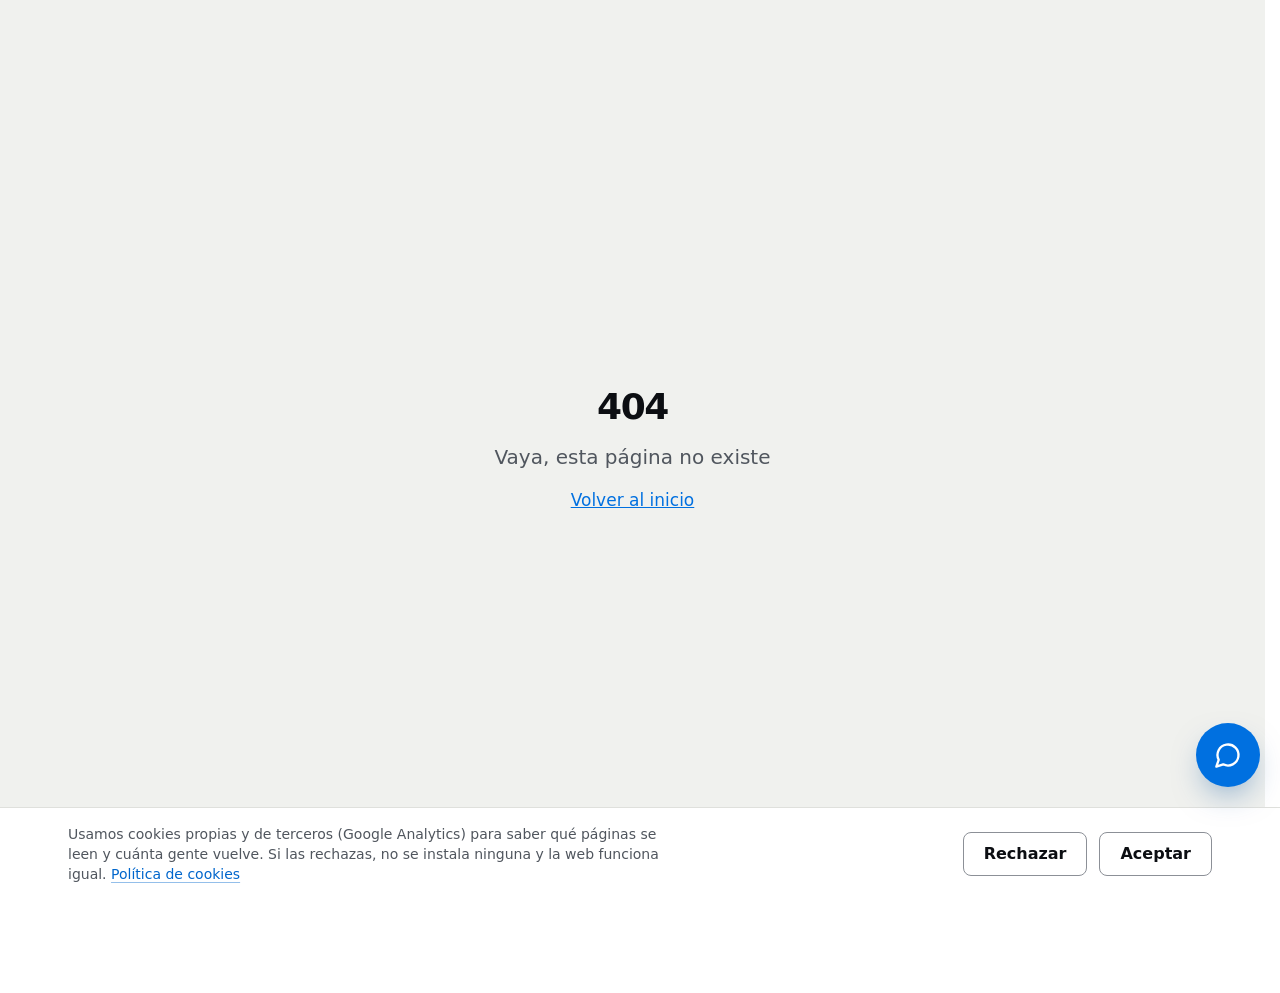
==== index.html @ fecd2030 "deploy: simpliaspain/websimpliaspain@c8a9e884e84285e9668dfcf213762b999b32e52a" ====
<!DOCTYPE html><html lang="es"><head><title data-rh="true">Agente de IA de WhatsApp para coworkings | Simplia Spain</title><meta data-rh="true" name="description" content="Contesta al momento los WhatsApp de tu coworking o centro de negocios, de día y de noche: precios, despachos libres y visitas. Pruébalo gratis con tu web."><meta data-rh="true" name="robots" content="index, follow, max-image-preview:large, max-snippet:-1, max-video-preview:-1"><meta data-rh="true" property="og:url" content="https://www.simpliaspain.com/"><meta data-rh="true" property="og:title" content="Agente de IA de WhatsApp para coworkings | Simplia Spain"><meta data-rh="true" property="og:description" content="Contesta al momento los WhatsApp de tu coworking o centro de negocios, de día y de noche: precios, despachos libres y visitas. Pruébalo gratis con tu web."><meta data-rh="true" name="twitter:url" content="https://www.simpliaspain.com/"><meta data-rh="true" name="twitter:title" content="Agente de IA de WhatsApp para coworkings | Simplia Spain"><meta data-rh="true" name="twitter:description" content="Contesta al momento los WhatsApp de tu coworking o centro de negocios, de día y de noche: precios, despachos libres y visitas. Pruébalo gratis con tu web."><link data-rh="true" rel="canonical" href="https://www.simpliaspain.com/"><link data-rh="true" rel="alternate" hreflang="es" href="https://www.simpliaspain.com/"><link data-rh="true" rel="alternate" hreflang="x-default" href="https://www.simpliaspain.com/"><script data-rh="true" type="application/ld+json">{"@context":"https://schema.org","@type":"Service","name":"Agente de IA de WhatsApp","serviceType":"Agente de IA de WhatsApp para coworkings y centros de negocio","description":"Contesta al momento los WhatsApp de tu coworking o centro de negocios, de día y de noche: precios, despachos libres y visitas. Pruébalo gratis con tu web.","url":"https://www.simpliaspain.com/","provider":{"@id":"https://www.simpliaspain.com/#organization"},"areaServed":{"@type":"Country","name":"España"}}</script><script data-rh="true" type="application/ld+json">{"@context":"https://schema.org","@type":"VideoObject","name":"Demostración del agente de IA de WhatsApp de Simplia para coworkings","description":"Vídeo de demostración: un cliente pregunta por WhatsApp por una oficina, el agente de IA de Simplia responde en segundos y reserva la visita, la cita aparece en la agenda del equipo, el cliente recibe recordatorio y ubicación, y el panel muestra cómo avanza cada contacto","thumbnailUrl":["https://www.simpliaspain.com/assets/simplia-demo-poster-1024-DH3EJkm8.webp"],"contentUrl":"https://www.simpliaspain.com/assets/simplia-demo-1024-BmgMIDe_.mp4","uploadDate":"2026-10-02T08:29:52+02:00","width":1024,"height":768,"inLanguage":"es"}</script><script data-rh="true" type="application/ld+json">{"@context":"https://schema.org","@type":"FAQPage","mainEntity":[{"@type":"Question","name":"¿Lee mi hoja de disponibilidad?","acceptedAnswer":{"@type":"Answer","text":"Sí. Lee la disponibilidad y los precios de cada sede en tu hoja y solo ofrece lo que está libre."}},{"@type":"Question","name":"¿Qué pasa si le preguntan algo que no sabe?","acceptedAnswer":{"@type":"Answer","text":"Lo dice con naturalidad y pasa la conversación a tu equipo con un resumen. No se inventa respuestas."}},{"@type":"Question","name":"¿Cuánto se tarda en ponerlo en marcha?","acceptedAnswer":{"@type":"Answer","text":"Desde 7 días hábiles, según el número de sedes. Nosotros cargamos tus datos, conectamos la agenda de cada centro y lo probamos contigo."}},{"@type":"Question","name":"¿Dónde están los datos?","acceptedAnswer":{"@type":"Answer","text":"En un servidor en Alemania y en bases de datos en la UE. El texto de las conversaciones se procesa con OpenAI con las garantías del RGPD. Firmamos contigo un contrato de encargo de tratamiento."}}]}</script>
    <meta charset="UTF-8">
    <meta name="viewport" content="width=device-width, initial-scale=1.0, maximum-scale=5.0, interactive-widget=resizes-content">
    
    <!-- Site-wide meta. Title, description, robots, canonical, hreflang and the
         per-page Open Graph / Twitter fields are set per route by
         src/components/Seo.tsx and rendered into each prerendered page. -->
    <meta name="author" content="Simplia Spain">
    <meta name="keywords" content="agente de IA WhatsApp, WhatsApp coworking, centro de negocios, oficinas flexibles, reserva de visitas, despachos, agente de IA para coworking, España">
    <meta name="language" content="es">
    <meta name="geo.region" content="ES">
    <meta name="geo.placename" content="España">

    <!-- Open Graph / Facebook -->
    <meta property="og:type" content="website">
    <meta property="og:image" content="https://www.simpliaspain.com/og-image.png">
    <meta property="og:image:width" content="1200">
    <meta property="og:image:height" content="630">
    <meta property="og:image:alt" content="Simplia Spain - Agente de IA de WhatsApp para coworkings">
    <meta property="og:locale" content="es_ES">
    <meta property="og:site_name" content="Simplia Spain">

    <!-- Twitter -->
    <meta name="twitter:card" content="summary_large_image">
    <meta name="twitter:image" content="https://www.simpliaspain.com/og-image.png">
    <meta name="twitter:creator" content="@simpliaspain">

    <!-- Icons: white S on brand blue, generated in public/. The SVG is what
         modern browsers use; the ICO (16/32/48) is the fallback; iOS needs a
         real PNG for the home-screen icon. icon-192/512.png exist for a web
         manifest, which this site does not have yet. -->
    <link rel="icon" href="/favicon.ico" sizes="48x48">
    <link rel="icon" type="image/svg+xml" href="/favicon.svg">
    <link rel="icon" type="image/png" sizes="96x96" href="/favicon-96x96.png">
    <link rel="apple-touch-icon" sizes="180x180" href="/apple-touch-icon.png">
    
    <!-- Theme Color -->
    <meta name="theme-color" content="#0080FF" media="(prefers-color-scheme: light)">
    <meta name="theme-color" content="#090A0C" media="(prefers-color-scheme: dark)">
    <meta name="msapplication-TileColor" content="#0080FF">
    
    <!-- JSON-LD, site-wide (Organization only: Simplia has no premises open
         to the public, so no LocalBusiness). Service and FAQPage blocks are emitted per page
         by src/components/JsonLd.tsx next to the content they describe. -->
    <!-- JSON-LD Organization Schema -->
    <script type="application/ld+json">
    {
      "@context": "https://schema.org",
      "@type": "Organization",
      "@id": "https://www.simpliaspain.com/#organization",
      "name": "Simplia Spain",
      "alternateName": "SimpliaSpain",
      "description": "Agentes de IA de WhatsApp para coworkings, centros de negocio y oficinas flexibles en España: contestan 24/7, dan precios y despachos libres, recogen el contacto y reservan visitas en la agenda del centro.",
      "url": "https://www.simpliaspain.com",
      "logo": "https://www.simpliaspain.com/icon-512.png",
      "email": "info@simpliaspain.com",
      "telephone": "+34601755607",
      "areaServed": { "@type": "Country", "name": "España" },
      "knowsAbout": ["coworking", "centros de negocio", "oficinas flexibles", "WhatsApp", "reserva de visitas", "agentes de IA"],
      "contactPoint": [
        {
          "@type": "ContactPoint",
          "telephone": "+34-601-755-607",
          "contactType": "sales",
          "areaServed": "ES",
          "availableLanguage": ["Spanish", "English"]
        },
        {
          "@type": "ContactPoint",
          "telephone": "+34-608-445-993",
          "contactType": "customer service",
          "areaServed": "ES",
          "availableLanguage": ["Spanish"]
        }
      ],
      "sameAs": [
        "https://www.linkedin.com/company/simplia-spain/",
        "https://www.instagram.com/simpliaspain/",
        "https://www.tiktok.com/@simpliaspain",
        "https://www.youtube.com/@simplia-spain"
      ],
      "subjectOf": [
        {
          "@type": "VideoObject",
          "name": "Simplia, el dispositivo basado en la IA que te ayuda a gestionar la empresa",
          "description": "Entrevista a Simplia en Onda Cero Madrid Norte sobre sus agentes de inteligencia artificial para empresas.",
          "url": "https://www.youtube.com/watch?v=wOunqxmnvKY",
          "embedUrl": "https://www.youtube.com/embed/wOunqxmnvKY",
          "thumbnailUrl": "https://i.ytimg.com/vi/wOunqxmnvKY/hqdefault.jpg",
          "uploadDate": "2026-06-17T00:00:00+02:00",
          "publisher": { "@type": "Organization", "name": "Onda Cero Madrid Norte" }
        },
        {
          "@type": "NewsArticle",
          "headline": "Simplia, la startup española que impulsa agentes telefónicos con inteligencia artificial para empresas",
          "url": "https://www.madridnorte24horas.com/articulo/tendencias/simplia-startup-espanola-que-impulsa-agentes-telefonicos-inteligencia-artificial-empresas/20260621100037129472.html",
          "datePublished": "2026-06-21",
          "publisher": { "@type": "Organization", "name": "Madrid Norte 24 horas" }
        },
        {
          "@type": "PodcastEpisode",
          "name": "ES EMPRESAS CV - Roberto Zúñiga, cofundador de Simplia Spain",
          "url": "https://open.spotify.com/episode/18D90WvJn5pAct1zdtcEHf",
          "sameAs": "https://go.ivoox.com/rf/175866987",
          "publisher": { "@type": "Organization", "name": "esRadio" }
        }
      ]
    }
    </script>
    
    <!-- Cookieless analytics (Umami Cloud). data-domains restricts tracking to
         the production host, so staging (simpliaspain.github.io) and localhost
         send nothing. The tracker writes no cookies or storage; it only reads
         localStorage "umami.disabled" as an opt-out. Disclosed in the privacy
         policy under "Analítica web". -->
    <script defer="" src="https://cloud.umami.is/script.js" data-website-id="722465f2-89ac-4464-b8d0-afbeb7e7dce2" data-domains="www.simpliaspain.com"></script>
    <script type="module" crossorigin="" src="/assets/app-CC9bBPNN.js"></script>
    <link rel="stylesheet" crossorigin="" href="/assets/app-7DH9HZ5-.css">
  </head>

  <body>
    <div id="root"><div role="region" aria-label="Notifications (F8)" tabindex="-1" style="pointer-events:none"><ol tabindex="-1" class="fixed top-0 z-[100] flex max-h-screen w-full flex-col-reverse p-4 sm:bottom-0 sm:right-0 sm:top-auto sm:flex-col md:max-w-[420px]"></ol></div><section aria-label="Notifications alt+T" tabindex="-1" aria-live="polite" aria-relevant="additions text" aria-atomic="false"></section><div class="min-h-screen bg-background"><header class="sticky top-0 z-50 border-b border-border bg-background pt-[env(safe-area-inset-top)]"><div class="mx-auto flex min-h-[68px] w-full max-w-[1240px] items-center justify-between gap-4 px-5 py-[10px] sm:px-8 lg:px-12"><a aria-label="Simplia Spain, inicio" class="inline-flex min-h-[44px] w-fit items-center text-[clamp(19px,5vw,22px)] font-bold tracking-[-0.02em] text-foreground transition-opacity duration-150 ease-out hover:opacity-70 active:opacity-60 active:duration-[70ms] motion-reduce:transition-none" href="/">Simplia<span class="text-brand">Spain</span><span aria-hidden="true" class="mt-[9px] self-start text-[11px] font-semibold text-brand">®</span></a><button type="button" id="main-menu-trigger" aria-expanded="false" aria-controls="main-menu" aria-label="Abrir el menú" class="-mr-3 flex h-12 w-12 items-center justify-center rounded-md text-foreground transition-[background-color,transform] duration-150 ease-out hover:bg-secondary active:scale-90 active:duration-[70ms] motion-reduce:transition-[background-color] motion-reduce:active:scale-100"><span aria-hidden="true" class="relative block h-6 w-6"><span class="absolute left-0 h-0.5 w-6 rounded-sm bg-current transition-transform duration-200 ease-out motion-reduce:transition-none" style="top:11px;transform:translateY(-7px)"></span><span class="absolute left-0 top-[11px] h-0.5 w-6 rounded-sm bg-current transition-opacity duration-150 ease-out motion-reduce:transition-none" style="opacity:1"></span><span class="absolute left-0 h-0.5 w-6 rounded-sm bg-current transition-transform duration-200 ease-out motion-reduce:transition-none" style="top:11px;transform:translateY(7px)"></span></span></button></div></header><main><section id="inicio" aria-labelledby="h-inicio" class="pb-[clamp(56px,8vw,120px)] pt-[clamp(40px,7vw,112px)]"><div class="wrap grid gap-x-[clamp(36px,5vw,80px)] gap-y-[clamp(26px,4vw,40px)] lg:grid-cols-[1.25fr_minmax(0,1fr)] lg:[grid-template-rows:auto_auto] lg:items-center"><div class="grid min-w-0 gap-[clamp(18px,2vw,26px)] lg:col-start-1 lg:row-start-1 lg:self-end"><h1 id="h-inicio" class="m-0 min-w-0 text-[clamp(32px,4.2vw,56px)] font-bold leading-[1.05] text-foreground"><span class="text-brand tabular-nums">20:53</span>. <!-- -->Marta pregunta por un despacho para 8. Tu centro abre mañana a las 9:00.</h1><p class="m-0 text-pretty text-[clamp(17px,1.4vw,19px)] leading-[1.5] text-muted-foreground max-w-[600px]">Simplia contesta por ti los WhatsApp de tu coworking o centro de negocios a cualquier hora, enseña los despachos libres y reserva la visita.</p></div><figure class="relative m-0 grid content-start mx-auto w-full min-w-0 max-w-[440px] lg:col-start-2 lg:row-span-2 lg:row-start-1 lg:self-center"><div class="bloom"><div class="flex flex-col overflow-hidden rounded-[18px] border border-border bg-card"><div class="flex items-center gap-3 border-b border-border px-[18px] py-3.5"><span aria-hidden="true" class="flex h-10 w-10 shrink-0 items-center justify-center rounded-full bg-[hsl(216_10%_90%)] text-[15px] font-bold text-foreground">M</span><div class="min-w-0 flex-1"><p class="text-base font-semibold leading-tight text-foreground">Marta · WhatsApp</p><p class="text-sm leading-tight text-muted-foreground">Escribió a tu centro</p></div></div><div class="grid flex-1 text-base leading-[1.45] min-h-[260px] content-between gap-4 px-[18px] pb-6 pt-5"><div class="relative max-w-[88%] justify-self-start"><div aria-hidden="false" style="opacity:1;transform:none" class="px-3.5 pb-1.5 pt-2.5 rounded-[16px_16px_16px_4px] bg-[hsl(220_13%_96%)]"><p class="m-0">Hola, ¿tenéis despacho para 8 personas? Lo necesito esta semana.</p><p class="m-0 text-right text-xs tabular-nums text-muted-foreground">20:53</p></div><div aria-hidden="true" style="opacity:0" class="pointer-events-none absolute top-0 flex items-center gap-1.5 rounded-[16px_16px_4px_16px] bg-accent px-4 py-3.5 transition-opacity duration-200 motion-reduce:transition-none left-0"><span aria-hidden="true" class="h-[7px] w-[7px] rounded-full bg-link motion-safe:animate-typing-dot" style="animation-delay:0ms"></span><span aria-hidden="true" class="h-[7px] w-[7px] rounded-full bg-link motion-safe:animate-typing-dot" style="animation-delay:180ms"></span><span aria-hidden="true" class="h-[7px] w-[7px] rounded-full bg-link motion-safe:animate-typing-dot" style="animation-delay:360ms"></span></div></div><p class="m-0 justify-self-center text-sm text-muted-foreground">Sin respuesta</p></div></div></div><figcaption class="absolute inset-x-0 bottom-0 flex justify-center text-sm text-muted-foreground"></figcaption></figure><div class="flex flex-wrap gap-3 lg:col-start-1 lg:row-start-2 lg:mt-[clamp(18px,2vw,26px)] lg:self-start"><a href="https://demo.simpliaspain.com/?o=web" target="_blank" rel="noopener" data-umami-event="demo" data-umami-event-lugar="hero" class="inline-flex min-h-[56px] items-center justify-center gap-3 rounded-md px-[26px] text-[18px] font-semibold no-underline transition-[background-color,border-color,color,box-shadow,transform] duration-200 ease-out hover:-translate-y-px active:translate-y-0 active:scale-[0.97] active:duration-[90ms] motion-reduce:transition-[background-color,border-color,color] motion-reduce:hover:translate-y-0 motion-reduce:active:scale-100 hover:shadow-[0_8px_20px_-8px_hsl(210_100%_32%/0.55)] active:shadow-none bg-primary text-primary-foreground hover:bg-[hsl(210_100%_38%)]">Pruébalo con tu web<span class="sr-only"> <!-- -->(abre en una nueva pestaña)</span></a><a href="#video" class="inline-flex min-h-[56px] items-center justify-center gap-3 rounded-md px-[26px] text-[18px] font-semibold no-underline transition-[background-color,border-color,color,box-shadow,transform] duration-200 ease-out hover:-translate-y-px active:translate-y-0 active:scale-[0.97] active:duration-[90ms] motion-reduce:transition-[background-color,border-color,color] motion-reduce:hover:translate-y-0 motion-reduce:active:scale-100 hover:shadow-[0_8px_20px_-8px_hsl(210_100%_32%/0.55)] active:shadow-none border border-[hsl(216_5%_57%)] bg-transparent text-foreground hover:border-primary hover:bg-primary hover:text-primary-foreground pl-[18px] pr-[22px]" data-umami-event="ver-video"><span aria-hidden="true" class="block h-0 w-0 border-y-[7px] border-l-[11px] border-y-transparent border-l-current"></span>Ver en acción · 0:40</a></div></div></section><section id="accion" aria-labelledby="h-accion" class="scroll-mt-[68px] border-t border-border py-[clamp(48px,7vw,104px)]"><div class="wrap grid gap-[clamp(24px,3vw,40px)]"><h2 id="h-accion" class="m-0 text-[clamp(28px,3.1vw,42px)] font-bold leading-[1.1] text-foreground">La misma pregunta, con Simplia.</h2><div class="grid gap-[clamp(20px,2.6vw,32px)]"><div class="grid min-w-0 gap-[clamp(14px,1.6vw,20px)]"><div role="tablist" aria-label="Cómo quieres verlo" class="flex gap-[clamp(20px,2.4vw,32px)] border-b border-border"><button type="button" role="tab" id="pestana-video" aria-selected="true" aria-controls="video" tabindex="0" class="relative -mb-px flex min-h-[44px] items-center text-[clamp(15px,1.1vw,17px)] font-semibold transition-colors duration-200 ease-out motion-reduce:transition-none text-foreground">Ver el vídeo<span aria-hidden="true" class="absolute inset-x-0 -bottom-px h-[2px] bg-foreground transition-opacity duration-200 ease-out motion-reduce:transition-none opacity-100"></span></button><button type="button" role="tab" id="pestana-chat" aria-selected="false" aria-controls="panel-chat" tabindex="-1" class="relative -mb-px flex min-h-[44px] items-center text-[clamp(15px,1.1vw,17px)] font-semibold transition-colors duration-200 ease-out motion-reduce:transition-none text-muted-foreground hover:text-link">Ver la conversación<span aria-hidden="true" class="absolute inset-x-0 -bottom-px h-[2px] bg-foreground transition-opacity duration-200 ease-out motion-reduce:transition-none opacity-0"></span></button></div><div class="w-full max-w-[min(100%,110vh,1040px)]"><figure id="video" role="tabpanel" aria-labelledby="pestana-video" class="m-0 grid min-w-0 content-start scroll-mt-[88px]"><figure class="m-0 overflow-hidden rounded-[18px] bg-secondary w-full"><div class="relative w-full"><video width="1024" height="768" muted="" loop="" playsinline="" preload="none" aria-label="Vídeo de demostración: un cliente pregunta por WhatsApp por una oficina, el agente de IA de Simplia responde en segundos y reserva la visita, la cita aparece en la agenda del equipo, el cliente recibe recordatorio y ubicación, y el panel muestra cómo avanza cada contacto" class="block h-auto w-full bg-secondary object-contain" style="aspect-ratio:1024 / 768"></video><button type="button" aria-label="Reproducir la demo" class="absolute bottom-3 right-3 flex h-11 w-11 items-center justify-center rounded-full border border-border bg-background/90 text-foreground backdrop-blur transition-colors hover:bg-background focus-visible:outline-none focus-visible:ring-2 focus-visible:ring-ring focus-visible:ring-offset-2 focus-visible:ring-offset-background motion-reduce:transition-none"><svg xmlns="http://www.w3.org/2000/svg" width="24" height="24" viewBox="0 0 24 24" fill="none" stroke="currentColor" stroke-width="2" stroke-linecap="round" stroke-linejoin="round" class="lucide lucide-play h-5 w-5" aria-hidden="true"><polygon points="6 3 20 12 6 21 6 3"></polygon></svg></button></div></figure></figure><div id="panel-chat" role="tabpanel" aria-labelledby="pestana-chat" hidden=""><figure class="relative m-0 grid content-start pb-9 min-w-0"><div class="bloom"><div class="flex flex-col overflow-hidden rounded-[18px] border border-border bg-card"><div class="flex items-center gap-3 border-b border-border px-[18px] py-3.5"><span aria-hidden="true" class="flex h-10 w-10 shrink-0 items-center justify-center rounded-full bg-[hsl(216_10%_90%)] text-[15px] font-bold text-foreground">M</span><div class="min-w-0 flex-1"><p class="text-base font-semibold leading-tight text-foreground">Marta · WhatsApp</p><p class="text-sm leading-tight text-[hsl(148_83%_26%)]">Le contesta Simplia</p></div></div><div class="grid flex-1 text-base leading-[1.45] content-end gap-2.5 px-[18px] py-5"><div class="relative max-w-[88%] justify-self-start"><div aria-hidden="false" style="opacity:1;transform:none" class="px-3.5 pb-1.5 pt-2.5 rounded-[16px_16px_16px_4px] bg-[hsl(220_13%_96%)]"><p class="m-0">Hola, ¿tenéis despacho para 8 personas? Lo necesito esta semana.</p><p class="m-0 text-right text-xs tabular-nums text-muted-foreground">20:53</p></div><div aria-hidden="true" style="opacity:0" class="pointer-events-none absolute top-0 flex items-center gap-1.5 rounded-[16px_16px_4px_16px] bg-accent px-4 py-3.5 transition-opacity duration-200 motion-reduce:transition-none left-0"><span aria-hidden="true" class="h-[7px] w-[7px] rounded-full bg-link motion-safe:animate-typing-dot" style="animation-delay:0ms"></span><span aria-hidden="true" class="h-[7px] w-[7px] rounded-full bg-link motion-safe:animate-typing-dot" style="animation-delay:180ms"></span><span aria-hidden="true" class="h-[7px] w-[7px] rounded-full bg-link motion-safe:animate-typing-dot" style="animation-delay:360ms"></span></div></div><div class="relative max-w-[88%] justify-self-end"><div aria-hidden="false" style="opacity:1;transform:none" class="px-3.5 pb-1.5 pt-2.5 grid gap-2 rounded-[16px_16px_4px_16px] bg-accent"><p class="m-0">Hola. Sí, tenemos un despacho libre para 8 desde el lunes. Te mando la ficha.</p><span class="grid grid-cols-[96px_minmax(0,1fr)] overflow-hidden rounded-[10px] border border-[hsl(213_48%_87%)] bg-card"><span class="block w-24 self-stretch bg-secondary"><img src="/assets/despacho-8-DlMtWi0s.webp" srcset="/assets/despacho-8-DlMtWi0s.webp 1x, /assets/despacho-8@2x-1uw83Ffy.webp 2x" alt="Foto del despacho para 8 personas" width="600" height="600" loading="lazy" decoding="async" class="block h-full w-full object-cover"></span><span class="flex min-w-0 flex-col justify-center gap-[3px] px-3.5 py-3"><span class="font-semibold leading-[1.25] text-foreground">Despacho para 8 personas</span><span class="text-sm leading-[1.3] text-muted-foreground">Fotos, m², puestos y precio</span></span></span><p class="m-0 text-right text-xs tabular-nums text-[hsl(214_15%_32%)]">20:53</p></div><div aria-hidden="true" style="opacity:0" class="pointer-events-none absolute top-0 flex items-center gap-1.5 rounded-[16px_16px_4px_16px] bg-accent px-4 py-3.5 transition-opacity duration-200 motion-reduce:transition-none right-0"><span aria-hidden="true" class="h-[7px] w-[7px] rounded-full bg-link motion-safe:animate-typing-dot" style="animation-delay:0ms"></span><span aria-hidden="true" class="h-[7px] w-[7px] rounded-full bg-link motion-safe:animate-typing-dot" style="animation-delay:180ms"></span><span aria-hidden="true" class="h-[7px] w-[7px] rounded-full bg-link motion-safe:animate-typing-dot" style="animation-delay:360ms"></span></div></div><div class="relative max-w-[88%] justify-self-end"><div aria-hidden="false" style="opacity:1;transform:none" class="px-3.5 pb-1.5 pt-2.5 grid gap-2 rounded-[16px_16px_4px_16px] bg-accent"><p class="m-0">¿Quieres verlo? Te puedo reservar visita el jueves a las 10:00 o a las 17:30.</p><p class="m-0 text-right text-xs tabular-nums text-[hsl(214_15%_32%)]">20:53</p></div><div aria-hidden="true" style="opacity:0" class="pointer-events-none absolute top-0 flex items-center gap-1.5 rounded-[16px_16px_4px_16px] bg-accent px-4 py-3.5 transition-opacity duration-200 motion-reduce:transition-none right-0"><span aria-hidden="true" class="h-[7px] w-[7px] rounded-full bg-link motion-safe:animate-typing-dot" style="animation-delay:0ms"></span><span aria-hidden="true" class="h-[7px] w-[7px] rounded-full bg-link motion-safe:animate-typing-dot" style="animation-delay:180ms"></span><span aria-hidden="true" class="h-[7px] w-[7px] rounded-full bg-link motion-safe:animate-typing-dot" style="animation-delay:360ms"></span></div></div><div class="relative max-w-[88%] justify-self-start"><div aria-hidden="false" style="opacity:1;transform:none" class="px-3.5 pb-1.5 pt-2.5 rounded-[16px_16px_16px_4px] bg-[hsl(220_13%_96%)]"><p class="m-0">El jueves a las 10, perfecto.</p><p class="m-0 text-right text-xs tabular-nums text-muted-foreground">20:55</p></div><div aria-hidden="true" style="opacity:0" class="pointer-events-none absolute top-0 flex items-center gap-1.5 rounded-[16px_16px_4px_16px] bg-accent px-4 py-3.5 transition-opacity duration-200 motion-reduce:transition-none left-0"><span aria-hidden="true" class="h-[7px] w-[7px] rounded-full bg-link motion-safe:animate-typing-dot" style="animation-delay:0ms"></span><span aria-hidden="true" class="h-[7px] w-[7px] rounded-full bg-link motion-safe:animate-typing-dot" style="animation-delay:180ms"></span><span aria-hidden="true" class="h-[7px] w-[7px] rounded-full bg-link motion-safe:animate-typing-dot" style="animation-delay:360ms"></span></div></div><div class="relative max-w-[88%] justify-self-end"><div aria-hidden="false" style="opacity:1;transform:none" class="px-3.5 pb-1.5 pt-2.5 grid gap-2 rounded-[16px_16px_4px_16px] bg-accent"><p class="m-0">Reservado. Antes de la visita te mando un recordatorio con la ubicación.</p><p class="m-0 text-right text-xs tabular-nums text-[hsl(214_15%_32%)]">20:55</p></div><div aria-hidden="true" style="opacity:0" class="pointer-events-none absolute top-0 flex items-center gap-1.5 rounded-[16px_16px_4px_16px] bg-accent px-4 py-3.5 transition-opacity duration-200 motion-reduce:transition-none right-0"><span aria-hidden="true" class="h-[7px] w-[7px] rounded-full bg-link motion-safe:animate-typing-dot" style="animation-delay:0ms"></span><span aria-hidden="true" class="h-[7px] w-[7px] rounded-full bg-link motion-safe:animate-typing-dot" style="animation-delay:180ms"></span><span aria-hidden="true" class="h-[7px] w-[7px] rounded-full bg-link motion-safe:animate-typing-dot" style="animation-delay:360ms"></span></div></div></div></div></div><figcaption class="absolute inset-x-0 bottom-0 flex justify-center text-sm text-muted-foreground"></figcaption></figure></div></div></div><div class="flex flex-wrap items-center gap-x-[clamp(16px,2vw,28px)] gap-y-4"><a href="https://demo.simpliaspain.com/?o=web" target="_blank" rel="noopener" data-umami-event="demo" data-umami-event-lugar="banda-final" data-quiet="true" class="inline-flex min-h-[56px] items-center justify-center gap-3 rounded-md px-[26px] text-[18px] font-semibold no-underline transition-[background-color,border-color,color,box-shadow,transform] duration-200 ease-out hover:-translate-y-px active:translate-y-0 active:scale-[0.97] active:duration-[90ms] motion-reduce:transition-[background-color,border-color,color] motion-reduce:hover:translate-y-0 motion-reduce:active:scale-100 hover:shadow-[0_8px_20px_-8px_hsl(210_100%_32%/0.55)] active:shadow-none border border-[hsl(216_5%_57%)] bg-transparent text-foreground hover:border-primary hover:bg-primary hover:text-primary-foreground">Pruébalo con tu web<span class="sr-only"> <!-- -->(abre en una nueva pestaña)</span></a><p class="m-0 max-w-[42ch] text-[clamp(15px,1.15vw,17px)] leading-[1.5] text-muted-foreground">Escribe al agente como si fueras un cliente.</p></div></div></div></section><section id="caso" aria-labelledby="h-caso" class="scroll-mt-[68px] border-t border-border py-[clamp(64px,9vw,136px)]"><div class="wrap"><div class="" style="opacity:1;transform:none;transition:opacity 560ms cubic-bezier(0.22, 0.61, 0.36, 1) 0ms, transform 560ms cubic-bezier(0.22, 0.61, 0.36, 1) 0ms"><h2 id="h-caso" class="m-0 flex flex-wrap items-center gap-x-[clamp(24px,4vw,56px)] gap-y-2 text-[clamp(24px,2.8vw,38px)] font-bold leading-[1.12] text-foreground"><span class="flex-none whitespace-nowrap text-[clamp(84px,13vw,176px)] leading-[0.86] tracking-[-0.055em] [word-spacing:-0.12em] text-brand tabular-nums">37 %</span><span class="min-w-0 max-w-[640px] flex-[1_1_360px] text-balance">de las consultas que recibió Oficinas YA! en octubre llegaron fuera del horario de oficina. Les contestó el agente.</span></h2></div><ul class="m-0 mt-[clamp(40px,6vw,72px)] grid list-none grid-cols-[repeat(auto-fit,minmax(min(100%,190px),1fr))] border-t border-border p-0"><li class="border-b border-border pb-6 pr-5 pt-5" style="opacity:1;transform:none;transition:opacity 560ms cubic-bezier(0.22, 0.61, 0.36, 1) 0ms, transform 560ms cubic-bezier(0.22, 0.61, 0.36, 1) 0ms"><span class="block whitespace-nowrap text-[clamp(36px,3.4vw,52px)] font-bold leading-none tracking-[-0.04em] text-foreground tabular-nums">65</span><span class="mt-2.5 block max-w-[240px] text-muted-foreground">personas atendidas por mes</span></li><li class="border-b border-border pb-6 pr-5 pt-5" style="opacity:1;transform:none;transition:opacity 560ms cubic-bezier(0.22, 0.61, 0.36, 1) 70ms, transform 560ms cubic-bezier(0.22, 0.61, 0.36, 1) 70ms"><span class="block whitespace-nowrap text-[clamp(36px,3.4vw,52px)] font-bold leading-none tracking-[-0.04em] text-foreground tabular-nums">64</span><span class="mt-2.5 block max-w-[240px] text-muted-foreground">contestadas por el agente</span></li><li class="border-b border-border pb-6 pr-5 pt-5" style="opacity:1;transform:none;transition:opacity 560ms cubic-bezier(0.22, 0.61, 0.36, 1) 140ms, transform 560ms cubic-bezier(0.22, 0.61, 0.36, 1) 140ms"><span class="block whitespace-nowrap text-[clamp(36px,3.4vw,52px)] font-bold leading-none tracking-[-0.04em] text-foreground tabular-nums">53</span><span class="mt-2.5 block max-w-[240px] text-muted-foreground">con interés de alquiler</span></li><li class="border-b border-border pb-6 pr-5 pt-5" style="opacity:1;transform:none;transition:opacity 560ms cubic-bezier(0.22, 0.61, 0.36, 1) 210ms, transform 560ms cubic-bezier(0.22, 0.61, 0.36, 1) 210ms"><span class="block whitespace-nowrap text-[clamp(36px,3.4vw,52px)] font-bold leading-none tracking-[-0.04em] text-foreground tabular-nums">27</span><span class="mt-2.5 block max-w-[240px] text-muted-foreground">dejaron sus datos de contacto</span></li></ul><div class="mt-[clamp(36px,5vw,64px)] grid gap-x-[clamp(24px,5vw,72px)] gap-y-9 md:grid-cols-2"><div class="min-w-0" style="opacity:1;transform:none;transition:opacity 560ms cubic-bezier(0.22, 0.61, 0.36, 1) 0ms, transform 560ms cubic-bezier(0.22, 0.61, 0.36, 1) 0ms"><p class="m-0"><a href="https://www.oficinasya.es" target="_blank" rel="noopener" class="inline-block rounded-sm transition-opacity duration-200 hover:opacity-70 motion-reduce:transition-none"><img src="/assets/oficinasya-DCZI6O70.png" alt="Oficinas YA!" loading="lazy" decoding="async" class="object-contain object-left h-auto w-full max-w-[min(100%,340px)]"><span class="sr-only"> <!-- -->(abre en una nueva pestaña)</span></a></p></div><div class="grid min-w-0 content-start" style="opacity:1;transform:none;transition:opacity 560ms cubic-bezier(0.22, 0.61, 0.36, 1) 90ms, transform 560ms cubic-bezier(0.22, 0.61, 0.36, 1) 90ms"><figure class="m-0 grid gap-1.5"><blockquote class="m-0 text-[clamp(18px,1.6vw,20px)] font-semibold leading-[1.45] text-foreground">«La automatización de los procesos nos está haciendo mucho más productivos»</blockquote><figcaption class="text-[15px] text-muted-foreground">Roberto, cofundador de Oficinas YA!</figcaption></figure></div></div></div></section><section id="como-funciona" aria-labelledby="h-como" class="scroll-mt-[68px] border-t border-border py-[clamp(56px,8vw,120px)]"><div class="wrap"><h2 id="h-como" class="m-0 mb-[clamp(28px,4vw,56px)] max-w-[760px] text-[clamp(28px,3.1vw,42px)] font-bold leading-[1.1] text-foreground">Qué hace el agente, de la pregunta a la visita.</h2><ol class="m-0 grid list-none grid-cols-[repeat(auto-fit,minmax(min(100%,250px),1fr))] gap-x-[clamp(20px,3vw,40px)] p-0"><li class="grid content-start gap-2 border-t border-border pb-7 pt-4" style="opacity:1;transform:none;transition:opacity 560ms cubic-bezier(0.22, 0.61, 0.36, 1) 0ms, transform 560ms cubic-bezier(0.22, 0.61, 0.36, 1) 0ms"><span class="text-[clamp(28px,2.6vw,38px)] font-bold leading-none tracking-[-0.03em] text-brand tabular-nums">1</span><span class="text-[19px] font-semibold leading-[1.3] text-foreground">Contesta en cuanto llega el mensaje</span><span class="text-muted-foreground">De día, de noche y en fin de semana, en el WhatsApp de tu centro.</span></li><li class="grid content-start gap-2 border-t border-border pb-7 pt-4" style="opacity:1;transform:none;transition:opacity 560ms cubic-bezier(0.22, 0.61, 0.36, 1) 70ms, transform 560ms cubic-bezier(0.22, 0.61, 0.36, 1) 70ms"><span class="text-[clamp(28px,2.6vw,38px)] font-bold leading-none tracking-[-0.03em] text-brand tabular-nums">2</span><span class="text-[19px] font-semibold leading-[1.3] text-foreground">Ofrece solo lo que está libre</span><span class="text-muted-foreground">Lee la disponibilidad y los precios de cada sede en tu hoja, y manda la ficha del despacho.</span></li><li class="grid content-start gap-2 border-t border-border pb-7 pt-4" style="opacity:1;transform:none;transition:opacity 560ms cubic-bezier(0.22, 0.61, 0.36, 1) 140ms, transform 560ms cubic-bezier(0.22, 0.61, 0.36, 1) 140ms"><span class="text-[clamp(28px,2.6vw,38px)] font-bold leading-none tracking-[-0.03em] text-brand tabular-nums">3</span><span class="text-[19px] font-semibold leading-[1.3] text-foreground">Agenda y recuerda la visita</span><span class="text-muted-foreground">En el calendario del centro, con recordatorio y ubicación.</span></li><li class="grid content-start gap-2 border-t border-border pb-7 pt-4" style="opacity:1;transform:none;transition:opacity 560ms cubic-bezier(0.22, 0.61, 0.36, 1) 210ms, transform 560ms cubic-bezier(0.22, 0.61, 0.36, 1) 210ms"><span class="text-[clamp(28px,2.6vw,38px)] font-bold leading-none tracking-[-0.03em] text-brand tabular-nums">4</span><span class="text-[19px] font-semibold leading-[1.3] text-foreground">Te pasa el contacto</span><span class="text-muted-foreground">Qué busca, para cuántas personas y con qué presupuesto. Y cada semana, un informe en tu panel.</span></li></ol><p class="mt-2 flex flex-wrap items-center gap-x-[0.35em] text-muted-foreground">Lo ponemos en marcha nosotros, desde 7 días hábiles.<a class="sp-underline inline-flex min-h-[44px] items-center text-link" href="/como-trabajamos">Ver cómo trabajamos</a></p></div></section><section id="precio" aria-labelledby="h-precio" class="scroll-mt-[68px] border-t border-border py-[clamp(64px,9vw,136px)]"><div class="wrap"><div class="" style="opacity:1;transform:none;transition:opacity 560ms cubic-bezier(0.22, 0.61, 0.36, 1) 0ms, transform 560ms cubic-bezier(0.22, 0.61, 0.36, 1) 0ms"><h2 id="h-precio" class="m-0 flex flex-wrap items-end gap-x-[clamp(20px,3vw,44px)] gap-y-2 text-[clamp(24px,2.8vw,38px)] font-bold leading-[1.12] text-foreground"><span class="flex-none whitespace-nowrap text-[clamp(72px,10vw,136px)] leading-[0.86] tracking-[-0.055em] text-brand tabular-nums">×10</span><span class="mb-[clamp(4px,1vw,12px)] min-w-0 max-w-[620px] flex-[1_1_340px] text-balance">el valor que te devolvemos por cada euro que nos pagas.</span></h2></div><div class="mt-[clamp(36px,5vw,64px)] grid gap-x-[clamp(24px,5vw,72px)] gap-y-10 md:grid-cols-2"><div class="min-w-0 md:col-start-1 md:row-start-1" style="opacity:1;transform:none;transition:opacity 560ms cubic-bezier(0.22, 0.61, 0.36, 1) 0ms, transform 560ms cubic-bezier(0.22, 0.61, 0.36, 1) 0ms"><p class="m-0 max-w-[46ch] text-[clamp(17px,1.4vw,19px)] leading-[1.5] text-foreground">Nuestro precio es la décima parte del valor que te generamos. Si el agente no te aporta valor, no hay nada que cobrar; cuanto más te aporte, más nos pagas y más te queda.</p></div><div class="min-w-0 md:col-start-2 md:row-span-2 md:row-start-1" style="opacity:1;transform:none;transition:opacity 560ms cubic-bezier(0.22, 0.61, 0.36, 1) 90ms, transform 560ms cubic-bezier(0.22, 0.61, 0.36, 1) 90ms"><div class="grid grid-cols-2 gap-x-6 border-b border-border pb-2.5 text-sm font-semibold text-muted-foreground"><span>Valor al mes</span><span class="text-right">Lo que pagas</span></div><ul class="m-0 list-none p-0"><li class="grid grid-cols-2 items-baseline gap-x-6 border-b border-border py-[clamp(14px,1.6vw,20px)]"><span class="whitespace-nowrap text-[clamp(20px,2vw,27px)] font-bold leading-none tracking-[-0.03em] text-foreground tabular-nums">1.000 €</span><span class="whitespace-nowrap text-right text-[clamp(20px,2vw,27px)] font-bold leading-none tracking-[-0.03em] text-brand tabular-nums">100 €</span></li><li class="grid grid-cols-2 items-baseline gap-x-6 border-b border-border py-[clamp(14px,1.6vw,20px)]"><span class="whitespace-nowrap text-[clamp(20px,2vw,27px)] font-bold leading-none tracking-[-0.03em] text-foreground tabular-nums">10.000 €</span><span class="whitespace-nowrap text-right text-[clamp(20px,2vw,27px)] font-bold leading-none tracking-[-0.03em] text-brand tabular-nums">1.000 €</span></li><li class="grid grid-cols-2 items-baseline gap-x-6 border-b border-border py-[clamp(14px,1.6vw,20px)]"><span class="whitespace-nowrap text-[clamp(20px,2vw,27px)] font-bold leading-none tracking-[-0.03em] text-foreground tabular-nums">100.000 €</span><span class="whitespace-nowrap text-right text-[clamp(20px,2vw,27px)] font-bold leading-none tracking-[-0.03em] text-brand tabular-nums">10.000 €</span></li></ul><p class="m-0 mt-5 max-w-[46ch] text-[15px] leading-relaxed text-muted-foreground">La regla no cambia con el tamaño: siempre la décima parte, sea cual sea la cifra.</p></div><div class="md:col-start-1 md:row-start-2"><a href="https://reservas.simpliaspain.com/simpliaspain/llamadaestrategia" target="_blank" rel="noopener noreferrer" data-umami-event="llamada" data-umami-event-lugar="precio" class="inline-flex min-h-[56px] items-center justify-center gap-3 rounded-md px-[26px] text-[18px] font-semibold no-underline transition-[background-color,border-color,color,box-shadow,transform] duration-200 ease-out hover:-translate-y-px active:translate-y-0 active:scale-[0.97] active:duration-[90ms] motion-reduce:transition-[background-color,border-color,color] motion-reduce:hover:translate-y-0 motion-reduce:active:scale-100 hover:shadow-[0_8px_20px_-8px_hsl(210_100%_32%/0.55)] active:shadow-none border border-[hsl(216_5%_57%)] bg-transparent text-foreground hover:border-primary hover:bg-primary hover:text-primary-foreground">Hablar 15 minutos<span class="sr-only"> <!-- -->(abre en una nueva pestaña)</span></a></div></div></div></section><section id="faq" aria-labelledby="h-faq" class="scroll-mt-[68px] border-t border-border py-[clamp(56px,8vw,120px)]"><div class="wrap flex flex-wrap items-start gap-[clamp(20px,4vw,72px)]"><h2 id="h-faq" class="m-0 min-w-0 flex-[1_1_300px] text-[clamp(28px,3.1vw,42px)] font-bold leading-[1.1] text-foreground">Preguntas de operador</h2><div class="min-w-0 flex-[2_1_520px]"><div class="border-t border-border"><h3 class="m-0 text-[clamp(18px,1.6vw,21px)] font-semibold leading-[1.3]"><button type="button" id="faq-b-0" aria-expanded="true" aria-controls="faq-p-0" class="group flex min-h-[64px] w-full items-center justify-between gap-5 py-[18px] text-left text-foreground transition-colors duration-150 ease-out hover:text-link active:opacity-70 active:duration-[70ms] motion-reduce:transition-none"><span>¿Lee mi hoja de disponibilidad?</span><span aria-hidden="true" class="relative block h-5 w-5 flex-none transition-transform duration-[320ms] ease-[cubic-bezier(0.22,0.61,0.36,1)] motion-reduce:transition-none" style="transform:rotate(45deg)"><span class="absolute left-0 top-[9px] h-0.5 w-5 rounded-sm bg-current"></span><span class="absolute left-[9px] top-0 h-5 w-0.5 rounded-sm bg-current"></span></span></button></h3><div id="faq-p-0" role="region" aria-labelledby="faq-b-0" class="grid transition-[grid-template-rows,visibility] duration-[320ms] ease-[cubic-bezier(0.22,0.61,0.36,1)] motion-reduce:transition-none" style="grid-template-rows:1fr;visibility:visible"><div class="min-h-0 overflow-hidden"><p style="opacity:1" class="m-0 max-w-[760px] text-pretty pb-[22px] pr-10 text-muted-foreground transition-opacity duration-[260ms] ease-out motion-reduce:transition-none">Sí. Lee la disponibilidad y los precios de cada sede en tu hoja y solo ofrece lo que está libre.</p></div></div></div><div class="border-t border-border"><h3 class="m-0 text-[clamp(18px,1.6vw,21px)] font-semibold leading-[1.3]"><button type="button" id="faq-b-1" aria-expanded="false" aria-controls="faq-p-1" class="group flex min-h-[64px] w-full items-center justify-between gap-5 py-[18px] text-left text-foreground transition-colors duration-150 ease-out hover:text-link active:opacity-70 active:duration-[70ms] motion-reduce:transition-none"><span>¿Qué pasa si le preguntan algo que no sabe?</span><span aria-hidden="true" class="relative block h-5 w-5 flex-none transition-transform duration-[320ms] ease-[cubic-bezier(0.22,0.61,0.36,1)] motion-reduce:transition-none"><span class="absolute left-0 top-[9px] h-0.5 w-5 rounded-sm bg-current"></span><span class="absolute left-[9px] top-0 h-5 w-0.5 rounded-sm bg-current"></span></span></button></h3><div id="faq-p-1" role="region" aria-labelledby="faq-b-1" class="grid transition-[grid-template-rows,visibility] duration-[320ms] ease-[cubic-bezier(0.22,0.61,0.36,1)] motion-reduce:transition-none" style="grid-template-rows:0fr;visibility:hidden"><div class="min-h-0 overflow-hidden"><p style="opacity:0" class="m-0 max-w-[760px] text-pretty pb-[22px] pr-10 text-muted-foreground transition-opacity duration-[260ms] ease-out motion-reduce:transition-none">Lo dice con naturalidad y pasa la conversación a tu equipo con un resumen. No se inventa respuestas.</p></div></div></div><div class="border-t border-border"><h3 class="m-0 text-[clamp(18px,1.6vw,21px)] font-semibold leading-[1.3]"><button type="button" id="faq-b-2" aria-expanded="false" aria-controls="faq-p-2" class="group flex min-h-[64px] w-full items-center justify-between gap-5 py-[18px] text-left text-foreground transition-colors duration-150 ease-out hover:text-link active:opacity-70 active:duration-[70ms] motion-reduce:transition-none"><span>¿Cuánto se tarda en ponerlo en marcha?</span><span aria-hidden="true" class="relative block h-5 w-5 flex-none transition-transform duration-[320ms] ease-[cubic-bezier(0.22,0.61,0.36,1)] motion-reduce:transition-none"><span class="absolute left-0 top-[9px] h-0.5 w-5 rounded-sm bg-current"></span><span class="absolute left-[9px] top-0 h-5 w-0.5 rounded-sm bg-current"></span></span></button></h3><div id="faq-p-2" role="region" aria-labelledby="faq-b-2" class="grid transition-[grid-template-rows,visibility] duration-[320ms] ease-[cubic-bezier(0.22,0.61,0.36,1)] motion-reduce:transition-none" style="grid-template-rows:0fr;visibility:hidden"><div class="min-h-0 overflow-hidden"><p style="opacity:0" class="m-0 max-w-[760px] text-pretty pb-[22px] pr-10 text-muted-foreground transition-opacity duration-[260ms] ease-out motion-reduce:transition-none">Desde 7 días hábiles, según el número de sedes. Nosotros cargamos tus datos, conectamos la agenda de cada centro y lo probamos contigo.</p></div></div></div><div class="border-t border-border"><h3 class="m-0 text-[clamp(18px,1.6vw,21px)] font-semibold leading-[1.3]"><button type="button" id="faq-b-3" aria-expanded="false" aria-controls="faq-p-3" class="group flex min-h-[64px] w-full items-center justify-between gap-5 py-[18px] text-left text-foreground transition-colors duration-150 ease-out hover:text-link active:opacity-70 active:duration-[70ms] motion-reduce:transition-none"><span>¿Dónde están los datos?</span><span aria-hidden="true" class="relative block h-5 w-5 flex-none transition-transform duration-[320ms] ease-[cubic-bezier(0.22,0.61,0.36,1)] motion-reduce:transition-none"><span class="absolute left-0 top-[9px] h-0.5 w-5 rounded-sm bg-current"></span><span class="absolute left-[9px] top-0 h-5 w-0.5 rounded-sm bg-current"></span></span></button></h3><div id="faq-p-3" role="region" aria-labelledby="faq-b-3" class="grid transition-[grid-template-rows,visibility] duration-[320ms] ease-[cubic-bezier(0.22,0.61,0.36,1)] motion-reduce:transition-none" style="grid-template-rows:0fr;visibility:hidden"><div class="min-h-0 overflow-hidden"><p style="opacity:0" class="m-0 max-w-[760px] text-pretty pb-[22px] pr-10 text-muted-foreground transition-opacity duration-[260ms] ease-out motion-reduce:transition-none">En un servidor en Alemania y en bases de datos en la UE. El texto de las conversaciones se procesa con OpenAI con las garantías del RGPD. Firmamos contigo un contrato de encargo de tratamiento.</p></div></div></div><div class="border-t border-border pt-5 text-base text-muted-foreground"><p class="m-0 max-w-[64ch]">Nos han entrevistado en<!-- --> <span class="relative inline-block"><a href="https://open.spotify.com/episode/18D90WvJn5pAct1zdtcEHf" target="_blank" rel="noopener" class="sp-underline text-link" data-umami-event="prensa" data-umami-event-medio="esRadio">esRadio<span class="sr-only"> <!-- -->(abre en una nueva pestaña)</span></a></span>, <span class="relative inline-block"><a href="https://www.madridnorte24horas.com/articulo/tendencias/simplia-startup-espanola-que-impulsa-agentes-telefonicos-inteligencia-artificial-empresas/20260621100037129472.html" target="_blank" rel="noopener" class="sp-underline text-link" data-umami-event="prensa" data-umami-event-medio="Madrid Norte 24 horas">Madrid Norte 24 horas<span class="sr-only"> <!-- -->(abre en una nueva pestaña)</span></a></span> <!-- -->y el<!-- --> <span class="relative inline-block"><a href="https://ieavanzado.com/martes-del-emprendimiento/" target="_blank" rel="noopener" class="sp-underline text-link" data-umami-event="prensa" data-umami-event-medio="Instituto de Emprendimiento Avanzado">Instituto de Emprendimiento Avanzado<span class="sr-only"> <!-- -->(abre en una nueva pestaña)</span></a></span>.</p></div></div></div></section><section id="empezar" aria-labelledby="h-final" class="scroll-mt-[68px] border-t border-border py-[clamp(64px,9vw,136px)]"><div class="wrap grid gap-7" style="opacity:1;transform:none;transition:opacity 560ms cubic-bezier(0.22, 0.61, 0.36, 1) 0ms, transform 560ms cubic-bezier(0.22, 0.61, 0.36, 1) 0ms"><h2 id="h-final" class="m-0 max-w-[900px] text-[clamp(32px,4.2vw,56px)] font-bold leading-[1.05] tracking-[-0.035em] text-foreground">Esta noche alguien como Marta va a preguntar por un despacho. Que le conteste tu centro.</h2><div class="flex flex-wrap items-center gap-x-6 gap-y-3"><a href="https://demo.simpliaspain.com/?o=web" target="_blank" rel="noopener" data-umami-event="demo" data-umami-event-lugar="banda-final" class="inline-flex min-h-[56px] items-center justify-center gap-3 rounded-md px-[26px] text-[18px] font-semibold no-underline transition-[background-color,border-color,color,box-shadow,transform] duration-200 ease-out hover:-translate-y-px active:translate-y-0 active:scale-[0.97] active:duration-[90ms] motion-reduce:transition-[background-color,border-color,color] motion-reduce:hover:translate-y-0 motion-reduce:active:scale-100 hover:shadow-[0_8px_20px_-8px_hsl(210_100%_32%/0.55)] active:shadow-none bg-primary text-primary-foreground hover:bg-[hsl(210_100%_38%)]">Pruébalo con tu web<span class="sr-only"> <!-- -->(abre en una nueva pestaña)</span></a><span class="flex min-h-[44px] flex-wrap items-center gap-x-[0.3em] text-[17px] font-semibold text-foreground">o llama al<a href="tel:+34601755607" class="sp-underline inline-flex min-h-[44px] items-center">+34 601 755 607</a></span></div></div></section></main><footer class="border-t border-border bg-background text-muted-foreground"><div class="mx-auto grid w-full max-w-[1240px] grid-cols-[repeat(auto-fit,minmax(min(100%,200px),1fr))] gap-x-8 gap-y-6 px-5 pb-6 pt-10 text-[15px] sm:px-8 lg:px-12"><div class="grid content-start gap-2"><a aria-label="Simplia Spain, inicio" class="inline-flex min-h-[44px] w-fit items-center text-xl font-bold tracking-[-0.02em] text-foreground transition-opacity duration-150 ease-out hover:opacity-70 active:opacity-60 active:duration-[70ms] motion-reduce:transition-none" href="/">Simplia<span class="text-brand">Spain</span><span aria-hidden="true" class="mt-[7px] self-start text-[11px] font-semibold text-brand">®</span></a><span>Datos y conversaciones alojados en la Unión Europea.</span></div><nav aria-label="Producto" class="grid content-start"><a class="sp-link inline-flex min-h-[44px] w-fit items-center justify-self-start text-foreground hover:text-link" href="/como-trabajamos">Cómo trabajamos</a><a href="https://demo.simpliaspain.com/?o=web" target="_blank" rel="noopener" class="sp-link inline-flex min-h-[44px] w-fit items-center justify-self-start text-foreground hover:text-link" data-umami-event="demo" data-umami-event-lugar="pie">Pruébalo con tu web<span class="sr-only"> <!-- -->(abre en una nueva pestaña)</span></a><a href="/#caso" class="sp-link inline-flex min-h-[44px] w-fit items-center justify-self-start text-foreground hover:text-link">Caso real</a><a class="sp-link inline-flex min-h-[44px] w-fit items-center justify-self-start text-foreground hover:text-link" href="/webs">Webs para centros</a><a class="sp-link inline-flex min-h-[44px] w-fit items-center justify-self-start text-foreground hover:text-link" href="/apps">Apps para centros</a></nav><div class="grid content-start"><a class="sp-link inline-flex min-h-[44px] w-fit items-center justify-self-start text-foreground hover:text-link" href="/contacto">Contacto</a><a href="mailto:info@simpliaspain.com" class="sp-link inline-flex min-h-[44px] w-fit items-center justify-self-start text-foreground hover:text-link">info@simpliaspain.com</a><a href="tel:+34601755607" class="sp-link inline-flex min-h-[44px] w-fit items-center justify-self-start text-foreground hover:text-link">+34 601 755 607</a><a href="tel:+34608445993" class="sp-link inline-flex min-h-[44px] w-fit items-center justify-self-start text-foreground hover:text-link text-[13px] text-muted-foreground">Alternativo<!-- -->: <!-- -->+34 608 445 993</a></div><div class="grid content-start"><a href="https://panel.simpliaspain.com/?ref=footer" target="_blank" rel="noopener" aria-label="Acceso clientes (abre en una nueva pestaña)" class="sp-link inline-flex min-h-[44px] w-fit items-center justify-self-start text-foreground hover:text-link">Acceso clientes</a><a class="sp-link inline-flex min-h-[44px] w-fit items-center justify-self-start text-foreground hover:text-link" href="/aviso-legal">Aviso legal</a><a class="sp-link inline-flex min-h-[44px] w-fit items-center justify-self-start text-foreground hover:text-link" href="/politica-privacidad">Política de privacidad</a><a class="sp-link inline-flex min-h-[44px] w-fit items-center justify-self-start text-foreground hover:text-link" href="/politica-cookies">Política de cookies</a><button type="button" class="sp-link inline-flex min-h-[44px] w-fit items-center justify-self-start text-foreground hover:text-link text-left">Cookies</button></div></div><p class="mx-auto w-full max-w-[1240px] px-5 pb-8 text-sm sm:px-8 lg:px-12">© <!-- -->2026<!-- --> Simplia Spain</p></footer></div><div aria-live="polite" class="sr-only"></div><button class="fixed bottom-[calc(1.25rem+var(--aviso-alto,0px))] right-5 z-50 flex h-16 w-16 items-center justify-center rounded-full bg-primary text-primary-foreground shadow-[0_14px_32px_-10px_hsl(210_100%_30%_/_0.5)] transition-[background-color,box-shadow] duration-200 ease-out hover:bg-[hsl(210_100%_38%)] hover:shadow-[0_18px_38px_-10px_hsl(210_100%_30%_/_0.6)]" aria-label="Abrir chat" tabindex="0" style="opacity:0;transform:scale(0)"><svg xmlns="http://www.w3.org/2000/svg" width="24" height="24" viewBox="0 0 24 24" fill="none" stroke="currentColor" stroke-width="2" stroke-linecap="round" stroke-linejoin="round" class="lucide lucide-message-circle w-7 h-7"><path d="M7.9 20A9 9 0 1 0 4 16.1L2 22Z"></path></svg></button><script>window.__staticRouterHydrationData = JSON.parse("{\"loaderData\":{\"0\":null,\"0-0\":null},\"actionData\":null,\"errors\":null}");</script></div>
<script>window.__VITE_REACT_SSG_HASH__ = 'z2ndrs7pls'</script>
  

</body></html>
---- assets/app-7DH9HZ5-.css ----
*,:before,:after{--tw-border-spacing-x: 0;--tw-border-spacing-y: 0;--tw-translate-x: 0;--tw-translate-y: 0;--tw-rotate: 0;--tw-skew-x: 0;--tw-skew-y: 0;--tw-scale-x: 1;--tw-scale-y: 1;--tw-pan-x: ;--tw-pan-y: ;--tw-pinch-zoom: ;--tw-scroll-snap-strictness: proximity;--tw-gradient-from-position: ;--tw-gradient-via-position: ;--tw-gradient-to-position: ;--tw-ordinal: ;--tw-slashed-zero: ;--tw-numeric-figure: ;--tw-numeric-spacing: ;--tw-numeric-fraction: ;--tw-ring-inset: ;--tw-ring-offset-width: 0px;--tw-ring-offset-color: #fff;--tw-ring-color: rgb(59 130 246 / .5);--tw-ring-offset-shadow: 0 0 #0000;--tw-ring-shadow: 0 0 #0000;--tw-shadow: 0 0 #0000;--tw-shadow-colored: 0 0 #0000;--tw-blur: ;--tw-brightness: ;--tw-contrast: ;--tw-grayscale: ;--tw-hue-rotate: ;--tw-invert: ;--tw-saturate: ;--tw-sepia: ;--tw-drop-shadow: ;--tw-backdrop-blur: ;--tw-backdrop-brightness: ;--tw-backdrop-contrast: ;--tw-backdrop-grayscale: ;--tw-backdrop-hue-rotate: ;--tw-backdrop-invert: ;--tw-backdrop-opacity: ;--tw-backdrop-saturate: ;--tw-backdrop-sepia: ;--tw-contain-size: ;--tw-contain-layout: ;--tw-contain-paint: ;--tw-contain-style: }::backdrop{--tw-border-spacing-x: 0;--tw-border-spacing-y: 0;--tw-translate-x: 0;--tw-translate-y: 0;--tw-rotate: 0;--tw-skew-x: 0;--tw-skew-y: 0;--tw-scale-x: 1;--tw-scale-y: 1;--tw-pan-x: ;--tw-pan-y: ;--tw-pinch-zoom: ;--tw-scroll-snap-strictness: proximity;--tw-gradient-from-position: ;--tw-gradient-via-position: ;--tw-gradient-to-position: ;--tw-ordinal: ;--tw-slashed-zero: ;--tw-numeric-figure: ;--tw-numeric-spacing: ;--tw-numeric-fraction: ;--tw-ring-inset: ;--tw-ring-offset-width: 0px;--tw-ring-offset-color: #fff;--tw-ring-color: rgb(59 130 246 / .5);--tw-ring-offset-shadow: 0 0 #0000;--tw-ring-shadow: 0 0 #0000;--tw-shadow: 0 0 #0000;--tw-shadow-colored: 0 0 #0000;--tw-blur: ;--tw-brightness: ;--tw-contrast: ;--tw-grayscale: ;--tw-hue-rotate: ;--tw-invert: ;--tw-saturate: ;--tw-sepia: ;--tw-drop-shadow: ;--tw-backdrop-blur: ;--tw-backdrop-brightness: ;--tw-backdrop-contrast: ;--tw-backdrop-grayscale: ;--tw-backdrop-hue-rotate: ;--tw-backdrop-invert: ;--tw-backdrop-opacity: ;--tw-backdrop-saturate: ;--tw-backdrop-sepia: ;--tw-contain-size: ;--tw-contain-layout: ;--tw-contain-paint: ;--tw-contain-style: }*,:before,:after{box-sizing:border-box;border-width:0;border-style:solid;border-color:#e5e7eb}:before,:after{--tw-content: ""}html,:host{line-height:1.5;-webkit-text-size-adjust:100%;-moz-tab-size:4;-o-tab-size:4;tab-size:4;font-family:Inter,system-ui,sans-serif;font-feature-settings:normal;font-variation-settings:normal;-webkit-tap-highlight-color:transparent}body{margin:0;line-height:inherit}hr{height:0;color:inherit;border-top-width:1px}abbr:where([title]){-webkit-text-decoration:underline dotted;text-decoration:underline dotted}h1,h2,h3,h4,h5,h6{font-size:inherit;font-weight:inherit}a{color:inherit;text-decoration:inherit}b,strong{font-weight:bolder}code,kbd,samp,pre{font-family:ui-monospace,SFMono-Regular,Menlo,Monaco,Consolas,Liberation Mono,Courier New,monospace;font-feature-settings:normal;font-variation-settings:normal;font-size:1em}small{font-size:80%}sub,sup{font-size:75%;line-height:0;position:relative;vertical-align:baseline}sub{bottom:-.25em}sup{top:-.5em}table{text-indent:0;border-color:inherit;border-collapse:collapse}button,input,optgroup,select,textarea{font-family:inherit;font-feature-settings:inherit;font-variation-settings:inherit;font-size:100%;font-weight:inherit;line-height:inherit;letter-spacing:inherit;color:inherit;margin:0;padding:0}button,select{text-transform:none}button,input:where([type=button]),input:where([type=reset]),input:where([type=submit]){-webkit-appearance:button;background-color:transparent;background-image:none}:-moz-focusring{outline:auto}:-moz-ui-invalid{box-shadow:none}progress{vertical-align:baseline}::-webkit-inner-spin-button,::-webkit-outer-spin-button{height:auto}[type=search]{-webkit-appearance:textfield;outline-offset:-2px}::-webkit-search-decoration{-webkit-appearance:none}::-webkit-file-upload-button{-webkit-appearance:button;font:inherit}summary{display:list-item}blockquote,dl,dd,h1,h2,h3,h4,h5,h6,hr,figure,p,pre{margin:0}fieldset{margin:0;padding:0}legend{padding:0}ol,ul,menu{list-style:none;margin:0;padding:0}dialog{padding:0}textarea{resize:vertical}input::-moz-placeholder,textarea::-moz-placeholder{opacity:1;color:#9ca3af}input::placeholder,textarea::placeholder{opacity:1;color:#9ca3af}button,[role=button]{cursor:pointer}:disabled{cursor:default}img,svg,video,canvas,audio,iframe,embed,object{display:block;vertical-align:middle}img,video{max-width:100%;height:auto}[hidden]:where(:not([hidden=until-found])){display:none}:root{--background: 0 0% 100%;--foreground: 220 20% 6%;--card: 0 0% 100%;--card-foreground: 220 20% 6%;--popover: 0 0% 100%;--popover-foreground: 220 20% 6%;--primary: 210 100% 44%;--primary-foreground: 0 0% 100%;--brand: 210 100% 50%;--link: 210 100% 40%;--secondary: 80 10% 94%;--secondary-foreground: 220 20% 6%;--muted: 80 10% 94%;--muted-foreground: 214 8% 34%;--accent: 211 81% 94%;--accent-foreground: 210 100% 40%;--destructive: 0 84% 60%;--destructive-foreground: 0 0% 100%;--border: 75 6% 87%;--input: 75 6% 87%;--ring: 210 100% 40%;--radius: .625rem;--surface-demo: 0 0% 95.3%;--service-chatbots: 142.09 70.56% 45.29%;--service-agents: 210 100% 50%;--border-interactive: 214 20% 52%;--sidebar-background: 0 0% 100%;--sidebar-foreground: 210 15% 10%;--sidebar-primary: 210 100% 50%;--sidebar-primary-foreground: 0 0% 100%;--sidebar-accent: 210 20% 96%;--sidebar-accent-foreground: 210 15% 10%;--sidebar-border: 210 15% 90%;--sidebar-ring: 210 100% 50%}.dark{--background: 210 15% 4%;--foreground: 0 0% 98%;--card: 210 15% 6%;--card-foreground: 0 0% 98%;--popover: 210 15% 6%;--popover-foreground: 0 0% 98%;--primary: 210 100% 55%;--primary-foreground: 0 0% 100%;--secondary: 210 10% 15%;--secondary-foreground: 0 0% 98%;--muted: 210 10% 20%;--muted-foreground: 210 10% 65%;--accent: 210 60% 20%;--accent-foreground: 210 100% 70%;--destructive: 0 62% 30%;--destructive-foreground: 0 0% 98%;--border: 210 10% 20%;--input: 210 10% 15%;--ring: 210 100% 55%;--sidebar-background: 210 15% 6%;--sidebar-foreground: 0 0% 98%;--sidebar-primary: 210 100% 55%;--sidebar-primary-foreground: 0 0% 100%;--sidebar-accent: 210 10% 15%;--sidebar-accent-foreground: 0 0% 98%;--sidebar-border: 210 10% 20%;--sidebar-ring: 210 100% 55%;--service-chatbots: 142 65% 55%;--service-agents: 210 100% 55%;--border-interactive: 214 18% 56%}*{border-color:hsl(var(--border))}[hidden][hidden]{display:none}html{scroll-behavior:smooth;scroll-padding-bottom:var(--aviso-alto, 0px);overflow-y:scroll;scrollbar-gutter:stable}body{background-color:hsl(var(--background));color:hsl(var(--foreground));-webkit-font-smoothing:antialiased;-moz-osx-font-smoothing:grayscale;font-family:Inter,system-ui,sans-serif;font-size:17px;line-height:1.55;padding-bottom:var(--aviso-alto, 0px)}:focus-visible{outline:3px solid hsl(var(--link));outline-offset:3px}h1,h2{letter-spacing:-.03em;text-wrap:balance}h1{letter-spacing:-.04em}.container{width:100%;margin-right:auto;margin-left:auto;padding-right:1.5rem;padding-left:1.5rem}@media (min-width: 1280px){.container{max-width:1280px}}.sr-only{position:absolute;width:1px;height:1px;padding:0;margin:-1px;overflow:hidden;clip:rect(0,0,0,0);white-space:nowrap;border-width:0}.pointer-events-none{pointer-events:none}.pointer-events-auto{pointer-events:auto}.\!visible{visibility:visible!important}.visible{visibility:visible}.invisible{visibility:hidden}.static{position:static}.fixed{position:fixed}.absolute{position:absolute}.relative{position:relative}.sticky{position:sticky}.inset-0{top:0;right:0;bottom:0;left:0}.inset-\[1\.5px\]{top:1.5px;right:1.5px;bottom:1.5px;left:1.5px}.inset-x-0{left:0;right:0}.inset-y-0{top:0;bottom:0}.-bottom-12{bottom:-3rem}.-bottom-\[7px\]{bottom:-7px}.-bottom-px{bottom:-1px}.-left-12{left:-3rem}.-left-\[10000px\]{left:-10000px}.-right-12{right:-3rem}.-top-12{top:-3rem}.bottom-0{bottom:0}.bottom-3{bottom:.75rem}.bottom-\[calc\(1\.25rem\+var\(--aviso-alto\,0px\)\)\]{bottom:calc(1.25rem + var(--aviso-alto,0px))}.bottom-\[calc\(100\%\+12px\)\]{bottom:calc(100% + 12px)}.bottom-\[calc\(100px\+var\(--aviso-alto\,0px\)\)\]{bottom:calc(100px + var(--aviso-alto,0px))}.left-0{left:0}.left-1{left:.25rem}.left-1\/2{left:50%}.left-2{left:.5rem}.left-3{left:.75rem}.left-\[50\%\]{left:50%}.left-\[9px\]{left:9px}.right-0{right:0}.right-1{right:.25rem}.right-2{right:.5rem}.right-3{right:.75rem}.right-4{right:1rem}.right-5{right:1.25rem}.right-7{right:1.75rem}.right-\[7px\]{right:7px}.right-\[9px\]{right:9px}.top-0{top:0}.top-1{top:.25rem}.top-1\.5{top:.375rem}.top-1\/2{top:50%}.top-2{top:.5rem}.top-3{top:.75rem}.top-3\.5{top:.875rem}.top-4{top:1rem}.top-\[11px\]{top:11px}.top-\[1px\]{top:1px}.top-\[2px\]{top:2px}.top-\[50\%\]{top:50%}.top-\[60\%\]{top:60%}.top-\[9px\]{top:9px}.top-auto{top:auto}.top-full{top:100%}.z-10{z-index:10}.z-20{z-index:20}.z-30{z-index:30}.z-40{z-index:40}.z-50{z-index:50}.z-\[100\]{z-index:100}.z-\[1\]{z-index:1}.z-\[45\]{z-index:45}.z-\[70\]{z-index:70}.m-0{margin:0}.-mx-1{margin-left:-.25rem;margin-right:-.25rem}.-mx-3{margin-left:-.75rem;margin-right:-.75rem}.mx-2{margin-left:.5rem;margin-right:.5rem}.mx-3\.5{margin-left:.875rem;margin-right:.875rem}.mx-auto{margin-left:auto;margin-right:auto}.my-0\.5{margin-top:.125rem;margin-bottom:.125rem}.my-1{margin-top:.25rem;margin-bottom:.25rem}.my-2{margin-top:.5rem;margin-bottom:.5rem}.-mb-px{margin-bottom:-1px}.-ml-4{margin-left:-1rem}.-mr-3{margin-right:-.75rem}.-mt-4{margin-top:-1rem}.mb-1{margin-bottom:.25rem}.mb-12{margin-bottom:3rem}.mb-16{margin-bottom:4rem}.mb-2{margin-bottom:.5rem}.mb-3{margin-bottom:.75rem}.mb-4{margin-bottom:1rem}.mb-5{margin-bottom:1.25rem}.mb-6{margin-bottom:1.5rem}.mb-8{margin-bottom:2rem}.mb-\[clamp\(28px\,4vw\,56px\)\]{margin-bottom:clamp(28px,4vw,56px)}.mb-\[clamp\(4px\,1vw\,12px\)\]{margin-bottom:clamp(4px,1vw,12px)}.ml-1{margin-left:.25rem}.ml-auto{margin-left:auto}.mr-2{margin-right:.5rem}.mt-0\.5{margin-top:.125rem}.mt-1{margin-top:.25rem}.mt-1\.5{margin-top:.375rem}.mt-10{margin-top:2.5rem}.mt-2{margin-top:.5rem}.mt-2\.5{margin-top:.625rem}.mt-24{margin-top:6rem}.mt-3{margin-top:.75rem}.mt-4{margin-top:1rem}.mt-5{margin-top:1.25rem}.mt-6{margin-top:1.5rem}.mt-\[4px\]{margin-top:4px}.mt-\[7px\]{margin-top:7px}.mt-\[9px\]{margin-top:9px}.mt-\[clamp\(20px\,2\.4vw\,32px\)\]{margin-top:clamp(20px,2.4vw,32px)}.mt-\[clamp\(36px\,5vw\,64px\)\]{margin-top:clamp(36px,5vw,64px)}.mt-\[clamp\(40px\,6vw\,72px\)\]{margin-top:clamp(40px,6vw,72px)}.mt-auto{margin-top:auto}.block{display:block}.inline-block{display:inline-block}.inline{display:inline}.flex{display:flex}.inline-flex{display:inline-flex}.table{display:table}.grid{display:grid}.contents{display:contents}.\!hidden{display:none!important}.hidden{display:none}.aspect-\[16\/9\]{aspect-ratio:16/9}.aspect-\[3\/2\]{aspect-ratio:3/2}.aspect-\[4\/3\]{aspect-ratio:4/3}.aspect-square{aspect-ratio:1 / 1}.aspect-video{aspect-ratio:16 / 9}.size-4{width:1rem;height:1rem}.h-0{height:0px}.h-0\.5{height:.125rem}.h-1\.5{height:.375rem}.h-10{height:2.5rem}.h-11{height:2.75rem}.h-12{height:3rem}.h-14{height:3.5rem}.h-16{height:4rem}.h-2{height:.5rem}.h-2\.5{height:.625rem}.h-20{height:5rem}.h-3{height:.75rem}.h-3\.5{height:.875rem}.h-4{height:1rem}.h-5{height:1.25rem}.h-6{height:1.5rem}.h-7{height:1.75rem}.h-8{height:2rem}.h-9{height:2.25rem}.h-\[100dvh\]{height:100dvh}.h-\[11px\]{height:11px}.h-\[14px\]{height:14px}.h-\[18px\]{height:18px}.h-\[1px\]{height:1px}.h-\[2px\]{height:2px}.h-\[42px\]{height:42px}.h-\[54px\]{height:54px}.h-\[7px\]{height:7px}.h-\[var\(--radix-navigation-menu-viewport-height\)\]{height:var(--radix-navigation-menu-viewport-height)}.h-\[var\(--radix-select-trigger-height\)\]{height:var(--radix-select-trigger-height)}.h-auto{height:auto}.h-full{height:100%}.h-px{height:1px}.h-svh{height:100svh}.max-h-96{max-height:24rem}.max-h-\[300px\]{max-height:300px}.max-h-full{max-height:100%}.max-h-screen{max-height:100vh}.min-h-0{min-height:0px}.min-h-11{min-height:2.75rem}.min-h-\[260px\]{min-height:260px}.min-h-\[44px\]{min-height:44px}.min-h-\[48px\]{min-height:48px}.min-h-\[52px\]{min-height:52px}.min-h-\[56px\]{min-height:56px}.min-h-\[64px\]{min-height:64px}.min-h-\[68px\]{min-height:68px}.min-h-\[80px\]{min-height:80px}.min-h-\[80vh\]{min-height:80vh}.min-h-\[max\(56px\,calc\(var\(--letra\)\*1\.72\)\)\]{min-height:max(56px,calc(var(--letra) * 1.72))}.min-h-screen{min-height:100vh}.min-h-svh{min-height:100svh}.w-0{width:0px}.w-0\.5{width:.125rem}.w-1{width:.25rem}.w-1\.5{width:.375rem}.w-10{width:2.5rem}.w-11{width:2.75rem}.w-12{width:3rem}.w-14{width:3.5rem}.w-16{width:4rem}.w-2{width:.5rem}.w-2\.5{width:.625rem}.w-20{width:5rem}.w-24{width:6rem}.w-3{width:.75rem}.w-3\.5{width:.875rem}.w-3\/4{width:75%}.w-4{width:1rem}.w-5{width:1.25rem}.w-6{width:1.5rem}.w-64{width:16rem}.w-7{width:1.75rem}.w-72{width:18rem}.w-8{width:2rem}.w-9{width:2.25rem}.w-\[--sidebar-width\]{width:var(--sidebar-width)}.w-\[100px\]{width:100px}.w-\[132px\]{width:132px}.w-\[14px\]{width:14px}.w-\[18px\]{width:18px}.w-\[1px\]{width:1px}.w-\[22px\]{width:22px}.w-\[30px\]{width:30px}.w-\[38\%\]{width:38%}.w-\[75px\]{width:75px}.w-\[7px\]{width:7px}.w-\[min\(19rem\,70vw\)\]{width:min(19rem,70vw)}.w-\[min\(21rem\,calc\(100vw-2\.5rem\)\)\]{width:min(21rem,calc(100vw - 2.5rem))}.w-auto{width:auto}.w-fit{width:-moz-fit-content;width:fit-content}.w-full{width:100%}.w-max{width:-moz-max-content;width:max-content}.w-px{width:1px}.min-w-0{min-width:0px}.min-w-5{min-width:1.25rem}.min-w-\[12rem\]{min-width:12rem}.min-w-\[8rem\]{min-width:8rem}.min-w-\[var\(--radix-select-trigger-width\)\]{min-width:var(--radix-select-trigger-width)}.max-w-2xl{max-width:42rem}.max-w-3xl{max-width:48rem}.max-w-4xl{max-width:56rem}.max-w-5xl{max-width:64rem}.max-w-\[--skeleton-width\]{max-width:var(--skeleton-width)}.max-w-\[1240px\]{max-width:1240px}.max-w-\[240px\]{max-width:240px}.max-w-\[34ch\]{max-width:34ch}.max-w-\[400px\]{max-width:400px}.max-w-\[420px\]{max-width:420px}.max-w-\[42ch\]{max-width:42ch}.max-w-\[440px\]{max-width:440px}.max-w-\[460px\]{max-width:460px}.max-w-\[46ch\]{max-width:46ch}.max-w-\[600px\]{max-width:600px}.max-w-\[620px\]{max-width:620px}.max-w-\[640px\]{max-width:640px}.max-w-\[64ch\]{max-width:64ch}.max-w-\[68ch\]{max-width:68ch}.max-w-\[760px\]{max-width:760px}.max-w-\[780px\]{max-width:780px}.max-w-\[820px\]{max-width:820px}.max-w-\[85\%\]{max-width:85%}.max-w-\[88\%\]{max-width:88%}.max-w-\[900px\]{max-width:900px}.max-w-\[92\%\]{max-width:92%}.max-w-\[min\(100\%\,110vh\,1040px\)\]{max-width:min(100%,110vh,1040px)}.max-w-\[min\(100\%\,340px\)\]{max-width:min(100%,340px)}.max-w-\[min\(100\%\,760px\)\]{max-width:min(100%,760px)}.max-w-lg{max-width:32rem}.max-w-max{max-width:-moz-max-content;max-width:max-content}.max-w-none{max-width:none}.max-w-xl{max-width:36rem}.flex-1{flex:1 1 0%}.flex-\[1_1_300px\]{flex:1 1 300px}.flex-\[1_1_340px\]{flex:1 1 340px}.flex-\[1_1_360px\]{flex:1 1 360px}.flex-\[2_1_520px\]{flex:2 1 520px}.flex-none{flex:none}.flex-shrink-0,.shrink-0{flex-shrink:0}.grow{flex-grow:1}.grow-0{flex-grow:0}.basis-full{flex-basis:100%}.caption-bottom{caption-side:bottom}.border-collapse{border-collapse:collapse}.-translate-x-1\/2{--tw-translate-x: -50%;transform:translate(var(--tw-translate-x),var(--tw-translate-y)) rotate(var(--tw-rotate)) skew(var(--tw-skew-x)) skewY(var(--tw-skew-y)) scaleX(var(--tw-scale-x)) scaleY(var(--tw-scale-y))}.-translate-x-px{--tw-translate-x: -1px;transform:translate(var(--tw-translate-x),var(--tw-translate-y)) rotate(var(--tw-rotate)) skew(var(--tw-skew-x)) skewY(var(--tw-skew-y)) scaleX(var(--tw-scale-x)) scaleY(var(--tw-scale-y))}.-translate-y-1\/2{--tw-translate-y: -50%;transform:translate(var(--tw-translate-x),var(--tw-translate-y)) rotate(var(--tw-rotate)) skew(var(--tw-skew-x)) skewY(var(--tw-skew-y)) scaleX(var(--tw-scale-x)) scaleY(var(--tw-scale-y))}.translate-x-\[-50\%\]{--tw-translate-x: -50%;transform:translate(var(--tw-translate-x),var(--tw-translate-y)) rotate(var(--tw-rotate)) skew(var(--tw-skew-x)) skewY(var(--tw-skew-y)) scaleX(var(--tw-scale-x)) scaleY(var(--tw-scale-y))}.translate-x-\[14px\]{--tw-translate-x: 14px;transform:translate(var(--tw-translate-x),var(--tw-translate-y)) rotate(var(--tw-rotate)) skew(var(--tw-skew-x)) skewY(var(--tw-skew-y)) scaleX(var(--tw-scale-x)) scaleY(var(--tw-scale-y))}.translate-x-\[2px\]{--tw-translate-x: 2px;transform:translate(var(--tw-translate-x),var(--tw-translate-y)) rotate(var(--tw-rotate)) skew(var(--tw-skew-x)) skewY(var(--tw-skew-y)) scaleX(var(--tw-scale-x)) scaleY(var(--tw-scale-y))}.translate-x-px{--tw-translate-x: 1px;transform:translate(var(--tw-translate-x),var(--tw-translate-y)) rotate(var(--tw-rotate)) skew(var(--tw-skew-x)) skewY(var(--tw-skew-y)) scaleX(var(--tw-scale-x)) scaleY(var(--tw-scale-y))}.translate-y-\[-50\%\]{--tw-translate-y: -50%;transform:translate(var(--tw-translate-x),var(--tw-translate-y)) rotate(var(--tw-rotate)) skew(var(--tw-skew-x)) skewY(var(--tw-skew-y)) scaleX(var(--tw-scale-x)) scaleY(var(--tw-scale-y))}.rotate-45{--tw-rotate: 45deg;transform:translate(var(--tw-translate-x),var(--tw-translate-y)) rotate(var(--tw-rotate)) skew(var(--tw-skew-x)) skewY(var(--tw-skew-y)) scaleX(var(--tw-scale-x)) scaleY(var(--tw-scale-y))}.rotate-90{--tw-rotate: 90deg;transform:translate(var(--tw-translate-x),var(--tw-translate-y)) rotate(var(--tw-rotate)) skew(var(--tw-skew-x)) skewY(var(--tw-skew-y)) scaleX(var(--tw-scale-x)) scaleY(var(--tw-scale-y))}.transform{transform:translate(var(--tw-translate-x),var(--tw-translate-y)) rotate(var(--tw-rotate)) skew(var(--tw-skew-x)) skewY(var(--tw-skew-y)) scaleX(var(--tw-scale-x)) scaleY(var(--tw-scale-y))}@keyframes bounce{0%,to{transform:translateY(-25%);animation-timing-function:cubic-bezier(.8,0,1,1)}50%{transform:none;animation-timing-function:cubic-bezier(0,0,.2,1)}}.animate-bounce{animation:bounce 1s infinite}@keyframes ping{75%,to{transform:scale(2);opacity:0}}.animate-ping{animation:ping 1s cubic-bezier(0,0,.2,1) infinite}@keyframes pulse{50%{opacity:.5}}.animate-pulse{animation:pulse 2s cubic-bezier(.4,0,.6,1) infinite}@keyframes spin{to{transform:rotate(360deg)}}.animate-spin{animation:spin 1s linear infinite}.cursor-default{cursor:default}.cursor-pointer{cursor:pointer}.touch-none{touch-action:none}.select-none{-webkit-user-select:none;-moz-user-select:none;user-select:none}.resize{resize:both}.scroll-mt-28{scroll-margin-top:7rem}.scroll-mt-\[68px\]{scroll-margin-top:68px}.scroll-mt-\[88px\]{scroll-margin-top:88px}.list-disc{list-style-type:disc}.list-none{list-style-type:none}.grid-cols-2{grid-template-columns:repeat(2,minmax(0,1fr))}.grid-cols-\[2\.5rem_minmax\(0\,1fr\)\]{grid-template-columns:2.5rem minmax(0,1fr)}.grid-cols-\[96px_minmax\(0\,1fr\)\]{grid-template-columns:96px minmax(0,1fr)}.grid-cols-\[minmax\(0\,1fr\)_auto\]{grid-template-columns:minmax(0,1fr) auto}.grid-cols-\[repeat\(auto-fit\,minmax\(min\(100\%\,190px\)\,1fr\)\)\]{grid-template-columns:repeat(auto-fit,minmax(min(100%,190px),1fr))}.grid-cols-\[repeat\(auto-fit\,minmax\(min\(100\%\,200px\)\,1fr\)\)\]{grid-template-columns:repeat(auto-fit,minmax(min(100%,200px),1fr))}.grid-cols-\[repeat\(auto-fit\,minmax\(min\(100\%\,250px\)\,1fr\)\)\]{grid-template-columns:repeat(auto-fit,minmax(min(100%,250px),1fr))}.flex-row{flex-direction:row}.flex-col{flex-direction:column}.flex-col-reverse{flex-direction:column-reverse}.flex-wrap{flex-wrap:wrap}.place-items-center{place-items:center}.content-start{align-content:flex-start}.content-end{align-content:flex-end}.content-between{align-content:space-between}.items-start{align-items:flex-start}.items-end{align-items:flex-end}.items-center{align-items:center}.items-baseline{align-items:baseline}.items-stretch{align-items:stretch}.justify-start{justify-content:flex-start}.justify-end{justify-content:flex-end}.justify-center{justify-content:center}.justify-between{justify-content:space-between}.gap-0\.5{gap:.125rem}.gap-1{gap:.25rem}.gap-1\.5{gap:.375rem}.gap-12{gap:3rem}.gap-2{gap:.5rem}.gap-2\.5{gap:.625rem}.gap-3{gap:.75rem}.gap-4{gap:1rem}.gap-5{gap:1.25rem}.gap-6{gap:1.5rem}.gap-7{gap:1.75rem}.gap-8{gap:2rem}.gap-\[3px\]{gap:3px}.gap-\[4px\]{gap:4px}.gap-\[clamp\(14px\,1\.6vw\,20px\)\]{gap:clamp(14px,1.6vw,20px)}.gap-\[clamp\(18px\,2vw\,26px\)\]{gap:clamp(18px,2vw,26px)}.gap-\[clamp\(20px\,2\.4vw\,32px\)\]{gap:clamp(20px,2.4vw,32px)}.gap-\[clamp\(20px\,2\.6vw\,32px\)\]{gap:clamp(20px,2.6vw,32px)}.gap-\[clamp\(20px\,4vw\,72px\)\]{gap:clamp(20px,4vw,72px)}.gap-\[clamp\(24px\,3vw\,36px\)\]{gap:clamp(24px,3vw,36px)}.gap-\[clamp\(24px\,3vw\,40px\)\]{gap:clamp(24px,3vw,40px)}.gap-\[clamp\(28px\,4vw\,56px\)\]{gap:clamp(28px,4vw,56px)}.gap-\[clamp\(32px\,4\.5vw\,64px\)\]{gap:clamp(32px,4.5vw,64px)}.gap-\[clamp\(32px\,6vh\,64px\)\]{gap:clamp(32px,6vh,64px)}.gap-\[clamp\(40px\,4vw\,56px\)\]{gap:clamp(40px,4vw,56px)}.gap-x-1{-moz-column-gap:.25rem;column-gap:.25rem}.gap-x-4{-moz-column-gap:1rem;column-gap:1rem}.gap-x-5{-moz-column-gap:1.25rem;column-gap:1.25rem}.gap-x-6{-moz-column-gap:1.5rem;column-gap:1.5rem}.gap-x-7{-moz-column-gap:1.75rem;column-gap:1.75rem}.gap-x-8{-moz-column-gap:2rem;column-gap:2rem}.gap-x-\[0\.35em\]{-moz-column-gap:.35em;column-gap:.35em}.gap-x-\[0\.3em\]{-moz-column-gap:.3em;column-gap:.3em}.gap-x-\[clamp\(16px\,2vw\,28px\)\]{-moz-column-gap:clamp(16px,2vw,28px);column-gap:clamp(16px,2vw,28px)}.gap-x-\[clamp\(20px\,3vw\,40px\)\]{-moz-column-gap:clamp(20px,3vw,40px);column-gap:clamp(20px,3vw,40px)}.gap-x-\[clamp\(20px\,3vw\,44px\)\]{-moz-column-gap:clamp(20px,3vw,44px);column-gap:clamp(20px,3vw,44px)}.gap-x-\[clamp\(24px\,4vw\,56px\)\]{-moz-column-gap:clamp(24px,4vw,56px);column-gap:clamp(24px,4vw,56px)}.gap-x-\[clamp\(24px\,5vw\,72px\)\]{-moz-column-gap:clamp(24px,5vw,72px);column-gap:clamp(24px,5vw,72px)}.gap-x-\[clamp\(28px\,4vw\,64px\)\]{-moz-column-gap:clamp(28px,4vw,64px);column-gap:clamp(28px,4vw,64px)}.gap-x-\[clamp\(28px\,5vw\,80px\)\]{-moz-column-gap:clamp(28px,5vw,80px);column-gap:clamp(28px,5vw,80px)}.gap-x-\[clamp\(32px\,5vw\,72px\)\]{-moz-column-gap:clamp(32px,5vw,72px);column-gap:clamp(32px,5vw,72px)}.gap-x-\[clamp\(36px\,5vw\,80px\)\]{-moz-column-gap:clamp(36px,5vw,80px);column-gap:clamp(36px,5vw,80px)}.gap-y-1{row-gap:.25rem}.gap-y-1\.5{row-gap:.375rem}.gap-y-10{row-gap:2.5rem}.gap-y-12{row-gap:3rem}.gap-y-2{row-gap:.5rem}.gap-y-3{row-gap:.75rem}.gap-y-4{row-gap:1rem}.gap-y-6{row-gap:1.5rem}.gap-y-8{row-gap:2rem}.gap-y-9{row-gap:2.25rem}.gap-y-\[clamp\(26px\,4vw\,40px\)\]{row-gap:clamp(26px,4vw,40px)}.gap-y-\[clamp\(28px\,4vw\,48px\)\]{row-gap:clamp(28px,4vw,48px)}.space-x-1>:not([hidden])~:not([hidden]){--tw-space-x-reverse: 0;margin-right:calc(.25rem * var(--tw-space-x-reverse));margin-left:calc(.25rem * calc(1 - var(--tw-space-x-reverse)))}.space-x-4>:not([hidden])~:not([hidden]){--tw-space-x-reverse: 0;margin-right:calc(1rem * var(--tw-space-x-reverse));margin-left:calc(1rem * calc(1 - var(--tw-space-x-reverse)))}.space-y-1>:not([hidden])~:not([hidden]){--tw-space-y-reverse: 0;margin-top:calc(.25rem * calc(1 - var(--tw-space-y-reverse)));margin-bottom:calc(.25rem * var(--tw-space-y-reverse))}.space-y-1\.5>:not([hidden])~:not([hidden]){--tw-space-y-reverse: 0;margin-top:calc(.375rem * calc(1 - var(--tw-space-y-reverse)));margin-bottom:calc(.375rem * var(--tw-space-y-reverse))}.space-y-2>:not([hidden])~:not([hidden]){--tw-space-y-reverse: 0;margin-top:calc(.5rem * calc(1 - var(--tw-space-y-reverse)));margin-bottom:calc(.5rem * var(--tw-space-y-reverse))}.space-y-3>:not([hidden])~:not([hidden]){--tw-space-y-reverse: 0;margin-top:calc(.75rem * calc(1 - var(--tw-space-y-reverse)));margin-bottom:calc(.75rem * var(--tw-space-y-reverse))}.space-y-4>:not([hidden])~:not([hidden]){--tw-space-y-reverse: 0;margin-top:calc(1rem * calc(1 - var(--tw-space-y-reverse)));margin-bottom:calc(1rem * var(--tw-space-y-reverse))}.space-y-6>:not([hidden])~:not([hidden]){--tw-space-y-reverse: 0;margin-top:calc(1.5rem * calc(1 - var(--tw-space-y-reverse)));margin-bottom:calc(1.5rem * var(--tw-space-y-reverse))}.self-start{align-self:flex-start}.self-stretch{align-self:stretch}.justify-self-start{justify-self:start}.justify-self-end{justify-self:end}.justify-self-center{justify-self:center}.overflow-auto{overflow:auto}.overflow-hidden{overflow:hidden}.overflow-y-auto{overflow-y:auto}.overflow-x-hidden{overflow-x:hidden}.overscroll-contain{overscroll-behavior:contain}.truncate{overflow:hidden;text-overflow:ellipsis;white-space:nowrap}.\!whitespace-normal{white-space:normal!important}.whitespace-nowrap{white-space:nowrap}.whitespace-pre-wrap{white-space:pre-wrap}.text-balance{text-wrap:balance}.text-pretty{text-wrap:pretty}.break-words{overflow-wrap:break-word}.rounded{border-radius:.25rem}.rounded-2xl{border-radius:1rem}.rounded-3xl{border-radius:1.5rem}.rounded-\[10px\]{border-radius:10px}.rounded-\[14px\]{border-radius:14px}.rounded-\[16px_16px_16px_4px\]{border-radius:16px 16px 16px 4px}.rounded-\[16px_16px_4px_16px\]{border-radius:16px 16px 4px}.rounded-\[18px\]{border-radius:18px}.rounded-\[1px\]{border-radius:1px}.rounded-\[2px\]{border-radius:2px}.rounded-\[3px\]{border-radius:3px}.rounded-\[inherit\]{border-radius:inherit}.rounded-full{border-radius:9999px}.rounded-lg{border-radius:var(--radius)}.rounded-md{border-radius:calc(var(--radius) - 2px)}.rounded-sm{border-radius:calc(var(--radius) - 4px)}.rounded-xl{border-radius:.75rem}.rounded-t-\[10px\]{border-top-left-radius:10px;border-top-right-radius:10px}.rounded-bl-md{border-bottom-left-radius:calc(var(--radius) - 2px)}.rounded-br-md{border-bottom-right-radius:calc(var(--radius) - 2px)}.rounded-tl-sm{border-top-left-radius:calc(var(--radius) - 4px)}.border{border-width:1px}.border-2{border-width:2px}.border-\[1\.5px\]{border-width:1.5px}.border-y{border-top-width:1px;border-bottom-width:1px}.border-y-\[7px\]{border-top-width:7px;border-bottom-width:7px}.border-b{border-bottom-width:1px}.border-b-0{border-bottom-width:0px}.border-l{border-left-width:1px}.border-l-2{border-left-width:2px}.border-l-\[11px\]{border-left-width:11px}.border-r{border-right-width:1px}.border-r-\[1\.5px\]{border-right-width:1.5px}.border-t{border-top-width:1px}.border-t-2{border-top-width:2px}.border-t-\[1\.5px\]{border-top-width:1.5px}.border-dashed{border-style:dashed}.border-\[--color-border\]{border-color:var(--color-border)}.border-\[hsl\(148_70\%_36\%\)\]{--tw-border-opacity: 1;border-color:hsl(148 70% 36% / var(--tw-border-opacity, 1))}.border-\[hsl\(213_48\%_87\%\)\]{--tw-border-opacity: 1;border-color:hsl(213 48% 87% / var(--tw-border-opacity, 1))}.border-\[hsl\(216_5\%_57\%\)\]{--tw-border-opacity: 1;border-color:hsl(216 5% 57% / var(--tw-border-opacity, 1))}.border-\[hsl\(var\(--border-interactive\)\)\]{border-color:hsl(var(--border-interactive))}.border-amber-500\/40{border-color:#f59e0b66}.border-border{border-color:hsl(var(--border))}.border-border\/50{border-color:hsl(var(--border) / .5)}.border-current{border-color:currentColor}.border-destructive{border-color:hsl(var(--destructive))}.border-destructive\/50{border-color:hsl(var(--destructive) / .5)}.border-input{border-color:hsl(var(--input))}.border-interactive{border-color:hsl(var(--border-interactive))}.border-muted-foreground{border-color:hsl(var(--muted-foreground))}.border-primary{border-color:hsl(var(--primary))}.border-primary\/30{border-color:hsl(var(--primary) / .3)}.border-sidebar-border{border-color:hsl(var(--sidebar-border))}.border-transparent{border-color:transparent}.border-white{--tw-border-opacity: 1;border-color:rgb(255 255 255 / var(--tw-border-opacity, 1))}.border-y-transparent{border-top-color:transparent;border-bottom-color:transparent}.border-l-current{border-left-color:currentColor}.border-l-transparent{border-left-color:transparent}.border-t-transparent{border-top-color:transparent}.bg-\[--color-bg\]{background-color:var(--color-bg)}.bg-\[hsl\(148_70\%_36\%\)\]{--tw-bg-opacity: 1;background-color:hsl(148 70% 36% / var(--tw-bg-opacity, 1))}.bg-\[hsl\(148_83\%_26\%\)\]{--tw-bg-opacity: 1;background-color:hsl(148 83% 26% / var(--tw-bg-opacity, 1))}.bg-\[hsl\(216_10\%_84\%\)\]{--tw-bg-opacity: 1;background-color:hsl(216 10% 84% / var(--tw-bg-opacity, 1))}.bg-\[hsl\(216_10\%_90\%\)\]{--tw-bg-opacity: 1;background-color:hsl(216 10% 90% / var(--tw-bg-opacity, 1))}.bg-\[hsl\(220_13\%_96\%\)\]{--tw-bg-opacity: 1;background-color:hsl(220 13% 96% / var(--tw-bg-opacity, 1))}.bg-\[hsl\(4_70\%_46\%\)\]{--tw-bg-opacity: 1;background-color:hsl(4 70% 46% / var(--tw-bg-opacity, 1))}.bg-accent{background-color:hsl(var(--accent))}.bg-amber-500{--tw-bg-opacity: 1;background-color:rgb(245 158 11 / var(--tw-bg-opacity, 1))}.bg-amber-500\/10{background-color:#f59e0b1a}.bg-background{background-color:hsl(var(--background))}.bg-background\/90{background-color:hsl(var(--background) / .9)}.bg-black\/20{background-color:#0003}.bg-black\/80{background-color:#000c}.bg-border{background-color:hsl(var(--border))}.bg-brand{background-color:hsl(var(--brand))}.bg-card{background-color:hsl(var(--card))}.bg-card\/60{background-color:hsl(var(--card) / .6)}.bg-card\/70{background-color:hsl(var(--card) / .7)}.bg-current{background-color:currentColor}.bg-destructive{background-color:hsl(var(--destructive))}.bg-foreground{background-color:hsl(var(--foreground))}.bg-green-400{--tw-bg-opacity: 1;background-color:rgb(74 222 128 / var(--tw-bg-opacity, 1))}.bg-green-500{--tw-bg-opacity: 1;background-color:rgb(34 197 94 / var(--tw-bg-opacity, 1))}.bg-green-500\/10{background-color:#22c55e1a}.bg-link{background-color:hsl(var(--link))}.bg-muted{background-color:hsl(var(--muted))}.bg-muted-foreground{background-color:hsl(var(--muted-foreground))}.bg-muted\/50{background-color:hsl(var(--muted) / .5)}.bg-popover{background-color:hsl(var(--popover))}.bg-primary{background-color:hsl(var(--primary))}.bg-primary-foreground{background-color:hsl(var(--primary-foreground))}.bg-primary\/10{background-color:hsl(var(--primary) / .1)}.bg-secondary{background-color:hsl(var(--secondary))}.bg-secondary\/30{background-color:hsl(var(--secondary) / .3)}.bg-sidebar{background-color:hsl(var(--sidebar-background))}.bg-sidebar-border{background-color:hsl(var(--sidebar-border))}.bg-transparent{background-color:transparent}.bg-white{--tw-bg-opacity: 1;background-color:rgb(255 255 255 / var(--tw-bg-opacity, 1))}.bg-white\/20{background-color:#fff3}.bg-white\/95{background-color:#fffffff2}.bg-gradient-to-br{background-image:linear-gradient(to bottom right,var(--tw-gradient-stops))}.from-primary\/20{--tw-gradient-from: hsl(var(--primary) / .2) var(--tw-gradient-from-position);--tw-gradient-to: hsl(var(--primary) / 0) var(--tw-gradient-to-position);--tw-gradient-stops: var(--tw-gradient-from), var(--tw-gradient-to)}.to-primary\/5{--tw-gradient-to: hsl(var(--primary) / .05) var(--tw-gradient-to-position)}.fill-current{fill:currentColor}.object-contain{-o-object-fit:contain;object-fit:contain}.object-cover{-o-object-fit:cover;object-fit:cover}.object-\[50\%_62\%\]{-o-object-position:50% 62%;object-position:50% 62%}.object-left{-o-object-position:left;object-position:left}.p-0{padding:0}.p-1{padding:.25rem}.p-2{padding:.5rem}.p-3{padding:.75rem}.p-4{padding:1rem}.p-6{padding:1.5rem}.p-8{padding:2rem}.p-\[1px\]{padding:1px}.px-0{padding-left:0;padding-right:0}.px-1{padding-left:.25rem;padding-right:.25rem}.px-2{padding-left:.5rem;padding-right:.5rem}.px-2\.5{padding-left:.625rem;padding-right:.625rem}.px-3{padding-left:.75rem;padding-right:.75rem}.px-3\.5{padding-left:.875rem;padding-right:.875rem}.px-4{padding-left:1rem;padding-right:1rem}.px-5{padding-left:1.25rem;padding-right:1.25rem}.px-7{padding-left:1.75rem;padding-right:1.75rem}.px-8{padding-left:2rem;padding-right:2rem}.px-\[18px\]{padding-left:18px;padding-right:18px}.px-\[26px\]{padding-left:26px;padding-right:26px}.py-0{padding-top:0;padding-bottom:0}.py-0\.5{padding-top:.125rem;padding-bottom:.125rem}.py-1{padding-top:.25rem;padding-bottom:.25rem}.py-1\.5{padding-top:.375rem;padding-bottom:.375rem}.py-16{padding-top:4rem;padding-bottom:4rem}.py-2{padding-top:.5rem;padding-bottom:.5rem}.py-2\.5{padding-top:.625rem;padding-bottom:.625rem}.py-20{padding-top:5rem;padding-bottom:5rem}.py-3{padding-top:.75rem;padding-bottom:.75rem}.py-3\.5{padding-top:.875rem;padding-bottom:.875rem}.py-4{padding-top:1rem;padding-bottom:1rem}.py-5{padding-top:1.25rem;padding-bottom:1.25rem}.py-6{padding-top:1.5rem;padding-bottom:1.5rem}.py-\[10px\]{padding-top:10px;padding-bottom:10px}.py-\[18px\]{padding-top:18px;padding-bottom:18px}.py-\[clamp\(14px\,1\.6vw\,20px\)\]{padding-top:clamp(14px,1.6vw,20px);padding-bottom:clamp(14px,1.6vw,20px)}.py-\[clamp\(18px\,2vw\,26px\)\]{padding-top:clamp(18px,2vw,26px);padding-bottom:clamp(18px,2vw,26px)}.py-\[clamp\(24px\,3vw\,34px\)\]{padding-top:clamp(24px,3vw,34px);padding-bottom:clamp(24px,3vw,34px)}.py-\[clamp\(40px\,6vw\,80px\)\]{padding-top:clamp(40px,6vw,80px);padding-bottom:clamp(40px,6vw,80px)}.py-\[clamp\(48px\,7vw\,104px\)\]{padding-top:clamp(48px,7vw,104px);padding-bottom:clamp(48px,7vw,104px)}.py-\[clamp\(56px\,8vw\,120px\)\]{padding-top:clamp(56px,8vw,120px);padding-bottom:clamp(56px,8vw,120px)}.py-\[clamp\(64px\,9vw\,136px\)\]{padding-top:clamp(64px,9vw,136px);padding-bottom:clamp(64px,9vw,136px)}.pb-1{padding-bottom:.25rem}.pb-1\.5{padding-bottom:.375rem}.pb-16{padding-bottom:4rem}.pb-2\.5{padding-bottom:.625rem}.pb-20{padding-bottom:5rem}.pb-3{padding-bottom:.75rem}.pb-4{padding-bottom:1rem}.pb-5{padding-bottom:1.25rem}.pb-6{padding-bottom:1.5rem}.pb-7{padding-bottom:1.75rem}.pb-8{padding-bottom:2rem}.pb-9{padding-bottom:2.25rem}.pb-\[22px\]{padding-bottom:22px}.pb-\[calc\(clamp\(32px\,6vh\,64px\)\+env\(safe-area-inset-bottom\)\)\]{padding-bottom:calc(clamp(32px,6vh,64px) + env(safe-area-inset-bottom))}.pb-\[clamp\(24px\,3vw\,48px\)\]{padding-bottom:clamp(24px,3vw,48px)}.pb-\[clamp\(56px\,8vw\,120px\)\]{padding-bottom:clamp(56px,8vw,120px)}.pb-\[env\(safe-area-inset-bottom\)\]{padding-bottom:env(safe-area-inset-bottom)}.pl-2\.5{padding-left:.625rem}.pl-4{padding-left:1rem}.pl-6{padding-left:1.5rem}.pl-8{padding-left:2rem}.pl-\[18px\]{padding-left:18px}.pr-1\.5{padding-right:.375rem}.pr-10{padding-right:2.5rem}.pr-2{padding-right:.5rem}.pr-2\.5{padding-right:.625rem}.pr-5{padding-right:1.25rem}.pr-7{padding-right:1.75rem}.pr-8{padding-right:2rem}.pr-\[22px\]{padding-right:22px}.pr-\[max\(0px\,100\%_-_var\(--page-width\,100\%\)\)\]{padding-right:max(0px,100% - var(--page-width,100%))}.pt-0{padding-top:0}.pt-1{padding-top:.25rem}.pt-10{padding-top:2.5rem}.pt-2{padding-top:.5rem}.pt-2\.5{padding-top:.625rem}.pt-20{padding-top:5rem}.pt-3{padding-top:.75rem}.pt-3\.5{padding-top:.875rem}.pt-32{padding-top:8rem}.pt-4{padding-top:1rem}.pt-5{padding-top:1.25rem}.pt-\[clamp\(32px\,7vh\,80px\)\]{padding-top:clamp(32px,7vh,80px)}.pt-\[clamp\(40px\,7vw\,112px\)\]{padding-top:clamp(40px,7vw,112px)}.pt-\[clamp\(40px\,7vw\,96px\)\]{padding-top:clamp(40px,7vw,96px)}.pt-\[env\(safe-area-inset-top\)\]{padding-top:env(safe-area-inset-top)}.text-left{text-align:left}.text-center{text-align:center}.text-right{text-align:right}.align-top{vertical-align:top}.align-middle{vertical-align:middle}.font-mono{font-family:ui-monospace,SFMono-Regular,Menlo,Monaco,Consolas,Liberation Mono,Courier New,monospace}.text-2xl{font-size:1.5rem;line-height:2rem}.text-3xl{font-size:1.875rem;line-height:2.25rem}.text-4xl{font-size:2.25rem;line-height:2.5rem}.text-\[0\.8rem\]{font-size:.8rem}.text-\[11px\]{font-size:11px}.text-\[12px\]{font-size:12px}.text-\[13px\]{font-size:13px}.text-\[14px\]{font-size:14px}.text-\[15px\]{font-size:15px}.text-\[16px\]{font-size:16px}.text-\[17px\]{font-size:17px}.text-\[18px\]{font-size:18px}.text-\[19px\]{font-size:19px}.text-\[20px\]{font-size:20px}.text-\[22px\]{font-size:22px}.text-\[26px\]{font-size:26px}.text-\[8px\]{font-size:8px}.text-\[clamp\(15px\,1\.15vw\,17px\)\]{font-size:clamp(15px,1.15vw,17px)}.text-\[clamp\(15px\,1\.1vw\,17px\)\]{font-size:clamp(15px,1.1vw,17px)}.text-\[clamp\(17px\,1\.4vw\,19px\)\]{font-size:clamp(17px,1.4vw,19px)}.text-\[clamp\(18px\,1\.6vw\,20px\)\]{font-size:clamp(18px,1.6vw,20px)}.text-\[clamp\(18px\,1\.6vw\,21px\)\]{font-size:clamp(18px,1.6vw,21px)}.text-\[clamp\(19px\,1\.7vw\,23px\)\]{font-size:clamp(19px,1.7vw,23px)}.text-\[clamp\(19px\,5vw\,22px\)\]{font-size:clamp(19px,5vw,22px)}.text-\[clamp\(20px\,2vw\,27px\)\]{font-size:clamp(20px,2vw,27px)}.text-\[clamp\(22px\,2\.2vw\,28px\)\]{font-size:clamp(22px,2.2vw,28px)}.text-\[clamp\(22px\,2\.2vw\,30px\)\]{font-size:clamp(22px,2.2vw,30px)}.text-\[clamp\(24px\,2\.8vw\,38px\)\]{font-size:clamp(24px,2.8vw,38px)}.text-\[clamp\(26px\,2\.9vw\,40px\)\]{font-size:clamp(26px,2.9vw,40px)}.text-\[clamp\(28px\,2\.6vw\,38px\)\]{font-size:clamp(28px,2.6vw,38px)}.text-\[clamp\(28px\,2\.6vw\,40px\)\]{font-size:clamp(28px,2.6vw,40px)}.text-\[clamp\(28px\,3\.1vw\,42px\)\]{font-size:clamp(28px,3.1vw,42px)}.text-\[clamp\(32px\,4\.2vw\,56px\)\]{font-size:clamp(32px,4.2vw,56px)}.text-\[clamp\(36px\,3\.4vw\,52px\)\]{font-size:clamp(36px,3.4vw,52px)}.text-\[clamp\(56px\,7vw\,96px\)\]{font-size:clamp(56px,7vw,96px)}.text-\[clamp\(72px\,10vw\,136px\)\]{font-size:clamp(72px,10vw,136px)}.text-\[clamp\(84px\,13vw\,176px\)\]{font-size:clamp(84px,13vw,176px)}.text-\[length\:var\(--letra\)\]{font-size:var(--letra)}.text-base{font-size:1rem;line-height:1.5rem}.text-lg{font-size:1.125rem;line-height:1.75rem}.text-sm{font-size:.875rem;line-height:1.25rem}.text-xl{font-size:1.25rem;line-height:1.75rem}.text-xs{font-size:.75rem;line-height:1rem}.font-bold{font-weight:700}.font-medium{font-weight:500}.font-normal{font-weight:400}.font-semibold{font-weight:600}.uppercase{text-transform:uppercase}.tabular-nums{--tw-numeric-spacing: tabular-nums;font-variant-numeric:var(--tw-ordinal) var(--tw-slashed-zero) var(--tw-numeric-figure) var(--tw-numeric-spacing) var(--tw-numeric-fraction)}.leading-\[0\.86\]{line-height:.86}.leading-\[0\.9\]{line-height:.9}.leading-\[1\.05\]{line-height:1.05}.leading-\[1\.12\]{line-height:1.12}.leading-\[1\.15\]{line-height:1.15}.leading-\[1\.1\]{line-height:1.1}.leading-\[1\.25\]{line-height:1.25}.leading-\[1\.2\]{line-height:1.2}.leading-\[1\.35\]{line-height:1.35}.leading-\[1\.3\]{line-height:1.3}.leading-\[1\.45\]{line-height:1.45}.leading-\[1\.4\]{line-height:1.4}.leading-\[1\.5\]{line-height:1.5}.leading-none{line-height:1}.leading-relaxed{line-height:1.625}.leading-snug{line-height:1.375}.leading-tight{line-height:1.25}.tracking-\[-0\.015em\]{letter-spacing:-.015em}.tracking-\[-0\.02em\]{letter-spacing:-.02em}.tracking-\[-0\.035em\]{letter-spacing:-.035em}.tracking-\[-0\.03em\]{letter-spacing:-.03em}.tracking-\[-0\.04em\]{letter-spacing:-.04em}.tracking-\[-0\.055em\]{letter-spacing:-.055em}.tracking-\[-0\.05em\]{letter-spacing:-.05em}.tracking-\[0\.04em\]{letter-spacing:.04em}.tracking-tight{letter-spacing:-.025em}.tracking-wider{letter-spacing:.05em}.tracking-widest{letter-spacing:.1em}.text-\[hsl\(148_83\%_26\%\)\]{--tw-text-opacity: 1;color:hsl(148 83% 26% / var(--tw-text-opacity, 1))}.text-\[hsl\(214_15\%_32\%\)\]{--tw-text-opacity: 1;color:hsl(214 15% 32% / var(--tw-text-opacity, 1))}.text-accent-foreground{color:hsl(var(--accent-foreground))}.text-amber-700{--tw-text-opacity: 1;color:rgb(180 83 9 / var(--tw-text-opacity, 1))}.text-brand{color:hsl(var(--brand))}.text-card-foreground{color:hsl(var(--card-foreground))}.text-current{color:currentColor}.text-destructive{color:hsl(var(--destructive))}.text-destructive-foreground{color:hsl(var(--destructive-foreground))}.text-foreground{color:hsl(var(--foreground))}.text-foreground\/50{color:hsl(var(--foreground) / .5)}.text-green-600{--tw-text-opacity: 1;color:rgb(22 163 74 / var(--tw-text-opacity, 1))}.text-link{color:hsl(var(--link))}.text-muted-foreground{color:hsl(var(--muted-foreground))}.text-popover-foreground{color:hsl(var(--popover-foreground))}.text-primary{color:hsl(var(--primary))}.text-primary-foreground{color:hsl(var(--primary-foreground))}.text-primary-foreground\/80{color:hsl(var(--primary-foreground) / .8)}.text-secondary-foreground{color:hsl(var(--secondary-foreground))}.text-sidebar-foreground{color:hsl(var(--sidebar-foreground))}.text-sidebar-foreground\/70{color:hsl(var(--sidebar-foreground) / .7)}.text-white{--tw-text-opacity: 1;color:rgb(255 255 255 / var(--tw-text-opacity, 1))}.underline{text-decoration-line:underline}.no-underline{text-decoration-line:none}.underline-offset-4{text-underline-offset:4px}.opacity-0{opacity:0}.opacity-100{opacity:1}.opacity-50{opacity:.5}.opacity-60{opacity:.6}.opacity-70{opacity:.7}.opacity-90{opacity:.9}.shadow{--tw-shadow: 0 1px 3px 0 rgb(0 0 0 / .1), 0 1px 2px -1px rgb(0 0 0 / .1);--tw-shadow-colored: 0 1px 3px 0 var(--tw-shadow-color), 0 1px 2px -1px var(--tw-shadow-color);box-shadow:var(--tw-ring-offset-shadow, 0 0 #0000),var(--tw-ring-shadow, 0 0 #0000),var(--tw-shadow)}.shadow-2xl{--tw-shadow: 0 25px 50px -12px rgb(0 0 0 / .25);--tw-shadow-colored: 0 25px 50px -12px var(--tw-shadow-color);box-shadow:var(--tw-ring-offset-shadow, 0 0 #0000),var(--tw-ring-shadow, 0 0 #0000),var(--tw-shadow)}.shadow-\[0_0_0_1px_hsl\(var\(--sidebar-border\)\)\]{--tw-shadow: 0 0 0 1px hsl(var(--sidebar-border));--tw-shadow-colored: 0 0 0 1px var(--tw-shadow-color);box-shadow:var(--tw-ring-offset-shadow, 0 0 #0000),var(--tw-ring-shadow, 0 0 #0000),var(--tw-shadow)}.shadow-\[0_14px_32px_-10px_hsl\(210_100\%_30\%_\/_0\.5\)\]{--tw-shadow: 0 14px 32px -10px hsl(210 100% 30% / .5);--tw-shadow-colored: 0 14px 32px -10px var(--tw-shadow-color);box-shadow:var(--tw-ring-offset-shadow, 0 0 #0000),var(--tw-ring-shadow, 0 0 #0000),var(--tw-shadow)}.shadow-\[0_18px_40px_-16px_hsl\(220_20\%_6\%_\/_0\.3\)\]{--tw-shadow: 0 18px 40px -16px hsl(220 20% 6% / .3);--tw-shadow-colored: 0 18px 40px -16px var(--tw-shadow-color);box-shadow:var(--tw-ring-offset-shadow, 0 0 #0000),var(--tw-ring-shadow, 0 0 #0000),var(--tw-shadow)}.shadow-\[0_18px_40px_-24px_hsl\(220_20\%_6\%\/0\.45\)\]{--tw-shadow: 0 18px 40px -24px hsl(220 20% 6%/.45);--tw-shadow-colored: 0 18px 40px -24px var(--tw-shadow-color);box-shadow:var(--tw-ring-offset-shadow, 0 0 #0000),var(--tw-ring-shadow, 0 0 #0000),var(--tw-shadow)}.shadow-\[0_20px_60px_-15px_hsl\(var\(--primary\)\/0\.25\)\]{--tw-shadow: 0 20px 60px -15px hsl(var(--primary)/.25);--tw-shadow-colored: 0 20px 60px -15px var(--tw-shadow-color);box-shadow:var(--tw-ring-offset-shadow, 0 0 #0000),var(--tw-ring-shadow, 0 0 #0000),var(--tw-shadow)}.shadow-lg{--tw-shadow: 0 10px 15px -3px rgb(0 0 0 / .1), 0 4px 6px -4px rgb(0 0 0 / .1);--tw-shadow-colored: 0 10px 15px -3px var(--tw-shadow-color), 0 4px 6px -4px var(--tw-shadow-color);box-shadow:var(--tw-ring-offset-shadow, 0 0 #0000),var(--tw-ring-shadow, 0 0 #0000),var(--tw-shadow)}.shadow-md{--tw-shadow: 0 4px 6px -1px rgb(0 0 0 / .1), 0 2px 4px -2px rgb(0 0 0 / .1);--tw-shadow-colored: 0 4px 6px -1px var(--tw-shadow-color), 0 2px 4px -2px var(--tw-shadow-color);box-shadow:var(--tw-ring-offset-shadow, 0 0 #0000),var(--tw-ring-shadow, 0 0 #0000),var(--tw-shadow)}.shadow-none{--tw-shadow: 0 0 #0000;--tw-shadow-colored: 0 0 #0000;box-shadow:var(--tw-ring-offset-shadow, 0 0 #0000),var(--tw-ring-shadow, 0 0 #0000),var(--tw-shadow)}.shadow-sm{--tw-shadow: 0 1px 2px 0 rgb(0 0 0 / .05);--tw-shadow-colored: 0 1px 2px 0 var(--tw-shadow-color);box-shadow:var(--tw-ring-offset-shadow, 0 0 #0000),var(--tw-ring-shadow, 0 0 #0000),var(--tw-shadow)}.shadow-xl{--tw-shadow: 0 20px 25px -5px rgb(0 0 0 / .1), 0 8px 10px -6px rgb(0 0 0 / .1);--tw-shadow-colored: 0 20px 25px -5px var(--tw-shadow-color), 0 8px 10px -6px var(--tw-shadow-color);box-shadow:var(--tw-ring-offset-shadow, 0 0 #0000),var(--tw-ring-shadow, 0 0 #0000),var(--tw-shadow)}.outline-none{outline:2px solid transparent;outline-offset:2px}.outline{outline-style:solid}.outline-offset-\[-3px\]{outline-offset:-3px}.ring-0{--tw-ring-offset-shadow: var(--tw-ring-inset) 0 0 0 var(--tw-ring-offset-width) var(--tw-ring-offset-color);--tw-ring-shadow: var(--tw-ring-inset) 0 0 0 calc(0px + var(--tw-ring-offset-width)) var(--tw-ring-color);box-shadow:var(--tw-ring-offset-shadow),var(--tw-ring-shadow),var(--tw-shadow, 0 0 #0000)}.ring-2{--tw-ring-offset-shadow: var(--tw-ring-inset) 0 0 0 var(--tw-ring-offset-width) var(--tw-ring-offset-color);--tw-ring-shadow: var(--tw-ring-inset) 0 0 0 calc(2px + var(--tw-ring-offset-width)) var(--tw-ring-color);box-shadow:var(--tw-ring-offset-shadow),var(--tw-ring-shadow),var(--tw-shadow, 0 0 #0000)}.ring-ring{--tw-ring-color: hsl(var(--ring))}.ring-sidebar-ring{--tw-ring-color: hsl(var(--sidebar-ring))}.ring-offset-background{--tw-ring-offset-color: hsl(var(--background))}.filter{filter:var(--tw-blur) var(--tw-brightness) var(--tw-contrast) var(--tw-grayscale) var(--tw-hue-rotate) var(--tw-invert) var(--tw-saturate) var(--tw-sepia) var(--tw-drop-shadow)}.backdrop-blur{--tw-backdrop-blur: blur(8px);-webkit-backdrop-filter:var(--tw-backdrop-blur) var(--tw-backdrop-brightness) var(--tw-backdrop-contrast) var(--tw-backdrop-grayscale) var(--tw-backdrop-hue-rotate) var(--tw-backdrop-invert) var(--tw-backdrop-opacity) var(--tw-backdrop-saturate) var(--tw-backdrop-sepia);backdrop-filter:var(--tw-backdrop-blur) var(--tw-backdrop-brightness) var(--tw-backdrop-contrast) var(--tw-backdrop-grayscale) var(--tw-backdrop-hue-rotate) var(--tw-backdrop-invert) var(--tw-backdrop-opacity) var(--tw-backdrop-saturate) var(--tw-backdrop-sepia)}.transition{transition-property:color,background-color,border-color,text-decoration-color,fill,stroke,opacity,box-shadow,transform,filter,-webkit-backdrop-filter;transition-property:color,background-color,border-color,text-decoration-color,fill,stroke,opacity,box-shadow,transform,filter,backdrop-filter;transition-property:color,background-color,border-color,text-decoration-color,fill,stroke,opacity,box-shadow,transform,filter,backdrop-filter,-webkit-backdrop-filter;transition-timing-function:cubic-bezier(.4,0,.2,1);transition-duration:.15s}.transition-\[background-color\,border-color\,color\,box-shadow\,transform\]{transition-property:background-color,border-color,color,box-shadow,transform;transition-timing-function:cubic-bezier(.4,0,.2,1);transition-duration:.15s}.transition-\[background-color\,border-color\,color\]{transition-property:background-color,border-color,color;transition-timing-function:cubic-bezier(.4,0,.2,1);transition-duration:.15s}.transition-\[background-color\,box-shadow\,transform\]{transition-property:background-color,box-shadow,transform;transition-timing-function:cubic-bezier(.4,0,.2,1);transition-duration:.15s}.transition-\[background-color\,box-shadow\]{transition-property:background-color,box-shadow;transition-timing-function:cubic-bezier(.4,0,.2,1);transition-duration:.15s}.transition-\[background-color\,color\]{transition-property:background-color,color;transition-timing-function:cubic-bezier(.4,0,.2,1);transition-duration:.15s}.transition-\[background-color\,transform\]{transition-property:background-color,transform;transition-timing-function:cubic-bezier(.4,0,.2,1);transition-duration:.15s}.transition-\[color\,opacity\]{transition-property:color,opacity;transition-timing-function:cubic-bezier(.4,0,.2,1);transition-duration:.15s}.transition-\[grid-template-rows\,opacity\,visibility\]{transition-property:grid-template-rows,opacity,visibility;transition-timing-function:cubic-bezier(.4,0,.2,1);transition-duration:.15s}.transition-\[grid-template-rows\,visibility\]{transition-property:grid-template-rows,visibility;transition-timing-function:cubic-bezier(.4,0,.2,1);transition-duration:.15s}.transition-\[left\,right\,width\]{transition-property:left,right,width;transition-timing-function:cubic-bezier(.4,0,.2,1);transition-duration:.15s}.transition-\[margin\,opa\]{transition-property:margin,opa;transition-timing-function:cubic-bezier(.4,0,.2,1);transition-duration:.15s}.transition-\[opacity\,transform\]{transition-property:opacity,transform;transition-timing-function:cubic-bezier(.4,0,.2,1);transition-duration:.15s}.transition-\[opacity\,visibility\]{transition-property:opacity,visibility;transition-timing-function:cubic-bezier(.4,0,.2,1);transition-duration:.15s}.transition-\[width\,height\,padding\]{transition-property:width,height,padding;transition-timing-function:cubic-bezier(.4,0,.2,1);transition-duration:.15s}.transition-\[width\]{transition-property:width;transition-timing-function:cubic-bezier(.4,0,.2,1);transition-duration:.15s}.transition-all{transition-property:all;transition-timing-function:cubic-bezier(.4,0,.2,1);transition-duration:.15s}.transition-colors{transition-property:color,background-color,border-color,text-decoration-color,fill,stroke;transition-timing-function:cubic-bezier(.4,0,.2,1);transition-duration:.15s}.transition-opacity{transition-property:opacity;transition-timing-function:cubic-bezier(.4,0,.2,1);transition-duration:.15s}.transition-transform{transition-property:transform;transition-timing-function:cubic-bezier(.4,0,.2,1);transition-duration:.15s}.duration-1000{transition-duration:1s}.duration-150{transition-duration:.15s}.duration-200{transition-duration:.2s}.duration-300{transition-duration:.3s}.ease-in-out{transition-timing-function:cubic-bezier(.4,0,.2,1)}.ease-linear{transition-timing-function:linear}.ease-out{transition-timing-function:cubic-bezier(0,0,.2,1)}@keyframes enter{0%{opacity:var(--tw-enter-opacity, 1);transform:translate3d(var(--tw-enter-translate-x, 0),var(--tw-enter-translate-y, 0),0) scale3d(var(--tw-enter-scale, 1),var(--tw-enter-scale, 1),var(--tw-enter-scale, 1)) rotate(var(--tw-enter-rotate, 0))}}@keyframes exit{to{opacity:var(--tw-exit-opacity, 1);transform:translate3d(var(--tw-exit-translate-x, 0),var(--tw-exit-translate-y, 0),0) scale3d(var(--tw-exit-scale, 1),var(--tw-exit-scale, 1),var(--tw-exit-scale, 1)) rotate(var(--tw-exit-rotate, 0))}}.animate-in{animation-name:enter;animation-duration:.15s;--tw-enter-opacity: initial;--tw-enter-scale: initial;--tw-enter-rotate: initial;--tw-enter-translate-x: initial;--tw-enter-translate-y: initial}.fade-in-0{--tw-enter-opacity: 0}.fade-in-80{--tw-enter-opacity: .8}.zoom-in-95{--tw-enter-scale: .95}.duration-1000{animation-duration:1s}.duration-150{animation-duration:.15s}.duration-200{animation-duration:.2s}.duration-300{animation-duration:.3s}.ease-in-out{animation-timing-function:cubic-bezier(.4,0,.2,1)}.ease-linear{animation-timing-function:linear}.ease-out{animation-timing-function:cubic-bezier(0,0,.2,1)}.running{animation-play-state:running}.paused{animation-play-state:paused}.wrap{width:100%;max-width:1240px;margin-inline:auto;padding-inline:clamp(20px,5vw,48px)}.bloom{position:relative}.bloom:before{content:"";position:absolute;top:-12%;right:0;bottom:-12%;left:0;border-radius:50%;background:radial-gradient(60% 60% at 50% 45%,hsl(var(--brand) / .22),transparent 70%);filter:blur(28px);pointer-events:none}.bloom>*{position:relative}.sp-link{position:relative;transition:color .18s ease-out}.sp-link:after{content:"";position:absolute;inset-inline:0;bottom:-3px;height:1.5px;border-radius:1px;background:currentColor;transform:scaleX(0);transform-origin:left center;transition:transform .34s cubic-bezier(.22,.61,.36,1)}.sp-link:hover:after,.sp-link:focus-visible:after{transform:scaleX(1)}.sp-link:active{opacity:.7;transition-duration:70ms}.sp-underline{text-decoration-line:underline;text-decoration-thickness:1px;text-underline-offset:3px;text-decoration-color:color-mix(in srgb,currentColor 42%,transparent);transition:color .18s ease-out,text-decoration-color .18s ease-out,text-decoration-thickness .18s ease-out,text-underline-offset .18s ease-out}.sp-underline:hover,.sp-underline:focus-visible{text-decoration-color:currentColor;text-decoration-thickness:2px;text-underline-offset:2px}.sp-underline:active{opacity:.7;transition-duration:70ms}@media (prefers-reduced-motion: reduce){.sp-link,.sp-link:after,.sp-underline{transition:none}}.tinta{--mesa: linear-gradient(to bottom, #000 0%, #000 54%, rgba(0, 0, 0, .4) 79%, transparent 96%);-webkit-mask-image:var(--mesa);mask-image:var(--mesa)}.sp-pop{transition:opacity .2s ease-out,transform .24s cubic-bezier(.22,.61,.36,1)}@media (prefers-reduced-motion: reduce){.sp-pop{transition:none}}.\[--letra\:min\(clamp\(30px\,4\.6vw\,52px\)\,clamp\(35px\,5\.8vh\,56px\)\)\]{--letra: min(clamp(30px,4.6vw,52px),clamp(35px,5.8vh,56px))}.\[-ms-overflow-style\:none\]{-ms-overflow-style:none}.\[grid-area\:1\/1\]{grid-area:1/1}.\[scrollbar-width\:none\]{scrollbar-width:none}.\[word-spacing\:-0\.12em\]{word-spacing:-.12em}@supports (padding-bottom: env(safe-area-inset-bottom)){.pb-safe{padding-bottom:env(safe-area-inset-bottom)}.pt-safe{padding-top:env(safe-area-inset-top)}}.file\:border-0::file-selector-button{border-width:0px}.file\:bg-transparent::file-selector-button{background-color:transparent}.file\:text-sm::file-selector-button{font-size:.875rem;line-height:1.25rem}.file\:font-medium::file-selector-button{font-weight:500}.file\:text-foreground::file-selector-button{color:hsl(var(--foreground))}.placeholder\:text-muted-foreground::-moz-placeholder{color:hsl(var(--muted-foreground))}.placeholder\:text-muted-foreground::placeholder{color:hsl(var(--muted-foreground))}.after\:absolute:after{content:var(--tw-content);position:absolute}.after\:-inset-2:after{content:var(--tw-content);top:-.5rem;right:-.5rem;bottom:-.5rem;left:-.5rem}.after\:inset-y-0:after{content:var(--tw-content);top:0;bottom:0}.after\:-right-\[4px\]:after{content:var(--tw-content);right:-4px}.after\:left-1\/2:after{content:var(--tw-content);left:50%}.after\:top-\[2\.5px\]:after{content:var(--tw-content);top:2.5px}.after\:h-\[3px\]:after{content:var(--tw-content);height:3px}.after\:w-1:after{content:var(--tw-content);width:.25rem}.after\:w-\[2px\]:after{content:var(--tw-content);width:2px}.after\:-translate-x-1\/2:after{content:var(--tw-content);--tw-translate-x: -50%;transform:translate(var(--tw-translate-x),var(--tw-translate-y)) rotate(var(--tw-rotate)) skew(var(--tw-skew-x)) skewY(var(--tw-skew-y)) scaleX(var(--tw-scale-x)) scaleY(var(--tw-scale-y))}.after\:rounded-r-sm:after{content:var(--tw-content);border-top-right-radius:calc(var(--radius) - 4px);border-bottom-right-radius:calc(var(--radius) - 4px)}.after\:bg-current:after{content:var(--tw-content);background-color:currentColor}.first\:rounded-l-md:first-child{border-top-left-radius:calc(var(--radius) - 2px);border-bottom-left-radius:calc(var(--radius) - 2px)}.first\:border-l:first-child{border-left-width:1px}.last\:rounded-r-md:last-child{border-top-right-radius:calc(var(--radius) - 2px);border-bottom-right-radius:calc(var(--radius) - 2px)}.focus-within\:relative:focus-within{position:relative}.focus-within\:z-20:focus-within{z-index:20}.hover\:-translate-y-px:hover{--tw-translate-y: -1px;transform:translate(var(--tw-translate-x),var(--tw-translate-y)) rotate(var(--tw-rotate)) skew(var(--tw-skew-x)) skewY(var(--tw-skew-y)) scaleX(var(--tw-scale-x)) scaleY(var(--tw-scale-y))}.hover\:border-foreground:hover{border-color:hsl(var(--foreground))}.hover\:border-primary:hover{border-color:hsl(var(--primary))}.hover\:bg-\[hsl\(210_100\%_38\%\)\]:hover{--tw-bg-opacity: 1;background-color:hsl(210 100% 38% / var(--tw-bg-opacity, 1))}.hover\:bg-accent:hover{background-color:hsl(var(--accent))}.hover\:bg-background:hover{background-color:hsl(var(--background))}.hover\:bg-destructive\/80:hover{background-color:hsl(var(--destructive) / .8)}.hover\:bg-destructive\/90:hover{background-color:hsl(var(--destructive) / .9)}.hover\:bg-muted:hover{background-color:hsl(var(--muted))}.hover\:bg-muted\/50:hover{background-color:hsl(var(--muted) / .5)}.hover\:bg-primary:hover{background-color:hsl(var(--primary))}.hover\:bg-primary\/80:hover{background-color:hsl(var(--primary) / .8)}.hover\:bg-primary\/90:hover{background-color:hsl(var(--primary) / .9)}.hover\:bg-secondary:hover{background-color:hsl(var(--secondary))}.hover\:bg-secondary\/80:hover{background-color:hsl(var(--secondary) / .8)}.hover\:bg-sidebar-accent:hover{background-color:hsl(var(--sidebar-accent))}.hover\:bg-white\/20:hover{background-color:#fff3}.hover\:text-accent-foreground:hover{color:hsl(var(--accent-foreground))}.hover\:text-foreground:hover{color:hsl(var(--foreground))}.hover\:text-link:hover{color:hsl(var(--link))}.hover\:text-muted-foreground:hover{color:hsl(var(--muted-foreground))}.hover\:text-primary:hover{color:hsl(var(--primary))}.hover\:text-primary-foreground:hover{color:hsl(var(--primary-foreground))}.hover\:text-primary\/90:hover{color:hsl(var(--primary) / .9)}.hover\:text-sidebar-accent-foreground:hover{color:hsl(var(--sidebar-accent-foreground))}.hover\:underline:hover{text-decoration-line:underline}.hover\:opacity-100:hover{opacity:1}.hover\:opacity-70:hover{opacity:.7}.hover\:shadow-\[0_0_0_1px_hsl\(var\(--sidebar-accent\)\)\]:hover{--tw-shadow: 0 0 0 1px hsl(var(--sidebar-accent));--tw-shadow-colored: 0 0 0 1px var(--tw-shadow-color);box-shadow:var(--tw-ring-offset-shadow, 0 0 #0000),var(--tw-ring-shadow, 0 0 #0000),var(--tw-shadow)}.hover\:shadow-\[0_18px_38px_-10px_hsl\(210_100\%_30\%_\/_0\.6\)\]:hover{--tw-shadow: 0 18px 38px -10px hsl(210 100% 30% / .6);--tw-shadow-colored: 0 18px 38px -10px var(--tw-shadow-color);box-shadow:var(--tw-ring-offset-shadow, 0 0 #0000),var(--tw-ring-shadow, 0 0 #0000),var(--tw-shadow)}.hover\:shadow-\[0_8px_20px_-8px_hsl\(210_100\%_32\%\/0\.55\)\]:hover{--tw-shadow: 0 8px 20px -8px hsl(210 100% 32%/.55);--tw-shadow-colored: 0 8px 20px -8px var(--tw-shadow-color);box-shadow:var(--tw-ring-offset-shadow, 0 0 #0000),var(--tw-ring-shadow, 0 0 #0000),var(--tw-shadow)}.hover\:after\:bg-sidebar-border:hover:after{content:var(--tw-content);background-color:hsl(var(--sidebar-border))}.focus\:bg-accent:focus{background-color:hsl(var(--accent))}.focus\:bg-primary:focus{background-color:hsl(var(--primary))}.focus\:text-accent-foreground:focus{color:hsl(var(--accent-foreground))}.focus\:text-primary-foreground:focus{color:hsl(var(--primary-foreground))}.focus\:opacity-100:focus{opacity:1}.focus\:outline-none:focus{outline:2px solid transparent;outline-offset:2px}.focus\:ring-2:focus{--tw-ring-offset-shadow: var(--tw-ring-inset) 0 0 0 var(--tw-ring-offset-width) var(--tw-ring-offset-color);--tw-ring-shadow: var(--tw-ring-inset) 0 0 0 calc(2px + var(--tw-ring-offset-width)) var(--tw-ring-color);box-shadow:var(--tw-ring-offset-shadow),var(--tw-ring-shadow),var(--tw-shadow, 0 0 #0000)}.focus\:ring-primary\/50:focus{--tw-ring-color: hsl(var(--primary) / .5)}.focus\:ring-ring:focus{--tw-ring-color: hsl(var(--ring))}.focus\:ring-offset-2:focus{--tw-ring-offset-width: 2px}.focus-visible\:outline-none:focus-visible{outline:2px solid transparent;outline-offset:2px}.focus-visible\:ring-1:focus-visible{--tw-ring-offset-shadow: var(--tw-ring-inset) 0 0 0 var(--tw-ring-offset-width) var(--tw-ring-offset-color);--tw-ring-shadow: var(--tw-ring-inset) 0 0 0 calc(1px + var(--tw-ring-offset-width)) var(--tw-ring-color);box-shadow:var(--tw-ring-offset-shadow),var(--tw-ring-shadow),var(--tw-shadow, 0 0 #0000)}.focus-visible\:ring-2:focus-visible{--tw-ring-offset-shadow: var(--tw-ring-inset) 0 0 0 var(--tw-ring-offset-width) var(--tw-ring-offset-color);--tw-ring-shadow: var(--tw-ring-inset) 0 0 0 calc(2px + var(--tw-ring-offset-width)) var(--tw-ring-color);box-shadow:var(--tw-ring-offset-shadow),var(--tw-ring-shadow),var(--tw-shadow, 0 0 #0000)}.focus-visible\:ring-ring:focus-visible{--tw-ring-color: hsl(var(--ring))}.focus-visible\:ring-sidebar-ring:focus-visible{--tw-ring-color: hsl(var(--sidebar-ring))}.focus-visible\:ring-offset-1:focus-visible{--tw-ring-offset-width: 1px}.focus-visible\:ring-offset-2:focus-visible{--tw-ring-offset-width: 2px}.focus-visible\:ring-offset-background:focus-visible{--tw-ring-offset-color: hsl(var(--background))}.active\:translate-y-0:active{--tw-translate-y: 0px;transform:translate(var(--tw-translate-x),var(--tw-translate-y)) rotate(var(--tw-rotate)) skew(var(--tw-skew-x)) skewY(var(--tw-skew-y)) scaleX(var(--tw-scale-x)) scaleY(var(--tw-scale-y))}.active\:scale-90:active{--tw-scale-x: .9;--tw-scale-y: .9;transform:translate(var(--tw-translate-x),var(--tw-translate-y)) rotate(var(--tw-rotate)) skew(var(--tw-skew-x)) skewY(var(--tw-skew-y)) scaleX(var(--tw-scale-x)) scaleY(var(--tw-scale-y))}.active\:scale-95:active{--tw-scale-x: .95;--tw-scale-y: .95;transform:translate(var(--tw-translate-x),var(--tw-translate-y)) rotate(var(--tw-rotate)) skew(var(--tw-skew-x)) skewY(var(--tw-skew-y)) scaleX(var(--tw-scale-x)) scaleY(var(--tw-scale-y))}.active\:scale-\[0\.97\]:active{--tw-scale-x: .97;--tw-scale-y: .97;transform:translate(var(--tw-translate-x),var(--tw-translate-y)) rotate(var(--tw-rotate)) skew(var(--tw-skew-x)) skewY(var(--tw-skew-y)) scaleX(var(--tw-scale-x)) scaleY(var(--tw-scale-y))}.active\:bg-sidebar-accent:active{background-color:hsl(var(--sidebar-accent))}.active\:text-sidebar-accent-foreground:active{color:hsl(var(--sidebar-accent-foreground))}.active\:opacity-60:active{opacity:.6}.active\:opacity-70:active{opacity:.7}.active\:shadow-none:active{--tw-shadow: 0 0 #0000;--tw-shadow-colored: 0 0 #0000;box-shadow:var(--tw-ring-offset-shadow, 0 0 #0000),var(--tw-ring-shadow, 0 0 #0000),var(--tw-shadow)}.disabled\:pointer-events-none:disabled{pointer-events:none}.disabled\:cursor-not-allowed:disabled{cursor:not-allowed}.disabled\:opacity-50:disabled{opacity:.5}.disabled\:opacity-60:disabled{opacity:.6}.group\/menu-item:focus-within .group-focus-within\/menu-item\:opacity-100{opacity:1}.group\/nav:hover .group-hover\/nav\:translate-x-1\.5{--tw-translate-x: .375rem;transform:translate(var(--tw-translate-x),var(--tw-translate-y)) rotate(var(--tw-rotate)) skew(var(--tw-skew-x)) skewY(var(--tw-skew-y)) scaleX(var(--tw-scale-x)) scaleY(var(--tw-scale-y))}.group\/menu-item:hover .group-hover\/menu-item\:opacity-100,.group:hover .group-hover\:opacity-100{opacity:1}.group\/nav:active .group-active\/nav\:translate-x-1{--tw-translate-x: .25rem;transform:translate(var(--tw-translate-x),var(--tw-translate-y)) rotate(var(--tw-rotate)) skew(var(--tw-skew-x)) skewY(var(--tw-skew-y)) scaleX(var(--tw-scale-x)) scaleY(var(--tw-scale-y))}.group.destructive .group-\[\.destructive\]\:border-muted\/40{border-color:hsl(var(--muted) / .4)}.group.toaster .group-\[\.toaster\]\:border-border{border-color:hsl(var(--border))}.group.toast .group-\[\.toast\]\:bg-muted{background-color:hsl(var(--muted))}.group.toast .group-\[\.toast\]\:bg-primary{background-color:hsl(var(--primary))}.group.toaster .group-\[\.toaster\]\:bg-background{background-color:hsl(var(--background))}.group.destructive .group-\[\.destructive\]\:text-red-300{--tw-text-opacity: 1;color:rgb(252 165 165 / var(--tw-text-opacity, 1))}.group.toast .group-\[\.toast\]\:text-muted-foreground{color:hsl(var(--muted-foreground))}.group.toast .group-\[\.toast\]\:text-primary-foreground{color:hsl(var(--primary-foreground))}.group.toaster .group-\[\.toaster\]\:text-foreground{color:hsl(var(--foreground))}.group.toaster .group-\[\.toaster\]\:shadow-lg{--tw-shadow: 0 10px 15px -3px rgb(0 0 0 / .1), 0 4px 6px -4px rgb(0 0 0 / .1);--tw-shadow-colored: 0 10px 15px -3px var(--tw-shadow-color), 0 4px 6px -4px var(--tw-shadow-color);box-shadow:var(--tw-ring-offset-shadow, 0 0 #0000),var(--tw-ring-shadow, 0 0 #0000),var(--tw-shadow)}.group.destructive .group-\[\.destructive\]\:hover\:border-destructive\/30:hover{border-color:hsl(var(--destructive) / .3)}.group.destructive .group-\[\.destructive\]\:hover\:bg-destructive:hover{background-color:hsl(var(--destructive))}.group.destructive .group-\[\.destructive\]\:hover\:text-destructive-foreground:hover{color:hsl(var(--destructive-foreground))}.group.destructive .group-\[\.destructive\]\:hover\:text-red-50:hover{--tw-text-opacity: 1;color:rgb(254 242 242 / var(--tw-text-opacity, 1))}.group.destructive .group-\[\.destructive\]\:focus\:ring-destructive:focus{--tw-ring-color: hsl(var(--destructive))}.group.destructive .group-\[\.destructive\]\:focus\:ring-red-400:focus{--tw-ring-opacity: 1;--tw-ring-color: rgb(248 113 113 / var(--tw-ring-opacity, 1))}.group.destructive .group-\[\.destructive\]\:focus\:ring-offset-red-600:focus{--tw-ring-offset-color: #dc2626}.peer\/menu-button:hover~.peer-hover\/menu-button\:text-sidebar-accent-foreground{color:hsl(var(--sidebar-accent-foreground))}.peer:disabled~.peer-disabled\:cursor-not-allowed{cursor:not-allowed}.peer:disabled~.peer-disabled\:opacity-70{opacity:.7}.has-\[\[data-variant\=inset\]\]\:bg-sidebar:has([data-variant=inset]){background-color:hsl(var(--sidebar-background))}.has-\[\:disabled\]\:opacity-50:has(:disabled){opacity:.5}.group\/menu-item:has([data-sidebar=menu-action]) .group-has-\[\[data-sidebar\=menu-action\]\]\/menu-item\:pr-8{padding-right:2rem}.aria-disabled\:pointer-events-none[aria-disabled=true]{pointer-events:none}.aria-disabled\:opacity-50[aria-disabled=true]{opacity:.5}.aria-selected\:bg-accent[aria-selected=true]{background-color:hsl(var(--accent))}.aria-selected\:bg-accent\/50[aria-selected=true]{background-color:hsl(var(--accent) / .5)}.aria-selected\:text-accent-foreground[aria-selected=true]{color:hsl(var(--accent-foreground))}.aria-selected\:text-muted-foreground[aria-selected=true]{color:hsl(var(--muted-foreground))}.aria-selected\:opacity-100[aria-selected=true]{opacity:1}.aria-selected\:opacity-30[aria-selected=true]{opacity:.3}.data-\[disabled\=true\]\:pointer-events-none[data-disabled=true],.data-\[disabled\]\:pointer-events-none[data-disabled]{pointer-events:none}.data-\[panel-group-direction\=vertical\]\:h-px[data-panel-group-direction=vertical]{height:1px}.data-\[panel-group-direction\=vertical\]\:w-full[data-panel-group-direction=vertical]{width:100%}.data-\[side\=bottom\]\:translate-y-1[data-side=bottom]{--tw-translate-y: .25rem;transform:translate(var(--tw-translate-x),var(--tw-translate-y)) rotate(var(--tw-rotate)) skew(var(--tw-skew-x)) skewY(var(--tw-skew-y)) scaleX(var(--tw-scale-x)) scaleY(var(--tw-scale-y))}.data-\[side\=left\]\:-translate-x-1[data-side=left]{--tw-translate-x: -.25rem;transform:translate(var(--tw-translate-x),var(--tw-translate-y)) rotate(var(--tw-rotate)) skew(var(--tw-skew-x)) skewY(var(--tw-skew-y)) scaleX(var(--tw-scale-x)) scaleY(var(--tw-scale-y))}.data-\[side\=right\]\:translate-x-1[data-side=right]{--tw-translate-x: .25rem;transform:translate(var(--tw-translate-x),var(--tw-translate-y)) rotate(var(--tw-rotate)) skew(var(--tw-skew-x)) skewY(var(--tw-skew-y)) scaleX(var(--tw-scale-x)) scaleY(var(--tw-scale-y))}.data-\[side\=top\]\:-translate-y-1[data-side=top]{--tw-translate-y: -.25rem;transform:translate(var(--tw-translate-x),var(--tw-translate-y)) rotate(var(--tw-rotate)) skew(var(--tw-skew-x)) skewY(var(--tw-skew-y)) scaleX(var(--tw-scale-x)) scaleY(var(--tw-scale-y))}.data-\[state\=checked\]\:translate-x-5[data-state=checked]{--tw-translate-x: 1.25rem;transform:translate(var(--tw-translate-x),var(--tw-translate-y)) rotate(var(--tw-rotate)) skew(var(--tw-skew-x)) skewY(var(--tw-skew-y)) scaleX(var(--tw-scale-x)) scaleY(var(--tw-scale-y))}.data-\[state\=unchecked\]\:translate-x-0[data-state=unchecked],.data-\[swipe\=cancel\]\:translate-x-0[data-swipe=cancel]{--tw-translate-x: 0px;transform:translate(var(--tw-translate-x),var(--tw-translate-y)) rotate(var(--tw-rotate)) skew(var(--tw-skew-x)) skewY(var(--tw-skew-y)) scaleX(var(--tw-scale-x)) scaleY(var(--tw-scale-y))}.data-\[swipe\=end\]\:translate-x-\[var\(--radix-toast-swipe-end-x\)\][data-swipe=end]{--tw-translate-x: var(--radix-toast-swipe-end-x);transform:translate(var(--tw-translate-x),var(--tw-translate-y)) rotate(var(--tw-rotate)) skew(var(--tw-skew-x)) skewY(var(--tw-skew-y)) scaleX(var(--tw-scale-x)) scaleY(var(--tw-scale-y))}.data-\[swipe\=move\]\:translate-x-\[var\(--radix-toast-swipe-move-x\)\][data-swipe=move]{--tw-translate-x: var(--radix-toast-swipe-move-x);transform:translate(var(--tw-translate-x),var(--tw-translate-y)) rotate(var(--tw-rotate)) skew(var(--tw-skew-x)) skewY(var(--tw-skew-y)) scaleX(var(--tw-scale-x)) scaleY(var(--tw-scale-y))}@keyframes accordion-up{0%{height:var(--radix-accordion-content-height)}to{height:0}}.data-\[state\=closed\]\:animate-accordion-up[data-state=closed]{animation:accordion-up .2s ease-out}@keyframes accordion-down{0%{height:0}to{height:var(--radix-accordion-content-height)}}.data-\[state\=open\]\:animate-accordion-down[data-state=open]{animation:accordion-down .2s ease-out}.data-\[panel-group-direction\=vertical\]\:flex-col[data-panel-group-direction=vertical]{flex-direction:column}.data-\[active\=true\]\:bg-sidebar-accent[data-active=true]{background-color:hsl(var(--sidebar-accent))}.data-\[active\]\:bg-accent\/50[data-active]{background-color:hsl(var(--accent) / .5)}.data-\[selected\=\'true\'\]\:bg-accent[data-selected=true]{background-color:hsl(var(--accent))}.data-\[state\=active\]\:bg-background[data-state=active]{background-color:hsl(var(--background))}.data-\[state\=checked\]\:bg-primary[data-state=checked]{background-color:hsl(var(--primary))}.data-\[state\=on\]\:bg-accent[data-state=on],.data-\[state\=open\]\:bg-accent[data-state=open]{background-color:hsl(var(--accent))}.data-\[state\=open\]\:bg-accent\/50[data-state=open]{background-color:hsl(var(--accent) / .5)}.data-\[state\=open\]\:bg-secondary[data-state=open]{background-color:hsl(var(--secondary))}.data-\[state\=selected\]\:bg-muted[data-state=selected]{background-color:hsl(var(--muted))}.data-\[state\=unchecked\]\:bg-input[data-state=unchecked]{background-color:hsl(var(--input))}.data-\[active\=true\]\:font-medium[data-active=true]{font-weight:500}.data-\[active\=true\]\:text-sidebar-accent-foreground[data-active=true]{color:hsl(var(--sidebar-accent-foreground))}.data-\[selected\=true\]\:text-accent-foreground[data-selected=true]{color:hsl(var(--accent-foreground))}.data-\[state\=active\]\:text-foreground[data-state=active]{color:hsl(var(--foreground))}.data-\[state\=checked\]\:text-primary-foreground[data-state=checked]{color:hsl(var(--primary-foreground))}.data-\[state\=on\]\:text-accent-foreground[data-state=on],.data-\[state\=open\]\:text-accent-foreground[data-state=open]{color:hsl(var(--accent-foreground))}.data-\[state\=open\]\:text-muted-foreground[data-state=open]{color:hsl(var(--muted-foreground))}.data-\[disabled\=true\]\:opacity-50[data-disabled=true],.data-\[disabled\]\:opacity-50[data-disabled]{opacity:.5}.data-\[state\=open\]\:opacity-100[data-state=open]{opacity:1}.data-\[llamado\]\:shadow-\[inset_0_3px_0_hsl\(var\(--primary\)\)\][data-llamado]{--tw-shadow: inset 0 3px 0 hsl(var(--primary));--tw-shadow-colored: inset 0 3px 0 var(--tw-shadow-color);box-shadow:var(--tw-ring-offset-shadow, 0 0 #0000),var(--tw-ring-shadow, 0 0 #0000),var(--tw-shadow)}.data-\[state\=active\]\:shadow-sm[data-state=active]{--tw-shadow: 0 1px 2px 0 rgb(0 0 0 / .05);--tw-shadow-colored: 0 1px 2px 0 var(--tw-shadow-color);box-shadow:var(--tw-ring-offset-shadow, 0 0 #0000),var(--tw-ring-shadow, 0 0 #0000),var(--tw-shadow)}.data-\[swipe\=move\]\:transition-none[data-swipe=move]{transition-property:none}.data-\[state\=closed\]\:duration-300[data-state=closed]{transition-duration:.3s}.data-\[state\=open\]\:duration-500[data-state=open]{transition-duration:.5s}.data-\[motion\^\=from-\]\:animate-in[data-motion^=from-],.data-\[state\=open\]\:animate-in[data-state=open],.data-\[state\=visible\]\:animate-in[data-state=visible]{animation-name:enter;animation-duration:.15s;--tw-enter-opacity: initial;--tw-enter-scale: initial;--tw-enter-rotate: initial;--tw-enter-translate-x: initial;--tw-enter-translate-y: initial}.data-\[motion\^\=to-\]\:animate-out[data-motion^=to-],.data-\[state\=closed\]\:animate-out[data-state=closed],.data-\[state\=hidden\]\:animate-out[data-state=hidden],.data-\[swipe\=end\]\:animate-out[data-swipe=end]{animation-name:exit;animation-duration:.15s;--tw-exit-opacity: initial;--tw-exit-scale: initial;--tw-exit-rotate: initial;--tw-exit-translate-x: initial;--tw-exit-translate-y: initial}.data-\[motion\^\=from-\]\:fade-in[data-motion^=from-]{--tw-enter-opacity: 0}.data-\[motion\^\=to-\]\:fade-out[data-motion^=to-],.data-\[state\=closed\]\:fade-out-0[data-state=closed]{--tw-exit-opacity: 0}.data-\[state\=closed\]\:fade-out-80[data-state=closed]{--tw-exit-opacity: .8}.data-\[state\=hidden\]\:fade-out[data-state=hidden]{--tw-exit-opacity: 0}.data-\[state\=open\]\:fade-in-0[data-state=open],.data-\[state\=visible\]\:fade-in[data-state=visible]{--tw-enter-opacity: 0}.data-\[state\=closed\]\:zoom-out-95[data-state=closed]{--tw-exit-scale: .95}.data-\[state\=open\]\:zoom-in-90[data-state=open]{--tw-enter-scale: .9}.data-\[state\=open\]\:zoom-in-95[data-state=open]{--tw-enter-scale: .95}.data-\[motion\=from-end\]\:slide-in-from-right-52[data-motion=from-end]{--tw-enter-translate-x: 13rem}.data-\[motion\=from-start\]\:slide-in-from-left-52[data-motion=from-start]{--tw-enter-translate-x: -13rem}.data-\[motion\=to-end\]\:slide-out-to-right-52[data-motion=to-end]{--tw-exit-translate-x: 13rem}.data-\[motion\=to-start\]\:slide-out-to-left-52[data-motion=to-start]{--tw-exit-translate-x: -13rem}.data-\[side\=bottom\]\:slide-in-from-top-2[data-side=bottom]{--tw-enter-translate-y: -.5rem}.data-\[side\=left\]\:slide-in-from-right-2[data-side=left]{--tw-enter-translate-x: .5rem}.data-\[side\=right\]\:slide-in-from-left-2[data-side=right]{--tw-enter-translate-x: -.5rem}.data-\[side\=top\]\:slide-in-from-bottom-2[data-side=top]{--tw-enter-translate-y: .5rem}.data-\[state\=closed\]\:slide-out-to-bottom[data-state=closed]{--tw-exit-translate-y: 100%}.data-\[state\=closed\]\:slide-out-to-left[data-state=closed]{--tw-exit-translate-x: -100%}.data-\[state\=closed\]\:slide-out-to-left-1\/2[data-state=closed]{--tw-exit-translate-x: -50%}.data-\[state\=closed\]\:slide-out-to-right[data-state=closed],.data-\[state\=closed\]\:slide-out-to-right-full[data-state=closed]{--tw-exit-translate-x: 100%}.data-\[state\=closed\]\:slide-out-to-top[data-state=closed]{--tw-exit-translate-y: -100%}.data-\[state\=closed\]\:slide-out-to-top-\[48\%\][data-state=closed]{--tw-exit-translate-y: -48%}.data-\[state\=open\]\:slide-in-from-bottom[data-state=open]{--tw-enter-translate-y: 100%}.data-\[state\=open\]\:slide-in-from-left[data-state=open]{--tw-enter-translate-x: -100%}.data-\[state\=open\]\:slide-in-from-left-1\/2[data-state=open]{--tw-enter-translate-x: -50%}.data-\[state\=open\]\:slide-in-from-right[data-state=open]{--tw-enter-translate-x: 100%}.data-\[state\=open\]\:slide-in-from-top[data-state=open]{--tw-enter-translate-y: -100%}.data-\[state\=open\]\:slide-in-from-top-\[48\%\][data-state=open]{--tw-enter-translate-y: -48%}.data-\[state\=open\]\:slide-in-from-top-full[data-state=open]{--tw-enter-translate-y: -100%}.data-\[state\=closed\]\:duration-300[data-state=closed]{animation-duration:.3s}.data-\[state\=open\]\:duration-500[data-state=open]{animation-duration:.5s}.data-\[panel-group-direction\=vertical\]\:after\:left-0[data-panel-group-direction=vertical]:after{content:var(--tw-content);left:0}.data-\[panel-group-direction\=vertical\]\:after\:h-1[data-panel-group-direction=vertical]:after{content:var(--tw-content);height:.25rem}.data-\[panel-group-direction\=vertical\]\:after\:w-full[data-panel-group-direction=vertical]:after{content:var(--tw-content);width:100%}.data-\[panel-group-direction\=vertical\]\:after\:-translate-y-1\/2[data-panel-group-direction=vertical]:after{content:var(--tw-content);--tw-translate-y: -50%;transform:translate(var(--tw-translate-x),var(--tw-translate-y)) rotate(var(--tw-rotate)) skew(var(--tw-skew-x)) skewY(var(--tw-skew-y)) scaleX(var(--tw-scale-x)) scaleY(var(--tw-scale-y))}.data-\[panel-group-direction\=vertical\]\:after\:translate-x-0[data-panel-group-direction=vertical]:after{content:var(--tw-content);--tw-translate-x: 0px;transform:translate(var(--tw-translate-x),var(--tw-translate-y)) rotate(var(--tw-rotate)) skew(var(--tw-skew-x)) skewY(var(--tw-skew-y)) scaleX(var(--tw-scale-x)) scaleY(var(--tw-scale-y))}.data-\[state\=open\]\:hover\:bg-sidebar-accent:hover[data-state=open]{background-color:hsl(var(--sidebar-accent))}.data-\[state\=open\]\:hover\:text-sidebar-accent-foreground:hover[data-state=open]{color:hsl(var(--sidebar-accent-foreground))}.group[data-collapsible=offcanvas] .group-data-\[collapsible\=offcanvas\]\:left-\[calc\(var\(--sidebar-width\)\*-1\)\]{left:calc(var(--sidebar-width) * -1)}.group[data-collapsible=offcanvas] .group-data-\[collapsible\=offcanvas\]\:right-\[calc\(var\(--sidebar-width\)\*-1\)\]{right:calc(var(--sidebar-width) * -1)}.group[data-side=left] .group-data-\[side\=left\]\:-right-4{right:-1rem}.group[data-side=right] .group-data-\[side\=right\]\:left-0{left:0}.group[data-collapsible=icon] .group-data-\[collapsible\=icon\]\:-mt-8{margin-top:-2rem}.group[data-collapsible=icon] .group-data-\[collapsible\=icon\]\:hidden{display:none}.group[data-collapsible=icon] .group-data-\[collapsible\=icon\]\:\!size-8{width:2rem!important;height:2rem!important}.group[data-collapsible=icon] .group-data-\[collapsible\=icon\]\:w-\[--sidebar-width-icon\]{width:var(--sidebar-width-icon)}.group[data-collapsible=icon] .group-data-\[collapsible\=icon\]\:w-\[calc\(var\(--sidebar-width-icon\)_\+_theme\(spacing\.4\)\)\]{width:calc(var(--sidebar-width-icon) + 1rem)}.group[data-collapsible=icon] .group-data-\[collapsible\=icon\]\:w-\[calc\(var\(--sidebar-width-icon\)_\+_theme\(spacing\.4\)_\+2px\)\]{width:calc(var(--sidebar-width-icon) + 1rem + 2px)}.group[data-collapsible=offcanvas] .group-data-\[collapsible\=offcanvas\]\:w-0{width:0px}.group[data-collapsible=offcanvas] .group-data-\[collapsible\=offcanvas\]\:translate-x-0{--tw-translate-x: 0px;transform:translate(var(--tw-translate-x),var(--tw-translate-y)) rotate(var(--tw-rotate)) skew(var(--tw-skew-x)) skewY(var(--tw-skew-y)) scaleX(var(--tw-scale-x)) scaleY(var(--tw-scale-y))}.group[data-side=right] .group-data-\[side\=right\]\:rotate-180,.group[data-state=open] .group-data-\[state\=open\]\:rotate-180{--tw-rotate: 180deg;transform:translate(var(--tw-translate-x),var(--tw-translate-y)) rotate(var(--tw-rotate)) skew(var(--tw-skew-x)) skewY(var(--tw-skew-y)) scaleX(var(--tw-scale-x)) scaleY(var(--tw-scale-y))}.group[data-collapsible=icon] .group-data-\[collapsible\=icon\]\:overflow-hidden{overflow:hidden}.group[data-variant=floating] .group-data-\[variant\=floating\]\:rounded-lg{border-radius:var(--radius)}.group[data-variant=floating] .group-data-\[variant\=floating\]\:border{border-width:1px}.group[data-side=left] .group-data-\[side\=left\]\:border-r{border-right-width:1px}.group[data-side=right] .group-data-\[side\=right\]\:border-l{border-left-width:1px}.group[data-variant=floating] .group-data-\[variant\=floating\]\:border-sidebar-border{border-color:hsl(var(--sidebar-border))}.group[data-collapsible=icon] .group-data-\[collapsible\=icon\]\:\!p-0{padding:0!important}.group[data-collapsible=icon] .group-data-\[collapsible\=icon\]\:\!p-2{padding:.5rem!important}.group[data-collapsible=icon] .group-data-\[collapsible\=icon\]\:opacity-0{opacity:0}.group[data-variant=floating] .group-data-\[variant\=floating\]\:shadow{--tw-shadow: 0 1px 3px 0 rgb(0 0 0 / .1), 0 1px 2px -1px rgb(0 0 0 / .1);--tw-shadow-colored: 0 1px 3px 0 var(--tw-shadow-color), 0 1px 2px -1px var(--tw-shadow-color);box-shadow:var(--tw-ring-offset-shadow, 0 0 #0000),var(--tw-ring-shadow, 0 0 #0000),var(--tw-shadow)}.group[data-collapsible=offcanvas] .group-data-\[collapsible\=offcanvas\]\:after\:left-full:after{content:var(--tw-content);left:100%}.group[data-collapsible=offcanvas] .group-data-\[collapsible\=offcanvas\]\:hover\:bg-sidebar:hover{background-color:hsl(var(--sidebar-background))}.peer\/menu-button[data-size=default]~.peer-data-\[size\=default\]\/menu-button\:top-1\.5{top:.375rem}.peer\/menu-button[data-size=lg]~.peer-data-\[size\=lg\]\/menu-button\:top-2\.5{top:.625rem}.peer\/menu-button[data-size=sm]~.peer-data-\[size\=sm\]\/menu-button\:top-1{top:.25rem}.peer[data-variant=inset]~.peer-data-\[variant\=inset\]\:min-h-\[calc\(100svh-theme\(spacing\.4\)\)\]{min-height:calc(100svh - 1rem)}.peer\/menu-button[data-active=true]~.peer-data-\[active\=true\]\/menu-button\:text-sidebar-accent-foreground{color:hsl(var(--sidebar-accent-foreground))}@media (prefers-reduced-motion: no-preference){@keyframes lift{0%{transform:translateY(8px)}to{transform:translateY(0)}}.motion-safe\:animate-lift{animation:lift .42s cubic-bezier(.22,.61,.36,1) both}@keyframes rise{0%{opacity:0;transform:translateY(10px)}to{opacity:1;transform:translateY(0)}}.motion-safe\:animate-rise{animation:rise .42s cubic-bezier(.22,.61,.36,1) both}@keyframes typing-dot{0%,60%,to{opacity:.35;transform:translateY(0)}30%{opacity:1;transform:translateY(-3px)}}.motion-safe\:animate-typing-dot{animation:typing-dot 1.1s ease-in-out infinite}}@media (prefers-reduced-motion: reduce){.motion-reduce\:transform-none{transform:none}.motion-reduce\:animate-none{animation:none}.motion-reduce\:transition-\[background-color\,border-color\,color\]{transition-property:background-color,border-color,color;transition-timing-function:cubic-bezier(.4,0,.2,1);transition-duration:.15s}.motion-reduce\:transition-\[background-color\]{transition-property:background-color;transition-timing-function:cubic-bezier(.4,0,.2,1);transition-duration:.15s}.motion-reduce\:transition-colors{transition-property:color,background-color,border-color,text-decoration-color,fill,stroke;transition-timing-function:cubic-bezier(.4,0,.2,1);transition-duration:.15s}.motion-reduce\:transition-none{transition-property:none}.motion-reduce\:hover\:translate-y-0:hover{--tw-translate-y: 0px;transform:translate(var(--tw-translate-x),var(--tw-translate-y)) rotate(var(--tw-rotate)) skew(var(--tw-skew-x)) skewY(var(--tw-skew-y)) scaleX(var(--tw-scale-x)) scaleY(var(--tw-scale-y))}.motion-reduce\:active\:scale-100:active{--tw-scale-x: 1;--tw-scale-y: 1;transform:translate(var(--tw-translate-x),var(--tw-translate-y)) rotate(var(--tw-rotate)) skew(var(--tw-skew-x)) skewY(var(--tw-skew-y)) scaleX(var(--tw-scale-x)) scaleY(var(--tw-scale-y))}.group\/nav:hover .motion-reduce\:group-hover\/nav\:translate-x-0{--tw-translate-x: 0px;transform:translate(var(--tw-translate-x),var(--tw-translate-y)) rotate(var(--tw-rotate)) skew(var(--tw-skew-x)) skewY(var(--tw-skew-y)) scaleX(var(--tw-scale-x)) scaleY(var(--tw-scale-y))}}.dark\:border-destructive:is(.dark *){border-color:hsl(var(--destructive))}.dark\:text-amber-400:is(.dark *){--tw-text-opacity: 1;color:rgb(251 191 36 / var(--tw-text-opacity, 1))}.dark\:text-green-500:is(.dark *){--tw-text-opacity: 1;color:rgb(34 197 94 / var(--tw-text-opacity, 1))}@media (min-width: 640px){.sm\:not-sr-only{position:static;width:auto;height:auto;padding:0;margin:0;overflow:visible;clip:auto;white-space:normal}.sm\:bottom-0{bottom:0}.sm\:right-0{right:0}.sm\:top-auto{top:auto}.sm\:-mx-3{margin-left:-.75rem;margin-right:-.75rem}.sm\:mt-0{margin-top:0}.sm\:block{display:block}.sm\:flex{display:flex}.sm\:table{display:table}.sm\:table-cell{display:table-cell}.sm\:table-header-group{display:table-header-group}.sm\:table-row-group{display:table-row-group}.sm\:table-row{display:table-row}.sm\:contents{display:contents}.sm\:w-\[34\%\]{width:34%}.sm\:w-auto{width:auto}.sm\:max-w-sm{max-width:24rem}.sm\:grid-cols-2{grid-template-columns:repeat(2,minmax(0,1fr))}.sm\:grid-cols-3{grid-template-columns:repeat(3,minmax(0,1fr))}.sm\:grid-cols-\[3\.5rem_minmax\(0\,1fr\)\]{grid-template-columns:3.5rem minmax(0,1fr)}.sm\:flex-row{flex-direction:row}.sm\:flex-col{flex-direction:column}.sm\:flex-wrap{flex-wrap:wrap}.sm\:items-center{align-items:center}.sm\:justify-end{justify-content:flex-end}.sm\:gap-2\.5{gap:.625rem}.sm\:gap-y-4{row-gap:1rem}.sm\:space-x-2>:not([hidden])~:not([hidden]){--tw-space-x-reverse: 0;margin-right:calc(.5rem * var(--tw-space-x-reverse));margin-left:calc(.5rem * calc(1 - var(--tw-space-x-reverse)))}.sm\:space-x-4>:not([hidden])~:not([hidden]){--tw-space-x-reverse: 0;margin-right:calc(1rem * var(--tw-space-x-reverse));margin-left:calc(1rem * calc(1 - var(--tw-space-x-reverse)))}.sm\:space-y-0>:not([hidden])~:not([hidden]){--tw-space-y-reverse: 0;margin-top:calc(0px * calc(1 - var(--tw-space-y-reverse)));margin-bottom:calc(0px * var(--tw-space-y-reverse))}.sm\:rounded-lg{border-radius:var(--radius)}.sm\:border-0{border-width:0px}.sm\:border-b{border-bottom-width:1px}.sm\:border-border{border-color:hsl(var(--border))}.sm\:px-3{padding-left:.75rem;padding-right:.75rem}.sm\:px-8{padding-left:2rem;padding-right:2rem}.sm\:py-2\.5{padding-top:.625rem;padding-bottom:.625rem}.sm\:pt-0{padding-top:0}.sm\:text-left{text-align:left}.sm\:text-\[13px\]{font-size:13px}.sm\:text-\[14px\]{font-size:14px}.sm\:text-\[16px\]{font-size:16px}.sm\:text-base{font-size:1rem;line-height:1.5rem}.sm\:text-inherit{color:inherit}.sm\:first\:pl-0:first-child{padding-left:0}.sm\:last\:pr-0:last-child{padding-right:0}.data-\[state\=open\]\:sm\:slide-in-from-bottom-full[data-state=open]{--tw-enter-translate-y: 100%}}@media (min-width: 768px){.md\:absolute{position:absolute}.md\:col-start-1{grid-column-start:1}.md\:col-start-2{grid-column-start:2}.md\:row-span-2{grid-row:span 2 / span 2}.md\:row-start-1{grid-row-start:1}.md\:row-start-2{grid-row-start:2}.md\:block{display:block}.md\:flex{display:flex}.md\:grid{display:grid}.md\:h-14{height:3.5rem}.md\:h-\[72px\]{height:72px}.md\:w-32{width:8rem}.md\:w-\[100px\]{width:100px}.md\:w-\[var\(--radix-navigation-menu-viewport-width\)\]{width:var(--radix-navigation-menu-viewport-width)}.md\:w-auto{width:auto}.md\:max-w-\[420px\]{max-width:420px}.md\:flex-none{flex:none}.md\:grid-cols-2{grid-template-columns:repeat(2,minmax(0,1fr))}.md\:grid-cols-3{grid-template-columns:repeat(3,minmax(0,1fr))}.md\:grid-cols-\[1\.4fr_1fr\]{grid-template-columns:1.4fr 1fr}.md\:grid-cols-\[minmax\(0\,0\.8fr\)_minmax\(0\,1\.2fr\)\]{grid-template-columns:minmax(0,.8fr) minmax(0,1.2fr)}.md\:flex-row{flex-direction:row}.md\:items-center{align-items:center}.md\:items-baseline{align-items:baseline}.md\:justify-between{justify-content:space-between}.md\:gap-8{gap:2rem}.md\:gap-x-\[clamp\(28px\,4vw\,56px\)\]{-moz-column-gap:clamp(28px,4vw,56px);column-gap:clamp(28px,4vw,56px)}.md\:border-t-0{border-top-width:0px}.md\:py-32{padding-top:8rem;padding-bottom:8rem}.md\:text-4xl{font-size:2.25rem;line-height:2.5rem}.md\:text-5xl{font-size:3rem;line-height:1}.md\:text-\[clamp\(17px\,1\.4vw\,19px\)\]{font-size:clamp(17px,1.4vw,19px)}.md\:text-sm{font-size:.875rem;line-height:1.25rem}.md\:opacity-0{opacity:0}.after\:md\:hidden:after{content:var(--tw-content);display:none}.peer[data-variant=inset]~.md\:peer-data-\[variant\=inset\]\:m-2{margin:.5rem}.peer[data-state=collapsed][data-variant=inset]~.md\:peer-data-\[state\=collapsed\]\:peer-data-\[variant\=inset\]\:ml-2{margin-left:.5rem}.peer[data-variant=inset]~.md\:peer-data-\[variant\=inset\]\:ml-0{margin-left:0}.peer[data-variant=inset]~.md\:peer-data-\[variant\=inset\]\:rounded-xl{border-radius:.75rem}.peer[data-variant=inset]~.md\:peer-data-\[variant\=inset\]\:shadow{--tw-shadow: 0 1px 3px 0 rgb(0 0 0 / .1), 0 1px 2px -1px rgb(0 0 0 / .1);--tw-shadow-colored: 0 1px 3px 0 var(--tw-shadow-color), 0 1px 2px -1px var(--tw-shadow-color);box-shadow:var(--tw-ring-offset-shadow, 0 0 #0000),var(--tw-ring-shadow, 0 0 #0000),var(--tw-shadow)}}@media (min-width: 1024px){.lg\:sticky{position:sticky}.lg\:top-\[92px\]{top:92px}.lg\:col-start-1{grid-column-start:1}.lg\:col-start-2{grid-column-start:2}.lg\:row-span-2{grid-row:span 2 / span 2}.lg\:row-start-1{grid-row-start:1}.lg\:row-start-2{grid-row-start:2}.lg\:mb-9{margin-bottom:2.25rem}.lg\:mr-0{margin-right:0}.lg\:mt-\[clamp\(18px\,2vw\,26px\)\]{margin-top:clamp(18px,2vw,26px)}.lg\:mt-\[clamp\(6px\,1vw\,14px\)\]{margin-top:clamp(6px,1vw,14px)}.lg\:block{display:block}.lg\:grid-cols-2{grid-template-columns:repeat(2,minmax(0,1fr))}.lg\:grid-cols-4{grid-template-columns:repeat(4,minmax(0,1fr))}.lg\:grid-cols-\[1\.25fr_minmax\(0\,1fr\)\]{grid-template-columns:1.25fr minmax(0,1fr)}.lg\:grid-cols-\[minmax\(0\,0\.68fr\)_minmax\(0\,1fr\)\]{grid-template-columns:minmax(0,.68fr) minmax(0,1fr)}.lg\:grid-cols-\[minmax\(0\,1\.08fr\)_minmax\(0\,0\.92fr\)\]{grid-template-columns:minmax(0,1.08fr) minmax(0,.92fr)}.lg\:grid-cols-\[minmax\(0\,1\.1fr\)_minmax\(0\,0\.9fr\)\]{grid-template-columns:minmax(0,1.1fr) minmax(0,.9fr)}.lg\:grid-cols-\[minmax\(0\,1\.3fr\)_minmax\(0\,1fr\)\]{grid-template-columns:minmax(0,1.3fr) minmax(0,1fr)}.lg\:items-center{align-items:center}.lg\:self-start{align-self:flex-start}.lg\:self-end{align-self:flex-end}.lg\:self-center{align-self:center}.lg\:px-12{padding-left:3rem;padding-right:3rem}.lg\:text-5xl{font-size:3rem;line-height:1}.lg\:text-6xl{font-size:3.75rem;line-height:1}.lg\:\[grid-template-rows\:auto_auto\]{grid-template-rows:auto auto}}.\[\&\:\:-webkit-scrollbar\]\:hidden::-webkit-scrollbar{display:none}.\[\&\:has\(\[aria-selected\]\)\]\:bg-accent:has([aria-selected]){background-color:hsl(var(--accent))}.first\:\[\&\:has\(\[aria-selected\]\)\]\:rounded-l-md:has([aria-selected]):first-child{border-top-left-radius:calc(var(--radius) - 2px);border-bottom-left-radius:calc(var(--radius) - 2px)}.last\:\[\&\:has\(\[aria-selected\]\)\]\:rounded-r-md:has([aria-selected]):last-child{border-top-right-radius:calc(var(--radius) - 2px);border-bottom-right-radius:calc(var(--radius) - 2px)}.\[\&\:has\(\[aria-selected\]\.day-outside\)\]\:bg-accent\/50:has([aria-selected].day-outside){background-color:hsl(var(--accent) / .5)}.\[\&\:has\(\[aria-selected\]\.day-range-end\)\]\:rounded-r-md:has([aria-selected].day-range-end){border-top-right-radius:calc(var(--radius) - 2px);border-bottom-right-radius:calc(var(--radius) - 2px)}.\[\&\:has\(\[role\=checkbox\]\)\]\:pr-0:has([role=checkbox]){padding-right:0}.\[\&\>button\]\:hidden>button{display:none}.\[\&\>span\:last-child\]\:truncate>span:last-child{overflow:hidden;text-overflow:ellipsis;white-space:nowrap}.\[\&\>span\]\:line-clamp-1>span{overflow:hidden;display:-webkit-box;-webkit-box-orient:vertical;-webkit-line-clamp:1}.\[\&\>svg\+div\]\:translate-y-\[-3px\]>svg+div{--tw-translate-y: -3px;transform:translate(var(--tw-translate-x),var(--tw-translate-y)) rotate(var(--tw-rotate)) skew(var(--tw-skew-x)) skewY(var(--tw-skew-y)) scaleX(var(--tw-scale-x)) scaleY(var(--tw-scale-y))}.\[\&\>svg\]\:absolute>svg{position:absolute}.\[\&\>svg\]\:left-4>svg{left:1rem}.\[\&\>svg\]\:top-4>svg{top:1rem}.\[\&\>svg\]\:size-3\.5>svg{width:.875rem;height:.875rem}.\[\&\>svg\]\:size-4>svg{width:1rem;height:1rem}.\[\&\>svg\]\:h-2\.5>svg{height:.625rem}.\[\&\>svg\]\:h-3>svg{height:.75rem}.\[\&\>svg\]\:w-2\.5>svg{width:.625rem}.\[\&\>svg\]\:w-3>svg{width:.75rem}.\[\&\>svg\]\:shrink-0>svg{flex-shrink:0}.\[\&\>svg\]\:text-destructive>svg{color:hsl(var(--destructive))}.\[\&\>svg\]\:text-foreground>svg{color:hsl(var(--foreground))}.\[\&\>svg\]\:text-muted-foreground>svg{color:hsl(var(--muted-foreground))}.\[\&\>svg\]\:text-sidebar-accent-foreground>svg{color:hsl(var(--sidebar-accent-foreground))}.\[\&\>svg\~\*\]\:pl-7>svg~*{padding-left:1.75rem}.\[\&\>tr\]\:last\:border-b-0:last-child>tr{border-bottom-width:0px}.\[\&\[data-panel-group-direction\=vertical\]\>div\]\:rotate-90[data-panel-group-direction=vertical]>div{--tw-rotate: 90deg;transform:translate(var(--tw-translate-x),var(--tw-translate-y)) rotate(var(--tw-rotate)) skew(var(--tw-skew-x)) skewY(var(--tw-skew-y)) scaleX(var(--tw-scale-x)) scaleY(var(--tw-scale-y))}.\[\&\[data-state\=open\]\>svg\]\:rotate-180[data-state=open]>svg{--tw-rotate: 180deg;transform:translate(var(--tw-translate-x),var(--tw-translate-y)) rotate(var(--tw-rotate)) skew(var(--tw-skew-x)) skewY(var(--tw-skew-y)) scaleX(var(--tw-scale-x)) scaleY(var(--tw-scale-y))}.\[\&_\.recharts-cartesian-axis-tick_text\]\:fill-muted-foreground .recharts-cartesian-axis-tick text{fill:hsl(var(--muted-foreground))}.\[\&_\.recharts-cartesian-grid_line\[stroke\=\'\#ccc\'\]\]\:stroke-border\/50 .recharts-cartesian-grid line[stroke="#ccc"]{stroke:hsl(var(--border) / .5)}.\[\&_\.recharts-curve\.recharts-tooltip-cursor\]\:stroke-border .recharts-curve.recharts-tooltip-cursor{stroke:hsl(var(--border))}.\[\&_\.recharts-dot\[stroke\=\'\#fff\'\]\]\:stroke-transparent .recharts-dot[stroke="#fff"]{stroke:transparent}.\[\&_\.recharts-layer\]\:outline-none .recharts-layer{outline:2px solid transparent;outline-offset:2px}.\[\&_\.recharts-polar-grid_\[stroke\=\'\#ccc\'\]\]\:stroke-border .recharts-polar-grid [stroke="#ccc"]{stroke:hsl(var(--border))}.\[\&_\.recharts-radial-bar-background-sector\]\:fill-muted .recharts-radial-bar-background-sector,.\[\&_\.recharts-rectangle\.recharts-tooltip-cursor\]\:fill-muted .recharts-rectangle.recharts-tooltip-cursor{fill:hsl(var(--muted))}.\[\&_\.recharts-reference-line_\[stroke\=\'\#ccc\'\]\]\:stroke-border .recharts-reference-line [stroke="#ccc"]{stroke:hsl(var(--border))}.\[\&_\.recharts-sector\[stroke\=\'\#fff\'\]\]\:stroke-transparent .recharts-sector[stroke="#fff"]{stroke:transparent}.\[\&_\.recharts-sector\]\:outline-none .recharts-sector,.\[\&_\.recharts-surface\]\:outline-none .recharts-surface{outline:2px solid transparent;outline-offset:2px}.\[\&_\[cmdk-group-heading\]\]\:px-2 [cmdk-group-heading]{padding-left:.5rem;padding-right:.5rem}.\[\&_\[cmdk-group-heading\]\]\:py-1\.5 [cmdk-group-heading]{padding-top:.375rem;padding-bottom:.375rem}.\[\&_\[cmdk-group-heading\]\]\:text-xs [cmdk-group-heading]{font-size:.75rem;line-height:1rem}.\[\&_\[cmdk-group-heading\]\]\:font-medium [cmdk-group-heading]{font-weight:500}.\[\&_\[cmdk-group-heading\]\]\:text-muted-foreground [cmdk-group-heading]{color:hsl(var(--muted-foreground))}.\[\&_\[cmdk-group\]\:not\(\[hidden\]\)_\~\[cmdk-group\]\]\:pt-0 [cmdk-group]:not([hidden])~[cmdk-group]{padding-top:0}.\[\&_\[cmdk-group\]\]\:px-2 [cmdk-group]{padding-left:.5rem;padding-right:.5rem}.\[\&_\[cmdk-input-wrapper\]_svg\]\:h-5 [cmdk-input-wrapper] svg{height:1.25rem}.\[\&_\[cmdk-input-wrapper\]_svg\]\:w-5 [cmdk-input-wrapper] svg{width:1.25rem}.\[\&_\[cmdk-input\]\]\:h-12 [cmdk-input]{height:3rem}.\[\&_\[cmdk-item\]\]\:px-2 [cmdk-item]{padding-left:.5rem;padding-right:.5rem}.\[\&_\[cmdk-item\]\]\:py-3 [cmdk-item]{padding-top:.75rem;padding-bottom:.75rem}.\[\&_\[cmdk-item\]_svg\]\:h-5 [cmdk-item] svg{height:1.25rem}.\[\&_\[cmdk-item\]_svg\]\:w-5 [cmdk-item] svg{width:1.25rem}.\[\&_p\]\:leading-relaxed p{line-height:1.625}.\[\&_svg\]\:pointer-events-none svg{pointer-events:none}.\[\&_svg\]\:size-4 svg{width:1rem;height:1rem}.\[\&_svg\]\:shrink-0 svg{flex-shrink:0}.\[\&_tr\:last-child\]\:border-0 tr:last-child{border-width:0px}.\[\&_tr\]\:border-b tr{border-bottom-width:1px}[data-side=left][data-collapsible=offcanvas] .\[\[data-side\=left\]\[data-collapsible\=offcanvas\]_\&\]\:-right-2{right:-.5rem}[data-side=left][data-state=collapsed] .\[\[data-side\=left\]\[data-state\=collapsed\]_\&\]\:cursor-e-resize{cursor:e-resize}[data-side=left] .\[\[data-side\=left\]_\&\]\:cursor-w-resize{cursor:w-resize}[data-side=right][data-collapsible=offcanvas] .\[\[data-side\=right\]\[data-collapsible\=offcanvas\]_\&\]\:-left-2{left:-.5rem}[data-side=right][data-state=collapsed] .\[\[data-side\=right\]\[data-state\=collapsed\]_\&\]\:cursor-w-resize{cursor:w-resize}[data-side=right] .\[\[data-side\=right\]_\&\]\:cursor-e-resize{cursor:e-resize}
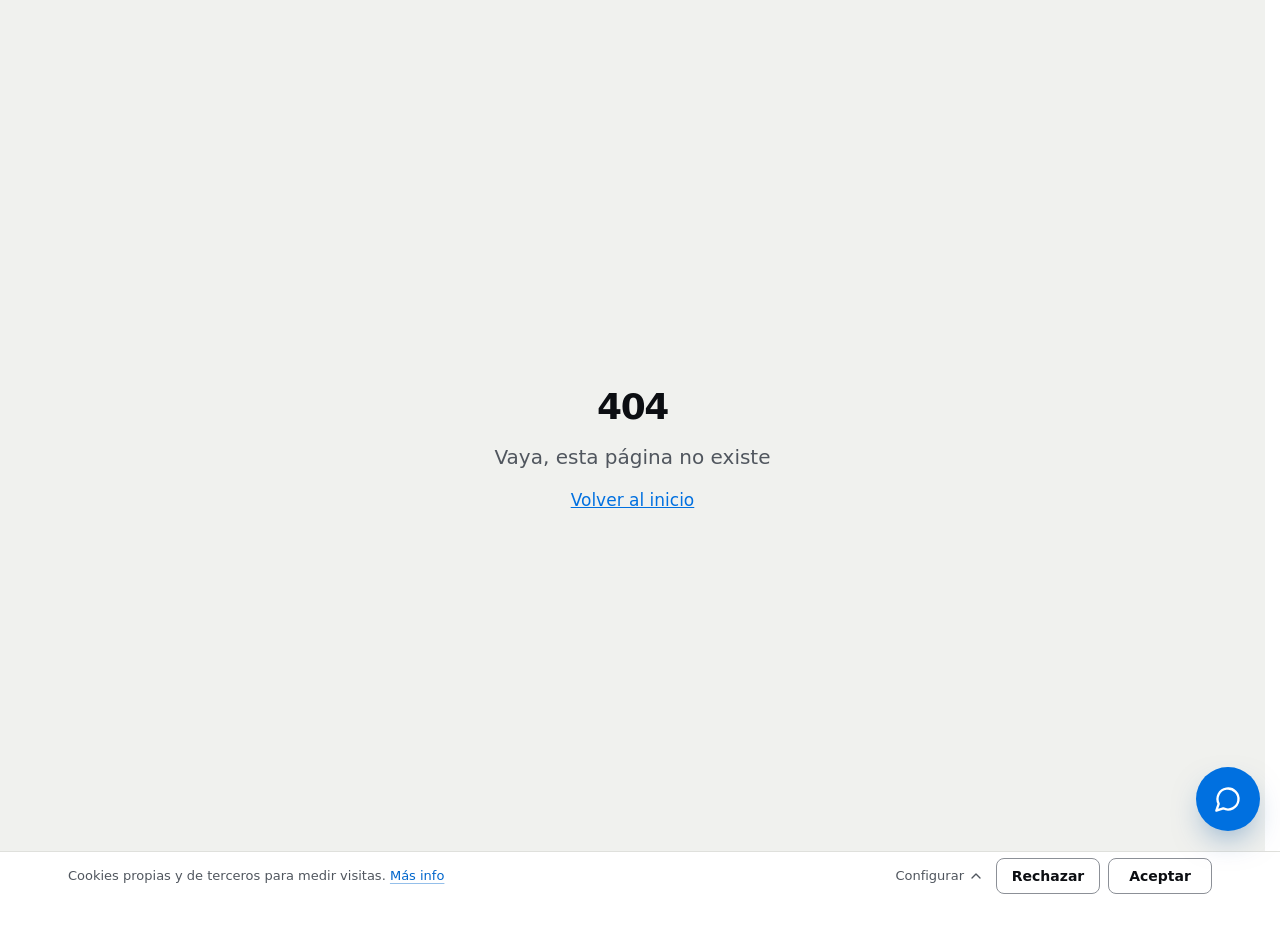
==== commit 20f39980: "deploy: simpliaspain/websimpliaspain@a54e800a41b21aeeca85eb2263082e578ddf1277" ====
--- a/index.html
+++ b/index.html
@@ -114,13 +114,13 @@
          localStorage "umami.disabled" as an opt-out. Disclosed in the privacy
          policy under "Analítica web". -->
     <script defer="" src="https://cloud.umami.is/script.js" data-website-id="722465f2-89ac-4464-b8d0-afbeb7e7dce2" data-domains="www.simpliaspain.com"></script>
-    <script type="module" crossorigin="" src="/assets/app-CC9bBPNN.js"></script>
-    <link rel="stylesheet" crossorigin="" href="/assets/app-7DH9HZ5-.css">
+    <script type="module" crossorigin="" src="/assets/app-BQYverEL.js"></script>
+    <link rel="stylesheet" crossorigin="" href="/assets/app-BA3Egg9a.css">
   </head>
 
   <body>
-    <div id="root"><div role="region" aria-label="Notifications (F8)" tabindex="-1" style="pointer-events:none"><ol tabindex="-1" class="fixed top-0 z-[100] flex max-h-screen w-full flex-col-reverse p-4 sm:bottom-0 sm:right-0 sm:top-auto sm:flex-col md:max-w-[420px]"></ol></div><section aria-label="Notifications alt+T" tabindex="-1" aria-live="polite" aria-relevant="additions text" aria-atomic="false"></section><div class="min-h-screen bg-background"><header class="sticky top-0 z-50 border-b border-border bg-background pt-[env(safe-area-inset-top)]"><div class="mx-auto flex min-h-[68px] w-full max-w-[1240px] items-center justify-between gap-4 px-5 py-[10px] sm:px-8 lg:px-12"><a aria-label="Simplia Spain, inicio" class="inline-flex min-h-[44px] w-fit items-center text-[clamp(19px,5vw,22px)] font-bold tracking-[-0.02em] text-foreground transition-opacity duration-150 ease-out hover:opacity-70 active:opacity-60 active:duration-[70ms] motion-reduce:transition-none" href="/">Simplia<span class="text-brand">Spain</span><span aria-hidden="true" class="mt-[9px] self-start text-[11px] font-semibold text-brand">®</span></a><button type="button" id="main-menu-trigger" aria-expanded="false" aria-controls="main-menu" aria-label="Abrir el menú" class="-mr-3 flex h-12 w-12 items-center justify-center rounded-md text-foreground transition-[background-color,transform] duration-150 ease-out hover:bg-secondary active:scale-90 active:duration-[70ms] motion-reduce:transition-[background-color] motion-reduce:active:scale-100"><span aria-hidden="true" class="relative block h-6 w-6"><span class="absolute left-0 h-0.5 w-6 rounded-sm bg-current transition-transform duration-200 ease-out motion-reduce:transition-none" style="top:11px;transform:translateY(-7px)"></span><span class="absolute left-0 top-[11px] h-0.5 w-6 rounded-sm bg-current transition-opacity duration-150 ease-out motion-reduce:transition-none" style="opacity:1"></span><span class="absolute left-0 h-0.5 w-6 rounded-sm bg-current transition-transform duration-200 ease-out motion-reduce:transition-none" style="top:11px;transform:translateY(7px)"></span></span></button></div></header><main><section id="inicio" aria-labelledby="h-inicio" class="pb-[clamp(56px,8vw,120px)] pt-[clamp(40px,7vw,112px)]"><div class="wrap grid gap-x-[clamp(36px,5vw,80px)] gap-y-[clamp(26px,4vw,40px)] lg:grid-cols-[1.25fr_minmax(0,1fr)] lg:[grid-template-rows:auto_auto] lg:items-center"><div class="grid min-w-0 gap-[clamp(18px,2vw,26px)] lg:col-start-1 lg:row-start-1 lg:self-end"><h1 id="h-inicio" class="m-0 min-w-0 text-[clamp(32px,4.2vw,56px)] font-bold leading-[1.05] text-foreground"><span class="text-brand tabular-nums">20:53</span>. <!-- -->Marta pregunta por un despacho para 8. Tu centro abre mañana a las 9:00.</h1><p class="m-0 text-pretty text-[clamp(17px,1.4vw,19px)] leading-[1.5] text-muted-foreground max-w-[600px]">Simplia contesta por ti los WhatsApp de tu coworking o centro de negocios a cualquier hora, enseña los despachos libres y reserva la visita.</p></div><figure class="relative m-0 grid content-start mx-auto w-full min-w-0 max-w-[440px] lg:col-start-2 lg:row-span-2 lg:row-start-1 lg:self-center"><div class="bloom"><div class="flex flex-col overflow-hidden rounded-[18px] border border-border bg-card"><div class="flex items-center gap-3 border-b border-border px-[18px] py-3.5"><span aria-hidden="true" class="flex h-10 w-10 shrink-0 items-center justify-center rounded-full bg-[hsl(216_10%_90%)] text-[15px] font-bold text-foreground">M</span><div class="min-w-0 flex-1"><p class="text-base font-semibold leading-tight text-foreground">Marta · WhatsApp</p><p class="text-sm leading-tight text-muted-foreground">Escribió a tu centro</p></div></div><div class="grid flex-1 text-base leading-[1.45] min-h-[260px] content-between gap-4 px-[18px] pb-6 pt-5"><div class="relative max-w-[88%] justify-self-start"><div aria-hidden="false" style="opacity:1;transform:none" class="px-3.5 pb-1.5 pt-2.5 rounded-[16px_16px_16px_4px] bg-[hsl(220_13%_96%)]"><p class="m-0">Hola, ¿tenéis despacho para 8 personas? Lo necesito esta semana.</p><p class="m-0 text-right text-xs tabular-nums text-muted-foreground">20:53</p></div><div aria-hidden="true" style="opacity:0" class="pointer-events-none absolute top-0 flex items-center gap-1.5 rounded-[16px_16px_4px_16px] bg-accent px-4 py-3.5 transition-opacity duration-200 motion-reduce:transition-none left-0"><span aria-hidden="true" class="h-[7px] w-[7px] rounded-full bg-link motion-safe:animate-typing-dot" style="animation-delay:0ms"></span><span aria-hidden="true" class="h-[7px] w-[7px] rounded-full bg-link motion-safe:animate-typing-dot" style="animation-delay:180ms"></span><span aria-hidden="true" class="h-[7px] w-[7px] rounded-full bg-link motion-safe:animate-typing-dot" style="animation-delay:360ms"></span></div></div><p class="m-0 justify-self-center text-sm text-muted-foreground">Sin respuesta</p></div></div></div><figcaption class="absolute inset-x-0 bottom-0 flex justify-center text-sm text-muted-foreground"></figcaption></figure><div class="flex flex-wrap gap-3 lg:col-start-1 lg:row-start-2 lg:mt-[clamp(18px,2vw,26px)] lg:self-start"><a href="https://demo.simpliaspain.com/?o=web" target="_blank" rel="noopener" data-umami-event="demo" data-umami-event-lugar="hero" class="inline-flex min-h-[56px] items-center justify-center gap-3 rounded-md px-[26px] text-[18px] font-semibold no-underline transition-[background-color,border-color,color,box-shadow,transform] duration-200 ease-out hover:-translate-y-px active:translate-y-0 active:scale-[0.97] active:duration-[90ms] motion-reduce:transition-[background-color,border-color,color] motion-reduce:hover:translate-y-0 motion-reduce:active:scale-100 hover:shadow-[0_8px_20px_-8px_hsl(210_100%_32%/0.55)] active:shadow-none bg-primary text-primary-foreground hover:bg-[hsl(210_100%_38%)]">Pruébalo con tu web<span class="sr-only"> <!-- -->(abre en una nueva pestaña)</span></a><a href="#video" class="inline-flex min-h-[56px] items-center justify-center gap-3 rounded-md px-[26px] text-[18px] font-semibold no-underline transition-[background-color,border-color,color,box-shadow,transform] duration-200 ease-out hover:-translate-y-px active:translate-y-0 active:scale-[0.97] active:duration-[90ms] motion-reduce:transition-[background-color,border-color,color] motion-reduce:hover:translate-y-0 motion-reduce:active:scale-100 hover:shadow-[0_8px_20px_-8px_hsl(210_100%_32%/0.55)] active:shadow-none border border-[hsl(216_5%_57%)] bg-transparent text-foreground hover:border-primary hover:bg-primary hover:text-primary-foreground pl-[18px] pr-[22px]" data-umami-event="ver-video"><span aria-hidden="true" class="block h-0 w-0 border-y-[7px] border-l-[11px] border-y-transparent border-l-current"></span>Ver en acción · 0:40</a></div></div></section><section id="accion" aria-labelledby="h-accion" class="scroll-mt-[68px] border-t border-border py-[clamp(48px,7vw,104px)]"><div class="wrap grid gap-[clamp(24px,3vw,40px)]"><h2 id="h-accion" class="m-0 text-[clamp(28px,3.1vw,42px)] font-bold leading-[1.1] text-foreground">La misma pregunta, con Simplia.</h2><div class="grid gap-[clamp(20px,2.6vw,32px)]"><div class="grid min-w-0 gap-[clamp(14px,1.6vw,20px)]"><div role="tablist" aria-label="Cómo quieres verlo" class="flex gap-[clamp(20px,2.4vw,32px)] border-b border-border"><button type="button" role="tab" id="pestana-video" aria-selected="true" aria-controls="video" tabindex="0" class="relative -mb-px flex min-h-[44px] items-center text-[clamp(15px,1.1vw,17px)] font-semibold transition-colors duration-200 ease-out motion-reduce:transition-none text-foreground">Ver el vídeo<span aria-hidden="true" class="absolute inset-x-0 -bottom-px h-[2px] bg-foreground transition-opacity duration-200 ease-out motion-reduce:transition-none opacity-100"></span></button><button type="button" role="tab" id="pestana-chat" aria-selected="false" aria-controls="panel-chat" tabindex="-1" class="relative -mb-px flex min-h-[44px] items-center text-[clamp(15px,1.1vw,17px)] font-semibold transition-colors duration-200 ease-out motion-reduce:transition-none text-muted-foreground hover:text-link">Ver la conversación<span aria-hidden="true" class="absolute inset-x-0 -bottom-px h-[2px] bg-foreground transition-opacity duration-200 ease-out motion-reduce:transition-none opacity-0"></span></button></div><div class="w-full max-w-[min(100%,110vh,1040px)]"><figure id="video" role="tabpanel" aria-labelledby="pestana-video" class="m-0 grid min-w-0 content-start scroll-mt-[88px]"><figure class="m-0 overflow-hidden rounded-[18px] bg-secondary w-full"><div class="relative w-full"><video width="1024" height="768" muted="" loop="" playsinline="" preload="none" aria-label="Vídeo de demostración: un cliente pregunta por WhatsApp por una oficina, el agente de IA de Simplia responde en segundos y reserva la visita, la cita aparece en la agenda del equipo, el cliente recibe recordatorio y ubicación, y el panel muestra cómo avanza cada contacto" class="block h-auto w-full bg-secondary object-contain" style="aspect-ratio:1024 / 768"></video><button type="button" aria-label="Reproducir la demo" class="absolute bottom-3 right-3 flex h-11 w-11 items-center justify-center rounded-full border border-border bg-background/90 text-foreground backdrop-blur transition-colors hover:bg-background focus-visible:outline-none focus-visible:ring-2 focus-visible:ring-ring focus-visible:ring-offset-2 focus-visible:ring-offset-background motion-reduce:transition-none"><svg xmlns="http://www.w3.org/2000/svg" width="24" height="24" viewBox="0 0 24 24" fill="none" stroke="currentColor" stroke-width="2" stroke-linecap="round" stroke-linejoin="round" class="lucide lucide-play h-5 w-5" aria-hidden="true"><polygon points="6 3 20 12 6 21 6 3"></polygon></svg></button></div></figure></figure><div id="panel-chat" role="tabpanel" aria-labelledby="pestana-chat" hidden=""><figure class="relative m-0 grid content-start pb-9 min-w-0"><div class="bloom"><div class="flex flex-col overflow-hidden rounded-[18px] border border-border bg-card"><div class="flex items-center gap-3 border-b border-border px-[18px] py-3.5"><span aria-hidden="true" class="flex h-10 w-10 shrink-0 items-center justify-center rounded-full bg-[hsl(216_10%_90%)] text-[15px] font-bold text-foreground">M</span><div class="min-w-0 flex-1"><p class="text-base font-semibold leading-tight text-foreground">Marta · WhatsApp</p><p class="text-sm leading-tight text-[hsl(148_83%_26%)]">Le contesta Simplia</p></div></div><div class="grid flex-1 text-base leading-[1.45] content-end gap-2.5 px-[18px] py-5"><div class="relative max-w-[88%] justify-self-start"><div aria-hidden="false" style="opacity:1;transform:none" class="px-3.5 pb-1.5 pt-2.5 rounded-[16px_16px_16px_4px] bg-[hsl(220_13%_96%)]"><p class="m-0">Hola, ¿tenéis despacho para 8 personas? Lo necesito esta semana.</p><p class="m-0 text-right text-xs tabular-nums text-muted-foreground">20:53</p></div><div aria-hidden="true" style="opacity:0" class="pointer-events-none absolute top-0 flex items-center gap-1.5 rounded-[16px_16px_4px_16px] bg-accent px-4 py-3.5 transition-opacity duration-200 motion-reduce:transition-none left-0"><span aria-hidden="true" class="h-[7px] w-[7px] rounded-full bg-link motion-safe:animate-typing-dot" style="animation-delay:0ms"></span><span aria-hidden="true" class="h-[7px] w-[7px] rounded-full bg-link motion-safe:animate-typing-dot" style="animation-delay:180ms"></span><span aria-hidden="true" class="h-[7px] w-[7px] rounded-full bg-link motion-safe:animate-typing-dot" style="animation-delay:360ms"></span></div></div><div class="relative max-w-[88%] justify-self-end"><div aria-hidden="false" style="opacity:1;transform:none" class="px-3.5 pb-1.5 pt-2.5 grid gap-2 rounded-[16px_16px_4px_16px] bg-accent"><p class="m-0">Hola. Sí, tenemos un despacho libre para 8 desde el lunes. Te mando la ficha.</p><span class="grid grid-cols-[96px_minmax(0,1fr)] overflow-hidden rounded-[10px] border border-[hsl(213_48%_87%)] bg-card"><span class="block w-24 self-stretch bg-secondary"><img src="/assets/despacho-8-DlMtWi0s.webp" srcset="/assets/despacho-8-DlMtWi0s.webp 1x, /assets/despacho-8@2x-1uw83Ffy.webp 2x" alt="Foto del despacho para 8 personas" width="600" height="600" loading="lazy" decoding="async" class="block h-full w-full object-cover"></span><span class="flex min-w-0 flex-col justify-center gap-[3px] px-3.5 py-3"><span class="font-semibold leading-[1.25] text-foreground">Despacho para 8 personas</span><span class="text-sm leading-[1.3] text-muted-foreground">Fotos, m², puestos y precio</span></span></span><p class="m-0 text-right text-xs tabular-nums text-[hsl(214_15%_32%)]">20:53</p></div><div aria-hidden="true" style="opacity:0" class="pointer-events-none absolute top-0 flex items-center gap-1.5 rounded-[16px_16px_4px_16px] bg-accent px-4 py-3.5 transition-opacity duration-200 motion-reduce:transition-none right-0"><span aria-hidden="true" class="h-[7px] w-[7px] rounded-full bg-link motion-safe:animate-typing-dot" style="animation-delay:0ms"></span><span aria-hidden="true" class="h-[7px] w-[7px] rounded-full bg-link motion-safe:animate-typing-dot" style="animation-delay:180ms"></span><span aria-hidden="true" class="h-[7px] w-[7px] rounded-full bg-link motion-safe:animate-typing-dot" style="animation-delay:360ms"></span></div></div><div class="relative max-w-[88%] justify-self-end"><div aria-hidden="false" style="opacity:1;transform:none" class="px-3.5 pb-1.5 pt-2.5 grid gap-2 rounded-[16px_16px_4px_16px] bg-accent"><p class="m-0">¿Quieres verlo? Te puedo reservar visita el jueves a las 10:00 o a las 17:30.</p><p class="m-0 text-right text-xs tabular-nums text-[hsl(214_15%_32%)]">20:53</p></div><div aria-hidden="true" style="opacity:0" class="pointer-events-none absolute top-0 flex items-center gap-1.5 rounded-[16px_16px_4px_16px] bg-accent px-4 py-3.5 transition-opacity duration-200 motion-reduce:transition-none right-0"><span aria-hidden="true" class="h-[7px] w-[7px] rounded-full bg-link motion-safe:animate-typing-dot" style="animation-delay:0ms"></span><span aria-hidden="true" class="h-[7px] w-[7px] rounded-full bg-link motion-safe:animate-typing-dot" style="animation-delay:180ms"></span><span aria-hidden="true" class="h-[7px] w-[7px] rounded-full bg-link motion-safe:animate-typing-dot" style="animation-delay:360ms"></span></div></div><div class="relative max-w-[88%] justify-self-start"><div aria-hidden="false" style="opacity:1;transform:none" class="px-3.5 pb-1.5 pt-2.5 rounded-[16px_16px_16px_4px] bg-[hsl(220_13%_96%)]"><p class="m-0">El jueves a las 10, perfecto.</p><p class="m-0 text-right text-xs tabular-nums text-muted-foreground">20:55</p></div><div aria-hidden="true" style="opacity:0" class="pointer-events-none absolute top-0 flex items-center gap-1.5 rounded-[16px_16px_4px_16px] bg-accent px-4 py-3.5 transition-opacity duration-200 motion-reduce:transition-none left-0"><span aria-hidden="true" class="h-[7px] w-[7px] rounded-full bg-link motion-safe:animate-typing-dot" style="animation-delay:0ms"></span><span aria-hidden="true" class="h-[7px] w-[7px] rounded-full bg-link motion-safe:animate-typing-dot" style="animation-delay:180ms"></span><span aria-hidden="true" class="h-[7px] w-[7px] rounded-full bg-link motion-safe:animate-typing-dot" style="animation-delay:360ms"></span></div></div><div class="relative max-w-[88%] justify-self-end"><div aria-hidden="false" style="opacity:1;transform:none" class="px-3.5 pb-1.5 pt-2.5 grid gap-2 rounded-[16px_16px_4px_16px] bg-accent"><p class="m-0">Reservado. Antes de la visita te mando un recordatorio con la ubicación.</p><p class="m-0 text-right text-xs tabular-nums text-[hsl(214_15%_32%)]">20:55</p></div><div aria-hidden="true" style="opacity:0" class="pointer-events-none absolute top-0 flex items-center gap-1.5 rounded-[16px_16px_4px_16px] bg-accent px-4 py-3.5 transition-opacity duration-200 motion-reduce:transition-none right-0"><span aria-hidden="true" class="h-[7px] w-[7px] rounded-full bg-link motion-safe:animate-typing-dot" style="animation-delay:0ms"></span><span aria-hidden="true" class="h-[7px] w-[7px] rounded-full bg-link motion-safe:animate-typing-dot" style="animation-delay:180ms"></span><span aria-hidden="true" class="h-[7px] w-[7px] rounded-full bg-link motion-safe:animate-typing-dot" style="animation-delay:360ms"></span></div></div></div></div></div><figcaption class="absolute inset-x-0 bottom-0 flex justify-center text-sm text-muted-foreground"></figcaption></figure></div></div></div><div class="flex flex-wrap items-center gap-x-[clamp(16px,2vw,28px)] gap-y-4"><a href="https://demo.simpliaspain.com/?o=web" target="_blank" rel="noopener" data-umami-event="demo" data-umami-event-lugar="banda-final" data-quiet="true" class="inline-flex min-h-[56px] items-center justify-center gap-3 rounded-md px-[26px] text-[18px] font-semibold no-underline transition-[background-color,border-color,color,box-shadow,transform] duration-200 ease-out hover:-translate-y-px active:translate-y-0 active:scale-[0.97] active:duration-[90ms] motion-reduce:transition-[background-color,border-color,color] motion-reduce:hover:translate-y-0 motion-reduce:active:scale-100 hover:shadow-[0_8px_20px_-8px_hsl(210_100%_32%/0.55)] active:shadow-none border border-[hsl(216_5%_57%)] bg-transparent text-foreground hover:border-primary hover:bg-primary hover:text-primary-foreground">Pruébalo con tu web<span class="sr-only"> <!-- -->(abre en una nueva pestaña)</span></a><p class="m-0 max-w-[42ch] text-[clamp(15px,1.15vw,17px)] leading-[1.5] text-muted-foreground">Escribe al agente como si fueras un cliente.</p></div></div></div></section><section id="caso" aria-labelledby="h-caso" class="scroll-mt-[68px] border-t border-border py-[clamp(64px,9vw,136px)]"><div class="wrap"><div class="" style="opacity:1;transform:none;transition:opacity 560ms cubic-bezier(0.22, 0.61, 0.36, 1) 0ms, transform 560ms cubic-bezier(0.22, 0.61, 0.36, 1) 0ms"><h2 id="h-caso" class="m-0 flex flex-wrap items-center gap-x-[clamp(24px,4vw,56px)] gap-y-2 text-[clamp(24px,2.8vw,38px)] font-bold leading-[1.12] text-foreground"><span class="flex-none whitespace-nowrap text-[clamp(84px,13vw,176px)] leading-[0.86] tracking-[-0.055em] [word-spacing:-0.12em] text-brand tabular-nums">37 %</span><span class="min-w-0 max-w-[640px] flex-[1_1_360px] text-balance">de las consultas que recibió Oficinas YA! en octubre llegaron fuera del horario de oficina. Les contestó el agente.</span></h2></div><ul class="m-0 mt-[clamp(40px,6vw,72px)] grid list-none grid-cols-[repeat(auto-fit,minmax(min(100%,190px),1fr))] border-t border-border p-0"><li class="border-b border-border pb-6 pr-5 pt-5" style="opacity:1;transform:none;transition:opacity 560ms cubic-bezier(0.22, 0.61, 0.36, 1) 0ms, transform 560ms cubic-bezier(0.22, 0.61, 0.36, 1) 0ms"><span class="block whitespace-nowrap text-[clamp(36px,3.4vw,52px)] font-bold leading-none tracking-[-0.04em] text-foreground tabular-nums">65</span><span class="mt-2.5 block max-w-[240px] text-muted-foreground">personas atendidas por mes</span></li><li class="border-b border-border pb-6 pr-5 pt-5" style="opacity:1;transform:none;transition:opacity 560ms cubic-bezier(0.22, 0.61, 0.36, 1) 70ms, transform 560ms cubic-bezier(0.22, 0.61, 0.36, 1) 70ms"><span class="block whitespace-nowrap text-[clamp(36px,3.4vw,52px)] font-bold leading-none tracking-[-0.04em] text-foreground tabular-nums">64</span><span class="mt-2.5 block max-w-[240px] text-muted-foreground">contestadas por el agente</span></li><li class="border-b border-border pb-6 pr-5 pt-5" style="opacity:1;transform:none;transition:opacity 560ms cubic-bezier(0.22, 0.61, 0.36, 1) 140ms, transform 560ms cubic-bezier(0.22, 0.61, 0.36, 1) 140ms"><span class="block whitespace-nowrap text-[clamp(36px,3.4vw,52px)] font-bold leading-none tracking-[-0.04em] text-foreground tabular-nums">53</span><span class="mt-2.5 block max-w-[240px] text-muted-foreground">con interés de alquiler</span></li><li class="border-b border-border pb-6 pr-5 pt-5" style="opacity:1;transform:none;transition:opacity 560ms cubic-bezier(0.22, 0.61, 0.36, 1) 210ms, transform 560ms cubic-bezier(0.22, 0.61, 0.36, 1) 210ms"><span class="block whitespace-nowrap text-[clamp(36px,3.4vw,52px)] font-bold leading-none tracking-[-0.04em] text-foreground tabular-nums">27</span><span class="mt-2.5 block max-w-[240px] text-muted-foreground">dejaron sus datos de contacto</span></li></ul><div class="mt-[clamp(36px,5vw,64px)] grid gap-x-[clamp(24px,5vw,72px)] gap-y-9 md:grid-cols-2"><div class="min-w-0" style="opacity:1;transform:none;transition:opacity 560ms cubic-bezier(0.22, 0.61, 0.36, 1) 0ms, transform 560ms cubic-bezier(0.22, 0.61, 0.36, 1) 0ms"><p class="m-0"><a href="https://www.oficinasya.es" target="_blank" rel="noopener" class="inline-block rounded-sm transition-opacity duration-200 hover:opacity-70 motion-reduce:transition-none"><img src="/assets/oficinasya-DCZI6O70.png" alt="Oficinas YA!" loading="lazy" decoding="async" class="object-contain object-left h-auto w-full max-w-[min(100%,340px)]"><span class="sr-only"> <!-- -->(abre en una nueva pestaña)</span></a></p></div><div class="grid min-w-0 content-start" style="opacity:1;transform:none;transition:opacity 560ms cubic-bezier(0.22, 0.61, 0.36, 1) 90ms, transform 560ms cubic-bezier(0.22, 0.61, 0.36, 1) 90ms"><figure class="m-0 grid gap-1.5"><blockquote class="m-0 text-[clamp(18px,1.6vw,20px)] font-semibold leading-[1.45] text-foreground">«La automatización de los procesos nos está haciendo mucho más productivos»</blockquote><figcaption class="text-[15px] text-muted-foreground">Roberto, cofundador de Oficinas YA!</figcaption></figure></div></div></div></section><section id="como-funciona" aria-labelledby="h-como" class="scroll-mt-[68px] border-t border-border py-[clamp(56px,8vw,120px)]"><div class="wrap"><h2 id="h-como" class="m-0 mb-[clamp(28px,4vw,56px)] max-w-[760px] text-[clamp(28px,3.1vw,42px)] font-bold leading-[1.1] text-foreground">Qué hace el agente, de la pregunta a la visita.</h2><ol class="m-0 grid list-none grid-cols-[repeat(auto-fit,minmax(min(100%,250px),1fr))] gap-x-[clamp(20px,3vw,40px)] p-0"><li class="grid content-start gap-2 border-t border-border pb-7 pt-4" style="opacity:1;transform:none;transition:opacity 560ms cubic-bezier(0.22, 0.61, 0.36, 1) 0ms, transform 560ms cubic-bezier(0.22, 0.61, 0.36, 1) 0ms"><span class="text-[clamp(28px,2.6vw,38px)] font-bold leading-none tracking-[-0.03em] text-brand tabular-nums">1</span><span class="text-[19px] font-semibold leading-[1.3] text-foreground">Contesta en cuanto llega el mensaje</span><span class="text-muted-foreground">De día, de noche y en fin de semana, en el WhatsApp de tu centro.</span></li><li class="grid content-start gap-2 border-t border-border pb-7 pt-4" style="opacity:1;transform:none;transition:opacity 560ms cubic-bezier(0.22, 0.61, 0.36, 1) 70ms, transform 560ms cubic-bezier(0.22, 0.61, 0.36, 1) 70ms"><span class="text-[clamp(28px,2.6vw,38px)] font-bold leading-none tracking-[-0.03em] text-brand tabular-nums">2</span><span class="text-[19px] font-semibold leading-[1.3] text-foreground">Ofrece solo lo que está libre</span><span class="text-muted-foreground">Lee la disponibilidad y los precios de cada sede en tu hoja, y manda la ficha del despacho.</span></li><li class="grid content-start gap-2 border-t border-border pb-7 pt-4" style="opacity:1;transform:none;transition:opacity 560ms cubic-bezier(0.22, 0.61, 0.36, 1) 140ms, transform 560ms cubic-bezier(0.22, 0.61, 0.36, 1) 140ms"><span class="text-[clamp(28px,2.6vw,38px)] font-bold leading-none tracking-[-0.03em] text-brand tabular-nums">3</span><span class="text-[19px] font-semibold leading-[1.3] text-foreground">Agenda y recuerda la visita</span><span class="text-muted-foreground">En el calendario del centro, con recordatorio y ubicación.</span></li><li class="grid content-start gap-2 border-t border-border pb-7 pt-4" style="opacity:1;transform:none;transition:opacity 560ms cubic-bezier(0.22, 0.61, 0.36, 1) 210ms, transform 560ms cubic-bezier(0.22, 0.61, 0.36, 1) 210ms"><span class="text-[clamp(28px,2.6vw,38px)] font-bold leading-none tracking-[-0.03em] text-brand tabular-nums">4</span><span class="text-[19px] font-semibold leading-[1.3] text-foreground">Te pasa el contacto</span><span class="text-muted-foreground">Qué busca, para cuántas personas y con qué presupuesto. Y cada semana, un informe en tu panel.</span></li></ol><p class="mt-2 flex flex-wrap items-center gap-x-[0.35em] text-muted-foreground">Lo ponemos en marcha nosotros, desde 7 días hábiles.<a class="sp-underline inline-flex min-h-[44px] items-center text-link" href="/como-trabajamos">Ver cómo trabajamos</a></p></div></section><section id="precio" aria-labelledby="h-precio" class="scroll-mt-[68px] border-t border-border py-[clamp(64px,9vw,136px)]"><div class="wrap"><div class="" style="opacity:1;transform:none;transition:opacity 560ms cubic-bezier(0.22, 0.61, 0.36, 1) 0ms, transform 560ms cubic-bezier(0.22, 0.61, 0.36, 1) 0ms"><h2 id="h-precio" class="m-0 flex flex-wrap items-end gap-x-[clamp(20px,3vw,44px)] gap-y-2 text-[clamp(24px,2.8vw,38px)] font-bold leading-[1.12] text-foreground"><span class="flex-none whitespace-nowrap text-[clamp(72px,10vw,136px)] leading-[0.86] tracking-[-0.055em] text-brand tabular-nums">×10</span><span class="mb-[clamp(4px,1vw,12px)] min-w-0 max-w-[620px] flex-[1_1_340px] text-balance">el valor que te devolvemos por cada euro que nos pagas.</span></h2></div><div class="mt-[clamp(36px,5vw,64px)] grid gap-x-[clamp(24px,5vw,72px)] gap-y-10 md:grid-cols-2"><div class="min-w-0 md:col-start-1 md:row-start-1" style="opacity:1;transform:none;transition:opacity 560ms cubic-bezier(0.22, 0.61, 0.36, 1) 0ms, transform 560ms cubic-bezier(0.22, 0.61, 0.36, 1) 0ms"><p class="m-0 max-w-[46ch] text-[clamp(17px,1.4vw,19px)] leading-[1.5] text-foreground">Nuestro precio es la décima parte del valor que te generamos. Si el agente no te aporta valor, no hay nada que cobrar; cuanto más te aporte, más nos pagas y más te queda.</p></div><div class="min-w-0 md:col-start-2 md:row-span-2 md:row-start-1" style="opacity:1;transform:none;transition:opacity 560ms cubic-bezier(0.22, 0.61, 0.36, 1) 90ms, transform 560ms cubic-bezier(0.22, 0.61, 0.36, 1) 90ms"><div class="grid grid-cols-2 gap-x-6 border-b border-border pb-2.5 text-sm font-semibold text-muted-foreground"><span>Valor al mes</span><span class="text-right">Lo que pagas</span></div><ul class="m-0 list-none p-0"><li class="grid grid-cols-2 items-baseline gap-x-6 border-b border-border py-[clamp(14px,1.6vw,20px)]"><span class="whitespace-nowrap text-[clamp(20px,2vw,27px)] font-bold leading-none tracking-[-0.03em] text-foreground tabular-nums">1.000 €</span><span class="whitespace-nowrap text-right text-[clamp(20px,2vw,27px)] font-bold leading-none tracking-[-0.03em] text-brand tabular-nums">100 €</span></li><li class="grid grid-cols-2 items-baseline gap-x-6 border-b border-border py-[clamp(14px,1.6vw,20px)]"><span class="whitespace-nowrap text-[clamp(20px,2vw,27px)] font-bold leading-none tracking-[-0.03em] text-foreground tabular-nums">10.000 €</span><span class="whitespace-nowrap text-right text-[clamp(20px,2vw,27px)] font-bold leading-none tracking-[-0.03em] text-brand tabular-nums">1.000 €</span></li><li class="grid grid-cols-2 items-baseline gap-x-6 border-b border-border py-[clamp(14px,1.6vw,20px)]"><span class="whitespace-nowrap text-[clamp(20px,2vw,27px)] font-bold leading-none tracking-[-0.03em] text-foreground tabular-nums">100.000 €</span><span class="whitespace-nowrap text-right text-[clamp(20px,2vw,27px)] font-bold leading-none tracking-[-0.03em] text-brand tabular-nums">10.000 €</span></li></ul><p class="m-0 mt-5 max-w-[46ch] text-[15px] leading-relaxed text-muted-foreground">La regla no cambia con el tamaño: siempre la décima parte, sea cual sea la cifra.</p></div><div class="md:col-start-1 md:row-start-2"><a href="https://reservas.simpliaspain.com/simpliaspain/llamadaestrategia" target="_blank" rel="noopener noreferrer" data-umami-event="llamada" data-umami-event-lugar="precio" class="inline-flex min-h-[56px] items-center justify-center gap-3 rounded-md px-[26px] text-[18px] font-semibold no-underline transition-[background-color,border-color,color,box-shadow,transform] duration-200 ease-out hover:-translate-y-px active:translate-y-0 active:scale-[0.97] active:duration-[90ms] motion-reduce:transition-[background-color,border-color,color] motion-reduce:hover:translate-y-0 motion-reduce:active:scale-100 hover:shadow-[0_8px_20px_-8px_hsl(210_100%_32%/0.55)] active:shadow-none border border-[hsl(216_5%_57%)] bg-transparent text-foreground hover:border-primary hover:bg-primary hover:text-primary-foreground">Hablar 15 minutos<span class="sr-only"> <!-- -->(abre en una nueva pestaña)</span></a></div></div></div></section><section id="faq" aria-labelledby="h-faq" class="scroll-mt-[68px] border-t border-border py-[clamp(56px,8vw,120px)]"><div class="wrap flex flex-wrap items-start gap-[clamp(20px,4vw,72px)]"><h2 id="h-faq" class="m-0 min-w-0 flex-[1_1_300px] text-[clamp(28px,3.1vw,42px)] font-bold leading-[1.1] text-foreground">Preguntas de operador</h2><div class="min-w-0 flex-[2_1_520px]"><div class="border-t border-border"><h3 class="m-0 text-[clamp(18px,1.6vw,21px)] font-semibold leading-[1.3]"><button type="button" id="faq-b-0" aria-expanded="true" aria-controls="faq-p-0" class="group flex min-h-[64px] w-full items-center justify-between gap-5 py-[18px] text-left text-foreground transition-colors duration-150 ease-out hover:text-link active:opacity-70 active:duration-[70ms] motion-reduce:transition-none"><span>¿Lee mi hoja de disponibilidad?</span><span aria-hidden="true" class="relative block h-5 w-5 flex-none transition-transform duration-[320ms] ease-[cubic-bezier(0.22,0.61,0.36,1)] motion-reduce:transition-none" style="transform:rotate(45deg)"><span class="absolute left-0 top-[9px] h-0.5 w-5 rounded-sm bg-current"></span><span class="absolute left-[9px] top-0 h-5 w-0.5 rounded-sm bg-current"></span></span></button></h3><div id="faq-p-0" role="region" aria-labelledby="faq-b-0" class="grid transition-[grid-template-rows,visibility] duration-[320ms] ease-[cubic-bezier(0.22,0.61,0.36,1)] motion-reduce:transition-none" style="grid-template-rows:1fr;visibility:visible"><div class="min-h-0 overflow-hidden"><p style="opacity:1" class="m-0 max-w-[760px] text-pretty pb-[22px] pr-10 text-muted-foreground transition-opacity duration-[260ms] ease-out motion-reduce:transition-none">Sí. Lee la disponibilidad y los precios de cada sede en tu hoja y solo ofrece lo que está libre.</p></div></div></div><div class="border-t border-border"><h3 class="m-0 text-[clamp(18px,1.6vw,21px)] font-semibold leading-[1.3]"><button type="button" id="faq-b-1" aria-expanded="false" aria-controls="faq-p-1" class="group flex min-h-[64px] w-full items-center justify-between gap-5 py-[18px] text-left text-foreground transition-colors duration-150 ease-out hover:text-link active:opacity-70 active:duration-[70ms] motion-reduce:transition-none"><span>¿Qué pasa si le preguntan algo que no sabe?</span><span aria-hidden="true" class="relative block h-5 w-5 flex-none transition-transform duration-[320ms] ease-[cubic-bezier(0.22,0.61,0.36,1)] motion-reduce:transition-none"><span class="absolute left-0 top-[9px] h-0.5 w-5 rounded-sm bg-current"></span><span class="absolute left-[9px] top-0 h-5 w-0.5 rounded-sm bg-current"></span></span></button></h3><div id="faq-p-1" role="region" aria-labelledby="faq-b-1" class="grid transition-[grid-template-rows,visibility] duration-[320ms] ease-[cubic-bezier(0.22,0.61,0.36,1)] motion-reduce:transition-none" style="grid-template-rows:0fr;visibility:hidden"><div class="min-h-0 overflow-hidden"><p style="opacity:0" class="m-0 max-w-[760px] text-pretty pb-[22px] pr-10 text-muted-foreground transition-opacity duration-[260ms] ease-out motion-reduce:transition-none">Lo dice con naturalidad y pasa la conversación a tu equipo con un resumen. No se inventa respuestas.</p></div></div></div><div class="border-t border-border"><h3 class="m-0 text-[clamp(18px,1.6vw,21px)] font-semibold leading-[1.3]"><button type="button" id="faq-b-2" aria-expanded="false" aria-controls="faq-p-2" class="group flex min-h-[64px] w-full items-center justify-between gap-5 py-[18px] text-left text-foreground transition-colors duration-150 ease-out hover:text-link active:opacity-70 active:duration-[70ms] motion-reduce:transition-none"><span>¿Cuánto se tarda en ponerlo en marcha?</span><span aria-hidden="true" class="relative block h-5 w-5 flex-none transition-transform duration-[320ms] ease-[cubic-bezier(0.22,0.61,0.36,1)] motion-reduce:transition-none"><span class="absolute left-0 top-[9px] h-0.5 w-5 rounded-sm bg-current"></span><span class="absolute left-[9px] top-0 h-5 w-0.5 rounded-sm bg-current"></span></span></button></h3><div id="faq-p-2" role="region" aria-labelledby="faq-b-2" class="grid transition-[grid-template-rows,visibility] duration-[320ms] ease-[cubic-bezier(0.22,0.61,0.36,1)] motion-reduce:transition-none" style="grid-template-rows:0fr;visibility:hidden"><div class="min-h-0 overflow-hidden"><p style="opacity:0" class="m-0 max-w-[760px] text-pretty pb-[22px] pr-10 text-muted-foreground transition-opacity duration-[260ms] ease-out motion-reduce:transition-none">Desde 7 días hábiles, según el número de sedes. Nosotros cargamos tus datos, conectamos la agenda de cada centro y lo probamos contigo.</p></div></div></div><div class="border-t border-border"><h3 class="m-0 text-[clamp(18px,1.6vw,21px)] font-semibold leading-[1.3]"><button type="button" id="faq-b-3" aria-expanded="false" aria-controls="faq-p-3" class="group flex min-h-[64px] w-full items-center justify-between gap-5 py-[18px] text-left text-foreground transition-colors duration-150 ease-out hover:text-link active:opacity-70 active:duration-[70ms] motion-reduce:transition-none"><span>¿Dónde están los datos?</span><span aria-hidden="true" class="relative block h-5 w-5 flex-none transition-transform duration-[320ms] ease-[cubic-bezier(0.22,0.61,0.36,1)] motion-reduce:transition-none"><span class="absolute left-0 top-[9px] h-0.5 w-5 rounded-sm bg-current"></span><span class="absolute left-[9px] top-0 h-5 w-0.5 rounded-sm bg-current"></span></span></button></h3><div id="faq-p-3" role="region" aria-labelledby="faq-b-3" class="grid transition-[grid-template-rows,visibility] duration-[320ms] ease-[cubic-bezier(0.22,0.61,0.36,1)] motion-reduce:transition-none" style="grid-template-rows:0fr;visibility:hidden"><div class="min-h-0 overflow-hidden"><p style="opacity:0" class="m-0 max-w-[760px] text-pretty pb-[22px] pr-10 text-muted-foreground transition-opacity duration-[260ms] ease-out motion-reduce:transition-none">En un servidor en Alemania y en bases de datos en la UE. El texto de las conversaciones se procesa con OpenAI con las garantías del RGPD. Firmamos contigo un contrato de encargo de tratamiento.</p></div></div></div><div class="border-t border-border pt-5 text-base text-muted-foreground"><p class="m-0 max-w-[64ch]">Nos han entrevistado en<!-- --> <span class="relative inline-block"><a href="https://open.spotify.com/episode/18D90WvJn5pAct1zdtcEHf" target="_blank" rel="noopener" class="sp-underline text-link" data-umami-event="prensa" data-umami-event-medio="esRadio">esRadio<span class="sr-only"> <!-- -->(abre en una nueva pestaña)</span></a></span>, <span class="relative inline-block"><a href="https://www.madridnorte24horas.com/articulo/tendencias/simplia-startup-espanola-que-impulsa-agentes-telefonicos-inteligencia-artificial-empresas/20260621100037129472.html" target="_blank" rel="noopener" class="sp-underline text-link" data-umami-event="prensa" data-umami-event-medio="Madrid Norte 24 horas">Madrid Norte 24 horas<span class="sr-only"> <!-- -->(abre en una nueva pestaña)</span></a></span> <!-- -->y el<!-- --> <span class="relative inline-block"><a href="https://ieavanzado.com/martes-del-emprendimiento/" target="_blank" rel="noopener" class="sp-underline text-link" data-umami-event="prensa" data-umami-event-medio="Instituto de Emprendimiento Avanzado">Instituto de Emprendimiento Avanzado<span class="sr-only"> <!-- -->(abre en una nueva pestaña)</span></a></span>.</p></div></div></div></section><section id="empezar" aria-labelledby="h-final" class="scroll-mt-[68px] border-t border-border py-[clamp(64px,9vw,136px)]"><div class="wrap grid gap-7" style="opacity:1;transform:none;transition:opacity 560ms cubic-bezier(0.22, 0.61, 0.36, 1) 0ms, transform 560ms cubic-bezier(0.22, 0.61, 0.36, 1) 0ms"><h2 id="h-final" class="m-0 max-w-[900px] text-[clamp(32px,4.2vw,56px)] font-bold leading-[1.05] tracking-[-0.035em] text-foreground">Esta noche alguien como Marta va a preguntar por un despacho. Que le conteste tu centro.</h2><div class="flex flex-wrap items-center gap-x-6 gap-y-3"><a href="https://demo.simpliaspain.com/?o=web" target="_blank" rel="noopener" data-umami-event="demo" data-umami-event-lugar="banda-final" class="inline-flex min-h-[56px] items-center justify-center gap-3 rounded-md px-[26px] text-[18px] font-semibold no-underline transition-[background-color,border-color,color,box-shadow,transform] duration-200 ease-out hover:-translate-y-px active:translate-y-0 active:scale-[0.97] active:duration-[90ms] motion-reduce:transition-[background-color,border-color,color] motion-reduce:hover:translate-y-0 motion-reduce:active:scale-100 hover:shadow-[0_8px_20px_-8px_hsl(210_100%_32%/0.55)] active:shadow-none bg-primary text-primary-foreground hover:bg-[hsl(210_100%_38%)]">Pruébalo con tu web<span class="sr-only"> <!-- -->(abre en una nueva pestaña)</span></a><span class="flex min-h-[44px] flex-wrap items-center gap-x-[0.3em] text-[17px] font-semibold text-foreground">o llama al<a href="tel:+34601755607" class="sp-underline inline-flex min-h-[44px] items-center">+34 601 755 607</a></span></div></div></section></main><footer class="border-t border-border bg-background text-muted-foreground"><div class="mx-auto grid w-full max-w-[1240px] grid-cols-[repeat(auto-fit,minmax(min(100%,200px),1fr))] gap-x-8 gap-y-6 px-5 pb-6 pt-10 text-[15px] sm:px-8 lg:px-12"><div class="grid content-start gap-2"><a aria-label="Simplia Spain, inicio" class="inline-flex min-h-[44px] w-fit items-center text-xl font-bold tracking-[-0.02em] text-foreground transition-opacity duration-150 ease-out hover:opacity-70 active:opacity-60 active:duration-[70ms] motion-reduce:transition-none" href="/">Simplia<span class="text-brand">Spain</span><span aria-hidden="true" class="mt-[7px] self-start text-[11px] font-semibold text-brand">®</span></a><span>Datos y conversaciones alojados en la Unión Europea.</span></div><nav aria-label="Producto" class="grid content-start"><a class="sp-link inline-flex min-h-[44px] w-fit items-center justify-self-start text-foreground hover:text-link" href="/como-trabajamos">Cómo trabajamos</a><a href="https://demo.simpliaspain.com/?o=web" target="_blank" rel="noopener" class="sp-link inline-flex min-h-[44px] w-fit items-center justify-self-start text-foreground hover:text-link" data-umami-event="demo" data-umami-event-lugar="pie">Pruébalo con tu web<span class="sr-only"> <!-- -->(abre en una nueva pestaña)</span></a><a href="/#caso" class="sp-link inline-flex min-h-[44px] w-fit items-center justify-self-start text-foreground hover:text-link">Caso real</a><a class="sp-link inline-flex min-h-[44px] w-fit items-center justify-self-start text-foreground hover:text-link" href="/webs">Webs para centros</a><a class="sp-link inline-flex min-h-[44px] w-fit items-center justify-self-start text-foreground hover:text-link" href="/apps">Apps para centros</a></nav><div class="grid content-start"><a class="sp-link inline-flex min-h-[44px] w-fit items-center justify-self-start text-foreground hover:text-link" href="/contacto">Contacto</a><a href="mailto:info@simpliaspain.com" class="sp-link inline-flex min-h-[44px] w-fit items-center justify-self-start text-foreground hover:text-link">info@simpliaspain.com</a><a href="tel:+34601755607" class="sp-link inline-flex min-h-[44px] w-fit items-center justify-self-start text-foreground hover:text-link">+34 601 755 607</a><a href="tel:+34608445993" class="sp-link inline-flex min-h-[44px] w-fit items-center justify-self-start text-foreground hover:text-link text-[13px] text-muted-foreground">Alternativo<!-- -->: <!-- -->+34 608 445 993</a></div><div class="grid content-start"><a href="https://panel.simpliaspain.com/?ref=footer" target="_blank" rel="noopener" aria-label="Acceso clientes (abre en una nueva pestaña)" class="sp-link inline-flex min-h-[44px] w-fit items-center justify-self-start text-foreground hover:text-link">Acceso clientes</a><a class="sp-link inline-flex min-h-[44px] w-fit items-center justify-self-start text-foreground hover:text-link" href="/aviso-legal">Aviso legal</a><a class="sp-link inline-flex min-h-[44px] w-fit items-center justify-self-start text-foreground hover:text-link" href="/politica-privacidad">Política de privacidad</a><a class="sp-link inline-flex min-h-[44px] w-fit items-center justify-self-start text-foreground hover:text-link" href="/politica-cookies">Política de cookies</a><button type="button" class="sp-link inline-flex min-h-[44px] w-fit items-center justify-self-start text-foreground hover:text-link text-left">Cookies</button></div></div><p class="mx-auto w-full max-w-[1240px] px-5 pb-8 text-sm sm:px-8 lg:px-12">© <!-- -->2026<!-- --> Simplia Spain</p></footer></div><div aria-live="polite" class="sr-only"></div><button class="fixed bottom-[calc(1.25rem+var(--aviso-alto,0px))] right-5 z-50 flex h-16 w-16 items-center justify-center rounded-full bg-primary text-primary-foreground shadow-[0_14px_32px_-10px_hsl(210_100%_30%_/_0.5)] transition-[background-color,box-shadow] duration-200 ease-out hover:bg-[hsl(210_100%_38%)] hover:shadow-[0_18px_38px_-10px_hsl(210_100%_30%_/_0.6)]" aria-label="Abrir chat" tabindex="0" style="opacity:0;transform:scale(0)"><svg xmlns="http://www.w3.org/2000/svg" width="24" height="24" viewBox="0 0 24 24" fill="none" stroke="currentColor" stroke-width="2" stroke-linecap="round" stroke-linejoin="round" class="lucide lucide-message-circle w-7 h-7"><path d="M7.9 20A9 9 0 1 0 4 16.1L2 22Z"></path></svg></button><script>window.__staticRouterHydrationData = JSON.parse("{\"loaderData\":{\"0\":null,\"0-0\":null},\"actionData\":null,\"errors\":null}");</script></div>
-<script>window.__VITE_REACT_SSG_HASH__ = 'z2ndrs7pls'</script>
+    <div id="root"><div role="region" aria-label="Notifications (F8)" tabindex="-1" style="pointer-events:none"><ol tabindex="-1" class="fixed top-0 z-[100] flex max-h-screen w-full flex-col-reverse p-4 sm:bottom-0 sm:right-0 sm:top-auto sm:flex-col md:max-w-[420px]"></ol></div><section aria-label="Notifications alt+T" tabindex="-1" aria-live="polite" aria-relevant="additions text" aria-atomic="false"></section><div class="min-h-screen bg-background"><header class="sticky top-0 z-50 border-b border-border bg-background pt-[env(safe-area-inset-top)]"><div class="mx-auto flex min-h-[68px] w-full max-w-[1240px] items-center justify-between gap-4 px-5 py-[10px] sm:px-8 lg:px-12"><a aria-label="Simplia Spain, inicio" class="inline-flex min-h-[44px] w-fit items-center text-[clamp(19px,5vw,22px)] font-bold tracking-[-0.02em] text-foreground transition-opacity duration-150 ease-out hover:opacity-70 active:opacity-60 active:duration-[70ms] motion-reduce:transition-none" href="/">Simplia<span class="text-brand">Spain</span><span aria-hidden="true" class="mt-[9px] self-start text-[11px] font-semibold text-brand">®</span></a><button type="button" id="main-menu-trigger" aria-expanded="false" aria-controls="main-menu" aria-label="Abrir el menú" class="-mr-3 flex h-12 w-12 items-center justify-center rounded-md text-foreground transition-[background-color,transform] duration-150 ease-out hover:bg-secondary active:scale-90 active:duration-[70ms] motion-reduce:transition-[background-color] motion-reduce:active:scale-100"><span aria-hidden="true" class="relative block h-6 w-6"><span class="absolute left-0 h-0.5 w-6 rounded-sm bg-current transition-transform duration-200 ease-out motion-reduce:transition-none" style="top:11px;transform:translateY(-7px)"></span><span class="absolute left-0 top-[11px] h-0.5 w-6 rounded-sm bg-current transition-opacity duration-150 ease-out motion-reduce:transition-none" style="opacity:1"></span><span class="absolute left-0 h-0.5 w-6 rounded-sm bg-current transition-transform duration-200 ease-out motion-reduce:transition-none" style="top:11px;transform:translateY(7px)"></span></span></button></div></header><main><section id="inicio" aria-labelledby="h-inicio" class="pb-[clamp(56px,8vw,120px)] pt-[clamp(40px,7vw,112px)]"><div class="wrap grid gap-x-[clamp(36px,5vw,80px)] gap-y-[clamp(26px,4vw,40px)] lg:grid-cols-[1.25fr_minmax(0,1fr)] lg:[grid-template-rows:auto_auto] lg:items-center"><div class="grid min-w-0 gap-[clamp(18px,2vw,26px)] lg:col-start-1 lg:row-start-1 lg:self-end"><h1 id="h-inicio" class="m-0 min-w-0 text-[clamp(32px,4.2vw,56px)] font-bold leading-[1.05] text-foreground"><span class="text-brand tabular-nums">20:53</span>. <!-- -->Marta pregunta por un despacho para 8. Tu centro abre mañana a las 9:00.</h1><p class="m-0 text-pretty text-[clamp(17px,1.4vw,19px)] leading-[1.5] text-muted-foreground max-w-[600px]">Simplia contesta por ti los WhatsApp de tu coworking o centro de negocios a cualquier hora, enseña los despachos libres y reserva la visita.</p></div><figure class="relative m-0 grid content-start mx-auto w-full min-w-0 max-w-[440px] lg:col-start-2 lg:row-span-2 lg:row-start-1 lg:self-center"><div class="bloom"><div class="flex flex-col overflow-hidden rounded-[18px] border border-border bg-card"><div class="flex items-center gap-3 border-b border-border px-[18px] py-3.5"><span aria-hidden="true" class="flex h-10 w-10 shrink-0 items-center justify-center rounded-full bg-[hsl(216_10%_90%)] text-[15px] font-bold text-foreground">M</span><div class="min-w-0 flex-1"><p class="text-base font-semibold leading-tight text-foreground">Marta · WhatsApp</p><p class="text-sm leading-tight text-muted-foreground">Escribió a tu centro</p></div></div><div class="grid flex-1 text-base leading-[1.45] min-h-[260px] content-between gap-4 px-[18px] pb-6 pt-5"><div class="relative max-w-[88%] justify-self-start"><div aria-hidden="false" style="opacity:1;transform:none" class="px-3.5 pb-1.5 pt-2.5 rounded-[16px_16px_16px_4px] bg-[hsl(220_13%_96%)]"><p class="m-0">Hola, ¿tenéis despacho para 8 personas? Lo necesito esta semana.</p><p class="m-0 text-right text-xs tabular-nums text-muted-foreground">20:53</p></div><div aria-hidden="true" style="opacity:0" class="pointer-events-none absolute top-0 flex items-center gap-1.5 rounded-[16px_16px_4px_16px] bg-accent px-4 py-3.5 transition-opacity duration-200 motion-reduce:transition-none left-0"><span aria-hidden="true" class="h-[7px] w-[7px] rounded-full bg-link motion-safe:animate-typing-dot" style="animation-delay:0ms"></span><span aria-hidden="true" class="h-[7px] w-[7px] rounded-full bg-link motion-safe:animate-typing-dot" style="animation-delay:180ms"></span><span aria-hidden="true" class="h-[7px] w-[7px] rounded-full bg-link motion-safe:animate-typing-dot" style="animation-delay:360ms"></span></div></div><p class="m-0 justify-self-center text-sm text-muted-foreground">Sin respuesta</p></div></div></div><figcaption class="absolute inset-x-0 bottom-0 flex justify-center text-sm text-muted-foreground"></figcaption></figure><div class="flex flex-wrap gap-3 lg:col-start-1 lg:row-start-2 lg:mt-[clamp(18px,2vw,26px)] lg:self-start"><a data-umami-event="demo" data-umami-event-lugar="hero" class="inline-flex min-h-[56px] items-center justify-center gap-3 rounded-md px-[26px] text-[18px] font-semibold no-underline transition-[background-color,border-color,color,box-shadow,transform] duration-200 ease-out hover:-translate-y-px active:translate-y-0 active:scale-[0.97] active:duration-[90ms] motion-reduce:transition-[background-color,border-color,color] motion-reduce:hover:translate-y-0 motion-reduce:active:scale-100 hover:shadow-[0_8px_20px_-8px_hsl(210_100%_32%/0.55)] active:shadow-none bg-primary text-primary-foreground hover:bg-[hsl(210_100%_38%)]" href="/demo">Pruébalo con tu web</a><a href="#video" class="inline-flex min-h-[56px] items-center justify-center gap-3 rounded-md px-[26px] text-[18px] font-semibold no-underline transition-[background-color,border-color,color,box-shadow,transform] duration-200 ease-out hover:-translate-y-px active:translate-y-0 active:scale-[0.97] active:duration-[90ms] motion-reduce:transition-[background-color,border-color,color] motion-reduce:hover:translate-y-0 motion-reduce:active:scale-100 hover:shadow-[0_8px_20px_-8px_hsl(210_100%_32%/0.55)] active:shadow-none border border-[hsl(216_5%_57%)] bg-transparent text-foreground hover:border-primary hover:bg-primary hover:text-primary-foreground pl-[18px] pr-[22px]" data-umami-event="ver-video"><span aria-hidden="true" class="block h-0 w-0 border-y-[7px] border-l-[11px] border-y-transparent border-l-current"></span>Ver en acción · 0:40</a></div></div></section><section id="accion" aria-labelledby="h-accion" class="scroll-mt-[68px] border-t border-border py-[clamp(48px,7vw,104px)]"><div class="wrap grid gap-[clamp(24px,3vw,40px)]"><h2 id="h-accion" class="m-0 text-[clamp(28px,3.1vw,42px)] font-bold leading-[1.1] text-foreground">La misma pregunta, con Simplia.</h2><div class="grid gap-[clamp(20px,2.6vw,32px)]"><div class="grid min-w-0 gap-[clamp(14px,1.6vw,20px)]"><div role="tablist" aria-label="Cómo quieres verlo" class="flex gap-[clamp(20px,2.4vw,32px)] border-b border-border"><button type="button" role="tab" id="pestana-video" aria-selected="true" aria-controls="video" tabindex="0" class="relative -mb-px flex min-h-[44px] items-center text-[clamp(15px,1.1vw,17px)] font-semibold transition-colors duration-200 ease-out motion-reduce:transition-none text-foreground">Ver el vídeo<span aria-hidden="true" class="absolute inset-x-0 -bottom-px h-[2px] bg-foreground transition-opacity duration-200 ease-out motion-reduce:transition-none opacity-100"></span></button><button type="button" role="tab" id="pestana-chat" aria-selected="false" aria-controls="panel-chat" tabindex="-1" class="relative -mb-px flex min-h-[44px] items-center text-[clamp(15px,1.1vw,17px)] font-semibold transition-colors duration-200 ease-out motion-reduce:transition-none text-muted-foreground hover:text-link">Ver la conversación<span aria-hidden="true" class="absolute inset-x-0 -bottom-px h-[2px] bg-foreground transition-opacity duration-200 ease-out motion-reduce:transition-none opacity-0"></span></button></div><div class="w-full max-w-[min(100%,110vh,1040px)]"><figure id="video" role="tabpanel" aria-labelledby="pestana-video" class="m-0 grid min-w-0 content-start scroll-mt-[88px]"><figure class="m-0 overflow-hidden rounded-[18px] bg-secondary w-full"><div class="relative w-full"><video width="1024" height="768" muted="" loop="" playsinline="" preload="none" aria-label="Vídeo de demostración: un cliente pregunta por WhatsApp por una oficina, el agente de IA de Simplia responde en segundos y reserva la visita, la cita aparece en la agenda del equipo, el cliente recibe recordatorio y ubicación, y el panel muestra cómo avanza cada contacto" class="block h-auto w-full bg-secondary object-contain" style="aspect-ratio:1024 / 768"></video><button type="button" aria-label="Reproducir la demo" class="absolute bottom-3 right-3 flex h-11 w-11 items-center justify-center rounded-full border border-border bg-background/90 text-foreground backdrop-blur transition-colors hover:bg-background focus-visible:outline-none focus-visible:ring-2 focus-visible:ring-ring focus-visible:ring-offset-2 focus-visible:ring-offset-background motion-reduce:transition-none"><svg xmlns="http://www.w3.org/2000/svg" width="24" height="24" viewBox="0 0 24 24" fill="none" stroke="currentColor" stroke-width="2" stroke-linecap="round" stroke-linejoin="round" class="lucide lucide-play h-5 w-5" aria-hidden="true"><polygon points="6 3 20 12 6 21 6 3"></polygon></svg></button></div></figure></figure><div id="panel-chat" role="tabpanel" aria-labelledby="pestana-chat" hidden=""><figure class="relative m-0 grid content-start pb-9 min-w-0"><div class="bloom"><div class="flex flex-col overflow-hidden rounded-[18px] border border-border bg-card"><div class="flex items-center gap-3 border-b border-border px-[18px] py-3.5"><span aria-hidden="true" class="flex h-10 w-10 shrink-0 items-center justify-center rounded-full bg-[hsl(216_10%_90%)] text-[15px] font-bold text-foreground">M</span><div class="min-w-0 flex-1"><p class="text-base font-semibold leading-tight text-foreground">Marta · WhatsApp</p><p class="text-sm leading-tight text-[hsl(148_83%_26%)]">Le contesta Simplia</p></div></div><div class="grid flex-1 text-base leading-[1.45] content-end gap-2.5 px-[18px] py-5"><div class="relative max-w-[88%] justify-self-start"><div aria-hidden="false" style="opacity:1;transform:none" class="px-3.5 pb-1.5 pt-2.5 rounded-[16px_16px_16px_4px] bg-[hsl(220_13%_96%)]"><p class="m-0">Hola, ¿tenéis despacho para 8 personas? Lo necesito esta semana.</p><p class="m-0 text-right text-xs tabular-nums text-muted-foreground">20:53</p></div><div aria-hidden="true" style="opacity:0" class="pointer-events-none absolute top-0 flex items-center gap-1.5 rounded-[16px_16px_4px_16px] bg-accent px-4 py-3.5 transition-opacity duration-200 motion-reduce:transition-none left-0"><span aria-hidden="true" class="h-[7px] w-[7px] rounded-full bg-link motion-safe:animate-typing-dot" style="animation-delay:0ms"></span><span aria-hidden="true" class="h-[7px] w-[7px] rounded-full bg-link motion-safe:animate-typing-dot" style="animation-delay:180ms"></span><span aria-hidden="true" class="h-[7px] w-[7px] rounded-full bg-link motion-safe:animate-typing-dot" style="animation-delay:360ms"></span></div></div><div class="relative max-w-[88%] justify-self-end"><div aria-hidden="false" style="opacity:1;transform:none" class="px-3.5 pb-1.5 pt-2.5 grid gap-2 rounded-[16px_16px_4px_16px] bg-accent"><p class="m-0">Hola. Sí, tenemos un despacho libre para 8 desde el lunes. Te mando la ficha.</p><span class="grid grid-cols-[96px_minmax(0,1fr)] overflow-hidden rounded-[10px] border border-[hsl(213_48%_87%)] bg-card"><span class="block w-24 self-stretch bg-secondary"><img src="/assets/despacho-8-DlMtWi0s.webp" srcset="/assets/despacho-8-DlMtWi0s.webp 1x, /assets/despacho-8@2x-1uw83Ffy.webp 2x" alt="Foto del despacho para 8 personas" width="600" height="600" loading="lazy" decoding="async" class="block h-full w-full object-cover"></span><span class="flex min-w-0 flex-col justify-center gap-[3px] px-3.5 py-3"><span class="font-semibold leading-[1.25] text-foreground">Despacho para 8 personas</span><span class="text-sm leading-[1.3] text-muted-foreground">Fotos, m², puestos y precio</span></span></span><p class="m-0 text-right text-xs tabular-nums text-[hsl(214_15%_32%)]">20:53</p></div><div aria-hidden="true" style="opacity:0" class="pointer-events-none absolute top-0 flex items-center gap-1.5 rounded-[16px_16px_4px_16px] bg-accent px-4 py-3.5 transition-opacity duration-200 motion-reduce:transition-none right-0"><span aria-hidden="true" class="h-[7px] w-[7px] rounded-full bg-link motion-safe:animate-typing-dot" style="animation-delay:0ms"></span><span aria-hidden="true" class="h-[7px] w-[7px] rounded-full bg-link motion-safe:animate-typing-dot" style="animation-delay:180ms"></span><span aria-hidden="true" class="h-[7px] w-[7px] rounded-full bg-link motion-safe:animate-typing-dot" style="animation-delay:360ms"></span></div></div><div class="relative max-w-[88%] justify-self-end"><div aria-hidden="false" style="opacity:1;transform:none" class="px-3.5 pb-1.5 pt-2.5 grid gap-2 rounded-[16px_16px_4px_16px] bg-accent"><p class="m-0">¿Quieres verlo? Te puedo reservar visita el jueves a las 10:00 o a las 17:30.</p><p class="m-0 text-right text-xs tabular-nums text-[hsl(214_15%_32%)]">20:53</p></div><div aria-hidden="true" style="opacity:0" class="pointer-events-none absolute top-0 flex items-center gap-1.5 rounded-[16px_16px_4px_16px] bg-accent px-4 py-3.5 transition-opacity duration-200 motion-reduce:transition-none right-0"><span aria-hidden="true" class="h-[7px] w-[7px] rounded-full bg-link motion-safe:animate-typing-dot" style="animation-delay:0ms"></span><span aria-hidden="true" class="h-[7px] w-[7px] rounded-full bg-link motion-safe:animate-typing-dot" style="animation-delay:180ms"></span><span aria-hidden="true" class="h-[7px] w-[7px] rounded-full bg-link motion-safe:animate-typing-dot" style="animation-delay:360ms"></span></div></div><div class="relative max-w-[88%] justify-self-start"><div aria-hidden="false" style="opacity:1;transform:none" class="px-3.5 pb-1.5 pt-2.5 rounded-[16px_16px_16px_4px] bg-[hsl(220_13%_96%)]"><p class="m-0">El jueves a las 10, perfecto.</p><p class="m-0 text-right text-xs tabular-nums text-muted-foreground">20:55</p></div><div aria-hidden="true" style="opacity:0" class="pointer-events-none absolute top-0 flex items-center gap-1.5 rounded-[16px_16px_4px_16px] bg-accent px-4 py-3.5 transition-opacity duration-200 motion-reduce:transition-none left-0"><span aria-hidden="true" class="h-[7px] w-[7px] rounded-full bg-link motion-safe:animate-typing-dot" style="animation-delay:0ms"></span><span aria-hidden="true" class="h-[7px] w-[7px] rounded-full bg-link motion-safe:animate-typing-dot" style="animation-delay:180ms"></span><span aria-hidden="true" class="h-[7px] w-[7px] rounded-full bg-link motion-safe:animate-typing-dot" style="animation-delay:360ms"></span></div></div><div class="relative max-w-[88%] justify-self-end"><div aria-hidden="false" style="opacity:1;transform:none" class="px-3.5 pb-1.5 pt-2.5 grid gap-2 rounded-[16px_16px_4px_16px] bg-accent"><p class="m-0">Reservado. Antes de la visita te mando un recordatorio con la ubicación.</p><p class="m-0 text-right text-xs tabular-nums text-[hsl(214_15%_32%)]">20:55</p></div><div aria-hidden="true" style="opacity:0" class="pointer-events-none absolute top-0 flex items-center gap-1.5 rounded-[16px_16px_4px_16px] bg-accent px-4 py-3.5 transition-opacity duration-200 motion-reduce:transition-none right-0"><span aria-hidden="true" class="h-[7px] w-[7px] rounded-full bg-link motion-safe:animate-typing-dot" style="animation-delay:0ms"></span><span aria-hidden="true" class="h-[7px] w-[7px] rounded-full bg-link motion-safe:animate-typing-dot" style="animation-delay:180ms"></span><span aria-hidden="true" class="h-[7px] w-[7px] rounded-full bg-link motion-safe:animate-typing-dot" style="animation-delay:360ms"></span></div></div></div></div></div><figcaption class="absolute inset-x-0 bottom-0 flex justify-center text-sm text-muted-foreground"></figcaption></figure></div></div></div><div class="flex flex-wrap items-center gap-x-[clamp(16px,2vw,28px)] gap-y-4"><a data-umami-event="demo" data-umami-event-lugar="banda-final" data-quiet="true" class="inline-flex min-h-[56px] items-center justify-center gap-3 rounded-md px-[26px] text-[18px] font-semibold no-underline transition-[background-color,border-color,color,box-shadow,transform] duration-200 ease-out hover:-translate-y-px active:translate-y-0 active:scale-[0.97] active:duration-[90ms] motion-reduce:transition-[background-color,border-color,color] motion-reduce:hover:translate-y-0 motion-reduce:active:scale-100 hover:shadow-[0_8px_20px_-8px_hsl(210_100%_32%/0.55)] active:shadow-none border border-[hsl(216_5%_57%)] bg-transparent text-foreground hover:border-primary hover:bg-primary hover:text-primary-foreground" href="/demo">Pruébalo con tu web</a><p class="m-0 max-w-[42ch] text-[clamp(15px,1.15vw,17px)] leading-[1.5] text-muted-foreground">Escribe al agente como si fueras un cliente.</p></div></div></div></section><section id="caso" aria-labelledby="h-caso" class="scroll-mt-[68px] border-t border-border py-[clamp(64px,9vw,136px)]"><div class="wrap"><div class="" style="opacity:1;transform:none;transition:opacity 560ms cubic-bezier(0.22, 0.61, 0.36, 1) 0ms, transform 560ms cubic-bezier(0.22, 0.61, 0.36, 1) 0ms"><h2 id="h-caso" class="m-0 flex flex-wrap items-center gap-x-[clamp(24px,4vw,56px)] gap-y-2 text-[clamp(24px,2.8vw,38px)] font-bold leading-[1.12] text-foreground"><span class="flex-none whitespace-nowrap text-[clamp(84px,13vw,176px)] leading-[0.86] tracking-[-0.055em] [word-spacing:-0.12em] text-brand tabular-nums">37 %</span><span class="min-w-0 max-w-[640px] flex-[1_1_360px] text-balance">de las consultas que recibió Oficinas YA! en octubre llegaron fuera del horario de oficina. Les contestó el agente.</span></h2></div><ul class="m-0 mt-[clamp(40px,6vw,72px)] grid list-none grid-cols-[repeat(auto-fit,minmax(min(100%,190px),1fr))] border-t border-border p-0"><li class="border-b border-border pb-6 pr-5 pt-5" style="opacity:1;transform:none;transition:opacity 560ms cubic-bezier(0.22, 0.61, 0.36, 1) 0ms, transform 560ms cubic-bezier(0.22, 0.61, 0.36, 1) 0ms"><span class="block whitespace-nowrap text-[clamp(36px,3.4vw,52px)] font-bold leading-none tracking-[-0.04em] text-foreground tabular-nums">65</span><span class="mt-2.5 block max-w-[240px] text-muted-foreground">personas atendidas por mes</span></li><li class="border-b border-border pb-6 pr-5 pt-5" style="opacity:1;transform:none;transition:opacity 560ms cubic-bezier(0.22, 0.61, 0.36, 1) 70ms, transform 560ms cubic-bezier(0.22, 0.61, 0.36, 1) 70ms"><span class="block whitespace-nowrap text-[clamp(36px,3.4vw,52px)] font-bold leading-none tracking-[-0.04em] text-foreground tabular-nums">64</span><span class="mt-2.5 block max-w-[240px] text-muted-foreground">contestadas por el agente</span></li><li class="border-b border-border pb-6 pr-5 pt-5" style="opacity:1;transform:none;transition:opacity 560ms cubic-bezier(0.22, 0.61, 0.36, 1) 140ms, transform 560ms cubic-bezier(0.22, 0.61, 0.36, 1) 140ms"><span class="block whitespace-nowrap text-[clamp(36px,3.4vw,52px)] font-bold leading-none tracking-[-0.04em] text-foreground tabular-nums">53</span><span class="mt-2.5 block max-w-[240px] text-muted-foreground">con interés de alquiler</span></li><li class="border-b border-border pb-6 pr-5 pt-5" style="opacity:1;transform:none;transition:opacity 560ms cubic-bezier(0.22, 0.61, 0.36, 1) 210ms, transform 560ms cubic-bezier(0.22, 0.61, 0.36, 1) 210ms"><span class="block whitespace-nowrap text-[clamp(36px,3.4vw,52px)] font-bold leading-none tracking-[-0.04em] text-foreground tabular-nums">27</span><span class="mt-2.5 block max-w-[240px] text-muted-foreground">dejaron sus datos de contacto</span></li></ul><div class="mt-[clamp(36px,5vw,64px)] grid gap-x-[clamp(24px,5vw,72px)] gap-y-9 md:grid-cols-2"><div class="min-w-0" style="opacity:1;transform:none;transition:opacity 560ms cubic-bezier(0.22, 0.61, 0.36, 1) 0ms, transform 560ms cubic-bezier(0.22, 0.61, 0.36, 1) 0ms"><p class="m-0"><a href="https://www.oficinasya.es" target="_blank" rel="noopener" class="inline-block rounded-sm transition-opacity duration-200 hover:opacity-70 motion-reduce:transition-none"><img src="/assets/oficinasya-DCZI6O70.png" alt="Oficinas YA!" loading="lazy" decoding="async" class="object-contain object-left h-auto w-full max-w-[min(100%,340px)]"><span class="sr-only"> <!-- -->(abre en una nueva pestaña)</span></a></p></div><div class="grid min-w-0 content-start" style="opacity:1;transform:none;transition:opacity 560ms cubic-bezier(0.22, 0.61, 0.36, 1) 90ms, transform 560ms cubic-bezier(0.22, 0.61, 0.36, 1) 90ms"><figure class="m-0 grid gap-1.5"><blockquote class="m-0 text-[clamp(18px,1.6vw,20px)] font-semibold leading-[1.45] text-foreground">«La automatización de los procesos nos está haciendo mucho más productivos»</blockquote><figcaption class="text-[15px] text-muted-foreground">Roberto, cofundador de Oficinas YA!</figcaption></figure></div></div></div></section><section id="como-funciona" aria-labelledby="h-como" class="scroll-mt-[68px] border-t border-border py-[clamp(56px,8vw,120px)]"><div class="wrap"><h2 id="h-como" class="m-0 mb-[clamp(28px,4vw,56px)] max-w-[760px] text-[clamp(28px,3.1vw,42px)] font-bold leading-[1.1] text-foreground">Qué hace el agente, de la pregunta a la visita.</h2><ol class="m-0 grid list-none grid-cols-[repeat(auto-fit,minmax(min(100%,250px),1fr))] gap-x-[clamp(20px,3vw,40px)] p-0"><li class="grid content-start gap-2 border-t border-border pb-7 pt-4" style="opacity:1;transform:none;transition:opacity 560ms cubic-bezier(0.22, 0.61, 0.36, 1) 0ms, transform 560ms cubic-bezier(0.22, 0.61, 0.36, 1) 0ms"><span class="text-[clamp(28px,2.6vw,38px)] font-bold leading-none tracking-[-0.03em] text-brand tabular-nums">1</span><span class="text-[19px] font-semibold leading-[1.3] text-foreground">Contesta en cuanto llega el mensaje</span><span class="text-muted-foreground">De día, de noche y en fin de semana, en el WhatsApp de tu centro.</span></li><li class="grid content-start gap-2 border-t border-border pb-7 pt-4" style="opacity:1;transform:none;transition:opacity 560ms cubic-bezier(0.22, 0.61, 0.36, 1) 70ms, transform 560ms cubic-bezier(0.22, 0.61, 0.36, 1) 70ms"><span class="text-[clamp(28px,2.6vw,38px)] font-bold leading-none tracking-[-0.03em] text-brand tabular-nums">2</span><span class="text-[19px] font-semibold leading-[1.3] text-foreground">Ofrece solo lo que está libre</span><span class="text-muted-foreground">Lee la disponibilidad y los precios de cada sede en tu hoja, y manda la ficha del despacho.</span></li><li class="grid content-start gap-2 border-t border-border pb-7 pt-4" style="opacity:1;transform:none;transition:opacity 560ms cubic-bezier(0.22, 0.61, 0.36, 1) 140ms, transform 560ms cubic-bezier(0.22, 0.61, 0.36, 1) 140ms"><span class="text-[clamp(28px,2.6vw,38px)] font-bold leading-none tracking-[-0.03em] text-brand tabular-nums">3</span><span class="text-[19px] font-semibold leading-[1.3] text-foreground">Agenda y recuerda la visita</span><span class="text-muted-foreground">En el calendario del centro, con recordatorio y ubicación.</span></li><li class="grid content-start gap-2 border-t border-border pb-7 pt-4" style="opacity:1;transform:none;transition:opacity 560ms cubic-bezier(0.22, 0.61, 0.36, 1) 210ms, transform 560ms cubic-bezier(0.22, 0.61, 0.36, 1) 210ms"><span class="text-[clamp(28px,2.6vw,38px)] font-bold leading-none tracking-[-0.03em] text-brand tabular-nums">4</span><span class="text-[19px] font-semibold leading-[1.3] text-foreground">Te pasa el contacto</span><span class="text-muted-foreground">Qué busca, para cuántas personas y con qué presupuesto. Y cada semana, un informe en tu panel.</span></li></ol><p class="mt-2 flex flex-wrap items-center gap-x-[0.35em] text-muted-foreground">Lo ponemos en marcha nosotros, desde 7 días hábiles.<a class="sp-underline inline-flex min-h-[44px] items-center text-link" href="/como-trabajamos">Ver cómo trabajamos</a></p></div></section><section id="precio" aria-labelledby="h-precio" class="scroll-mt-[68px] border-t border-border py-[clamp(64px,9vw,136px)]"><div class="wrap"><div class="" style="opacity:1;transform:none;transition:opacity 560ms cubic-bezier(0.22, 0.61, 0.36, 1) 0ms, transform 560ms cubic-bezier(0.22, 0.61, 0.36, 1) 0ms"><h2 id="h-precio" class="m-0 flex flex-wrap items-end gap-x-[clamp(20px,3vw,44px)] gap-y-2 text-[clamp(24px,2.8vw,38px)] font-bold leading-[1.12] text-foreground"><span class="flex-none whitespace-nowrap text-[clamp(72px,10vw,136px)] leading-[0.86] tracking-[-0.055em] text-brand tabular-nums">×10</span><span class="mb-[clamp(4px,1vw,12px)] min-w-0 max-w-[620px] flex-[1_1_340px] text-balance">el valor que te devolvemos por cada euro que nos pagas.</span></h2></div><div class="mt-[clamp(36px,5vw,64px)] grid gap-x-[clamp(24px,5vw,72px)] gap-y-10 md:grid-cols-2"><div class="min-w-0 md:col-start-1 md:row-start-1" style="opacity:1;transform:none;transition:opacity 560ms cubic-bezier(0.22, 0.61, 0.36, 1) 0ms, transform 560ms cubic-bezier(0.22, 0.61, 0.36, 1) 0ms"><p class="m-0 max-w-[46ch] text-[clamp(17px,1.4vw,19px)] leading-[1.5] text-foreground">Nuestro precio es la décima parte del valor que te generamos. Si el agente no te aporta valor, no hay nada que cobrar; cuanto más te aporte, más nos pagas y más te queda.</p></div><div class="min-w-0 md:col-start-2 md:row-span-2 md:row-start-1" style="opacity:1;transform:none;transition:opacity 560ms cubic-bezier(0.22, 0.61, 0.36, 1) 90ms, transform 560ms cubic-bezier(0.22, 0.61, 0.36, 1) 90ms"><div class="grid grid-cols-2 gap-x-6 border-b border-border pb-2.5 text-sm font-semibold text-muted-foreground"><span>Valor al mes</span><span class="text-right">Lo que pagas</span></div><ul class="m-0 list-none p-0"><li class="grid grid-cols-2 items-baseline gap-x-6 border-b border-border py-[clamp(14px,1.6vw,20px)]"><span class="whitespace-nowrap text-[clamp(20px,2vw,27px)] font-bold leading-none tracking-[-0.03em] text-foreground tabular-nums">1.000 €</span><span class="whitespace-nowrap text-right text-[clamp(20px,2vw,27px)] font-bold leading-none tracking-[-0.03em] text-brand tabular-nums">100 €</span></li><li class="grid grid-cols-2 items-baseline gap-x-6 border-b border-border py-[clamp(14px,1.6vw,20px)]"><span class="whitespace-nowrap text-[clamp(20px,2vw,27px)] font-bold leading-none tracking-[-0.03em] text-foreground tabular-nums">10.000 €</span><span class="whitespace-nowrap text-right text-[clamp(20px,2vw,27px)] font-bold leading-none tracking-[-0.03em] text-brand tabular-nums">1.000 €</span></li><li class="grid grid-cols-2 items-baseline gap-x-6 border-b border-border py-[clamp(14px,1.6vw,20px)]"><span class="whitespace-nowrap text-[clamp(20px,2vw,27px)] font-bold leading-none tracking-[-0.03em] text-foreground tabular-nums">100.000 €</span><span class="whitespace-nowrap text-right text-[clamp(20px,2vw,27px)] font-bold leading-none tracking-[-0.03em] text-brand tabular-nums">10.000 €</span></li></ul><p class="m-0 mt-5 max-w-[46ch] text-[15px] leading-relaxed text-muted-foreground">La regla no cambia con el tamaño: siempre la décima parte, sea cual sea la cifra.</p></div><div class="md:col-start-1 md:row-start-2"><a href="https://reservas.simpliaspain.com/simpliaspain/llamadaestrategia" target="_blank" rel="noopener noreferrer" data-umami-event="llamada" data-umami-event-lugar="precio" class="inline-flex min-h-[56px] items-center justify-center gap-3 rounded-md px-[26px] text-[18px] font-semibold no-underline transition-[background-color,border-color,color,box-shadow,transform] duration-200 ease-out hover:-translate-y-px active:translate-y-0 active:scale-[0.97] active:duration-[90ms] motion-reduce:transition-[background-color,border-color,color] motion-reduce:hover:translate-y-0 motion-reduce:active:scale-100 hover:shadow-[0_8px_20px_-8px_hsl(210_100%_32%/0.55)] active:shadow-none border border-[hsl(216_5%_57%)] bg-transparent text-foreground hover:border-primary hover:bg-primary hover:text-primary-foreground">Hablar 15 minutos<span class="sr-only"> <!-- -->(abre en una nueva pestaña)</span></a></div></div></div></section><section id="faq" aria-labelledby="h-faq" class="scroll-mt-[68px] border-t border-border py-[clamp(56px,8vw,120px)]"><div class="wrap flex flex-wrap items-start gap-[clamp(20px,4vw,72px)]"><h2 id="h-faq" class="m-0 min-w-0 flex-[1_1_300px] text-[clamp(28px,3.1vw,42px)] font-bold leading-[1.1] text-foreground">Preguntas de operador</h2><div class="min-w-0 flex-[2_1_520px]"><div class="border-t border-border"><h3 class="m-0 text-[clamp(18px,1.6vw,21px)] font-semibold leading-[1.3]"><button type="button" id="faq-b-0" aria-expanded="true" aria-controls="faq-p-0" class="group flex min-h-[64px] w-full items-center justify-between gap-5 py-[18px] text-left text-foreground transition-colors duration-150 ease-out hover:text-link active:opacity-70 active:duration-[70ms] motion-reduce:transition-none"><span>¿Lee mi hoja de disponibilidad?</span><span aria-hidden="true" class="relative block h-5 w-5 flex-none transition-transform duration-[320ms] ease-[cubic-bezier(0.22,0.61,0.36,1)] motion-reduce:transition-none" style="transform:rotate(45deg)"><span class="absolute left-0 top-[9px] h-0.5 w-5 rounded-sm bg-current"></span><span class="absolute left-[9px] top-0 h-5 w-0.5 rounded-sm bg-current"></span></span></button></h3><div id="faq-p-0" role="region" aria-labelledby="faq-b-0" class="grid transition-[grid-template-rows,visibility] duration-[320ms] ease-[cubic-bezier(0.22,0.61,0.36,1)] motion-reduce:transition-none" style="grid-template-rows:1fr;visibility:visible"><div class="min-h-0 overflow-hidden"><p style="opacity:1" class="m-0 max-w-[760px] text-pretty pb-[22px] pr-10 text-muted-foreground transition-opacity duration-[260ms] ease-out motion-reduce:transition-none">Sí. Lee la disponibilidad y los precios de cada sede en tu hoja y solo ofrece lo que está libre.</p></div></div></div><div class="border-t border-border"><h3 class="m-0 text-[clamp(18px,1.6vw,21px)] font-semibold leading-[1.3]"><button type="button" id="faq-b-1" aria-expanded="false" aria-controls="faq-p-1" class="group flex min-h-[64px] w-full items-center justify-between gap-5 py-[18px] text-left text-foreground transition-colors duration-150 ease-out hover:text-link active:opacity-70 active:duration-[70ms] motion-reduce:transition-none"><span>¿Qué pasa si le preguntan algo que no sabe?</span><span aria-hidden="true" class="relative block h-5 w-5 flex-none transition-transform duration-[320ms] ease-[cubic-bezier(0.22,0.61,0.36,1)] motion-reduce:transition-none"><span class="absolute left-0 top-[9px] h-0.5 w-5 rounded-sm bg-current"></span><span class="absolute left-[9px] top-0 h-5 w-0.5 rounded-sm bg-current"></span></span></button></h3><div id="faq-p-1" role="region" aria-labelledby="faq-b-1" class="grid transition-[grid-template-rows,visibility] duration-[320ms] ease-[cubic-bezier(0.22,0.61,0.36,1)] motion-reduce:transition-none" style="grid-template-rows:0fr;visibility:hidden"><div class="min-h-0 overflow-hidden"><p style="opacity:0" class="m-0 max-w-[760px] text-pretty pb-[22px] pr-10 text-muted-foreground transition-opacity duration-[260ms] ease-out motion-reduce:transition-none">Lo dice con naturalidad y pasa la conversación a tu equipo con un resumen. No se inventa respuestas.</p></div></div></div><div class="border-t border-border"><h3 class="m-0 text-[clamp(18px,1.6vw,21px)] font-semibold leading-[1.3]"><button type="button" id="faq-b-2" aria-expanded="false" aria-controls="faq-p-2" class="group flex min-h-[64px] w-full items-center justify-between gap-5 py-[18px] text-left text-foreground transition-colors duration-150 ease-out hover:text-link active:opacity-70 active:duration-[70ms] motion-reduce:transition-none"><span>¿Cuánto se tarda en ponerlo en marcha?</span><span aria-hidden="true" class="relative block h-5 w-5 flex-none transition-transform duration-[320ms] ease-[cubic-bezier(0.22,0.61,0.36,1)] motion-reduce:transition-none"><span class="absolute left-0 top-[9px] h-0.5 w-5 rounded-sm bg-current"></span><span class="absolute left-[9px] top-0 h-5 w-0.5 rounded-sm bg-current"></span></span></button></h3><div id="faq-p-2" role="region" aria-labelledby="faq-b-2" class="grid transition-[grid-template-rows,visibility] duration-[320ms] ease-[cubic-bezier(0.22,0.61,0.36,1)] motion-reduce:transition-none" style="grid-template-rows:0fr;visibility:hidden"><div class="min-h-0 overflow-hidden"><p style="opacity:0" class="m-0 max-w-[760px] text-pretty pb-[22px] pr-10 text-muted-foreground transition-opacity duration-[260ms] ease-out motion-reduce:transition-none">Desde 7 días hábiles, según el número de sedes. Nosotros cargamos tus datos, conectamos la agenda de cada centro y lo probamos contigo.</p></div></div></div><div class="border-t border-border"><h3 class="m-0 text-[clamp(18px,1.6vw,21px)] font-semibold leading-[1.3]"><button type="button" id="faq-b-3" aria-expanded="false" aria-controls="faq-p-3" class="group flex min-h-[64px] w-full items-center justify-between gap-5 py-[18px] text-left text-foreground transition-colors duration-150 ease-out hover:text-link active:opacity-70 active:duration-[70ms] motion-reduce:transition-none"><span>¿Dónde están los datos?</span><span aria-hidden="true" class="relative block h-5 w-5 flex-none transition-transform duration-[320ms] ease-[cubic-bezier(0.22,0.61,0.36,1)] motion-reduce:transition-none"><span class="absolute left-0 top-[9px] h-0.5 w-5 rounded-sm bg-current"></span><span class="absolute left-[9px] top-0 h-5 w-0.5 rounded-sm bg-current"></span></span></button></h3><div id="faq-p-3" role="region" aria-labelledby="faq-b-3" class="grid transition-[grid-template-rows,visibility] duration-[320ms] ease-[cubic-bezier(0.22,0.61,0.36,1)] motion-reduce:transition-none" style="grid-template-rows:0fr;visibility:hidden"><div class="min-h-0 overflow-hidden"><p style="opacity:0" class="m-0 max-w-[760px] text-pretty pb-[22px] pr-10 text-muted-foreground transition-opacity duration-[260ms] ease-out motion-reduce:transition-none">En un servidor en Alemania y en bases de datos en la UE. El texto de las conversaciones se procesa con OpenAI con las garantías del RGPD. Firmamos contigo un contrato de encargo de tratamiento.</p></div></div></div><div class="border-t border-border pt-5 text-base text-muted-foreground"><p class="m-0 max-w-[64ch]">Nos han entrevistado en<!-- --> <span class="relative inline-block"><a href="https://open.spotify.com/episode/18D90WvJn5pAct1zdtcEHf" target="_blank" rel="noopener" class="sp-underline text-link" data-umami-event="prensa" data-umami-event-medio="esRadio">esRadio<span class="sr-only"> <!-- -->(abre en una nueva pestaña)</span></a></span>, <span class="relative inline-block"><a href="https://www.madridnorte24horas.com/articulo/tendencias/simplia-startup-espanola-que-impulsa-agentes-telefonicos-inteligencia-artificial-empresas/20260621100037129472.html" target="_blank" rel="noopener" class="sp-underline text-link" data-umami-event="prensa" data-umami-event-medio="Madrid Norte 24 horas">Madrid Norte 24 horas<span class="sr-only"> <!-- -->(abre en una nueva pestaña)</span></a></span> <!-- -->y el<!-- --> <span class="relative inline-block"><a href="https://ieavanzado.com/martes-del-emprendimiento/" target="_blank" rel="noopener" class="sp-underline text-link" data-umami-event="prensa" data-umami-event-medio="Instituto de Emprendimiento Avanzado">Instituto de Emprendimiento Avanzado<span class="sr-only"> <!-- -->(abre en una nueva pestaña)</span></a></span>.</p></div></div></div></section><section id="empezar" aria-labelledby="h-final" class="scroll-mt-[68px] border-t border-border py-[clamp(64px,9vw,136px)]"><div class="wrap grid gap-7" style="opacity:1;transform:none;transition:opacity 560ms cubic-bezier(0.22, 0.61, 0.36, 1) 0ms, transform 560ms cubic-bezier(0.22, 0.61, 0.36, 1) 0ms"><h2 id="h-final" class="m-0 max-w-[900px] text-[clamp(32px,4.2vw,56px)] font-bold leading-[1.05] tracking-[-0.035em] text-foreground">Esta noche alguien como Marta va a preguntar por un despacho. Que le conteste tu centro.</h2><div class="flex flex-wrap items-center gap-x-6 gap-y-3"><div class="flex flex-wrap gap-3"><a data-umami-event="demo" data-umami-event-lugar="banda-final" class="inline-flex min-h-[56px] items-center justify-center gap-3 rounded-md px-[26px] text-[18px] font-semibold no-underline transition-[background-color,border-color,color,box-shadow,transform] duration-200 ease-out hover:-translate-y-px active:translate-y-0 active:scale-[0.97] active:duration-[90ms] motion-reduce:transition-[background-color,border-color,color] motion-reduce:hover:translate-y-0 motion-reduce:active:scale-100 hover:shadow-[0_8px_20px_-8px_hsl(210_100%_32%/0.55)] active:shadow-none bg-primary text-primary-foreground hover:bg-[hsl(210_100%_38%)]" href="/demo">Pruébalo con tu web</a><a href="https://reservas.simpliaspain.com/simpliaspain/llamadaestrategia" target="_blank" rel="noopener noreferrer" data-umami-event="llamada" data-umami-event-lugar="banda-final" class="inline-flex min-h-[56px] items-center justify-center gap-3 rounded-md px-[26px] text-[18px] font-semibold no-underline transition-[background-color,border-color,color,box-shadow,transform] duration-200 ease-out hover:-translate-y-px active:translate-y-0 active:scale-[0.97] active:duration-[90ms] motion-reduce:transition-[background-color,border-color,color] motion-reduce:hover:translate-y-0 motion-reduce:active:scale-100 hover:shadow-[0_8px_20px_-8px_hsl(210_100%_32%/0.55)] active:shadow-none border border-[hsl(216_5%_57%)] bg-transparent text-foreground hover:border-primary hover:bg-primary hover:text-primary-foreground">Hablar 15 minutos<span class="sr-only"> <!-- -->(abre en una nueva pestaña)</span></a></div><span class="flex min-h-[44px] flex-wrap items-center gap-x-[0.3em] text-[17px] font-semibold text-foreground">o llama al<a href="tel:+34601755607" class="sp-underline inline-flex min-h-[44px] items-center">+34 601 755 607</a></span></div></div></section></main><footer class="border-t border-border bg-background text-muted-foreground"><div class="mx-auto grid w-full max-w-[1240px] grid-cols-[repeat(auto-fit,minmax(min(100%,200px),1fr))] gap-x-8 gap-y-6 px-5 pb-6 pt-10 text-[15px] sm:px-8 lg:px-12"><div class="grid content-start gap-2"><a aria-label="Simplia Spain, inicio" class="inline-flex min-h-[44px] w-fit items-center text-xl font-bold tracking-[-0.02em] text-foreground transition-opacity duration-150 ease-out hover:opacity-70 active:opacity-60 active:duration-[70ms] motion-reduce:transition-none" href="/">Simplia<span class="text-brand">Spain</span><span aria-hidden="true" class="mt-[7px] self-start text-[11px] font-semibold text-brand">®</span></a><span>Datos y conversaciones alojados en la Unión Europea.</span></div><nav aria-label="Producto" class="grid content-start"><a class="sp-link inline-flex min-h-[44px] w-fit items-center justify-self-start text-foreground hover:text-link" href="/como-trabajamos">Cómo trabajamos</a><a class="sp-link inline-flex min-h-[44px] w-fit items-center justify-self-start text-foreground hover:text-link" data-umami-event="demo" data-umami-event-lugar="pie" href="/demo">Pruébalo con tu web</a><a href="/#caso" class="sp-link inline-flex min-h-[44px] w-fit items-center justify-self-start text-foreground hover:text-link">Caso real</a></nav><div class="grid content-start"><a class="sp-link inline-flex min-h-[44px] w-fit items-center justify-self-start text-foreground hover:text-link" href="/contacto">Contacto</a><a href="mailto:info@simpliaspain.com" class="sp-link inline-flex min-h-[44px] w-fit items-center justify-self-start text-foreground hover:text-link">info@simpliaspain.com</a><a href="tel:+34601755607" class="sp-link inline-flex min-h-[44px] w-fit items-center justify-self-start text-foreground hover:text-link">+34 601 755 607</a><a href="tel:+34608445993" class="sp-link inline-flex min-h-[44px] w-fit items-center justify-self-start text-foreground hover:text-link text-[13px] text-muted-foreground">Alternativo<!-- -->: <!-- -->+34 608 445 993</a></div><div class="grid content-start"><a href="https://panel.simpliaspain.com/?ref=footer" target="_blank" rel="noopener" aria-label="Acceso clientes (abre en una nueva pestaña)" class="sp-link inline-flex min-h-[44px] w-fit items-center justify-self-start text-foreground hover:text-link">Acceso clientes</a><a class="sp-link inline-flex min-h-[44px] w-fit items-center justify-self-start text-foreground hover:text-link" href="/aviso-legal">Aviso legal</a><a class="sp-link inline-flex min-h-[44px] w-fit items-center justify-self-start text-foreground hover:text-link" href="/politica-privacidad">Política de privacidad</a><a class="sp-link inline-flex min-h-[44px] w-fit items-center justify-self-start text-foreground hover:text-link" href="/politica-cookies">Política de cookies</a><button type="button" class="sp-link inline-flex min-h-[44px] w-fit items-center justify-self-start text-foreground hover:text-link text-left">Cookies</button></div></div><p class="mx-auto w-full max-w-[1240px] px-5 pb-8 text-sm sm:px-8 lg:px-12">© <!-- -->2026<!-- --> Simplia Spain</p></footer></div><div aria-live="polite" class="sr-only"></div><button class="fixed bottom-[calc(1.25rem+var(--aviso-alto,0px))] right-5 z-50 flex h-16 w-16 items-center justify-center rounded-full bg-primary text-primary-foreground shadow-[0_14px_32px_-10px_hsl(210_100%_30%_/_0.5)] transition-[background-color,box-shadow] duration-200 ease-out hover:bg-[hsl(210_100%_38%)] hover:shadow-[0_18px_38px_-10px_hsl(210_100%_30%_/_0.6)]" aria-label="Abrir chat" tabindex="0" style="opacity:0;transform:scale(0)"><svg xmlns="http://www.w3.org/2000/svg" width="24" height="24" viewBox="0 0 24 24" fill="none" stroke="currentColor" stroke-width="2" stroke-linecap="round" stroke-linejoin="round" class="lucide lucide-message-circle w-7 h-7"><path d="M7.9 20A9 9 0 1 0 4 16.1L2 22Z"></path></svg></button><script>window.__staticRouterHydrationData = JSON.parse("{\"loaderData\":{\"0\":null,\"0-0\":null},\"actionData\":null,\"errors\":null}");</script></div>
+<script>window.__VITE_REACT_SSG_HASH__ = '1jic22vq9q'</script>
   
 
 </body></html>
--- a/assets/app-BA3Egg9a.css
+++ b/assets/app-BA3Egg9a.css
@@ -0,0 +1 @@
+.dm{--dm-chat: #efeae2;--dm-der: #d9fdd3;--dm-verde: #12754a;--dm-sal: cubic-bezier(.16, 1, .3, 1)}.dm-entrada{display:grid;grid-template-columns:minmax(0,1.05fr) minmax(0,.95fr);gap:clamp(32px,6vw,88px);align-items:start}.dm-form{display:grid;gap:22px;max-width:460px}.dm-campo{display:grid;gap:7px}.dm-campo label{font-weight:600;font-size:16px;color:hsl(var(--foreground))}.dm-ayuda{font-size:14.5px;color:hsl(var(--muted-foreground));margin:-2px 0 0}.dm-campo input{height:56px;border:1px solid hsl(var(--border-interactive));border-radius:8px;padding:0 16px;font-size:18px;background:#fff;color:hsl(var(--foreground));transition:border-color .2s,box-shadow .2s}.dm-campo input::-moz-placeholder{color:#6b7178}.dm-campo input::placeholder{color:#6b7178}.dm-campo input:hover{border-color:hsl(var(--foreground))}.dm-campo input:focus{outline:none;border-color:hsl(var(--link));box-shadow:0 0 0 3px hsl(var(--link) / .18)}.dm-campo[data-mal] input{border-color:#b42318}.dm-error{color:#b42318;font-size:14.5px;font-weight:500}.dm-trampa{position:absolute;left:-9999px;width:1px;height:1px;overflow:hidden}.dm-aviso{border:1px solid hsl(var(--border));background:#fff4df;color:#7a4300;border-radius:8px;padding:14px 16px;font-size:15.5px}.dm-muestra{border-left:1px solid hsl(var(--border));padding-left:clamp(24px,4vw,56px)}.dm-pasos{list-style:none;margin:0;padding:0;display:grid;gap:18px}.dm-pasos li{display:grid;grid-template-columns:28px 1fr;gap:12px;align-items:start;font-size:17px;color:hsl(var(--foreground))}.dm-pasos svg{width:22px;height:22px;margin-top:2px;stroke:hsl(var(--primary));fill:none;stroke-width:1.8;stroke-linecap:round;stroke-linejoin:round}.dm-pasos small{display:block;color:hsl(var(--muted-foreground));font-size:15px;margin-top:2px}.dm-espera{display:grid;grid-template-columns:minmax(0,1fr) minmax(300px,380px);gap:clamp(32px,6vw,96px);align-items:start}.dm-raya{height:3px;background:hsl(var(--border));border-radius:3px;overflow:hidden;margin:0 0 30px;max-width:560px}.dm-raya:has(+.dm-quedan){margin-bottom:10px}.dm-quedan{margin:0 0 24px;font-size:15px;color:hsl(var(--muted-foreground))}.dm-otras{border-top:1px solid hsl(var(--border));padding-top:20px;max-width:560px}.dm-raya i{display:block;height:100%;width:100%;background:hsl(var(--brand));transform-origin:left;transition:transform .9s var(--dm-sal)}.dm-etapas{list-style:none;margin:0;padding:0;max-width:560px;border-top:1px solid hsl(var(--border))}.dm-etapa{display:grid;grid-template-columns:30px 1fr;gap:12px;padding:16px 0;border-bottom:1px solid hsl(var(--border));color:#6b7178;transition:color .4s}.dm-etapa b{font-weight:600;font-size:17.5px;display:block}.dm-etapa[data-estado=ahora],.dm-etapa[data-estado=hecha]{color:hsl(var(--foreground))}.dm-det{font-size:15.5px;color:hsl(var(--muted-foreground));margin-top:4px}.dm-marca{width:22px;height:22px;margin-top:2px;position:relative}.dm-marca:before{content:"";position:absolute;top:6px;right:6px;bottom:6px;left:6px;border-radius:50%;background:hsl(var(--border));transition:background .3s,opacity .3s}.dm-etapa[data-estado=ahora] .dm-marca:before{background:hsl(var(--brand));animation:dm-late 1.4s var(--dm-sal) infinite}.dm-etapa[data-estado=hecha] .dm-marca:before{opacity:0}.dm-marca svg{position:absolute;top:0;right:0;bottom:0;left:0;width:22px;height:22px;stroke:var(--dm-verde);fill:none;stroke-width:2.2;stroke-linecap:round;stroke-linejoin:round;stroke-dasharray:24;stroke-dashoffset:24;transition:stroke-dashoffset .5s var(--dm-sal) .1s}.dm-etapa[data-estado=hecha] .dm-marca svg{stroke-dashoffset:0}@keyframes dm-late{0%{box-shadow:0 0 hsl(var(--brand) / .35)}to{box-shadow:0 0 0 9px hsl(var(--brand) / 0)}}.dm-leidas{list-style:none;margin:8px 0 0;padding:0;font-size:14.5px;color:hsl(var(--muted-foreground));height:66px;overflow:hidden;-webkit-mask-image:linear-gradient(to bottom,transparent,#000 40%);mask-image:linear-gradient(to bottom,transparent,#000 40%)}.dm-leidas li{height:22px;white-space:nowrap;overflow:hidden;text-overflow:ellipsis;animation:dm-sube .45s var(--dm-sal)}.dm-chips{display:flex;flex-wrap:wrap;gap:8px;margin-top:10px}.dm-chip{border:1px solid hsl(var(--border));border-radius:999px;padding:5px 12px;font-size:15px;color:hsl(var(--foreground));background:#fff;animation:dm-pop .5s var(--dm-sal)}.dm-chip em{font-style:normal;color:hsl(var(--muted-foreground))}.dm-chip strong{font-variant-numeric:tabular-nums;font-weight:600}.dm-num{font-variant-numeric:tabular-nums}.dm-nota{margin:0 0 26px;max-width:560px;border:1px solid hsl(var(--border));border-radius:8px;padding:16px 18px;background:hsl(var(--secondary));font-size:16px;animation:dm-sube .5s var(--dm-sal)}.dm-nota strong{display:block;margin-bottom:4px}.dm-listo{margin:0 0 30px;animation:dm-sube .6s var(--dm-sal)}.dm-movil{position:sticky;top:96px;width:100%;max-width:360px;justify-self:center;border:1px solid #c9cbc6;border-radius:34px;padding:10px;background:#fff;box-shadow:0 30px 60px -30px #0c0e1247}.dm-pantalla{border-radius:26px;overflow:hidden;background:var(--dm-chat);height:600px;display:flex;flex-direction:column}.dm-barra{background:#fff;display:flex;align-items:center;gap:11px;padding:14px 14px 12px;border-bottom:1px solid #e6e1d8}.dm-avatar{width:46px;height:46px;border-radius:12px;border:1px solid hsl(var(--border));background:hsl(var(--secondary));display:grid;place-items:center;flex:none;overflow:hidden;font-weight:700;font-size:19px;color:hsl(var(--foreground))}.dm-avatar:has(img){background:#fff;padding:5px}.dm-avatar img{width:100%;height:100%;-o-object-fit:contain;object-fit:contain;animation:dm-pop .6s var(--dm-sal)}.dm-quien{min-width:0}.dm-quien b{display:block;font-size:15.5px;font-weight:600;line-height:1.25;white-space:nowrap;overflow:hidden;text-overflow:ellipsis}.dm-quien span{font-size:12.5px;color:hsl(var(--muted-foreground))}.dm-esqueleto{display:inline-block;height:11px;width:130px;border-radius:6px;background:linear-gradient(90deg,#ecedea 0,#f6f6f4,#ecedea);background-size:200% 100%;animation:dm-brillo 1.6s linear infinite;vertical-align:middle}.dm-conv{flex:1;overflow:hidden;padding:14px 12px;display:flex;flex-direction:column;gap:8px;justify-content:flex-end}.dm-vacio{align-self:center;font-size:13px;color:hsl(var(--muted-foreground));background:#ffffffb3;border-radius:8px;padding:6px 10px;margin-bottom:auto}.dm-fotos{display:grid;grid-template-columns:1fr 1fr;gap:4px;background:#fff;border-radius:2px 10px 10px;padding:4px;align-self:flex-start;width:78%}.dm-fotos img{aspect-ratio:1;width:100%;-o-object-fit:cover;object-fit:cover;border-radius:7px;background:#e8e4dc;animation:dm-foto .7s var(--dm-sal) both}.dm-fotos img:nth-child(2){animation-delay:.35s}.dm-fotos img:nth-child(3){animation-delay:.7s}.dm-fotos img:nth-child(4){animation-delay:1.05s}.dm-globo{max-width:84%;padding:8px 11px 9px;border-radius:10px;font-size:14.5px;line-height:1.42;background:#fff;box-shadow:0 1px #0000000f;animation:dm-sube .4s var(--dm-sal);white-space:pre-line}.dm-globo[data-de=cliente]{align-self:flex-end;background:var(--dm-der);border-top-right-radius:2px}.dm-globo[data-de=asistente]{align-self:flex-start;border-top-left-radius:2px}.dm-escribe{align-self:flex-start;background:#fff;border-radius:2px 10px 10px;padding:12px 14px;display:flex;gap:4px}.dm-escribe i{width:7px;height:7px;border-radius:50%;background:#9aa0a6;animation:dm-salto 1.1s infinite}.dm-escribe i:nth-child(2){animation-delay:.15s}.dm-escribe i:nth-child(3){animation-delay:.3s}.dm-escribir{background:#fff;margin:0 8px 10px;border-radius:22px;height:42px;display:flex;align-items:center;padding:0 16px;font-size:14px;color:#6b7178}@keyframes dm-sube{0%{opacity:0;transform:translateY(10px)}to{opacity:1;transform:none}}@keyframes dm-pop{0%{opacity:0;transform:translateY(6px) scale(.96);filter:blur(3px)}to{opacity:1;transform:none;filter:none}}@keyframes dm-foto{0%{opacity:0;transform:scale(.92);filter:blur(6px)}to{opacity:1;transform:none;filter:none}}@keyframes dm-brillo{to{background-position:-200% 0}}@keyframes dm-salto{0%,60%,to{transform:none;opacity:.5}30%{transform:translateY(-4px);opacity:1}}@media (max-width: 860px){.dm-entrada,.dm-espera{grid-template-columns:1fr}.dm-muestra{border-left:0;padding-left:0;border-top:1px solid hsl(var(--border));padding-top:28px}.dm-movil{position:static;max-width:320px}.dm-pantalla{height:520px}.dm-leidas{display:none}.dm-form{max-width:none}}@media (prefers-reduced-motion: reduce){.dm *,.dm *:before,.dm *:after{animation:none!important;transition-duration:.01ms!important}}*,:before,:after{--tw-border-spacing-x: 0;--tw-border-spacing-y: 0;--tw-translate-x: 0;--tw-translate-y: 0;--tw-rotate: 0;--tw-skew-x: 0;--tw-skew-y: 0;--tw-scale-x: 1;--tw-scale-y: 1;--tw-pan-x: ;--tw-pan-y: ;--tw-pinch-zoom: ;--tw-scroll-snap-strictness: proximity;--tw-gradient-from-position: ;--tw-gradient-via-position: ;--tw-gradient-to-position: ;--tw-ordinal: ;--tw-slashed-zero: ;--tw-numeric-figure: ;--tw-numeric-spacing: ;--tw-numeric-fraction: ;--tw-ring-inset: ;--tw-ring-offset-width: 0px;--tw-ring-offset-color: #fff;--tw-ring-color: rgb(59 130 246 / .5);--tw-ring-offset-shadow: 0 0 #0000;--tw-ring-shadow: 0 0 #0000;--tw-shadow: 0 0 #0000;--tw-shadow-colored: 0 0 #0000;--tw-blur: ;--tw-brightness: ;--tw-contrast: ;--tw-grayscale: ;--tw-hue-rotate: ;--tw-invert: ;--tw-saturate: ;--tw-sepia: ;--tw-drop-shadow: ;--tw-backdrop-blur: ;--tw-backdrop-brightness: ;--tw-backdrop-contrast: ;--tw-backdrop-grayscale: ;--tw-backdrop-hue-rotate: ;--tw-backdrop-invert: ;--tw-backdrop-opacity: ;--tw-backdrop-saturate: ;--tw-backdrop-sepia: ;--tw-contain-size: ;--tw-contain-layout: ;--tw-contain-paint: ;--tw-contain-style: }::backdrop{--tw-border-spacing-x: 0;--tw-border-spacing-y: 0;--tw-translate-x: 0;--tw-translate-y: 0;--tw-rotate: 0;--tw-skew-x: 0;--tw-skew-y: 0;--tw-scale-x: 1;--tw-scale-y: 1;--tw-pan-x: ;--tw-pan-y: ;--tw-pinch-zoom: ;--tw-scroll-snap-strictness: proximity;--tw-gradient-from-position: ;--tw-gradient-via-position: ;--tw-gradient-to-position: ;--tw-ordinal: ;--tw-slashed-zero: ;--tw-numeric-figure: ;--tw-numeric-spacing: ;--tw-numeric-fraction: ;--tw-ring-inset: ;--tw-ring-offset-width: 0px;--tw-ring-offset-color: #fff;--tw-ring-color: rgb(59 130 246 / .5);--tw-ring-offset-shadow: 0 0 #0000;--tw-ring-shadow: 0 0 #0000;--tw-shadow: 0 0 #0000;--tw-shadow-colored: 0 0 #0000;--tw-blur: ;--tw-brightness: ;--tw-contrast: ;--tw-grayscale: ;--tw-hue-rotate: ;--tw-invert: ;--tw-saturate: ;--tw-sepia: ;--tw-drop-shadow: ;--tw-backdrop-blur: ;--tw-backdrop-brightness: ;--tw-backdrop-contrast: ;--tw-backdrop-grayscale: ;--tw-backdrop-hue-rotate: ;--tw-backdrop-invert: ;--tw-backdrop-opacity: ;--tw-backdrop-saturate: ;--tw-backdrop-sepia: ;--tw-contain-size: ;--tw-contain-layout: ;--tw-contain-paint: ;--tw-contain-style: }*,:before,:after{box-sizing:border-box;border-width:0;border-style:solid;border-color:#e5e7eb}:before,:after{--tw-content: ""}html,:host{line-height:1.5;-webkit-text-size-adjust:100%;-moz-tab-size:4;-o-tab-size:4;tab-size:4;font-family:Inter,system-ui,sans-serif;font-feature-settings:normal;font-variation-settings:normal;-webkit-tap-highlight-color:transparent}body{margin:0;line-height:inherit}hr{height:0;color:inherit;border-top-width:1px}abbr:where([title]){-webkit-text-decoration:underline dotted;text-decoration:underline dotted}h1,h2,h3,h4,h5,h6{font-size:inherit;font-weight:inherit}a{color:inherit;text-decoration:inherit}b,strong{font-weight:bolder}code,kbd,samp,pre{font-family:ui-monospace,SFMono-Regular,Menlo,Monaco,Consolas,Liberation Mono,Courier New,monospace;font-feature-settings:normal;font-variation-settings:normal;font-size:1em}small{font-size:80%}sub,sup{font-size:75%;line-height:0;position:relative;vertical-align:baseline}sub{bottom:-.25em}sup{top:-.5em}table{text-indent:0;border-color:inherit;border-collapse:collapse}button,input,optgroup,select,textarea{font-family:inherit;font-feature-settings:inherit;font-variation-settings:inherit;font-size:100%;font-weight:inherit;line-height:inherit;letter-spacing:inherit;color:inherit;margin:0;padding:0}button,select{text-transform:none}button,input:where([type=button]),input:where([type=reset]),input:where([type=submit]){-webkit-appearance:button;background-color:transparent;background-image:none}:-moz-focusring{outline:auto}:-moz-ui-invalid{box-shadow:none}progress{vertical-align:baseline}::-webkit-inner-spin-button,::-webkit-outer-spin-button{height:auto}[type=search]{-webkit-appearance:textfield;outline-offset:-2px}::-webkit-search-decoration{-webkit-appearance:none}::-webkit-file-upload-button{-webkit-appearance:button;font:inherit}summary{display:list-item}blockquote,dl,dd,h1,h2,h3,h4,h5,h6,hr,figure,p,pre{margin:0}fieldset{margin:0;padding:0}legend{padding:0}ol,ul,menu{list-style:none;margin:0;padding:0}dialog{padding:0}textarea{resize:vertical}input::-moz-placeholder,textarea::-moz-placeholder{opacity:1;color:#9ca3af}input::placeholder,textarea::placeholder{opacity:1;color:#9ca3af}button,[role=button]{cursor:pointer}:disabled{cursor:default}img,svg,video,canvas,audio,iframe,embed,object{display:block;vertical-align:middle}img,video{max-width:100%;height:auto}[hidden]:where(:not([hidden=until-found])){display:none}:root{--background: 0 0% 100%;--foreground: 220 20% 6%;--card: 0 0% 100%;--card-foreground: 220 20% 6%;--popover: 0 0% 100%;--popover-foreground: 220 20% 6%;--primary: 210 100% 44%;--primary-foreground: 0 0% 100%;--brand: 210 100% 50%;--link: 210 100% 40%;--secondary: 80 10% 94%;--secondary-foreground: 220 20% 6%;--muted: 80 10% 94%;--muted-foreground: 214 8% 34%;--accent: 211 81% 94%;--accent-foreground: 210 100% 40%;--destructive: 0 84% 60%;--destructive-foreground: 0 0% 100%;--border: 75 6% 87%;--input: 75 6% 87%;--ring: 210 100% 40%;--radius: .625rem;--surface-demo: 0 0% 95.3%;--service-chatbots: 142.09 70.56% 45.29%;--service-agents: 210 100% 50%;--border-interactive: 214 20% 52%;--sidebar-background: 0 0% 100%;--sidebar-foreground: 210 15% 10%;--sidebar-primary: 210 100% 50%;--sidebar-primary-foreground: 0 0% 100%;--sidebar-accent: 210 20% 96%;--sidebar-accent-foreground: 210 15% 10%;--sidebar-border: 210 15% 90%;--sidebar-ring: 210 100% 50%}.dark{--background: 210 15% 4%;--foreground: 0 0% 98%;--card: 210 15% 6%;--card-foreground: 0 0% 98%;--popover: 210 15% 6%;--popover-foreground: 0 0% 98%;--primary: 210 100% 55%;--primary-foreground: 0 0% 100%;--secondary: 210 10% 15%;--secondary-foreground: 0 0% 98%;--muted: 210 10% 20%;--muted-foreground: 210 10% 65%;--accent: 210 60% 20%;--accent-foreground: 210 100% 70%;--destructive: 0 62% 30%;--destructive-foreground: 0 0% 98%;--border: 210 10% 20%;--input: 210 10% 15%;--ring: 210 100% 55%;--sidebar-background: 210 15% 6%;--sidebar-foreground: 0 0% 98%;--sidebar-primary: 210 100% 55%;--sidebar-primary-foreground: 0 0% 100%;--sidebar-accent: 210 10% 15%;--sidebar-accent-foreground: 0 0% 98%;--sidebar-border: 210 10% 20%;--sidebar-ring: 210 100% 55%;--service-chatbots: 142 65% 55%;--service-agents: 210 100% 55%;--border-interactive: 214 18% 56%}*{border-color:hsl(var(--border))}[hidden][hidden]{display:none}html{scroll-behavior:smooth;scroll-padding-bottom:var(--aviso-alto, 0px);overflow-y:scroll;scrollbar-gutter:stable}body{background-color:hsl(var(--background));color:hsl(var(--foreground));-webkit-font-smoothing:antialiased;-moz-osx-font-smoothing:grayscale;font-family:Inter,system-ui,sans-serif;font-size:17px;line-height:1.55;padding-bottom:var(--aviso-alto, 0px)}:focus-visible{outline:3px solid hsl(var(--link));outline-offset:3px}h1,h2{letter-spacing:-.03em;text-wrap:balance}h1{letter-spacing:-.04em}.container{width:100%;margin-right:auto;margin-left:auto;padding-right:1.5rem;padding-left:1.5rem}@media (min-width: 1280px){.container{max-width:1280px}}.sr-only{position:absolute;width:1px;height:1px;padding:0;margin:-1px;overflow:hidden;clip:rect(0,0,0,0);white-space:nowrap;border-width:0}.pointer-events-none{pointer-events:none}.pointer-events-auto{pointer-events:auto}.\!visible{visibility:visible!important}.visible{visibility:visible}.invisible{visibility:hidden}.static{position:static}.fixed{position:fixed}.absolute{position:absolute}.relative{position:relative}.sticky{position:sticky}.inset-0{top:0;right:0;bottom:0;left:0}.inset-\[1\.5px\]{top:1.5px;right:1.5px;bottom:1.5px;left:1.5px}.inset-x-0{left:0;right:0}.inset-y-0{top:0;bottom:0}.-bottom-12{bottom:-3rem}.-bottom-\[7px\]{bottom:-7px}.-bottom-px{bottom:-1px}.-left-12{left:-3rem}.-left-\[10000px\]{left:-10000px}.-right-12{right:-3rem}.-top-12{top:-3rem}.bottom-0{bottom:0}.bottom-3{bottom:.75rem}.bottom-\[calc\(1\.25rem\+var\(--aviso-alto\,0px\)\)\]{bottom:calc(1.25rem + var(--aviso-alto,0px))}.bottom-\[calc\(100\%\+12px\)\]{bottom:calc(100% + 12px)}.bottom-\[calc\(100px\+var\(--aviso-alto\,0px\)\)\]{bottom:calc(100px + var(--aviso-alto,0px))}.left-0{left:0}.left-1{left:.25rem}.left-1\/2{left:50%}.left-2{left:.5rem}.left-3{left:.75rem}.left-\[50\%\]{left:50%}.left-\[9px\]{left:9px}.right-0{right:0}.right-1{right:.25rem}.right-2{right:.5rem}.right-3{right:.75rem}.right-4{right:1rem}.right-5{right:1.25rem}.right-7{right:1.75rem}.right-\[7px\]{right:7px}.right-\[9px\]{right:9px}.top-0{top:0}.top-1{top:.25rem}.top-1\.5{top:.375rem}.top-1\/2{top:50%}.top-2{top:.5rem}.top-3{top:.75rem}.top-3\.5{top:.875rem}.top-4{top:1rem}.top-\[11px\]{top:11px}.top-\[1px\]{top:1px}.top-\[2px\]{top:2px}.top-\[50\%\]{top:50%}.top-\[60\%\]{top:60%}.top-\[9px\]{top:9px}.top-auto{top:auto}.top-full{top:100%}.z-10{z-index:10}.z-20{z-index:20}.z-30{z-index:30}.z-40{z-index:40}.z-50{z-index:50}.z-\[100\]{z-index:100}.z-\[1\]{z-index:1}.z-\[45\]{z-index:45}.z-\[70\]{z-index:70}.m-0{margin:0}.-mx-1{margin-left:-.25rem;margin-right:-.25rem}.-mx-3{margin-left:-.75rem;margin-right:-.75rem}.mx-2{margin-left:.5rem;margin-right:.5rem}.mx-3\.5{margin-left:.875rem;margin-right:.875rem}.mx-auto{margin-left:auto;margin-right:auto}.my-0\.5{margin-top:.125rem;margin-bottom:.125rem}.my-1{margin-top:.25rem;margin-bottom:.25rem}.my-2{margin-top:.5rem;margin-bottom:.5rem}.-mb-px{margin-bottom:-1px}.-ml-4{margin-left:-1rem}.-mr-3{margin-right:-.75rem}.-mt-4{margin-top:-1rem}.mb-1{margin-bottom:.25rem}.mb-1\.5{margin-bottom:.375rem}.mb-12{margin-bottom:3rem}.mb-16{margin-bottom:4rem}.mb-2{margin-bottom:.5rem}.mb-3{margin-bottom:.75rem}.mb-3\.5{margin-bottom:.875rem}.mb-4{margin-bottom:1rem}.mb-5{margin-bottom:1.25rem}.mb-6{margin-bottom:1.5rem}.mb-8{margin-bottom:2rem}.mb-9{margin-bottom:2.25rem}.mb-\[18px\]{margin-bottom:18px}.mb-\[26px\]{margin-bottom:26px}.mb-\[clamp\(28px\,4vw\,56px\)\]{margin-bottom:clamp(28px,4vw,56px)}.mb-\[clamp\(4px\,1vw\,12px\)\]{margin-bottom:clamp(4px,1vw,12px)}.ml-1{margin-left:.25rem}.ml-auto{margin-left:auto}.mr-1{margin-right:.25rem}.mr-2{margin-right:.5rem}.mt-0\.5{margin-top:.125rem}.mt-1{margin-top:.25rem}.mt-1\.5{margin-top:.375rem}.mt-10{margin-top:2.5rem}.mt-2{margin-top:.5rem}.mt-2\.5{margin-top:.625rem}.mt-24{margin-top:6rem}.mt-3{margin-top:.75rem}.mt-3\.5{margin-top:.875rem}.mt-4{margin-top:1rem}.mt-5{margin-top:1.25rem}.mt-6{margin-top:1.5rem}.mt-\[4px\]{margin-top:4px}.mt-\[7px\]{margin-top:7px}.mt-\[9px\]{margin-top:9px}.mt-\[clamp\(20px\,2\.4vw\,32px\)\]{margin-top:clamp(20px,2.4vw,32px)}.mt-\[clamp\(36px\,5vw\,64px\)\]{margin-top:clamp(36px,5vw,64px)}.mt-\[clamp\(40px\,6vw\,72px\)\]{margin-top:clamp(40px,6vw,72px)}.mt-auto{margin-top:auto}.block{display:block}.inline-block{display:inline-block}.inline{display:inline}.flex{display:flex}.inline-flex{display:inline-flex}.table{display:table}.grid{display:grid}.contents{display:contents}.\!hidden{display:none!important}.hidden{display:none}.aspect-\[16\/9\]{aspect-ratio:16/9}.aspect-\[3\/2\]{aspect-ratio:3/2}.aspect-\[4\/3\]{aspect-ratio:4/3}.aspect-square{aspect-ratio:1 / 1}.aspect-video{aspect-ratio:16 / 9}.size-4{width:1rem;height:1rem}.h-0{height:0px}.h-0\.5{height:.125rem}.h-1\.5{height:.375rem}.h-10{height:2.5rem}.h-11{height:2.75rem}.h-12{height:3rem}.h-14{height:3.5rem}.h-16{height:4rem}.h-2{height:.5rem}.h-2\.5{height:.625rem}.h-20{height:5rem}.h-3{height:.75rem}.h-3\.5{height:.875rem}.h-4{height:1rem}.h-5{height:1.25rem}.h-6{height:1.5rem}.h-7{height:1.75rem}.h-8{height:2rem}.h-9{height:2.25rem}.h-\[100dvh\]{height:100dvh}.h-\[11px\]{height:11px}.h-\[14px\]{height:14px}.h-\[18px\]{height:18px}.h-\[1px\]{height:1px}.h-\[2px\]{height:2px}.h-\[42px\]{height:42px}.h-\[54px\]{height:54px}.h-\[7px\]{height:7px}.h-\[var\(--radix-navigation-menu-viewport-height\)\]{height:var(--radix-navigation-menu-viewport-height)}.h-\[var\(--radix-select-trigger-height\)\]{height:var(--radix-select-trigger-height)}.h-auto{height:auto}.h-full{height:100%}.h-px{height:1px}.h-svh{height:100svh}.max-h-96{max-height:24rem}.max-h-\[300px\]{max-height:300px}.max-h-\[calc\(100dvh-11rem\)\]{max-height:calc(100dvh - 11rem)}.max-h-full{max-height:100%}.max-h-screen{max-height:100vh}.min-h-0{min-height:0px}.min-h-11{min-height:2.75rem}.min-h-\[260px\]{min-height:260px}.min-h-\[40px\]{min-height:40px}.min-h-\[44px\]{min-height:44px}.min-h-\[48px\]{min-height:48px}.min-h-\[52px\]{min-height:52px}.min-h-\[56px\]{min-height:56px}.min-h-\[64px\]{min-height:64px}.min-h-\[68px\]{min-height:68px}.min-h-\[80px\]{min-height:80px}.min-h-\[80vh\]{min-height:80vh}.min-h-\[max\(56px\,calc\(var\(--letra\)\*1\.72\)\)\]{min-height:max(56px,calc(var(--letra) * 1.72))}.min-h-screen{min-height:100vh}.min-h-svh{min-height:100svh}.w-0{width:0px}.w-0\.5{width:.125rem}.w-1{width:.25rem}.w-1\.5{width:.375rem}.w-10{width:2.5rem}.w-11{width:2.75rem}.w-12{width:3rem}.w-14{width:3.5rem}.w-16{width:4rem}.w-2{width:.5rem}.w-2\.5{width:.625rem}.w-20{width:5rem}.w-24{width:6rem}.w-3{width:.75rem}.w-3\.5{width:.875rem}.w-3\/4{width:75%}.w-4{width:1rem}.w-5{width:1.25rem}.w-6{width:1.5rem}.w-64{width:16rem}.w-7{width:1.75rem}.w-72{width:18rem}.w-8{width:2rem}.w-9{width:2.25rem}.w-\[--sidebar-width\]{width:var(--sidebar-width)}.w-\[100px\]{width:100px}.w-\[132px\]{width:132px}.w-\[14px\]{width:14px}.w-\[18px\]{width:18px}.w-\[1px\]{width:1px}.w-\[22px\]{width:22px}.w-\[30px\]{width:30px}.w-\[38\%\]{width:38%}.w-\[75px\]{width:75px}.w-\[7px\]{width:7px}.w-\[min\(19rem\,70vw\)\]{width:min(19rem,70vw)}.w-\[min\(21rem\,calc\(100vw-2\.5rem\)\)\]{width:min(21rem,calc(100vw - 2.5rem))}.w-auto{width:auto}.w-fit{width:-moz-fit-content;width:fit-content}.w-full{width:100%}.w-max{width:-moz-max-content;width:max-content}.w-px{width:1px}.min-w-0{min-width:0px}.min-w-5{min-width:1.25rem}.min-w-\[12rem\]{min-width:12rem}.min-w-\[8rem\]{min-width:8rem}.min-w-\[var\(--radix-select-trigger-width\)\]{min-width:var(--radix-select-trigger-width)}.max-w-2xl{max-width:42rem}.max-w-3xl{max-width:48rem}.max-w-4xl{max-width:56rem}.max-w-5xl{max-width:64rem}.max-w-\[--skeleton-width\]{max-width:var(--skeleton-width)}.max-w-\[1240px\]{max-width:1240px}.max-w-\[14em\]{max-width:14em}.max-w-\[240px\]{max-width:240px}.max-w-\[30em\]{max-width:30em}.max-w-\[34ch\]{max-width:34ch}.max-w-\[34em\]{max-width:34em}.max-w-\[400px\]{max-width:400px}.max-w-\[420px\]{max-width:420px}.max-w-\[42ch\]{max-width:42ch}.max-w-\[440px\]{max-width:440px}.max-w-\[460px\]{max-width:460px}.max-w-\[46ch\]{max-width:46ch}.max-w-\[600px\]{max-width:600px}.max-w-\[620px\]{max-width:620px}.max-w-\[640px\]{max-width:640px}.max-w-\[64ch\]{max-width:64ch}.max-w-\[760px\]{max-width:760px}.max-w-\[780px\]{max-width:780px}.max-w-\[820px\]{max-width:820px}.max-w-\[85\%\]{max-width:85%}.max-w-\[88\%\]{max-width:88%}.max-w-\[900px\]{max-width:900px}.max-w-\[92\%\]{max-width:92%}.max-w-\[min\(100\%\,110vh\,1040px\)\]{max-width:min(100%,110vh,1040px)}.max-w-\[min\(100\%\,340px\)\]{max-width:min(100%,340px)}.max-w-\[min\(100\%\,760px\)\]{max-width:min(100%,760px)}.max-w-lg{max-width:32rem}.max-w-max{max-width:-moz-max-content;max-width:max-content}.max-w-none{max-width:none}.max-w-xl{max-width:36rem}.flex-1{flex:1 1 0%}.flex-\[1_1_300px\]{flex:1 1 300px}.flex-\[1_1_340px\]{flex:1 1 340px}.flex-\[1_1_360px\]{flex:1 1 360px}.flex-\[2_1_520px\]{flex:2 1 520px}.flex-none{flex:none}.flex-shrink-0,.shrink-0{flex-shrink:0}.grow{flex-grow:1}.grow-0{flex-grow:0}.basis-full{flex-basis:100%}.caption-bottom{caption-side:bottom}.border-collapse{border-collapse:collapse}.-translate-x-1\/2{--tw-translate-x: -50%;transform:translate(var(--tw-translate-x),var(--tw-translate-y)) rotate(var(--tw-rotate)) skew(var(--tw-skew-x)) skewY(var(--tw-skew-y)) scaleX(var(--tw-scale-x)) scaleY(var(--tw-scale-y))}.-translate-x-px{--tw-translate-x: -1px;transform:translate(var(--tw-translate-x),var(--tw-translate-y)) rotate(var(--tw-rotate)) skew(var(--tw-skew-x)) skewY(var(--tw-skew-y)) scaleX(var(--tw-scale-x)) scaleY(var(--tw-scale-y))}.-translate-y-1\/2{--tw-translate-y: -50%;transform:translate(var(--tw-translate-x),var(--tw-translate-y)) rotate(var(--tw-rotate)) skew(var(--tw-skew-x)) skewY(var(--tw-skew-y)) scaleX(var(--tw-scale-x)) scaleY(var(--tw-scale-y))}.translate-x-\[-50\%\]{--tw-translate-x: -50%;transform:translate(var(--tw-translate-x),var(--tw-translate-y)) rotate(var(--tw-rotate)) skew(var(--tw-skew-x)) skewY(var(--tw-skew-y)) scaleX(var(--tw-scale-x)) scaleY(var(--tw-scale-y))}.translate-x-\[14px\]{--tw-translate-x: 14px;transform:translate(var(--tw-translate-x),var(--tw-translate-y)) rotate(var(--tw-rotate)) skew(var(--tw-skew-x)) skewY(var(--tw-skew-y)) scaleX(var(--tw-scale-x)) scaleY(var(--tw-scale-y))}.translate-x-\[2px\]{--tw-translate-x: 2px;transform:translate(var(--tw-translate-x),var(--tw-translate-y)) rotate(var(--tw-rotate)) skew(var(--tw-skew-x)) skewY(var(--tw-skew-y)) scaleX(var(--tw-scale-x)) scaleY(var(--tw-scale-y))}.translate-x-px{--tw-translate-x: 1px;transform:translate(var(--tw-translate-x),var(--tw-translate-y)) rotate(var(--tw-rotate)) skew(var(--tw-skew-x)) skewY(var(--tw-skew-y)) scaleX(var(--tw-scale-x)) scaleY(var(--tw-scale-y))}.translate-y-\[-50\%\]{--tw-translate-y: -50%;transform:translate(var(--tw-translate-x),var(--tw-translate-y)) rotate(var(--tw-rotate)) skew(var(--tw-skew-x)) skewY(var(--tw-skew-y)) scaleX(var(--tw-scale-x)) scaleY(var(--tw-scale-y))}.rotate-180{--tw-rotate: 180deg;transform:translate(var(--tw-translate-x),var(--tw-translate-y)) rotate(var(--tw-rotate)) skew(var(--tw-skew-x)) skewY(var(--tw-skew-y)) scaleX(var(--tw-scale-x)) scaleY(var(--tw-scale-y))}.rotate-45{--tw-rotate: 45deg;transform:translate(var(--tw-translate-x),var(--tw-translate-y)) rotate(var(--tw-rotate)) skew(var(--tw-skew-x)) skewY(var(--tw-skew-y)) scaleX(var(--tw-scale-x)) scaleY(var(--tw-scale-y))}.rotate-90{--tw-rotate: 90deg;transform:translate(var(--tw-translate-x),var(--tw-translate-y)) rotate(var(--tw-rotate)) skew(var(--tw-skew-x)) skewY(var(--tw-skew-y)) scaleX(var(--tw-scale-x)) scaleY(var(--tw-scale-y))}.transform{transform:translate(var(--tw-translate-x),var(--tw-translate-y)) rotate(var(--tw-rotate)) skew(var(--tw-skew-x)) skewY(var(--tw-skew-y)) scaleX(var(--tw-scale-x)) scaleY(var(--tw-scale-y))}@keyframes bounce{0%,to{transform:translateY(-25%);animation-timing-function:cubic-bezier(.8,0,1,1)}50%{transform:none;animation-timing-function:cubic-bezier(0,0,.2,1)}}.animate-bounce{animation:bounce 1s infinite}@keyframes ping{75%,to{transform:scale(2);opacity:0}}.animate-ping{animation:ping 1s cubic-bezier(0,0,.2,1) infinite}@keyframes pulse{50%{opacity:.5}}.animate-pulse{animation:pulse 2s cubic-bezier(.4,0,.6,1) infinite}@keyframes spin{to{transform:rotate(360deg)}}.animate-spin{animation:spin 1s linear infinite}.cursor-default{cursor:default}.cursor-pointer{cursor:pointer}.touch-none{touch-action:none}.select-none{-webkit-user-select:none;-moz-user-select:none;user-select:none}.resize{resize:both}.scroll-mt-28{scroll-margin-top:7rem}.scroll-mt-\[68px\]{scroll-margin-top:68px}.scroll-mt-\[88px\]{scroll-margin-top:88px}.list-disc{list-style-type:disc}.list-none{list-style-type:none}.grid-cols-2{grid-template-columns:repeat(2,minmax(0,1fr))}.grid-cols-\[2\.5rem_minmax\(0\,1fr\)\]{grid-template-columns:2.5rem minmax(0,1fr)}.grid-cols-\[96px_minmax\(0\,1fr\)\]{grid-template-columns:96px minmax(0,1fr)}.grid-cols-\[minmax\(0\,1fr\)_auto\]{grid-template-columns:minmax(0,1fr) auto}.grid-cols-\[repeat\(auto-fit\,minmax\(min\(100\%\,190px\)\,1fr\)\)\]{grid-template-columns:repeat(auto-fit,minmax(min(100%,190px),1fr))}.grid-cols-\[repeat\(auto-fit\,minmax\(min\(100\%\,200px\)\,1fr\)\)\]{grid-template-columns:repeat(auto-fit,minmax(min(100%,200px),1fr))}.grid-cols-\[repeat\(auto-fit\,minmax\(min\(100\%\,250px\)\,1fr\)\)\]{grid-template-columns:repeat(auto-fit,minmax(min(100%,250px),1fr))}.flex-row{flex-direction:row}.flex-col{flex-direction:column}.flex-col-reverse{flex-direction:column-reverse}.flex-wrap{flex-wrap:wrap}.place-items-center{place-items:center}.content-start{align-content:flex-start}.content-end{align-content:flex-end}.content-between{align-content:space-between}.items-start{align-items:flex-start}.items-end{align-items:flex-end}.items-center{align-items:center}.items-baseline{align-items:baseline}.items-stretch{align-items:stretch}.justify-start{justify-content:flex-start}.justify-end{justify-content:flex-end}.justify-center{justify-content:center}.justify-between{justify-content:space-between}.gap-0\.5{gap:.125rem}.gap-1{gap:.25rem}.gap-1\.5{gap:.375rem}.gap-12{gap:3rem}.gap-2{gap:.5rem}.gap-2\.5{gap:.625rem}.gap-3{gap:.75rem}.gap-4{gap:1rem}.gap-5{gap:1.25rem}.gap-6{gap:1.5rem}.gap-7{gap:1.75rem}.gap-8{gap:2rem}.gap-\[3px\]{gap:3px}.gap-\[4px\]{gap:4px}.gap-\[clamp\(14px\,1\.6vw\,20px\)\]{gap:clamp(14px,1.6vw,20px)}.gap-\[clamp\(18px\,2vw\,26px\)\]{gap:clamp(18px,2vw,26px)}.gap-\[clamp\(20px\,2\.4vw\,32px\)\]{gap:clamp(20px,2.4vw,32px)}.gap-\[clamp\(20px\,2\.6vw\,32px\)\]{gap:clamp(20px,2.6vw,32px)}.gap-\[clamp\(20px\,4vw\,72px\)\]{gap:clamp(20px,4vw,72px)}.gap-\[clamp\(24px\,3vw\,36px\)\]{gap:clamp(24px,3vw,36px)}.gap-\[clamp\(24px\,3vw\,40px\)\]{gap:clamp(24px,3vw,40px)}.gap-\[clamp\(28px\,4vw\,56px\)\]{gap:clamp(28px,4vw,56px)}.gap-\[clamp\(32px\,4\.5vw\,64px\)\]{gap:clamp(32px,4.5vw,64px)}.gap-\[clamp\(32px\,6vh\,64px\)\]{gap:clamp(32px,6vh,64px)}.gap-\[clamp\(40px\,4vw\,56px\)\]{gap:clamp(40px,4vw,56px)}.gap-x-1{-moz-column-gap:.25rem;column-gap:.25rem}.gap-x-2{-moz-column-gap:.5rem;column-gap:.5rem}.gap-x-4{-moz-column-gap:1rem;column-gap:1rem}.gap-x-5{-moz-column-gap:1.25rem;column-gap:1.25rem}.gap-x-6{-moz-column-gap:1.5rem;column-gap:1.5rem}.gap-x-7{-moz-column-gap:1.75rem;column-gap:1.75rem}.gap-x-8{-moz-column-gap:2rem;column-gap:2rem}.gap-x-\[0\.35em\]{-moz-column-gap:.35em;column-gap:.35em}.gap-x-\[0\.3em\]{-moz-column-gap:.3em;column-gap:.3em}.gap-x-\[clamp\(16px\,2vw\,28px\)\]{-moz-column-gap:clamp(16px,2vw,28px);column-gap:clamp(16px,2vw,28px)}.gap-x-\[clamp\(20px\,3vw\,40px\)\]{-moz-column-gap:clamp(20px,3vw,40px);column-gap:clamp(20px,3vw,40px)}.gap-x-\[clamp\(20px\,3vw\,44px\)\]{-moz-column-gap:clamp(20px,3vw,44px);column-gap:clamp(20px,3vw,44px)}.gap-x-\[clamp\(24px\,4vw\,56px\)\]{-moz-column-gap:clamp(24px,4vw,56px);column-gap:clamp(24px,4vw,56px)}.gap-x-\[clamp\(24px\,5vw\,72px\)\]{-moz-column-gap:clamp(24px,5vw,72px);column-gap:clamp(24px,5vw,72px)}.gap-x-\[clamp\(28px\,4vw\,64px\)\]{-moz-column-gap:clamp(28px,4vw,64px);column-gap:clamp(28px,4vw,64px)}.gap-x-\[clamp\(28px\,5vw\,80px\)\]{-moz-column-gap:clamp(28px,5vw,80px);column-gap:clamp(28px,5vw,80px)}.gap-x-\[clamp\(32px\,5vw\,72px\)\]{-moz-column-gap:clamp(32px,5vw,72px);column-gap:clamp(32px,5vw,72px)}.gap-x-\[clamp\(36px\,5vw\,80px\)\]{-moz-column-gap:clamp(36px,5vw,80px);column-gap:clamp(36px,5vw,80px)}.gap-y-1{row-gap:.25rem}.gap-y-1\.5{row-gap:.375rem}.gap-y-10{row-gap:2.5rem}.gap-y-12{row-gap:3rem}.gap-y-2{row-gap:.5rem}.gap-y-3{row-gap:.75rem}.gap-y-4{row-gap:1rem}.gap-y-6{row-gap:1.5rem}.gap-y-8{row-gap:2rem}.gap-y-9{row-gap:2.25rem}.gap-y-\[clamp\(26px\,4vw\,40px\)\]{row-gap:clamp(26px,4vw,40px)}.gap-y-\[clamp\(28px\,4vw\,48px\)\]{row-gap:clamp(28px,4vw,48px)}.space-x-1>:not([hidden])~:not([hidden]){--tw-space-x-reverse: 0;margin-right:calc(.25rem * var(--tw-space-x-reverse));margin-left:calc(.25rem * calc(1 - var(--tw-space-x-reverse)))}.space-x-4>:not([hidden])~:not([hidden]){--tw-space-x-reverse: 0;margin-right:calc(1rem * var(--tw-space-x-reverse));margin-left:calc(1rem * calc(1 - var(--tw-space-x-reverse)))}.space-y-1>:not([hidden])~:not([hidden]){--tw-space-y-reverse: 0;margin-top:calc(.25rem * calc(1 - var(--tw-space-y-reverse)));margin-bottom:calc(.25rem * var(--tw-space-y-reverse))}.space-y-1\.5>:not([hidden])~:not([hidden]){--tw-space-y-reverse: 0;margin-top:calc(.375rem * calc(1 - var(--tw-space-y-reverse)));margin-bottom:calc(.375rem * var(--tw-space-y-reverse))}.space-y-2>:not([hidden])~:not([hidden]){--tw-space-y-reverse: 0;margin-top:calc(.5rem * calc(1 - var(--tw-space-y-reverse)));margin-bottom:calc(.5rem * var(--tw-space-y-reverse))}.space-y-3>:not([hidden])~:not([hidden]){--tw-space-y-reverse: 0;margin-top:calc(.75rem * calc(1 - var(--tw-space-y-reverse)));margin-bottom:calc(.75rem * var(--tw-space-y-reverse))}.space-y-4>:not([hidden])~:not([hidden]){--tw-space-y-reverse: 0;margin-top:calc(1rem * calc(1 - var(--tw-space-y-reverse)));margin-bottom:calc(1rem * var(--tw-space-y-reverse))}.space-y-6>:not([hidden])~:not([hidden]){--tw-space-y-reverse: 0;margin-top:calc(1.5rem * calc(1 - var(--tw-space-y-reverse)));margin-bottom:calc(1.5rem * var(--tw-space-y-reverse))}.self-start{align-self:flex-start}.self-stretch{align-self:stretch}.justify-self-start{justify-self:start}.justify-self-end{justify-self:end}.justify-self-center{justify-self:center}.overflow-auto{overflow:auto}.overflow-hidden{overflow:hidden}.overflow-y-auto{overflow-y:auto}.overflow-x-hidden{overflow-x:hidden}.overscroll-contain{overscroll-behavior:contain}.truncate{overflow:hidden;text-overflow:ellipsis;white-space:nowrap}.\!whitespace-normal{white-space:normal!important}.whitespace-nowrap{white-space:nowrap}.whitespace-pre-wrap{white-space:pre-wrap}.text-balance{text-wrap:balance}.text-pretty{text-wrap:pretty}.break-words{overflow-wrap:break-word}.rounded{border-radius:.25rem}.rounded-2xl{border-radius:1rem}.rounded-3xl{border-radius:1.5rem}.rounded-\[10px\]{border-radius:10px}.rounded-\[14px\]{border-radius:14px}.rounded-\[16px_16px_16px_4px\]{border-radius:16px 16px 16px 4px}.rounded-\[16px_16px_4px_16px\]{border-radius:16px 16px 4px}.rounded-\[18px\]{border-radius:18px}.rounded-\[1px\]{border-radius:1px}.rounded-\[2px\]{border-radius:2px}.rounded-\[3px\]{border-radius:3px}.rounded-\[inherit\]{border-radius:inherit}.rounded-full{border-radius:9999px}.rounded-lg{border-radius:var(--radius)}.rounded-md{border-radius:calc(var(--radius) - 2px)}.rounded-sm{border-radius:calc(var(--radius) - 4px)}.rounded-xl{border-radius:.75rem}.rounded-t-\[10px\]{border-top-left-radius:10px;border-top-right-radius:10px}.rounded-bl-md{border-bottom-left-radius:calc(var(--radius) - 2px)}.rounded-br-md{border-bottom-right-radius:calc(var(--radius) - 2px)}.rounded-tl-sm{border-top-left-radius:calc(var(--radius) - 4px)}.border{border-width:1px}.border-2{border-width:2px}.border-\[1\.5px\]{border-width:1.5px}.border-y{border-top-width:1px;border-bottom-width:1px}.border-y-\[7px\]{border-top-width:7px;border-bottom-width:7px}.border-b{border-bottom-width:1px}.border-b-0{border-bottom-width:0px}.border-l{border-left-width:1px}.border-l-2{border-left-width:2px}.border-l-\[11px\]{border-left-width:11px}.border-r{border-right-width:1px}.border-r-\[1\.5px\]{border-right-width:1.5px}.border-t{border-top-width:1px}.border-t-2{border-top-width:2px}.border-t-\[1\.5px\]{border-top-width:1.5px}.border-dashed{border-style:dashed}.border-\[--color-border\]{border-color:var(--color-border)}.border-\[hsl\(148_70\%_36\%\)\]{--tw-border-opacity: 1;border-color:hsl(148 70% 36% / var(--tw-border-opacity, 1))}.border-\[hsl\(213_48\%_87\%\)\]{--tw-border-opacity: 1;border-color:hsl(213 48% 87% / var(--tw-border-opacity, 1))}.border-\[hsl\(216_5\%_57\%\)\]{--tw-border-opacity: 1;border-color:hsl(216 5% 57% / var(--tw-border-opacity, 1))}.border-\[hsl\(var\(--border-interactive\)\)\]{border-color:hsl(var(--border-interactive))}.border-amber-500\/40{border-color:#f59e0b66}.border-border{border-color:hsl(var(--border))}.border-border\/50{border-color:hsl(var(--border) / .5)}.border-current{border-color:currentColor}.border-destructive{border-color:hsl(var(--destructive))}.border-destructive\/50{border-color:hsl(var(--destructive) / .5)}.border-input{border-color:hsl(var(--input))}.border-interactive{border-color:hsl(var(--border-interactive))}.border-muted-foreground{border-color:hsl(var(--muted-foreground))}.border-primary{border-color:hsl(var(--primary))}.border-primary\/30{border-color:hsl(var(--primary) / .3)}.border-sidebar-border{border-color:hsl(var(--sidebar-border))}.border-transparent{border-color:transparent}.border-white{--tw-border-opacity: 1;border-color:rgb(255 255 255 / var(--tw-border-opacity, 1))}.border-y-transparent{border-top-color:transparent;border-bottom-color:transparent}.border-l-current{border-left-color:currentColor}.border-l-transparent{border-left-color:transparent}.border-t-transparent{border-top-color:transparent}.bg-\[--color-bg\]{background-color:var(--color-bg)}.bg-\[hsl\(148_70\%_36\%\)\]{--tw-bg-opacity: 1;background-color:hsl(148 70% 36% / var(--tw-bg-opacity, 1))}.bg-\[hsl\(148_83\%_26\%\)\]{--tw-bg-opacity: 1;background-color:hsl(148 83% 26% / var(--tw-bg-opacity, 1))}.bg-\[hsl\(216_10\%_84\%\)\]{--tw-bg-opacity: 1;background-color:hsl(216 10% 84% / var(--tw-bg-opacity, 1))}.bg-\[hsl\(216_10\%_90\%\)\]{--tw-bg-opacity: 1;background-color:hsl(216 10% 90% / var(--tw-bg-opacity, 1))}.bg-\[hsl\(220_13\%_96\%\)\]{--tw-bg-opacity: 1;background-color:hsl(220 13% 96% / var(--tw-bg-opacity, 1))}.bg-\[hsl\(4_70\%_46\%\)\]{--tw-bg-opacity: 1;background-color:hsl(4 70% 46% / var(--tw-bg-opacity, 1))}.bg-accent{background-color:hsl(var(--accent))}.bg-amber-500{--tw-bg-opacity: 1;background-color:rgb(245 158 11 / var(--tw-bg-opacity, 1))}.bg-amber-500\/10{background-color:#f59e0b1a}.bg-background{background-color:hsl(var(--background))}.bg-background\/90{background-color:hsl(var(--background) / .9)}.bg-black\/20{background-color:#0003}.bg-black\/80{background-color:#000c}.bg-border{background-color:hsl(var(--border))}.bg-brand{background-color:hsl(var(--brand))}.bg-card{background-color:hsl(var(--card))}.bg-card\/60{background-color:hsl(var(--card) / .6)}.bg-card\/70{background-color:hsl(var(--card) / .7)}.bg-current{background-color:currentColor}.bg-destructive{background-color:hsl(var(--destructive))}.bg-foreground{background-color:hsl(var(--foreground))}.bg-green-400{--tw-bg-opacity: 1;background-color:rgb(74 222 128 / var(--tw-bg-opacity, 1))}.bg-green-500{--tw-bg-opacity: 1;background-color:rgb(34 197 94 / var(--tw-bg-opacity, 1))}.bg-green-500\/10{background-color:#22c55e1a}.bg-link{background-color:hsl(var(--link))}.bg-muted{background-color:hsl(var(--muted))}.bg-muted-foreground{background-color:hsl(var(--muted-foreground))}.bg-muted\/50{background-color:hsl(var(--muted) / .5)}.bg-popover{background-color:hsl(var(--popover))}.bg-primary{background-color:hsl(var(--primary))}.bg-primary-foreground{background-color:hsl(var(--primary-foreground))}.bg-primary\/10{background-color:hsl(var(--primary) / .1)}.bg-secondary{background-color:hsl(var(--secondary))}.bg-secondary\/30{background-color:hsl(var(--secondary) / .3)}.bg-sidebar{background-color:hsl(var(--sidebar-background))}.bg-sidebar-border{background-color:hsl(var(--sidebar-border))}.bg-transparent{background-color:transparent}.bg-white{--tw-bg-opacity: 1;background-color:rgb(255 255 255 / var(--tw-bg-opacity, 1))}.bg-white\/20{background-color:#fff3}.bg-white\/95{background-color:#fffffff2}.bg-gradient-to-br{background-image:linear-gradient(to bottom right,var(--tw-gradient-stops))}.from-primary\/20{--tw-gradient-from: hsl(var(--primary) / .2) var(--tw-gradient-from-position);--tw-gradient-to: hsl(var(--primary) / 0) var(--tw-gradient-to-position);--tw-gradient-stops: var(--tw-gradient-from), var(--tw-gradient-to)}.to-primary\/5{--tw-gradient-to: hsl(var(--primary) / .05) var(--tw-gradient-to-position)}.fill-current{fill:currentColor}.object-contain{-o-object-fit:contain;object-fit:contain}.object-cover{-o-object-fit:cover;object-fit:cover}.object-\[50\%_62\%\]{-o-object-position:50% 62%;object-position:50% 62%}.object-left{-o-object-position:left;object-position:left}.p-0{padding:0}.p-1{padding:.25rem}.p-2{padding:.5rem}.p-3{padding:.75rem}.p-4{padding:1rem}.p-6{padding:1.5rem}.p-8{padding:2rem}.p-\[1px\]{padding:1px}.px-0{padding-left:0;padding-right:0}.px-1{padding-left:.25rem;padding-right:.25rem}.px-2{padding-left:.5rem;padding-right:.5rem}.px-2\.5{padding-left:.625rem;padding-right:.625rem}.px-3{padding-left:.75rem;padding-right:.75rem}.px-3\.5{padding-left:.875rem;padding-right:.875rem}.px-4{padding-left:1rem;padding-right:1rem}.px-5{padding-left:1.25rem;padding-right:1.25rem}.px-7{padding-left:1.75rem;padding-right:1.75rem}.px-8{padding-left:2rem;padding-right:2rem}.px-\[18px\]{padding-left:18px;padding-right:18px}.px-\[26px\]{padding-left:26px;padding-right:26px}.py-0{padding-top:0;padding-bottom:0}.py-0\.5{padding-top:.125rem;padding-bottom:.125rem}.py-1{padding-top:.25rem;padding-bottom:.25rem}.py-1\.5{padding-top:.375rem;padding-bottom:.375rem}.py-16{padding-top:4rem;padding-bottom:4rem}.py-2{padding-top:.5rem;padding-bottom:.5rem}.py-2\.5{padding-top:.625rem;padding-bottom:.625rem}.py-20{padding-top:5rem;padding-bottom:5rem}.py-3{padding-top:.75rem;padding-bottom:.75rem}.py-3\.5{padding-top:.875rem;padding-bottom:.875rem}.py-4{padding-top:1rem;padding-bottom:1rem}.py-5{padding-top:1.25rem;padding-bottom:1.25rem}.py-6{padding-top:1.5rem;padding-bottom:1.5rem}.py-\[10px\]{padding-top:10px;padding-bottom:10px}.py-\[18px\]{padding-top:18px;padding-bottom:18px}.py-\[clamp\(14px\,1\.6vw\,20px\)\]{padding-top:clamp(14px,1.6vw,20px);padding-bottom:clamp(14px,1.6vw,20px)}.py-\[clamp\(18px\,2vw\,26px\)\]{padding-top:clamp(18px,2vw,26px);padding-bottom:clamp(18px,2vw,26px)}.py-\[clamp\(24px\,3vw\,34px\)\]{padding-top:clamp(24px,3vw,34px);padding-bottom:clamp(24px,3vw,34px)}.py-\[clamp\(40px\,6vw\,80px\)\]{padding-top:clamp(40px,6vw,80px);padding-bottom:clamp(40px,6vw,80px)}.py-\[clamp\(48px\,7vw\,104px\)\]{padding-top:clamp(48px,7vw,104px);padding-bottom:clamp(48px,7vw,104px)}.py-\[clamp\(56px\,8vw\,120px\)\]{padding-top:clamp(56px,8vw,120px);padding-bottom:clamp(56px,8vw,120px)}.py-\[clamp\(64px\,9vw\,136px\)\]{padding-top:clamp(64px,9vw,136px);padding-bottom:clamp(64px,9vw,136px)}.pb-1{padding-bottom:.25rem}.pb-1\.5{padding-bottom:.375rem}.pb-16{padding-bottom:4rem}.pb-2\.5{padding-bottom:.625rem}.pb-20{padding-bottom:5rem}.pb-3{padding-bottom:.75rem}.pb-4{padding-bottom:1rem}.pb-5{padding-bottom:1.25rem}.pb-6{padding-bottom:1.5rem}.pb-7{padding-bottom:1.75rem}.pb-8{padding-bottom:2rem}.pb-9{padding-bottom:2.25rem}.pb-\[22px\]{padding-bottom:22px}.pb-\[calc\(clamp\(32px\,6vh\,64px\)\+env\(safe-area-inset-bottom\)\)\]{padding-bottom:calc(clamp(32px,6vh,64px) + env(safe-area-inset-bottom))}.pb-\[clamp\(24px\,3vw\,48px\)\]{padding-bottom:clamp(24px,3vw,48px)}.pb-\[clamp\(56px\,8vw\,120px\)\]{padding-bottom:clamp(56px,8vw,120px)}.pb-\[clamp\(64px\,9vw\,120px\)\]{padding-bottom:clamp(64px,9vw,120px)}.pb-\[env\(safe-area-inset-bottom\)\]{padding-bottom:env(safe-area-inset-bottom)}.pl-2\.5{padding-left:.625rem}.pl-4{padding-left:1rem}.pl-6{padding-left:1.5rem}.pl-8{padding-left:2rem}.pl-\[18px\]{padding-left:18px}.pr-1\.5{padding-right:.375rem}.pr-10{padding-right:2.5rem}.pr-2{padding-right:.5rem}.pr-2\.5{padding-right:.625rem}.pr-5{padding-right:1.25rem}.pr-7{padding-right:1.75rem}.pr-8{padding-right:2rem}.pr-\[22px\]{padding-right:22px}.pr-\[max\(0px\,100\%_-_var\(--page-width\,100\%\)\)\]{padding-right:max(0px,100% - var(--page-width,100%))}.pt-0{padding-top:0}.pt-1{padding-top:.25rem}.pt-10{padding-top:2.5rem}.pt-2{padding-top:.5rem}.pt-2\.5{padding-top:.625rem}.pt-20{padding-top:5rem}.pt-3{padding-top:.75rem}.pt-3\.5{padding-top:.875rem}.pt-32{padding-top:8rem}.pt-4{padding-top:1rem}.pt-5{padding-top:1.25rem}.pt-\[clamp\(32px\,6vw\,72px\)\]{padding-top:clamp(32px,6vw,72px)}.pt-\[clamp\(32px\,7vh\,80px\)\]{padding-top:clamp(32px,7vh,80px)}.pt-\[clamp\(40px\,7vw\,112px\)\]{padding-top:clamp(40px,7vw,112px)}.pt-\[clamp\(40px\,7vw\,96px\)\]{padding-top:clamp(40px,7vw,96px)}.pt-\[env\(safe-area-inset-top\)\]{padding-top:env(safe-area-inset-top)}.text-left{text-align:left}.text-center{text-align:center}.text-right{text-align:right}.align-top{vertical-align:top}.align-middle{vertical-align:middle}.font-mono{font-family:ui-monospace,SFMono-Regular,Menlo,Monaco,Consolas,Liberation Mono,Courier New,monospace}.text-2xl{font-size:1.5rem;line-height:2rem}.text-3xl{font-size:1.875rem;line-height:2.25rem}.text-4xl{font-size:2.25rem;line-height:2.5rem}.text-\[0\.8rem\]{font-size:.8rem}.text-\[11px\]{font-size:11px}.text-\[12px\]{font-size:12px}.text-\[13px\]{font-size:13px}.text-\[14px\]{font-size:14px}.text-\[15\.5px\]{font-size:15.5px}.text-\[15px\]{font-size:15px}.text-\[16px\]{font-size:16px}.text-\[17px\]{font-size:17px}.text-\[18px\]{font-size:18px}.text-\[19px\]{font-size:19px}.text-\[20px\]{font-size:20px}.text-\[22px\]{font-size:22px}.text-\[26px\]{font-size:26px}.text-\[8px\]{font-size:8px}.text-\[clamp\(15px\,1\.15vw\,17px\)\]{font-size:clamp(15px,1.15vw,17px)}.text-\[clamp\(15px\,1\.1vw\,17px\)\]{font-size:clamp(15px,1.1vw,17px)}.text-\[clamp\(17px\,1\.4vw\,19px\)\]{font-size:clamp(17px,1.4vw,19px)}.text-\[clamp\(18px\,1\.6vw\,20px\)\]{font-size:clamp(18px,1.6vw,20px)}.text-\[clamp\(18px\,1\.6vw\,21px\)\]{font-size:clamp(18px,1.6vw,21px)}.text-\[clamp\(19px\,1\.7vw\,23px\)\]{font-size:clamp(19px,1.7vw,23px)}.text-\[clamp\(19px\,5vw\,22px\)\]{font-size:clamp(19px,5vw,22px)}.text-\[clamp\(20px\,2vw\,27px\)\]{font-size:clamp(20px,2vw,27px)}.text-\[clamp\(22px\,2\.2vw\,28px\)\]{font-size:clamp(22px,2.2vw,28px)}.text-\[clamp\(22px\,2\.2vw\,30px\)\]{font-size:clamp(22px,2.2vw,30px)}.text-\[clamp\(24px\,2\.8vw\,38px\)\]{font-size:clamp(24px,2.8vw,38px)}.text-\[clamp\(26px\,2\.9vw\,40px\)\]{font-size:clamp(26px,2.9vw,40px)}.text-\[clamp\(28px\,2\.6vw\,38px\)\]{font-size:clamp(28px,2.6vw,38px)}.text-\[clamp\(28px\,2\.6vw\,40px\)\]{font-size:clamp(28px,2.6vw,40px)}.text-\[clamp\(28px\,3\.1vw\,42px\)\]{font-size:clamp(28px,3.1vw,42px)}.text-\[clamp\(30px\,4vw\,46px\)\]{font-size:clamp(30px,4vw,46px)}.text-\[clamp\(32px\,4\.2vw\,56px\)\]{font-size:clamp(32px,4.2vw,56px)}.text-\[clamp\(32px\,4\.6vw\,52px\)\]{font-size:clamp(32px,4.6vw,52px)}.text-\[clamp\(36px\,3\.4vw\,52px\)\]{font-size:clamp(36px,3.4vw,52px)}.text-\[clamp\(56px\,7vw\,96px\)\]{font-size:clamp(56px,7vw,96px)}.text-\[clamp\(72px\,10vw\,136px\)\]{font-size:clamp(72px,10vw,136px)}.text-\[clamp\(84px\,13vw\,176px\)\]{font-size:clamp(84px,13vw,176px)}.text-\[length\:var\(--letra\)\]{font-size:var(--letra)}.text-base{font-size:1rem;line-height:1.5rem}.text-lg{font-size:1.125rem;line-height:1.75rem}.text-sm{font-size:.875rem;line-height:1.25rem}.text-xl{font-size:1.25rem;line-height:1.75rem}.text-xs{font-size:.75rem;line-height:1rem}.font-bold{font-weight:700}.font-medium{font-weight:500}.font-normal{font-weight:400}.font-semibold{font-weight:600}.uppercase{text-transform:uppercase}.tabular-nums{--tw-numeric-spacing: tabular-nums;font-variant-numeric:var(--tw-ordinal) var(--tw-slashed-zero) var(--tw-numeric-figure) var(--tw-numeric-spacing) var(--tw-numeric-fraction)}.leading-\[0\.86\]{line-height:.86}.leading-\[0\.9\]{line-height:.9}.leading-\[1\.05\]{line-height:1.05}.leading-\[1\.08\]{line-height:1.08}.leading-\[1\.12\]{line-height:1.12}.leading-\[1\.15\]{line-height:1.15}.leading-\[1\.1\]{line-height:1.1}.leading-\[1\.25\]{line-height:1.25}.leading-\[1\.2\]{line-height:1.2}.leading-\[1\.35\]{line-height:1.35}.leading-\[1\.3\]{line-height:1.3}.leading-\[1\.45\]{line-height:1.45}.leading-\[1\.4\]{line-height:1.4}.leading-\[1\.55\]{line-height:1.55}.leading-\[1\.5\]{line-height:1.5}.leading-none{line-height:1}.leading-relaxed{line-height:1.625}.leading-snug{line-height:1.375}.leading-tight{line-height:1.25}.tracking-\[-0\.015em\]{letter-spacing:-.015em}.tracking-\[-0\.02em\]{letter-spacing:-.02em}.tracking-\[-0\.035em\]{letter-spacing:-.035em}.tracking-\[-0\.03em\]{letter-spacing:-.03em}.tracking-\[-0\.04em\]{letter-spacing:-.04em}.tracking-\[-0\.055em\]{letter-spacing:-.055em}.tracking-\[-0\.05em\]{letter-spacing:-.05em}.tracking-\[0\.04em\]{letter-spacing:.04em}.tracking-tight{letter-spacing:-.025em}.tracking-wider{letter-spacing:.05em}.tracking-widest{letter-spacing:.1em}.text-\[hsl\(148_83\%_26\%\)\]{--tw-text-opacity: 1;color:hsl(148 83% 26% / var(--tw-text-opacity, 1))}.text-\[hsl\(214_15\%_32\%\)\]{--tw-text-opacity: 1;color:hsl(214 15% 32% / var(--tw-text-opacity, 1))}.text-accent-foreground{color:hsl(var(--accent-foreground))}.text-amber-700{--tw-text-opacity: 1;color:rgb(180 83 9 / var(--tw-text-opacity, 1))}.text-brand{color:hsl(var(--brand))}.text-card-foreground{color:hsl(var(--card-foreground))}.text-current{color:currentColor}.text-destructive{color:hsl(var(--destructive))}.text-destructive-foreground{color:hsl(var(--destructive-foreground))}.text-foreground{color:hsl(var(--foreground))}.text-foreground\/50{color:hsl(var(--foreground) / .5)}.text-green-600{--tw-text-opacity: 1;color:rgb(22 163 74 / var(--tw-text-opacity, 1))}.text-link{color:hsl(var(--link))}.text-muted-foreground{color:hsl(var(--muted-foreground))}.text-popover-foreground{color:hsl(var(--popover-foreground))}.text-primary{color:hsl(var(--primary))}.text-primary-foreground{color:hsl(var(--primary-foreground))}.text-primary-foreground\/80{color:hsl(var(--primary-foreground) / .8)}.text-secondary-foreground{color:hsl(var(--secondary-foreground))}.text-sidebar-foreground{color:hsl(var(--sidebar-foreground))}.text-sidebar-foreground\/70{color:hsl(var(--sidebar-foreground) / .7)}.text-white{--tw-text-opacity: 1;color:rgb(255 255 255 / var(--tw-text-opacity, 1))}.underline{text-decoration-line:underline}.no-underline{text-decoration-line:none}.underline-offset-4{text-underline-offset:4px}.opacity-0{opacity:0}.opacity-100{opacity:1}.opacity-50{opacity:.5}.opacity-60{opacity:.6}.opacity-70{opacity:.7}.opacity-90{opacity:.9}.shadow{--tw-shadow: 0 1px 3px 0 rgb(0 0 0 / .1), 0 1px 2px -1px rgb(0 0 0 / .1);--tw-shadow-colored: 0 1px 3px 0 var(--tw-shadow-color), 0 1px 2px -1px var(--tw-shadow-color);box-shadow:var(--tw-ring-offset-shadow, 0 0 #0000),var(--tw-ring-shadow, 0 0 #0000),var(--tw-shadow)}.shadow-2xl{--tw-shadow: 0 25px 50px -12px rgb(0 0 0 / .25);--tw-shadow-colored: 0 25px 50px -12px var(--tw-shadow-color);box-shadow:var(--tw-ring-offset-shadow, 0 0 #0000),var(--tw-ring-shadow, 0 0 #0000),var(--tw-shadow)}.shadow-\[0_0_0_1px_hsl\(var\(--sidebar-border\)\)\]{--tw-shadow: 0 0 0 1px hsl(var(--sidebar-border));--tw-shadow-colored: 0 0 0 1px var(--tw-shadow-color);box-shadow:var(--tw-ring-offset-shadow, 0 0 #0000),var(--tw-ring-shadow, 0 0 #0000),var(--tw-shadow)}.shadow-\[0_14px_32px_-10px_hsl\(210_100\%_30\%_\/_0\.5\)\]{--tw-shadow: 0 14px 32px -10px hsl(210 100% 30% / .5);--tw-shadow-colored: 0 14px 32px -10px var(--tw-shadow-color);box-shadow:var(--tw-ring-offset-shadow, 0 0 #0000),var(--tw-ring-shadow, 0 0 #0000),var(--tw-shadow)}.shadow-\[0_18px_40px_-16px_hsl\(220_20\%_6\%_\/_0\.3\)\]{--tw-shadow: 0 18px 40px -16px hsl(220 20% 6% / .3);--tw-shadow-colored: 0 18px 40px -16px var(--tw-shadow-color);box-shadow:var(--tw-ring-offset-shadow, 0 0 #0000),var(--tw-ring-shadow, 0 0 #0000),var(--tw-shadow)}.shadow-\[0_18px_40px_-24px_hsl\(220_20\%_6\%\/0\.45\)\]{--tw-shadow: 0 18px 40px -24px hsl(220 20% 6%/.45);--tw-shadow-colored: 0 18px 40px -24px var(--tw-shadow-color);box-shadow:var(--tw-ring-offset-shadow, 0 0 #0000),var(--tw-ring-shadow, 0 0 #0000),var(--tw-shadow)}.shadow-\[0_20px_60px_-15px_hsl\(var\(--primary\)\/0\.25\)\]{--tw-shadow: 0 20px 60px -15px hsl(var(--primary)/.25);--tw-shadow-colored: 0 20px 60px -15px var(--tw-shadow-color);box-shadow:var(--tw-ring-offset-shadow, 0 0 #0000),var(--tw-ring-shadow, 0 0 #0000),var(--tw-shadow)}.shadow-lg{--tw-shadow: 0 10px 15px -3px rgb(0 0 0 / .1), 0 4px 6px -4px rgb(0 0 0 / .1);--tw-shadow-colored: 0 10px 15px -3px var(--tw-shadow-color), 0 4px 6px -4px var(--tw-shadow-color);box-shadow:var(--tw-ring-offset-shadow, 0 0 #0000),var(--tw-ring-shadow, 0 0 #0000),var(--tw-shadow)}.shadow-md{--tw-shadow: 0 4px 6px -1px rgb(0 0 0 / .1), 0 2px 4px -2px rgb(0 0 0 / .1);--tw-shadow-colored: 0 4px 6px -1px var(--tw-shadow-color), 0 2px 4px -2px var(--tw-shadow-color);box-shadow:var(--tw-ring-offset-shadow, 0 0 #0000),var(--tw-ring-shadow, 0 0 #0000),var(--tw-shadow)}.shadow-none{--tw-shadow: 0 0 #0000;--tw-shadow-colored: 0 0 #0000;box-shadow:var(--tw-ring-offset-shadow, 0 0 #0000),var(--tw-ring-shadow, 0 0 #0000),var(--tw-shadow)}.shadow-sm{--tw-shadow: 0 1px 2px 0 rgb(0 0 0 / .05);--tw-shadow-colored: 0 1px 2px 0 var(--tw-shadow-color);box-shadow:var(--tw-ring-offset-shadow, 0 0 #0000),var(--tw-ring-shadow, 0 0 #0000),var(--tw-shadow)}.shadow-xl{--tw-shadow: 0 20px 25px -5px rgb(0 0 0 / .1), 0 8px 10px -6px rgb(0 0 0 / .1);--tw-shadow-colored: 0 20px 25px -5px var(--tw-shadow-color), 0 8px 10px -6px var(--tw-shadow-color);box-shadow:var(--tw-ring-offset-shadow, 0 0 #0000),var(--tw-ring-shadow, 0 0 #0000),var(--tw-shadow)}.outline-none{outline:2px solid transparent;outline-offset:2px}.outline{outline-style:solid}.outline-offset-\[-3px\]{outline-offset:-3px}.ring{--tw-ring-offset-shadow: var(--tw-ring-inset) 0 0 0 var(--tw-ring-offset-width) var(--tw-ring-offset-color);--tw-ring-shadow: var(--tw-ring-inset) 0 0 0 calc(3px + var(--tw-ring-offset-width)) var(--tw-ring-color);box-shadow:var(--tw-ring-offset-shadow),var(--tw-ring-shadow),var(--tw-shadow, 0 0 #0000)}.ring-0{--tw-ring-offset-shadow: var(--tw-ring-inset) 0 0 0 var(--tw-ring-offset-width) var(--tw-ring-offset-color);--tw-ring-shadow: var(--tw-ring-inset) 0 0 0 calc(0px + var(--tw-ring-offset-width)) var(--tw-ring-color);box-shadow:var(--tw-ring-offset-shadow),var(--tw-ring-shadow),var(--tw-shadow, 0 0 #0000)}.ring-2{--tw-ring-offset-shadow: var(--tw-ring-inset) 0 0 0 var(--tw-ring-offset-width) var(--tw-ring-offset-color);--tw-ring-shadow: var(--tw-ring-inset) 0 0 0 calc(2px + var(--tw-ring-offset-width)) var(--tw-ring-color);box-shadow:var(--tw-ring-offset-shadow),var(--tw-ring-shadow),var(--tw-shadow, 0 0 #0000)}.ring-ring{--tw-ring-color: hsl(var(--ring))}.ring-sidebar-ring{--tw-ring-color: hsl(var(--sidebar-ring))}.ring-offset-background{--tw-ring-offset-color: hsl(var(--background))}.filter{filter:var(--tw-blur) var(--tw-brightness) var(--tw-contrast) var(--tw-grayscale) var(--tw-hue-rotate) var(--tw-invert) var(--tw-saturate) var(--tw-sepia) var(--tw-drop-shadow)}.backdrop-blur{--tw-backdrop-blur: blur(8px);-webkit-backdrop-filter:var(--tw-backdrop-blur) var(--tw-backdrop-brightness) var(--tw-backdrop-contrast) var(--tw-backdrop-grayscale) var(--tw-backdrop-hue-rotate) var(--tw-backdrop-invert) var(--tw-backdrop-opacity) var(--tw-backdrop-saturate) var(--tw-backdrop-sepia);backdrop-filter:var(--tw-backdrop-blur) var(--tw-backdrop-brightness) var(--tw-backdrop-contrast) var(--tw-backdrop-grayscale) var(--tw-backdrop-hue-rotate) var(--tw-backdrop-invert) var(--tw-backdrop-opacity) var(--tw-backdrop-saturate) var(--tw-backdrop-sepia)}.transition{transition-property:color,background-color,border-color,text-decoration-color,fill,stroke,opacity,box-shadow,transform,filter,-webkit-backdrop-filter;transition-property:color,background-color,border-color,text-decoration-color,fill,stroke,opacity,box-shadow,transform,filter,backdrop-filter;transition-property:color,background-color,border-color,text-decoration-color,fill,stroke,opacity,box-shadow,transform,filter,backdrop-filter,-webkit-backdrop-filter;transition-timing-function:cubic-bezier(.4,0,.2,1);transition-duration:.15s}.transition-\[background-color\,border-color\,color\,box-shadow\,transform\]{transition-property:background-color,border-color,color,box-shadow,transform;transition-timing-function:cubic-bezier(.4,0,.2,1);transition-duration:.15s}.transition-\[background-color\,border-color\,color\]{transition-property:background-color,border-color,color;transition-timing-function:cubic-bezier(.4,0,.2,1);transition-duration:.15s}.transition-\[background-color\,box-shadow\,transform\]{transition-property:background-color,box-shadow,transform;transition-timing-function:cubic-bezier(.4,0,.2,1);transition-duration:.15s}.transition-\[background-color\,box-shadow\]{transition-property:background-color,box-shadow;transition-timing-function:cubic-bezier(.4,0,.2,1);transition-duration:.15s}.transition-\[background-color\,color\]{transition-property:background-color,color;transition-timing-function:cubic-bezier(.4,0,.2,1);transition-duration:.15s}.transition-\[background-color\,transform\]{transition-property:background-color,transform;transition-timing-function:cubic-bezier(.4,0,.2,1);transition-duration:.15s}.transition-\[color\,opacity\]{transition-property:color,opacity;transition-timing-function:cubic-bezier(.4,0,.2,1);transition-duration:.15s}.transition-\[grid-template-rows\,opacity\,visibility\]{transition-property:grid-template-rows,opacity,visibility;transition-timing-function:cubic-bezier(.4,0,.2,1);transition-duration:.15s}.transition-\[grid-template-rows\,visibility\]{transition-property:grid-template-rows,visibility;transition-timing-function:cubic-bezier(.4,0,.2,1);transition-duration:.15s}.transition-\[left\,right\,width\]{transition-property:left,right,width;transition-timing-function:cubic-bezier(.4,0,.2,1);transition-duration:.15s}.transition-\[margin\,opa\]{transition-property:margin,opa;transition-timing-function:cubic-bezier(.4,0,.2,1);transition-duration:.15s}.transition-\[opacity\,transform\]{transition-property:opacity,transform;transition-timing-function:cubic-bezier(.4,0,.2,1);transition-duration:.15s}.transition-\[opacity\,visibility\]{transition-property:opacity,visibility;transition-timing-function:cubic-bezier(.4,0,.2,1);transition-duration:.15s}.transition-\[width\,height\,padding\]{transition-property:width,height,padding;transition-timing-function:cubic-bezier(.4,0,.2,1);transition-duration:.15s}.transition-\[width\]{transition-property:width;transition-timing-function:cubic-bezier(.4,0,.2,1);transition-duration:.15s}.transition-all{transition-property:all;transition-timing-function:cubic-bezier(.4,0,.2,1);transition-duration:.15s}.transition-colors{transition-property:color,background-color,border-color,text-decoration-color,fill,stroke;transition-timing-function:cubic-bezier(.4,0,.2,1);transition-duration:.15s}.transition-opacity{transition-property:opacity;transition-timing-function:cubic-bezier(.4,0,.2,1);transition-duration:.15s}.transition-transform{transition-property:transform;transition-timing-function:cubic-bezier(.4,0,.2,1);transition-duration:.15s}.duration-1000{transition-duration:1s}.duration-150{transition-duration:.15s}.duration-200{transition-duration:.2s}.duration-300{transition-duration:.3s}.ease-in-out{transition-timing-function:cubic-bezier(.4,0,.2,1)}.ease-linear{transition-timing-function:linear}.ease-out{transition-timing-function:cubic-bezier(0,0,.2,1)}@keyframes enter{0%{opacity:var(--tw-enter-opacity, 1);transform:translate3d(var(--tw-enter-translate-x, 0),var(--tw-enter-translate-y, 0),0) scale3d(var(--tw-enter-scale, 1),var(--tw-enter-scale, 1),var(--tw-enter-scale, 1)) rotate(var(--tw-enter-rotate, 0))}}@keyframes exit{to{opacity:var(--tw-exit-opacity, 1);transform:translate3d(var(--tw-exit-translate-x, 0),var(--tw-exit-translate-y, 0),0) scale3d(var(--tw-exit-scale, 1),var(--tw-exit-scale, 1),var(--tw-exit-scale, 1)) rotate(var(--tw-exit-rotate, 0))}}.animate-in{animation-name:enter;animation-duration:.15s;--tw-enter-opacity: initial;--tw-enter-scale: initial;--tw-enter-rotate: initial;--tw-enter-translate-x: initial;--tw-enter-translate-y: initial}.fade-in-0{--tw-enter-opacity: 0}.fade-in-80{--tw-enter-opacity: .8}.zoom-in-95{--tw-enter-scale: .95}.duration-1000{animation-duration:1s}.duration-150{animation-duration:.15s}.duration-200{animation-duration:.2s}.duration-300{animation-duration:.3s}.ease-in-out{animation-timing-function:cubic-bezier(.4,0,.2,1)}.ease-linear{animation-timing-function:linear}.ease-out{animation-timing-function:cubic-bezier(0,0,.2,1)}.running{animation-play-state:running}.paused{animation-play-state:paused}.wrap{width:100%;max-width:1240px;margin-inline:auto;padding-inline:clamp(20px,5vw,48px)}.bloom{position:relative}.bloom:before{content:"";position:absolute;top:-12%;right:0;bottom:-12%;left:0;border-radius:50%;background:radial-gradient(60% 60% at 50% 45%,hsl(var(--brand) / .22),transparent 70%);filter:blur(28px);pointer-events:none}.bloom>*{position:relative}.sp-link{position:relative;transition:color .18s ease-out}.sp-link:after{content:"";position:absolute;inset-inline:0;bottom:-3px;height:1.5px;border-radius:1px;background:currentColor;transform:scaleX(0);transform-origin:left center;transition:transform .34s cubic-bezier(.22,.61,.36,1)}.sp-link:hover:after,.sp-link:focus-visible:after{transform:scaleX(1)}.sp-link:active{opacity:.7;transition-duration:70ms}.sp-underline{text-decoration-line:underline;text-decoration-thickness:1px;text-underline-offset:3px;text-decoration-color:color-mix(in srgb,currentColor 42%,transparent);transition:color .18s ease-out,text-decoration-color .18s ease-out,text-decoration-thickness .18s ease-out,text-underline-offset .18s ease-out}.sp-underline:hover,.sp-underline:focus-visible{text-decoration-color:currentColor;text-decoration-thickness:2px;text-underline-offset:2px}.sp-underline:active{opacity:.7;transition-duration:70ms}@media (prefers-reduced-motion: reduce){.sp-link,.sp-link:after,.sp-underline{transition:none}}.tinta{--mesa: linear-gradient(to bottom, #000 0%, #000 54%, rgba(0, 0, 0, .4) 79%, transparent 96%);-webkit-mask-image:var(--mesa);mask-image:var(--mesa)}.sp-pop{transition:opacity .2s ease-out,transform .24s cubic-bezier(.22,.61,.36,1)}@media (prefers-reduced-motion: reduce){.sp-pop{transition:none}}.\[--letra\:min\(clamp\(30px\,4\.6vw\,52px\)\,clamp\(35px\,5\.8vh\,56px\)\)\]{--letra: min(clamp(30px,4.6vw,52px),clamp(35px,5.8vh,56px))}.\[-ms-overflow-style\:none\]{-ms-overflow-style:none}.\[grid-area\:1\/1\]{grid-area:1/1}.\[scrollbar-width\:none\]{scrollbar-width:none}.\[word-spacing\:-0\.12em\]{word-spacing:-.12em}@supports (padding-bottom: env(safe-area-inset-bottom)){.pb-safe{padding-bottom:env(safe-area-inset-bottom)}.pt-safe{padding-top:env(safe-area-inset-top)}}.file\:border-0::file-selector-button{border-width:0px}.file\:bg-transparent::file-selector-button{background-color:transparent}.file\:text-sm::file-selector-button{font-size:.875rem;line-height:1.25rem}.file\:font-medium::file-selector-button{font-weight:500}.file\:text-foreground::file-selector-button{color:hsl(var(--foreground))}.placeholder\:text-muted-foreground::-moz-placeholder{color:hsl(var(--muted-foreground))}.placeholder\:text-muted-foreground::placeholder{color:hsl(var(--muted-foreground))}.after\:absolute:after{content:var(--tw-content);position:absolute}.after\:-inset-2:after{content:var(--tw-content);top:-.5rem;right:-.5rem;bottom:-.5rem;left:-.5rem}.after\:inset-y-0:after{content:var(--tw-content);top:0;bottom:0}.after\:-right-\[4px\]:after{content:var(--tw-content);right:-4px}.after\:left-1\/2:after{content:var(--tw-content);left:50%}.after\:top-\[2\.5px\]:after{content:var(--tw-content);top:2.5px}.after\:h-\[3px\]:after{content:var(--tw-content);height:3px}.after\:w-1:after{content:var(--tw-content);width:.25rem}.after\:w-\[2px\]:after{content:var(--tw-content);width:2px}.after\:-translate-x-1\/2:after{content:var(--tw-content);--tw-translate-x: -50%;transform:translate(var(--tw-translate-x),var(--tw-translate-y)) rotate(var(--tw-rotate)) skew(var(--tw-skew-x)) skewY(var(--tw-skew-y)) scaleX(var(--tw-scale-x)) scaleY(var(--tw-scale-y))}.after\:rounded-r-sm:after{content:var(--tw-content);border-top-right-radius:calc(var(--radius) - 4px);border-bottom-right-radius:calc(var(--radius) - 4px)}.after\:bg-current:after{content:var(--tw-content);background-color:currentColor}.first\:rounded-l-md:first-child{border-top-left-radius:calc(var(--radius) - 2px);border-bottom-left-radius:calc(var(--radius) - 2px)}.first\:border-l:first-child{border-left-width:1px}.last\:rounded-r-md:last-child{border-top-right-radius:calc(var(--radius) - 2px);border-bottom-right-radius:calc(var(--radius) - 2px)}.focus-within\:relative:focus-within{position:relative}.focus-within\:z-20:focus-within{z-index:20}.hover\:-translate-y-px:hover{--tw-translate-y: -1px;transform:translate(var(--tw-translate-x),var(--tw-translate-y)) rotate(var(--tw-rotate)) skew(var(--tw-skew-x)) skewY(var(--tw-skew-y)) scaleX(var(--tw-scale-x)) scaleY(var(--tw-scale-y))}.hover\:border-foreground:hover{border-color:hsl(var(--foreground))}.hover\:border-primary:hover{border-color:hsl(var(--primary))}.hover\:bg-\[hsl\(210_100\%_38\%\)\]:hover{--tw-bg-opacity: 1;background-color:hsl(210 100% 38% / var(--tw-bg-opacity, 1))}.hover\:bg-accent:hover{background-color:hsl(var(--accent))}.hover\:bg-background:hover{background-color:hsl(var(--background))}.hover\:bg-destructive\/80:hover{background-color:hsl(var(--destructive) / .8)}.hover\:bg-destructive\/90:hover{background-color:hsl(var(--destructive) / .9)}.hover\:bg-muted:hover{background-color:hsl(var(--muted))}.hover\:bg-muted\/50:hover{background-color:hsl(var(--muted) / .5)}.hover\:bg-primary:hover{background-color:hsl(var(--primary))}.hover\:bg-primary\/80:hover{background-color:hsl(var(--primary) / .8)}.hover\:bg-primary\/90:hover{background-color:hsl(var(--primary) / .9)}.hover\:bg-secondary:hover{background-color:hsl(var(--secondary))}.hover\:bg-secondary\/80:hover{background-color:hsl(var(--secondary) / .8)}.hover\:bg-sidebar-accent:hover{background-color:hsl(var(--sidebar-accent))}.hover\:bg-white\/20:hover{background-color:#fff3}.hover\:text-accent-foreground:hover{color:hsl(var(--accent-foreground))}.hover\:text-foreground:hover{color:hsl(var(--foreground))}.hover\:text-link:hover{color:hsl(var(--link))}.hover\:text-muted-foreground:hover{color:hsl(var(--muted-foreground))}.hover\:text-primary:hover{color:hsl(var(--primary))}.hover\:text-primary-foreground:hover{color:hsl(var(--primary-foreground))}.hover\:text-primary\/90:hover{color:hsl(var(--primary) / .9)}.hover\:text-sidebar-accent-foreground:hover{color:hsl(var(--sidebar-accent-foreground))}.hover\:underline:hover{text-decoration-line:underline}.hover\:opacity-100:hover{opacity:1}.hover\:opacity-70:hover{opacity:.7}.hover\:shadow-\[0_0_0_1px_hsl\(var\(--sidebar-accent\)\)\]:hover{--tw-shadow: 0 0 0 1px hsl(var(--sidebar-accent));--tw-shadow-colored: 0 0 0 1px var(--tw-shadow-color);box-shadow:var(--tw-ring-offset-shadow, 0 0 #0000),var(--tw-ring-shadow, 0 0 #0000),var(--tw-shadow)}.hover\:shadow-\[0_18px_38px_-10px_hsl\(210_100\%_30\%_\/_0\.6\)\]:hover{--tw-shadow: 0 18px 38px -10px hsl(210 100% 30% / .6);--tw-shadow-colored: 0 18px 38px -10px var(--tw-shadow-color);box-shadow:var(--tw-ring-offset-shadow, 0 0 #0000),var(--tw-ring-shadow, 0 0 #0000),var(--tw-shadow)}.hover\:shadow-\[0_8px_20px_-8px_hsl\(210_100\%_32\%\/0\.55\)\]:hover{--tw-shadow: 0 8px 20px -8px hsl(210 100% 32%/.55);--tw-shadow-colored: 0 8px 20px -8px var(--tw-shadow-color);box-shadow:var(--tw-ring-offset-shadow, 0 0 #0000),var(--tw-ring-shadow, 0 0 #0000),var(--tw-shadow)}.hover\:after\:bg-sidebar-border:hover:after{content:var(--tw-content);background-color:hsl(var(--sidebar-border))}.focus\:bg-accent:focus{background-color:hsl(var(--accent))}.focus\:bg-primary:focus{background-color:hsl(var(--primary))}.focus\:text-accent-foreground:focus{color:hsl(var(--accent-foreground))}.focus\:text-primary-foreground:focus{color:hsl(var(--primary-foreground))}.focus\:opacity-100:focus{opacity:1}.focus\:outline-none:focus{outline:2px solid transparent;outline-offset:2px}.focus\:ring-2:focus{--tw-ring-offset-shadow: var(--tw-ring-inset) 0 0 0 var(--tw-ring-offset-width) var(--tw-ring-offset-color);--tw-ring-shadow: var(--tw-ring-inset) 0 0 0 calc(2px + var(--tw-ring-offset-width)) var(--tw-ring-color);box-shadow:var(--tw-ring-offset-shadow),var(--tw-ring-shadow),var(--tw-shadow, 0 0 #0000)}.focus\:ring-primary\/50:focus{--tw-ring-color: hsl(var(--primary) / .5)}.focus\:ring-ring:focus{--tw-ring-color: hsl(var(--ring))}.focus\:ring-offset-2:focus{--tw-ring-offset-width: 2px}.focus-visible\:outline-none:focus-visible{outline:2px solid transparent;outline-offset:2px}.focus-visible\:ring-1:focus-visible{--tw-ring-offset-shadow: var(--tw-ring-inset) 0 0 0 var(--tw-ring-offset-width) var(--tw-ring-offset-color);--tw-ring-shadow: var(--tw-ring-inset) 0 0 0 calc(1px + var(--tw-ring-offset-width)) var(--tw-ring-color);box-shadow:var(--tw-ring-offset-shadow),var(--tw-ring-shadow),var(--tw-shadow, 0 0 #0000)}.focus-visible\:ring-2:focus-visible{--tw-ring-offset-shadow: var(--tw-ring-inset) 0 0 0 var(--tw-ring-offset-width) var(--tw-ring-offset-color);--tw-ring-shadow: var(--tw-ring-inset) 0 0 0 calc(2px + var(--tw-ring-offset-width)) var(--tw-ring-color);box-shadow:var(--tw-ring-offset-shadow),var(--tw-ring-shadow),var(--tw-shadow, 0 0 #0000)}.focus-visible\:ring-ring:focus-visible{--tw-ring-color: hsl(var(--ring))}.focus-visible\:ring-sidebar-ring:focus-visible{--tw-ring-color: hsl(var(--sidebar-ring))}.focus-visible\:ring-offset-1:focus-visible{--tw-ring-offset-width: 1px}.focus-visible\:ring-offset-2:focus-visible{--tw-ring-offset-width: 2px}.focus-visible\:ring-offset-background:focus-visible{--tw-ring-offset-color: hsl(var(--background))}.active\:translate-y-0:active{--tw-translate-y: 0px;transform:translate(var(--tw-translate-x),var(--tw-translate-y)) rotate(var(--tw-rotate)) skew(var(--tw-skew-x)) skewY(var(--tw-skew-y)) scaleX(var(--tw-scale-x)) scaleY(var(--tw-scale-y))}.active\:scale-90:active{--tw-scale-x: .9;--tw-scale-y: .9;transform:translate(var(--tw-translate-x),var(--tw-translate-y)) rotate(var(--tw-rotate)) skew(var(--tw-skew-x)) skewY(var(--tw-skew-y)) scaleX(var(--tw-scale-x)) scaleY(var(--tw-scale-y))}.active\:scale-95:active{--tw-scale-x: .95;--tw-scale-y: .95;transform:translate(var(--tw-translate-x),var(--tw-translate-y)) rotate(var(--tw-rotate)) skew(var(--tw-skew-x)) skewY(var(--tw-skew-y)) scaleX(var(--tw-scale-x)) scaleY(var(--tw-scale-y))}.active\:scale-\[0\.97\]:active{--tw-scale-x: .97;--tw-scale-y: .97;transform:translate(var(--tw-translate-x),var(--tw-translate-y)) rotate(var(--tw-rotate)) skew(var(--tw-skew-x)) skewY(var(--tw-skew-y)) scaleX(var(--tw-scale-x)) scaleY(var(--tw-scale-y))}.active\:bg-sidebar-accent:active{background-color:hsl(var(--sidebar-accent))}.active\:text-sidebar-accent-foreground:active{color:hsl(var(--sidebar-accent-foreground))}.active\:opacity-60:active{opacity:.6}.active\:opacity-70:active{opacity:.7}.active\:shadow-none:active{--tw-shadow: 0 0 #0000;--tw-shadow-colored: 0 0 #0000;box-shadow:var(--tw-ring-offset-shadow, 0 0 #0000),var(--tw-ring-shadow, 0 0 #0000),var(--tw-shadow)}.disabled\:pointer-events-none:disabled{pointer-events:none}.disabled\:cursor-not-allowed:disabled{cursor:not-allowed}.disabled\:opacity-50:disabled{opacity:.5}.disabled\:opacity-60:disabled{opacity:.6}.group\/menu-item:focus-within .group-focus-within\/menu-item\:opacity-100{opacity:1}.group\/nav:hover .group-hover\/nav\:translate-x-1\.5{--tw-translate-x: .375rem;transform:translate(var(--tw-translate-x),var(--tw-translate-y)) rotate(var(--tw-rotate)) skew(var(--tw-skew-x)) skewY(var(--tw-skew-y)) scaleX(var(--tw-scale-x)) scaleY(var(--tw-scale-y))}.group\/menu-item:hover .group-hover\/menu-item\:opacity-100,.group:hover .group-hover\:opacity-100{opacity:1}.group\/nav:active .group-active\/nav\:translate-x-1{--tw-translate-x: .25rem;transform:translate(var(--tw-translate-x),var(--tw-translate-y)) rotate(var(--tw-rotate)) skew(var(--tw-skew-x)) skewY(var(--tw-skew-y)) scaleX(var(--tw-scale-x)) scaleY(var(--tw-scale-y))}.group.destructive .group-\[\.destructive\]\:border-muted\/40{border-color:hsl(var(--muted) / .4)}.group.toaster .group-\[\.toaster\]\:border-border{border-color:hsl(var(--border))}.group.toast .group-\[\.toast\]\:bg-muted{background-color:hsl(var(--muted))}.group.toast .group-\[\.toast\]\:bg-primary{background-color:hsl(var(--primary))}.group.toaster .group-\[\.toaster\]\:bg-background{background-color:hsl(var(--background))}.group.destructive .group-\[\.destructive\]\:text-red-300{--tw-text-opacity: 1;color:rgb(252 165 165 / var(--tw-text-opacity, 1))}.group.toast .group-\[\.toast\]\:text-muted-foreground{color:hsl(var(--muted-foreground))}.group.toast .group-\[\.toast\]\:text-primary-foreground{color:hsl(var(--primary-foreground))}.group.toaster .group-\[\.toaster\]\:text-foreground{color:hsl(var(--foreground))}.group.toaster .group-\[\.toaster\]\:shadow-lg{--tw-shadow: 0 10px 15px -3px rgb(0 0 0 / .1), 0 4px 6px -4px rgb(0 0 0 / .1);--tw-shadow-colored: 0 10px 15px -3px var(--tw-shadow-color), 0 4px 6px -4px var(--tw-shadow-color);box-shadow:var(--tw-ring-offset-shadow, 0 0 #0000),var(--tw-ring-shadow, 0 0 #0000),var(--tw-shadow)}.group.destructive .group-\[\.destructive\]\:hover\:border-destructive\/30:hover{border-color:hsl(var(--destructive) / .3)}.group.destructive .group-\[\.destructive\]\:hover\:bg-destructive:hover{background-color:hsl(var(--destructive))}.group.destructive .group-\[\.destructive\]\:hover\:text-destructive-foreground:hover{color:hsl(var(--destructive-foreground))}.group.destructive .group-\[\.destructive\]\:hover\:text-red-50:hover{--tw-text-opacity: 1;color:rgb(254 242 242 / var(--tw-text-opacity, 1))}.group.destructive .group-\[\.destructive\]\:focus\:ring-destructive:focus{--tw-ring-color: hsl(var(--destructive))}.group.destructive .group-\[\.destructive\]\:focus\:ring-red-400:focus{--tw-ring-opacity: 1;--tw-ring-color: rgb(248 113 113 / var(--tw-ring-opacity, 1))}.group.destructive .group-\[\.destructive\]\:focus\:ring-offset-red-600:focus{--tw-ring-offset-color: #dc2626}.peer\/menu-button:hover~.peer-hover\/menu-button\:text-sidebar-accent-foreground{color:hsl(var(--sidebar-accent-foreground))}.peer:disabled~.peer-disabled\:cursor-not-allowed{cursor:not-allowed}.peer:disabled~.peer-disabled\:opacity-70{opacity:.7}.has-\[\[data-variant\=inset\]\]\:bg-sidebar:has([data-variant=inset]){background-color:hsl(var(--sidebar-background))}.has-\[\:disabled\]\:opacity-50:has(:disabled){opacity:.5}.group\/menu-item:has([data-sidebar=menu-action]) .group-has-\[\[data-sidebar\=menu-action\]\]\/menu-item\:pr-8{padding-right:2rem}.aria-disabled\:pointer-events-none[aria-disabled=true]{pointer-events:none}.aria-disabled\:opacity-50[aria-disabled=true]{opacity:.5}.aria-selected\:bg-accent[aria-selected=true]{background-color:hsl(var(--accent))}.aria-selected\:bg-accent\/50[aria-selected=true]{background-color:hsl(var(--accent) / .5)}.aria-selected\:text-accent-foreground[aria-selected=true]{color:hsl(var(--accent-foreground))}.aria-selected\:text-muted-foreground[aria-selected=true]{color:hsl(var(--muted-foreground))}.aria-selected\:opacity-100[aria-selected=true]{opacity:1}.aria-selected\:opacity-30[aria-selected=true]{opacity:.3}.data-\[disabled\=true\]\:pointer-events-none[data-disabled=true],.data-\[disabled\]\:pointer-events-none[data-disabled]{pointer-events:none}.data-\[panel-group-direction\=vertical\]\:h-px[data-panel-group-direction=vertical]{height:1px}.data-\[panel-group-direction\=vertical\]\:w-full[data-panel-group-direction=vertical]{width:100%}.data-\[side\=bottom\]\:translate-y-1[data-side=bottom]{--tw-translate-y: .25rem;transform:translate(var(--tw-translate-x),var(--tw-translate-y)) rotate(var(--tw-rotate)) skew(var(--tw-skew-x)) skewY(var(--tw-skew-y)) scaleX(var(--tw-scale-x)) scaleY(var(--tw-scale-y))}.data-\[side\=left\]\:-translate-x-1[data-side=left]{--tw-translate-x: -.25rem;transform:translate(var(--tw-translate-x),var(--tw-translate-y)) rotate(var(--tw-rotate)) skew(var(--tw-skew-x)) skewY(var(--tw-skew-y)) scaleX(var(--tw-scale-x)) scaleY(var(--tw-scale-y))}.data-\[side\=right\]\:translate-x-1[data-side=right]{--tw-translate-x: .25rem;transform:translate(var(--tw-translate-x),var(--tw-translate-y)) rotate(var(--tw-rotate)) skew(var(--tw-skew-x)) skewY(var(--tw-skew-y)) scaleX(var(--tw-scale-x)) scaleY(var(--tw-scale-y))}.data-\[side\=top\]\:-translate-y-1[data-side=top]{--tw-translate-y: -.25rem;transform:translate(var(--tw-translate-x),var(--tw-translate-y)) rotate(var(--tw-rotate)) skew(var(--tw-skew-x)) skewY(var(--tw-skew-y)) scaleX(var(--tw-scale-x)) scaleY(var(--tw-scale-y))}.data-\[state\=checked\]\:translate-x-5[data-state=checked]{--tw-translate-x: 1.25rem;transform:translate(var(--tw-translate-x),var(--tw-translate-y)) rotate(var(--tw-rotate)) skew(var(--tw-skew-x)) skewY(var(--tw-skew-y)) scaleX(var(--tw-scale-x)) scaleY(var(--tw-scale-y))}.data-\[state\=unchecked\]\:translate-x-0[data-state=unchecked],.data-\[swipe\=cancel\]\:translate-x-0[data-swipe=cancel]{--tw-translate-x: 0px;transform:translate(var(--tw-translate-x),var(--tw-translate-y)) rotate(var(--tw-rotate)) skew(var(--tw-skew-x)) skewY(var(--tw-skew-y)) scaleX(var(--tw-scale-x)) scaleY(var(--tw-scale-y))}.data-\[swipe\=end\]\:translate-x-\[var\(--radix-toast-swipe-end-x\)\][data-swipe=end]{--tw-translate-x: var(--radix-toast-swipe-end-x);transform:translate(var(--tw-translate-x),var(--tw-translate-y)) rotate(var(--tw-rotate)) skew(var(--tw-skew-x)) skewY(var(--tw-skew-y)) scaleX(var(--tw-scale-x)) scaleY(var(--tw-scale-y))}.data-\[swipe\=move\]\:translate-x-\[var\(--radix-toast-swipe-move-x\)\][data-swipe=move]{--tw-translate-x: var(--radix-toast-swipe-move-x);transform:translate(var(--tw-translate-x),var(--tw-translate-y)) rotate(var(--tw-rotate)) skew(var(--tw-skew-x)) skewY(var(--tw-skew-y)) scaleX(var(--tw-scale-x)) scaleY(var(--tw-scale-y))}@keyframes accordion-up{0%{height:var(--radix-accordion-content-height)}to{height:0}}.data-\[state\=closed\]\:animate-accordion-up[data-state=closed]{animation:accordion-up .2s ease-out}@keyframes accordion-down{0%{height:0}to{height:var(--radix-accordion-content-height)}}.data-\[state\=open\]\:animate-accordion-down[data-state=open]{animation:accordion-down .2s ease-out}.data-\[panel-group-direction\=vertical\]\:flex-col[data-panel-group-direction=vertical]{flex-direction:column}.data-\[active\=true\]\:bg-sidebar-accent[data-active=true]{background-color:hsl(var(--sidebar-accent))}.data-\[active\]\:bg-accent\/50[data-active]{background-color:hsl(var(--accent) / .5)}.data-\[selected\=\'true\'\]\:bg-accent[data-selected=true]{background-color:hsl(var(--accent))}.data-\[state\=active\]\:bg-background[data-state=active]{background-color:hsl(var(--background))}.data-\[state\=checked\]\:bg-primary[data-state=checked]{background-color:hsl(var(--primary))}.data-\[state\=on\]\:bg-accent[data-state=on],.data-\[state\=open\]\:bg-accent[data-state=open]{background-color:hsl(var(--accent))}.data-\[state\=open\]\:bg-accent\/50[data-state=open]{background-color:hsl(var(--accent) / .5)}.data-\[state\=open\]\:bg-secondary[data-state=open]{background-color:hsl(var(--secondary))}.data-\[state\=selected\]\:bg-muted[data-state=selected]{background-color:hsl(var(--muted))}.data-\[state\=unchecked\]\:bg-input[data-state=unchecked]{background-color:hsl(var(--input))}.data-\[active\=true\]\:font-medium[data-active=true]{font-weight:500}.data-\[active\=true\]\:text-sidebar-accent-foreground[data-active=true]{color:hsl(var(--sidebar-accent-foreground))}.data-\[selected\=true\]\:text-accent-foreground[data-selected=true]{color:hsl(var(--accent-foreground))}.data-\[state\=active\]\:text-foreground[data-state=active]{color:hsl(var(--foreground))}.data-\[state\=checked\]\:text-primary-foreground[data-state=checked]{color:hsl(var(--primary-foreground))}.data-\[state\=on\]\:text-accent-foreground[data-state=on],.data-\[state\=open\]\:text-accent-foreground[data-state=open]{color:hsl(var(--accent-foreground))}.data-\[state\=open\]\:text-muted-foreground[data-state=open]{color:hsl(var(--muted-foreground))}.data-\[disabled\=true\]\:opacity-50[data-disabled=true],.data-\[disabled\]\:opacity-50[data-disabled]{opacity:.5}.data-\[state\=open\]\:opacity-100[data-state=open]{opacity:1}.data-\[llamado\]\:shadow-\[inset_0_3px_0_hsl\(var\(--primary\)\)\][data-llamado]{--tw-shadow: inset 0 3px 0 hsl(var(--primary));--tw-shadow-colored: inset 0 3px 0 var(--tw-shadow-color);box-shadow:var(--tw-ring-offset-shadow, 0 0 #0000),var(--tw-ring-shadow, 0 0 #0000),var(--tw-shadow)}.data-\[state\=active\]\:shadow-sm[data-state=active]{--tw-shadow: 0 1px 2px 0 rgb(0 0 0 / .05);--tw-shadow-colored: 0 1px 2px 0 var(--tw-shadow-color);box-shadow:var(--tw-ring-offset-shadow, 0 0 #0000),var(--tw-ring-shadow, 0 0 #0000),var(--tw-shadow)}.data-\[swipe\=move\]\:transition-none[data-swipe=move]{transition-property:none}.data-\[state\=closed\]\:duration-300[data-state=closed]{transition-duration:.3s}.data-\[state\=open\]\:duration-500[data-state=open]{transition-duration:.5s}.data-\[motion\^\=from-\]\:animate-in[data-motion^=from-],.data-\[state\=open\]\:animate-in[data-state=open],.data-\[state\=visible\]\:animate-in[data-state=visible]{animation-name:enter;animation-duration:.15s;--tw-enter-opacity: initial;--tw-enter-scale: initial;--tw-enter-rotate: initial;--tw-enter-translate-x: initial;--tw-enter-translate-y: initial}.data-\[motion\^\=to-\]\:animate-out[data-motion^=to-],.data-\[state\=closed\]\:animate-out[data-state=closed],.data-\[state\=hidden\]\:animate-out[data-state=hidden],.data-\[swipe\=end\]\:animate-out[data-swipe=end]{animation-name:exit;animation-duration:.15s;--tw-exit-opacity: initial;--tw-exit-scale: initial;--tw-exit-rotate: initial;--tw-exit-translate-x: initial;--tw-exit-translate-y: initial}.data-\[motion\^\=from-\]\:fade-in[data-motion^=from-]{--tw-enter-opacity: 0}.data-\[motion\^\=to-\]\:fade-out[data-motion^=to-],.data-\[state\=closed\]\:fade-out-0[data-state=closed]{--tw-exit-opacity: 0}.data-\[state\=closed\]\:fade-out-80[data-state=closed]{--tw-exit-opacity: .8}.data-\[state\=hidden\]\:fade-out[data-state=hidden]{--tw-exit-opacity: 0}.data-\[state\=open\]\:fade-in-0[data-state=open],.data-\[state\=visible\]\:fade-in[data-state=visible]{--tw-enter-opacity: 0}.data-\[state\=closed\]\:zoom-out-95[data-state=closed]{--tw-exit-scale: .95}.data-\[state\=open\]\:zoom-in-90[data-state=open]{--tw-enter-scale: .9}.data-\[state\=open\]\:zoom-in-95[data-state=open]{--tw-enter-scale: .95}.data-\[motion\=from-end\]\:slide-in-from-right-52[data-motion=from-end]{--tw-enter-translate-x: 13rem}.data-\[motion\=from-start\]\:slide-in-from-left-52[data-motion=from-start]{--tw-enter-translate-x: -13rem}.data-\[motion\=to-end\]\:slide-out-to-right-52[data-motion=to-end]{--tw-exit-translate-x: 13rem}.data-\[motion\=to-start\]\:slide-out-to-left-52[data-motion=to-start]{--tw-exit-translate-x: -13rem}.data-\[side\=bottom\]\:slide-in-from-top-2[data-side=bottom]{--tw-enter-translate-y: -.5rem}.data-\[side\=left\]\:slide-in-from-right-2[data-side=left]{--tw-enter-translate-x: .5rem}.data-\[side\=right\]\:slide-in-from-left-2[data-side=right]{--tw-enter-translate-x: -.5rem}.data-\[side\=top\]\:slide-in-from-bottom-2[data-side=top]{--tw-enter-translate-y: .5rem}.data-\[state\=closed\]\:slide-out-to-bottom[data-state=closed]{--tw-exit-translate-y: 100%}.data-\[state\=closed\]\:slide-out-to-left[data-state=closed]{--tw-exit-translate-x: -100%}.data-\[state\=closed\]\:slide-out-to-left-1\/2[data-state=closed]{--tw-exit-translate-x: -50%}.data-\[state\=closed\]\:slide-out-to-right[data-state=closed],.data-\[state\=closed\]\:slide-out-to-right-full[data-state=closed]{--tw-exit-translate-x: 100%}.data-\[state\=closed\]\:slide-out-to-top[data-state=closed]{--tw-exit-translate-y: -100%}.data-\[state\=closed\]\:slide-out-to-top-\[48\%\][data-state=closed]{--tw-exit-translate-y: -48%}.data-\[state\=open\]\:slide-in-from-bottom[data-state=open]{--tw-enter-translate-y: 100%}.data-\[state\=open\]\:slide-in-from-left[data-state=open]{--tw-enter-translate-x: -100%}.data-\[state\=open\]\:slide-in-from-left-1\/2[data-state=open]{--tw-enter-translate-x: -50%}.data-\[state\=open\]\:slide-in-from-right[data-state=open]{--tw-enter-translate-x: 100%}.data-\[state\=open\]\:slide-in-from-top[data-state=open]{--tw-enter-translate-y: -100%}.data-\[state\=open\]\:slide-in-from-top-\[48\%\][data-state=open]{--tw-enter-translate-y: -48%}.data-\[state\=open\]\:slide-in-from-top-full[data-state=open]{--tw-enter-translate-y: -100%}.data-\[state\=closed\]\:duration-300[data-state=closed]{animation-duration:.3s}.data-\[state\=open\]\:duration-500[data-state=open]{animation-duration:.5s}.data-\[panel-group-direction\=vertical\]\:after\:left-0[data-panel-group-direction=vertical]:after{content:var(--tw-content);left:0}.data-\[panel-group-direction\=vertical\]\:after\:h-1[data-panel-group-direction=vertical]:after{content:var(--tw-content);height:.25rem}.data-\[panel-group-direction\=vertical\]\:after\:w-full[data-panel-group-direction=vertical]:after{content:var(--tw-content);width:100%}.data-\[panel-group-direction\=vertical\]\:after\:-translate-y-1\/2[data-panel-group-direction=vertical]:after{content:var(--tw-content);--tw-translate-y: -50%;transform:translate(var(--tw-translate-x),var(--tw-translate-y)) rotate(var(--tw-rotate)) skew(var(--tw-skew-x)) skewY(var(--tw-skew-y)) scaleX(var(--tw-scale-x)) scaleY(var(--tw-scale-y))}.data-\[panel-group-direction\=vertical\]\:after\:translate-x-0[data-panel-group-direction=vertical]:after{content:var(--tw-content);--tw-translate-x: 0px;transform:translate(var(--tw-translate-x),var(--tw-translate-y)) rotate(var(--tw-rotate)) skew(var(--tw-skew-x)) skewY(var(--tw-skew-y)) scaleX(var(--tw-scale-x)) scaleY(var(--tw-scale-y))}.data-\[state\=open\]\:hover\:bg-sidebar-accent:hover[data-state=open]{background-color:hsl(var(--sidebar-accent))}.data-\[state\=open\]\:hover\:text-sidebar-accent-foreground:hover[data-state=open]{color:hsl(var(--sidebar-accent-foreground))}.group[data-collapsible=offcanvas] .group-data-\[collapsible\=offcanvas\]\:left-\[calc\(var\(--sidebar-width\)\*-1\)\]{left:calc(var(--sidebar-width) * -1)}.group[data-collapsible=offcanvas] .group-data-\[collapsible\=offcanvas\]\:right-\[calc\(var\(--sidebar-width\)\*-1\)\]{right:calc(var(--sidebar-width) * -1)}.group[data-side=left] .group-data-\[side\=left\]\:-right-4{right:-1rem}.group[data-side=right] .group-data-\[side\=right\]\:left-0{left:0}.group[data-collapsible=icon] .group-data-\[collapsible\=icon\]\:-mt-8{margin-top:-2rem}.group[data-collapsible=icon] .group-data-\[collapsible\=icon\]\:hidden{display:none}.group[data-collapsible=icon] .group-data-\[collapsible\=icon\]\:\!size-8{width:2rem!important;height:2rem!important}.group[data-collapsible=icon] .group-data-\[collapsible\=icon\]\:w-\[--sidebar-width-icon\]{width:var(--sidebar-width-icon)}.group[data-collapsible=icon] .group-data-\[collapsible\=icon\]\:w-\[calc\(var\(--sidebar-width-icon\)_\+_theme\(spacing\.4\)\)\]{width:calc(var(--sidebar-width-icon) + 1rem)}.group[data-collapsible=icon] .group-data-\[collapsible\=icon\]\:w-\[calc\(var\(--sidebar-width-icon\)_\+_theme\(spacing\.4\)_\+2px\)\]{width:calc(var(--sidebar-width-icon) + 1rem + 2px)}.group[data-collapsible=offcanvas] .group-data-\[collapsible\=offcanvas\]\:w-0{width:0px}.group[data-collapsible=offcanvas] .group-data-\[collapsible\=offcanvas\]\:translate-x-0{--tw-translate-x: 0px;transform:translate(var(--tw-translate-x),var(--tw-translate-y)) rotate(var(--tw-rotate)) skew(var(--tw-skew-x)) skewY(var(--tw-skew-y)) scaleX(var(--tw-scale-x)) scaleY(var(--tw-scale-y))}.group[data-side=right] .group-data-\[side\=right\]\:rotate-180,.group[data-state=open] .group-data-\[state\=open\]\:rotate-180{--tw-rotate: 180deg;transform:translate(var(--tw-translate-x),var(--tw-translate-y)) rotate(var(--tw-rotate)) skew(var(--tw-skew-x)) skewY(var(--tw-skew-y)) scaleX(var(--tw-scale-x)) scaleY(var(--tw-scale-y))}.group[data-collapsible=icon] .group-data-\[collapsible\=icon\]\:overflow-hidden{overflow:hidden}.group[data-variant=floating] .group-data-\[variant\=floating\]\:rounded-lg{border-radius:var(--radius)}.group[data-variant=floating] .group-data-\[variant\=floating\]\:border{border-width:1px}.group[data-side=left] .group-data-\[side\=left\]\:border-r{border-right-width:1px}.group[data-side=right] .group-data-\[side\=right\]\:border-l{border-left-width:1px}.group[data-variant=floating] .group-data-\[variant\=floating\]\:border-sidebar-border{border-color:hsl(var(--sidebar-border))}.group[data-collapsible=icon] .group-data-\[collapsible\=icon\]\:\!p-0{padding:0!important}.group[data-collapsible=icon] .group-data-\[collapsible\=icon\]\:\!p-2{padding:.5rem!important}.group[data-collapsible=icon] .group-data-\[collapsible\=icon\]\:opacity-0{opacity:0}.group[data-variant=floating] .group-data-\[variant\=floating\]\:shadow{--tw-shadow: 0 1px 3px 0 rgb(0 0 0 / .1), 0 1px 2px -1px rgb(0 0 0 / .1);--tw-shadow-colored: 0 1px 3px 0 var(--tw-shadow-color), 0 1px 2px -1px var(--tw-shadow-color);box-shadow:var(--tw-ring-offset-shadow, 0 0 #0000),var(--tw-ring-shadow, 0 0 #0000),var(--tw-shadow)}.group[data-collapsible=offcanvas] .group-data-\[collapsible\=offcanvas\]\:after\:left-full:after{content:var(--tw-content);left:100%}.group[data-collapsible=offcanvas] .group-data-\[collapsible\=offcanvas\]\:hover\:bg-sidebar:hover{background-color:hsl(var(--sidebar-background))}.peer\/menu-button[data-size=default]~.peer-data-\[size\=default\]\/menu-button\:top-1\.5{top:.375rem}.peer\/menu-button[data-size=lg]~.peer-data-\[size\=lg\]\/menu-button\:top-2\.5{top:.625rem}.peer\/menu-button[data-size=sm]~.peer-data-\[size\=sm\]\/menu-button\:top-1{top:.25rem}.peer[data-variant=inset]~.peer-data-\[variant\=inset\]\:min-h-\[calc\(100svh-theme\(spacing\.4\)\)\]{min-height:calc(100svh - 1rem)}.peer\/menu-button[data-active=true]~.peer-data-\[active\=true\]\/menu-button\:text-sidebar-accent-foreground{color:hsl(var(--sidebar-accent-foreground))}@media (prefers-reduced-motion: no-preference){@keyframes lift{0%{transform:translateY(8px)}to{transform:translateY(0)}}.motion-safe\:animate-lift{animation:lift .42s cubic-bezier(.22,.61,.36,1) both}@keyframes rise{0%{opacity:0;transform:translateY(10px)}to{opacity:1;transform:translateY(0)}}.motion-safe\:animate-rise{animation:rise .42s cubic-bezier(.22,.61,.36,1) both}@keyframes typing-dot{0%,60%,to{opacity:.35;transform:translateY(0)}30%{opacity:1;transform:translateY(-3px)}}.motion-safe\:animate-typing-dot{animation:typing-dot 1.1s ease-in-out infinite}}@media (prefers-reduced-motion: reduce){.motion-reduce\:transform-none{transform:none}.motion-reduce\:animate-none{animation:none}.motion-reduce\:transition-\[background-color\,border-color\,color\]{transition-property:background-color,border-color,color;transition-timing-function:cubic-bezier(.4,0,.2,1);transition-duration:.15s}.motion-reduce\:transition-\[background-color\]{transition-property:background-color;transition-timing-function:cubic-bezier(.4,0,.2,1);transition-duration:.15s}.motion-reduce\:transition-colors{transition-property:color,background-color,border-color,text-decoration-color,fill,stroke;transition-timing-function:cubic-bezier(.4,0,.2,1);transition-duration:.15s}.motion-reduce\:transition-none{transition-property:none}.motion-reduce\:hover\:translate-y-0:hover{--tw-translate-y: 0px;transform:translate(var(--tw-translate-x),var(--tw-translate-y)) rotate(var(--tw-rotate)) skew(var(--tw-skew-x)) skewY(var(--tw-skew-y)) scaleX(var(--tw-scale-x)) scaleY(var(--tw-scale-y))}.motion-reduce\:active\:scale-100:active{--tw-scale-x: 1;--tw-scale-y: 1;transform:translate(var(--tw-translate-x),var(--tw-translate-y)) rotate(var(--tw-rotate)) skew(var(--tw-skew-x)) skewY(var(--tw-skew-y)) scaleX(var(--tw-scale-x)) scaleY(var(--tw-scale-y))}.group\/nav:hover .motion-reduce\:group-hover\/nav\:translate-x-0{--tw-translate-x: 0px;transform:translate(var(--tw-translate-x),var(--tw-translate-y)) rotate(var(--tw-rotate)) skew(var(--tw-skew-x)) skewY(var(--tw-skew-y)) scaleX(var(--tw-scale-x)) scaleY(var(--tw-scale-y))}}.dark\:border-destructive:is(.dark *){border-color:hsl(var(--destructive))}.dark\:text-amber-400:is(.dark *){--tw-text-opacity: 1;color:rgb(251 191 36 / var(--tw-text-opacity, 1))}.dark\:text-green-500:is(.dark *){--tw-text-opacity: 1;color:rgb(34 197 94 / var(--tw-text-opacity, 1))}@media (min-width: 640px){.sm\:not-sr-only{position:static;width:auto;height:auto;padding:0;margin:0;overflow:visible;clip:auto;white-space:normal}.sm\:bottom-0{bottom:0}.sm\:right-0{right:0}.sm\:top-auto{top:auto}.sm\:-mx-3{margin-left:-.75rem;margin-right:-.75rem}.sm\:mt-0{margin-top:0}.sm\:block{display:block}.sm\:flex{display:flex}.sm\:table{display:table}.sm\:table-cell{display:table-cell}.sm\:table-header-group{display:table-header-group}.sm\:table-row-group{display:table-row-group}.sm\:table-row{display:table-row}.sm\:contents{display:contents}.sm\:w-\[34\%\]{width:34%}.sm\:w-auto{width:auto}.sm\:max-w-sm{max-width:24rem}.sm\:grid-cols-2{grid-template-columns:repeat(2,minmax(0,1fr))}.sm\:grid-cols-3{grid-template-columns:repeat(3,minmax(0,1fr))}.sm\:grid-cols-\[3\.5rem_minmax\(0\,1fr\)\]{grid-template-columns:3.5rem minmax(0,1fr)}.sm\:flex-row{flex-direction:row}.sm\:flex-col{flex-direction:column}.sm\:flex-wrap{flex-wrap:wrap}.sm\:items-center{align-items:center}.sm\:justify-end{justify-content:flex-end}.sm\:gap-2\.5{gap:.625rem}.sm\:gap-y-4{row-gap:1rem}.sm\:space-x-2>:not([hidden])~:not([hidden]){--tw-space-x-reverse: 0;margin-right:calc(.5rem * var(--tw-space-x-reverse));margin-left:calc(.5rem * calc(1 - var(--tw-space-x-reverse)))}.sm\:space-x-4>:not([hidden])~:not([hidden]){--tw-space-x-reverse: 0;margin-right:calc(1rem * var(--tw-space-x-reverse));margin-left:calc(1rem * calc(1 - var(--tw-space-x-reverse)))}.sm\:space-y-0>:not([hidden])~:not([hidden]){--tw-space-y-reverse: 0;margin-top:calc(0px * calc(1 - var(--tw-space-y-reverse)));margin-bottom:calc(0px * var(--tw-space-y-reverse))}.sm\:rounded-lg{border-radius:var(--radius)}.sm\:border-0{border-width:0px}.sm\:border-b{border-bottom-width:1px}.sm\:border-border{border-color:hsl(var(--border))}.sm\:px-3{padding-left:.75rem;padding-right:.75rem}.sm\:px-8{padding-left:2rem;padding-right:2rem}.sm\:py-2\.5{padding-top:.625rem;padding-bottom:.625rem}.sm\:pt-0{padding-top:0}.sm\:text-left{text-align:left}.sm\:text-\[13px\]{font-size:13px}.sm\:text-\[14px\]{font-size:14px}.sm\:text-\[16px\]{font-size:16px}.sm\:text-base{font-size:1rem;line-height:1.5rem}.sm\:text-inherit{color:inherit}.sm\:first\:pl-0:first-child{padding-left:0}.sm\:last\:pr-0:last-child{padding-right:0}.data-\[state\=open\]\:sm\:slide-in-from-bottom-full[data-state=open]{--tw-enter-translate-y: 100%}}@media (min-width: 768px){.md\:absolute{position:absolute}.md\:col-start-1{grid-column-start:1}.md\:col-start-2{grid-column-start:2}.md\:row-span-2{grid-row:span 2 / span 2}.md\:row-start-1{grid-row-start:1}.md\:row-start-2{grid-row-start:2}.md\:block{display:block}.md\:flex{display:flex}.md\:grid{display:grid}.md\:h-14{height:3.5rem}.md\:h-\[72px\]{height:72px}.md\:min-h-\[36px\]{min-height:36px}.md\:w-32{width:8rem}.md\:w-\[100px\]{width:100px}.md\:w-\[var\(--radix-navigation-menu-viewport-width\)\]{width:var(--radix-navigation-menu-viewport-width)}.md\:w-auto{width:auto}.md\:min-w-\[6\.5rem\]{min-width:6.5rem}.md\:max-w-\[420px\]{max-width:420px}.md\:flex-none{flex:none}.md\:grid-cols-2{grid-template-columns:repeat(2,minmax(0,1fr))}.md\:grid-cols-3{grid-template-columns:repeat(3,minmax(0,1fr))}.md\:grid-cols-\[1\.4fr_1fr\]{grid-template-columns:1.4fr 1fr}.md\:grid-cols-\[minmax\(0\,0\.8fr\)_minmax\(0\,1\.2fr\)\]{grid-template-columns:minmax(0,.8fr) minmax(0,1.2fr)}.md\:flex-row{flex-direction:row}.md\:items-center{align-items:center}.md\:items-baseline{align-items:baseline}.md\:justify-between{justify-content:space-between}.md\:gap-6{gap:1.5rem}.md\:gap-8{gap:2rem}.md\:gap-x-\[clamp\(28px\,4vw\,56px\)\]{-moz-column-gap:clamp(28px,4vw,56px);column-gap:clamp(28px,4vw,56px)}.md\:border-t-0{border-top-width:0px}.md\:py-32{padding-top:8rem;padding-bottom:8rem}.md\:text-4xl{font-size:2.25rem;line-height:2.5rem}.md\:text-5xl{font-size:3rem;line-height:1}.md\:text-\[13px\]{font-size:13px}.md\:text-\[clamp\(17px\,1\.4vw\,19px\)\]{font-size:clamp(17px,1.4vw,19px)}.md\:text-sm{font-size:.875rem;line-height:1.25rem}.md\:opacity-0{opacity:0}.after\:md\:hidden:after{content:var(--tw-content);display:none}.peer[data-variant=inset]~.md\:peer-data-\[variant\=inset\]\:m-2{margin:.5rem}.peer[data-state=collapsed][data-variant=inset]~.md\:peer-data-\[state\=collapsed\]\:peer-data-\[variant\=inset\]\:ml-2{margin-left:.5rem}.peer[data-variant=inset]~.md\:peer-data-\[variant\=inset\]\:ml-0{margin-left:0}.peer[data-variant=inset]~.md\:peer-data-\[variant\=inset\]\:rounded-xl{border-radius:.75rem}.peer[data-variant=inset]~.md\:peer-data-\[variant\=inset\]\:shadow{--tw-shadow: 0 1px 3px 0 rgb(0 0 0 / .1), 0 1px 2px -1px rgb(0 0 0 / .1);--tw-shadow-colored: 0 1px 3px 0 var(--tw-shadow-color), 0 1px 2px -1px var(--tw-shadow-color);box-shadow:var(--tw-ring-offset-shadow, 0 0 #0000),var(--tw-ring-shadow, 0 0 #0000),var(--tw-shadow)}}@media (min-width: 1024px){.lg\:sticky{position:sticky}.lg\:top-\[92px\]{top:92px}.lg\:col-start-1{grid-column-start:1}.lg\:col-start-2{grid-column-start:2}.lg\:row-span-2{grid-row:span 2 / span 2}.lg\:row-start-1{grid-row-start:1}.lg\:row-start-2{grid-row-start:2}.lg\:mb-9{margin-bottom:2.25rem}.lg\:mr-0{margin-right:0}.lg\:mt-\[clamp\(18px\,2vw\,26px\)\]{margin-top:clamp(18px,2vw,26px)}.lg\:mt-\[clamp\(6px\,1vw\,14px\)\]{margin-top:clamp(6px,1vw,14px)}.lg\:block{display:block}.lg\:grid-cols-2{grid-template-columns:repeat(2,minmax(0,1fr))}.lg\:grid-cols-4{grid-template-columns:repeat(4,minmax(0,1fr))}.lg\:grid-cols-\[1\.25fr_minmax\(0\,1fr\)\]{grid-template-columns:1.25fr minmax(0,1fr)}.lg\:grid-cols-\[minmax\(0\,0\.68fr\)_minmax\(0\,1fr\)\]{grid-template-columns:minmax(0,.68fr) minmax(0,1fr)}.lg\:grid-cols-\[minmax\(0\,1\.08fr\)_minmax\(0\,0\.92fr\)\]{grid-template-columns:minmax(0,1.08fr) minmax(0,.92fr)}.lg\:grid-cols-\[minmax\(0\,1\.1fr\)_minmax\(0\,0\.9fr\)\]{grid-template-columns:minmax(0,1.1fr) minmax(0,.9fr)}.lg\:grid-cols-\[minmax\(0\,1\.3fr\)_minmax\(0\,1fr\)\]{grid-template-columns:minmax(0,1.3fr) minmax(0,1fr)}.lg\:items-center{align-items:center}.lg\:self-start{align-self:flex-start}.lg\:self-end{align-self:flex-end}.lg\:self-center{align-self:center}.lg\:px-12{padding-left:3rem;padding-right:3rem}.lg\:text-5xl{font-size:3rem;line-height:1}.lg\:text-6xl{font-size:3.75rem;line-height:1}.lg\:\[grid-template-rows\:auto_auto\]{grid-template-rows:auto auto}}.\[\&\:\:-webkit-scrollbar\]\:hidden::-webkit-scrollbar{display:none}.\[\&\:has\(\[aria-selected\]\)\]\:bg-accent:has([aria-selected]){background-color:hsl(var(--accent))}.first\:\[\&\:has\(\[aria-selected\]\)\]\:rounded-l-md:has([aria-selected]):first-child{border-top-left-radius:calc(var(--radius) - 2px);border-bottom-left-radius:calc(var(--radius) - 2px)}.last\:\[\&\:has\(\[aria-selected\]\)\]\:rounded-r-md:has([aria-selected]):last-child{border-top-right-radius:calc(var(--radius) - 2px);border-bottom-right-radius:calc(var(--radius) - 2px)}.\[\&\:has\(\[aria-selected\]\.day-outside\)\]\:bg-accent\/50:has([aria-selected].day-outside){background-color:hsl(var(--accent) / .5)}.\[\&\:has\(\[aria-selected\]\.day-range-end\)\]\:rounded-r-md:has([aria-selected].day-range-end){border-top-right-radius:calc(var(--radius) - 2px);border-bottom-right-radius:calc(var(--radius) - 2px)}.\[\&\:has\(\[role\=checkbox\]\)\]\:pr-0:has([role=checkbox]){padding-right:0}.\[\&\>button\]\:hidden>button{display:none}.\[\&\>span\:last-child\]\:truncate>span:last-child{overflow:hidden;text-overflow:ellipsis;white-space:nowrap}.\[\&\>span\]\:line-clamp-1>span{overflow:hidden;display:-webkit-box;-webkit-box-orient:vertical;-webkit-line-clamp:1}.\[\&\>svg\+div\]\:translate-y-\[-3px\]>svg+div{--tw-translate-y: -3px;transform:translate(var(--tw-translate-x),var(--tw-translate-y)) rotate(var(--tw-rotate)) skew(var(--tw-skew-x)) skewY(var(--tw-skew-y)) scaleX(var(--tw-scale-x)) scaleY(var(--tw-scale-y))}.\[\&\>svg\]\:absolute>svg{position:absolute}.\[\&\>svg\]\:left-4>svg{left:1rem}.\[\&\>svg\]\:top-4>svg{top:1rem}.\[\&\>svg\]\:size-3\.5>svg{width:.875rem;height:.875rem}.\[\&\>svg\]\:size-4>svg{width:1rem;height:1rem}.\[\&\>svg\]\:h-2\.5>svg{height:.625rem}.\[\&\>svg\]\:h-3>svg{height:.75rem}.\[\&\>svg\]\:w-2\.5>svg{width:.625rem}.\[\&\>svg\]\:w-3>svg{width:.75rem}.\[\&\>svg\]\:shrink-0>svg{flex-shrink:0}.\[\&\>svg\]\:text-destructive>svg{color:hsl(var(--destructive))}.\[\&\>svg\]\:text-foreground>svg{color:hsl(var(--foreground))}.\[\&\>svg\]\:text-muted-foreground>svg{color:hsl(var(--muted-foreground))}.\[\&\>svg\]\:text-sidebar-accent-foreground>svg{color:hsl(var(--sidebar-accent-foreground))}.\[\&\>svg\~\*\]\:pl-7>svg~*{padding-left:1.75rem}.\[\&\>tr\]\:last\:border-b-0:last-child>tr{border-bottom-width:0px}.\[\&\[data-panel-group-direction\=vertical\]\>div\]\:rotate-90[data-panel-group-direction=vertical]>div{--tw-rotate: 90deg;transform:translate(var(--tw-translate-x),var(--tw-translate-y)) rotate(var(--tw-rotate)) skew(var(--tw-skew-x)) skewY(var(--tw-skew-y)) scaleX(var(--tw-scale-x)) scaleY(var(--tw-scale-y))}.\[\&\[data-state\=open\]\>svg\]\:rotate-180[data-state=open]>svg{--tw-rotate: 180deg;transform:translate(var(--tw-translate-x),var(--tw-translate-y)) rotate(var(--tw-rotate)) skew(var(--tw-skew-x)) skewY(var(--tw-skew-y)) scaleX(var(--tw-scale-x)) scaleY(var(--tw-scale-y))}.\[\&_\.recharts-cartesian-axis-tick_text\]\:fill-muted-foreground .recharts-cartesian-axis-tick text{fill:hsl(var(--muted-foreground))}.\[\&_\.recharts-cartesian-grid_line\[stroke\=\'\#ccc\'\]\]\:stroke-border\/50 .recharts-cartesian-grid line[stroke="#ccc"]{stroke:hsl(var(--border) / .5)}.\[\&_\.recharts-curve\.recharts-tooltip-cursor\]\:stroke-border .recharts-curve.recharts-tooltip-cursor{stroke:hsl(var(--border))}.\[\&_\.recharts-dot\[stroke\=\'\#fff\'\]\]\:stroke-transparent .recharts-dot[stroke="#fff"]{stroke:transparent}.\[\&_\.recharts-layer\]\:outline-none .recharts-layer{outline:2px solid transparent;outline-offset:2px}.\[\&_\.recharts-polar-grid_\[stroke\=\'\#ccc\'\]\]\:stroke-border .recharts-polar-grid [stroke="#ccc"]{stroke:hsl(var(--border))}.\[\&_\.recharts-radial-bar-background-sector\]\:fill-muted .recharts-radial-bar-background-sector,.\[\&_\.recharts-rectangle\.recharts-tooltip-cursor\]\:fill-muted .recharts-rectangle.recharts-tooltip-cursor{fill:hsl(var(--muted))}.\[\&_\.recharts-reference-line_\[stroke\=\'\#ccc\'\]\]\:stroke-border .recharts-reference-line [stroke="#ccc"]{stroke:hsl(var(--border))}.\[\&_\.recharts-sector\[stroke\=\'\#fff\'\]\]\:stroke-transparent .recharts-sector[stroke="#fff"]{stroke:transparent}.\[\&_\.recharts-sector\]\:outline-none .recharts-sector,.\[\&_\.recharts-surface\]\:outline-none .recharts-surface{outline:2px solid transparent;outline-offset:2px}.\[\&_\[cmdk-group-heading\]\]\:px-2 [cmdk-group-heading]{padding-left:.5rem;padding-right:.5rem}.\[\&_\[cmdk-group-heading\]\]\:py-1\.5 [cmdk-group-heading]{padding-top:.375rem;padding-bottom:.375rem}.\[\&_\[cmdk-group-heading\]\]\:text-xs [cmdk-group-heading]{font-size:.75rem;line-height:1rem}.\[\&_\[cmdk-group-heading\]\]\:font-medium [cmdk-group-heading]{font-weight:500}.\[\&_\[cmdk-group-heading\]\]\:text-muted-foreground [cmdk-group-heading]{color:hsl(var(--muted-foreground))}.\[\&_\[cmdk-group\]\:not\(\[hidden\]\)_\~\[cmdk-group\]\]\:pt-0 [cmdk-group]:not([hidden])~[cmdk-group]{padding-top:0}.\[\&_\[cmdk-group\]\]\:px-2 [cmdk-group]{padding-left:.5rem;padding-right:.5rem}.\[\&_\[cmdk-input-wrapper\]_svg\]\:h-5 [cmdk-input-wrapper] svg{height:1.25rem}.\[\&_\[cmdk-input-wrapper\]_svg\]\:w-5 [cmdk-input-wrapper] svg{width:1.25rem}.\[\&_\[cmdk-input\]\]\:h-12 [cmdk-input]{height:3rem}.\[\&_\[cmdk-item\]\]\:px-2 [cmdk-item]{padding-left:.5rem;padding-right:.5rem}.\[\&_\[cmdk-item\]\]\:py-3 [cmdk-item]{padding-top:.75rem;padding-bottom:.75rem}.\[\&_\[cmdk-item\]_svg\]\:h-5 [cmdk-item] svg{height:1.25rem}.\[\&_\[cmdk-item\]_svg\]\:w-5 [cmdk-item] svg{width:1.25rem}.\[\&_p\]\:leading-relaxed p{line-height:1.625}.\[\&_svg\]\:pointer-events-none svg{pointer-events:none}.\[\&_svg\]\:size-4 svg{width:1rem;height:1rem}.\[\&_svg\]\:shrink-0 svg{flex-shrink:0}.\[\&_tr\:last-child\]\:border-0 tr:last-child{border-width:0px}.\[\&_tr\]\:border-b tr{border-bottom-width:1px}[data-side=left][data-collapsible=offcanvas] .\[\[data-side\=left\]\[data-collapsible\=offcanvas\]_\&\]\:-right-2{right:-.5rem}[data-side=left][data-state=collapsed] .\[\[data-side\=left\]\[data-state\=collapsed\]_\&\]\:cursor-e-resize{cursor:e-resize}[data-side=left] .\[\[data-side\=left\]_\&\]\:cursor-w-resize{cursor:w-resize}[data-side=right][data-collapsible=offcanvas] .\[\[data-side\=right\]\[data-collapsible\=offcanvas\]_\&\]\:-left-2{left:-.5rem}[data-side=right][data-state=collapsed] .\[\[data-side\=right\]\[data-state\=collapsed\]_\&\]\:cursor-w-resize{cursor:w-resize}[data-side=right] .\[\[data-side\=right\]_\&\]\:cursor-e-resize{cursor:e-resize}
